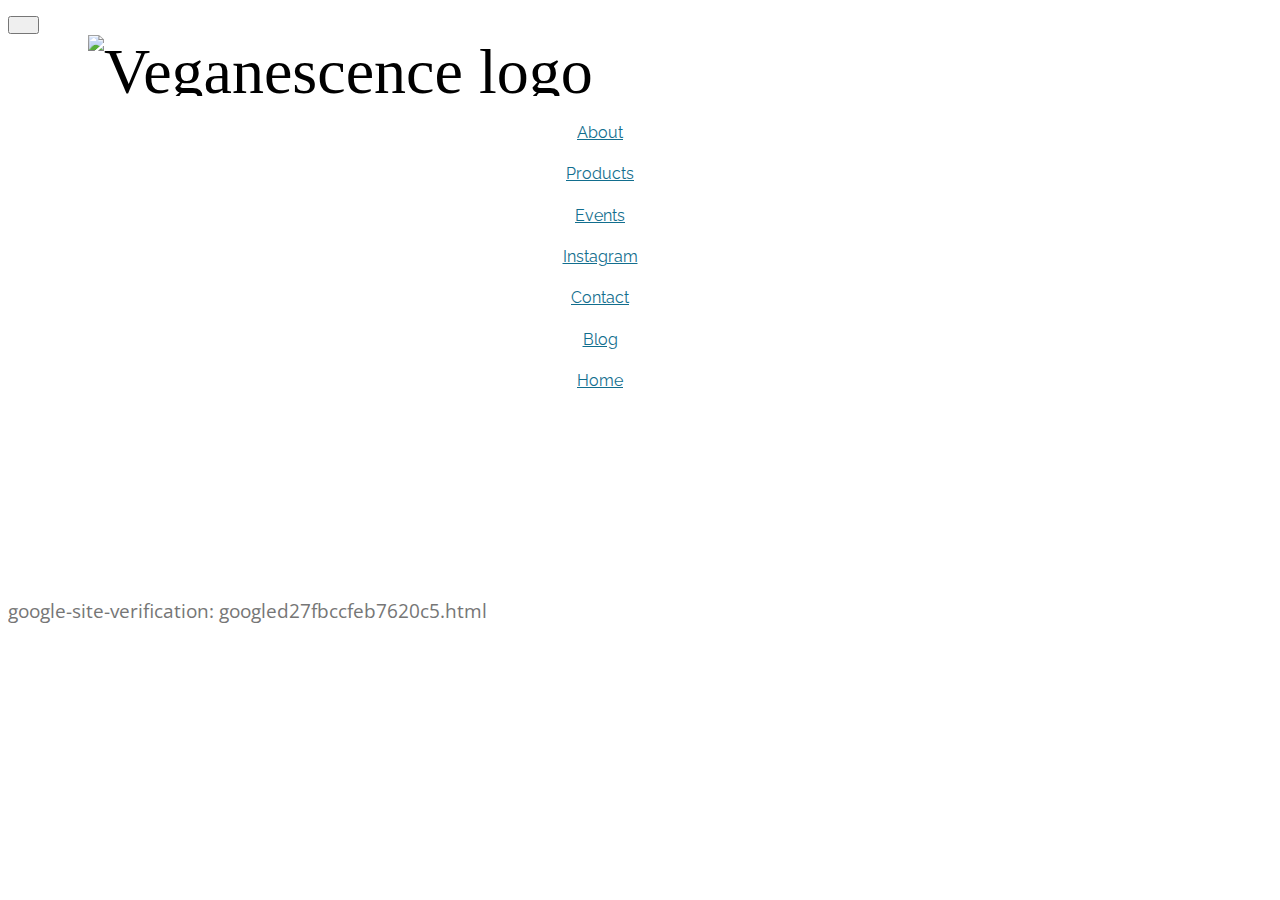
==== google-site-verification googled27fbccfeb7620c5.html @ d3a89f49 "create github pages" ====
<!DOCTYPE html>
<html  >
<head>
  
  <meta charset="UTF-8">
  <meta http-equiv="X-UA-Compatible" content="IE=edge">
  
  <meta name="viewport" content="width=device-width, initial-scale=1, minimum-scale=1">
  <link rel="shortcut icon" href="assets/images/leaf-and-logo-recoloured-128x128.png" type="image/x-icon">
  <meta name="description" content="google-site-verification: googled27fbccfeb7620c5.html">
  
  <title>google-site-verification: googled27fbccfeb7620c5.html</title>
  <link rel="stylesheet" href="assets/web/assets/mobirise-icons/mobirise-icons.css">
  <link rel="stylesheet" href="assets/bootstrap/css/bootstrap.min.css">
  <link rel="stylesheet" href="assets/bootstrap/css/bootstrap-grid.min.css">
  <link rel="stylesheet" href="assets/bootstrap/css/bootstrap-reboot.min.css">
  <link rel="stylesheet" href="assets/tether/tether.min.css">
  <link rel="stylesheet" href="assets/web/assets/gdpr-plugin/gdpr-styles.css">
  <link rel="stylesheet" href="assets/dropdown/css/style.css">
  <link rel="stylesheet" href="assets/theme/css/style.css">
  <link rel="stylesheet" href="assets/formoid-css/recaptcha.css">
  <link rel="preload" as="style" href="assets/mobirise/css/mbr-additional.css"><link rel="stylesheet" href="assets/mobirise/css/mbr-additional.css" type="text/css">
  
  
  

</head>
<body>

<!-- Analytics -->
<meta name="google-site-verification" content="F65_4OTmsKyssplryi47KlcCEzIBiYl8vLU3C3smEeM" />
<!-- /Analytics -->


  <section class="menu cid-r9eDJiPaIM" once="menu" id="menu2-9">
<meta name="google-site-verification" content="Bn-AChUGsmeE2KWCGpggxDapctzQCeacWvTGCStq5SU">
    

    <nav class="navbar navbar-expand beta-menu navbar-dropdown align-items-center navbar-fixed-top navbar-toggleable-sm">
        <button class="navbar-toggler navbar-toggler-right" type="button" data-toggle="collapse" data-target="#navbarSupportedContent" aria-controls="navbarSupportedContent" aria-expanded="false" aria-label="Toggle navigation">
            <div class="hamburger">
                <span></span>
                <span></span>
                <span></span>
                <span></span>
            </div>
        </button>
        <div class="menu-logo">
            <div class="navbar-brand">
                <span class="navbar-logo">
                    
                        <img src="assets/images/veganescence-blue-reduced-smallest-jpg-589x106.jpg" alt="Veganescence logo" title="" style="height: 3.8rem;">
                    
                </span>
                
            </div>
        </div>
        <div class="collapse navbar-collapse" id="navbarSupportedContent">
            <ul class="navbar-nav nav-dropdown nav-right" data-app-modern-menu="true"><li class="nav-item"><a class="nav-link link text-primary display-4" href="index.html#content5-5">
                        About</a></li><li class="nav-item dropdown"><a class="nav-link link dropdown-toggle text-primary display-4" href="index.html#header16-10" data-toggle="dropdown-submenu" aria-expanded="false">Products</a><div class="dropdown-menu"><a class="dropdown-item text-primary display-4" href="index.html#header16-10">Candles</a><a class="dropdown-item text-primary display-4" href="index.html#header16-1u" aria-expanded="false">Soap</a></div></li><li class="nav-item"><a class="nav-link link text-primary display-4" href="index.html#content4-9">
                        Events</a></li><li class="nav-item"><a class="nav-link link text-primary display-4" href="index.html#instagram-feed-block-b">
                        Instagram</a></li><li class="nav-item"><a class="nav-link link text-primary display-4" href="index.html#form1-9">
                        Contact</a></li><li class="nav-item"><a class="nav-link link text-primary display-4" href="https://veganescence.github.io/blog/veganblog.html" target="_blank">
                        Blog</a></li><li class="nav-item"><a class="nav-link link text-primary display-4" href="index.html#header9-2">
                        Home</a></li></ul>
            
        </div>
    </nav>
</section>

<section class="mbr-section article content1 cid-r9s5RgEJkD" id="content1-a">
    
     

    <div class="container">
        <div class="media-container-row">
            <div class="mbr-text col-12 col-md-8 mbr-fonts-style display-7"><p>
                <strong> </strong></p><p><strong><br></strong></p><p><strong><br></strong></p><p>google-site-verification: googled27fbccfeb7620c5.html</p></div>
        </div>
    </div>
</section>


  <script src="assets/web/assets/jquery/jquery.min.js"></script>
  <script src="assets/popper/popper.min.js"></script>
  <script src="assets/bootstrap/js/bootstrap.min.js"></script>
  <script src="assets/tether/tether.min.js"></script>
  <script src="assets/smoothscroll/smooth-scroll.js"></script>
  <script src="assets/dropdown/js/nav-dropdown.js"></script>
  <script src="assets/dropdown/js/navbar-dropdown.js"></script>
  <script src="assets/touchswipe/jquery.touch-swipe.min.js"></script>
  <script src="assets/theme/js/script.js"></script>
  <script src="assets/formoid/formoid.min.js"></script>
  
  

</body>
</html>
---- assets/mobirise/css/mbr-additional.css ----
@import url(https://fonts.googleapis.com/css?family=Raleway:100,100i,200,200i,300,300i,400,400i,500,500i,600,600i,700,700i,800,800i,900,900i&display=swap);
@import url(https://fonts.googleapis.com/css?family=Open+Sans:300,300i,400,400i,600,600i,700,700i,800,800i&display=swap);





body {
  font-family: Rubik;
}
.display-1 {
  font-family: 'Raleway', sans-serif;
  font-size: 3.6rem;
  font-display: swap;
}
.display-1 > .mbr-iconfont {
  font-size: 5.76rem;
}
.display-2 {
  font-family: 'Raleway', sans-serif;
  font-size: 3rem;
  font-display: swap;
}
.display-2 > .mbr-iconfont {
  font-size: 4.8rem;
}
.display-4 {
  font-family: 'Raleway', sans-serif;
  font-size: 1rem;
  font-display: swap;
}
.display-4 > .mbr-iconfont {
  font-size: 1.6rem;
}
.display-5 {
  font-family: 'Raleway', sans-serif;
  font-size: 1.5rem;
  font-display: swap;
}
.display-5 > .mbr-iconfont {
  font-size: 2.4rem;
}
.display-7 {
  font-family: 'Open Sans', sans-serif;
  font-size: 1.2rem;
  font-display: swap;
}
.display-7 > .mbr-iconfont {
  font-size: 1.92rem;
}
/* ---- Fluid typography for mobile devices ---- */
/* 1.4 - font scale ratio ( bootstrap == 1.42857 ) */
/* 100vw - current viewport width */
/* (48 - 20)  48 == 48rem == 768px, 20 == 20rem == 320px(minimal supported viewport) */
/* 0.65 - min scale variable, may vary */
@media (max-width: 768px) {
  .display-1 {
    font-size: 2.88rem;
    font-size: calc( 1.91rem + (3.6 - 1.91) * ((100vw - 20rem) / (48 - 20)));
    line-height: calc( 1.4 * (1.91rem + (3.6 - 1.91) * ((100vw - 20rem) / (48 - 20))));
  }
  .display-2 {
    font-size: 2.4rem;
    font-size: calc( 1.7rem + (3 - 1.7) * ((100vw - 20rem) / (48 - 20)));
    line-height: calc( 1.4 * (1.7rem + (3 - 1.7) * ((100vw - 20rem) / (48 - 20))));
  }
  .display-4 {
    font-size: 0.8rem;
    font-size: calc( 1rem + (1 - 1) * ((100vw - 20rem) / (48 - 20)));
    line-height: calc( 1.4 * (1rem + (1 - 1) * ((100vw - 20rem) / (48 - 20))));
  }
  .display-5 {
    font-size: 1.2rem;
    font-size: calc( 1.175rem + (1.5 - 1.175) * ((100vw - 20rem) / (48 - 20)));
    line-height: calc( 1.4 * (1.175rem + (1.5 - 1.175) * ((100vw - 20rem) / (48 - 20))));
  }
}
/* Buttons */
.btn {
  padding: 1rem 3rem;
  border-radius: 3px;
}
.btn-sm {
  padding: 0.6rem 1.5rem;
  border-radius: 3px;
}
.btn-md {
  padding: 1rem 3rem;
  border-radius: 3px;
}
.btn-lg {
  padding: 1.2rem 3.2rem;
  border-radius: 3px;
}
.bg-primary {
  background-color: #126e8e !important;
}
.bg-success {
  background-color: #f7ed4a !important;
}
.bg-info {
  background-color: #82786e !important;
}
.bg-warning {
  background-color: #879a9f !important;
}
.bg-danger {
  background-color: #b1a374 !important;
}
.btn-primary,
.btn-primary:active {
  background-color: #126e8e !important;
  border-color: #126e8e !important;
  color: #ffffff !important;
}
.btn-primary:hover,
.btn-primary:focus,
.btn-primary.focus,
.btn-primary.active {
  color: #ffffff !important;
  background-color: #09394a !important;
  border-color: #09394a !important;
}
.btn-primary.disabled,
.btn-primary:disabled {
  color: #ffffff !important;
  background-color: #09394a !important;
  border-color: #09394a !important;
}
.btn-secondary,
.btn-secondary:active {
  background-color: #ff3366 !important;
  border-color: #ff3366 !important;
  color: #ffffff !important;
}
.btn-secondary:hover,
.btn-secondary:focus,
.btn-secondary.focus,
.btn-secondary.active {
  color: #ffffff !important;
  background-color: #e50039 !important;
  border-color: #e50039 !important;
}
.btn-secondary.disabled,
.btn-secondary:disabled {
  color: #ffffff !important;
  background-color: #e50039 !important;
  border-color: #e50039 !important;
}
.btn-info,
.btn-info:active {
  background-color: #82786e !important;
  border-color: #82786e !important;
  color: #ffffff !important;
}
.btn-info:hover,
.btn-info:focus,
.btn-info.focus,
.btn-info.active {
  color: #ffffff !important;
  background-color: #59524b !important;
  border-color: #59524b !important;
}
.btn-info.disabled,
.btn-info:disabled {
  color: #ffffff !important;
  background-color: #59524b !important;
  border-color: #59524b !important;
}
.btn-success,
.btn-success:active {
  background-color: #f7ed4a !important;
  border-color: #f7ed4a !important;
  color: #3f3c03 !important;
}
.btn-success:hover,
.btn-success:focus,
.btn-success.focus,
.btn-success.active {
  color: #3f3c03 !important;
  background-color: #eadd0a !important;
  border-color: #eadd0a !important;
}
.btn-success.disabled,
.btn-success:disabled {
  color: #3f3c03 !important;
  background-color: #eadd0a !important;
  border-color: #eadd0a !important;
}
.btn-warning,
.btn-warning:active {
  background-color: #879a9f !important;
  border-color: #879a9f !important;
  color: #ffffff !important;
}
.btn-warning:hover,
.btn-warning:focus,
.btn-warning.focus,
.btn-warning.active {
  color: #ffffff !important;
  background-color: #617479 !important;
  border-color: #617479 !important;
}
.btn-warning.disabled,
.btn-warning:disabled {
  color: #ffffff !important;
  background-color: #617479 !important;
  border-color: #617479 !important;
}
.btn-danger,
.btn-danger:active {
  background-color: #b1a374 !important;
  border-color: #b1a374 !important;
  color: #ffffff !important;
}
.btn-danger:hover,
.btn-danger:focus,
.btn-danger.focus,
.btn-danger.active {
  color: #ffffff !important;
  background-color: #8b7d4e !important;
  border-color: #8b7d4e !important;
}
.btn-danger.disabled,
.btn-danger:disabled {
  color: #ffffff !important;
  background-color: #8b7d4e !important;
  border-color: #8b7d4e !important;
}
.btn-white {
  color: #333333 !important;
}
.btn-white,
.btn-white:active {
  background-color: #ffffff !important;
  border-color: #ffffff !important;
  color: #808080 !important;
}
.btn-white:hover,
.btn-white:focus,
.btn-white.focus,
.btn-white.active {
  color: #808080 !important;
  background-color: #d9d9d9 !important;
  border-color: #d9d9d9 !important;
}
.btn-white.disabled,
.btn-white:disabled {
  color: #808080 !important;
  background-color: #d9d9d9 !important;
  border-color: #d9d9d9 !important;
}
.btn-black,
.btn-black:active {
  background-color: #333333 !important;
  border-color: #333333 !important;
  color: #ffffff !important;
}
.btn-black:hover,
.btn-black:focus,
.btn-black.focus,
.btn-black.active {
  color: #ffffff !important;
  background-color: #0d0d0d !important;
  border-color: #0d0d0d !important;
}
.btn-black.disabled,
.btn-black:disabled {
  color: #ffffff !important;
  background-color: #0d0d0d !important;
  border-color: #0d0d0d !important;
}
.btn-primary-outline,
.btn-primary-outline:active {
  background: none;
  border-color: #072833;
  color: #072833;
}
.btn-primary-outline:hover,
.btn-primary-outline:focus,
.btn-primary-outline.focus,
.btn-primary-outline.active {
  color: #ffffff;
  background-color: #126e8e;
  border-color: #126e8e;
}
.btn-primary-outline.disabled,
.btn-primary-outline:disabled {
  color: #ffffff !important;
  background-color: #126e8e !important;
  border-color: #126e8e !important;
}
.btn-secondary-outline,
.btn-secondary-outline:active {
  background: none;
  border-color: #cc0033;
  color: #cc0033;
}
.btn-secondary-outline:hover,
.btn-secondary-outline:focus,
.btn-secondary-outline.focus,
.btn-secondary-outline.active {
  color: #ffffff;
  background-color: #ff3366;
  border-color: #ff3366;
}
.btn-secondary-outline.disabled,
.btn-secondary-outline:disabled {
  color: #ffffff !important;
  background-color: #ff3366 !important;
  border-color: #ff3366 !important;
}
.btn-info-outline,
.btn-info-outline:active {
  background: none;
  border-color: #4b453f;
  color: #4b453f;
}
.btn-info-outline:hover,
.btn-info-outline:focus,
.btn-info-outline.focus,
.btn-info-outline.active {
  color: #ffffff;
  background-color: #82786e;
  border-color: #82786e;
}
.btn-info-outline.disabled,
.btn-info-outline:disabled {
  color: #ffffff !important;
  background-color: #82786e !important;
  border-color: #82786e !important;
}
.btn-success-outline,
.btn-success-outline:active {
  background: none;
  border-color: #d2c609;
  color: #d2c609;
}
.btn-success-outline:hover,
.btn-success-outline:focus,
.btn-success-outline.focus,
.btn-success-outline.active {
  color: #3f3c03;
  background-color: #f7ed4a;
  border-color: #f7ed4a;
}
.btn-success-outline.disabled,
.btn-success-outline:disabled {
  color: #3f3c03 !important;
  background-color: #f7ed4a !important;
  border-color: #f7ed4a !important;
}
.btn-warning-outline,
.btn-warning-outline:active {
  background: none;
  border-color: #55666b;
  color: #55666b;
}
.btn-warning-outline:hover,
.btn-warning-outline:focus,
.btn-warning-outline.focus,
.btn-warning-outline.active {
  color: #ffffff;
  background-color: #879a9f;
  border-color: #879a9f;
}
.btn-warning-outline.disabled,
.btn-warning-outline:disabled {
  color: #ffffff !important;
  background-color: #879a9f !important;
  border-color: #879a9f !important;
}
.btn-danger-outline,
.btn-danger-outline:active {
  background: none;
  border-color: #7a6e45;
  color: #7a6e45;
}
.btn-danger-outline:hover,
.btn-danger-outline:focus,
.btn-danger-outline.focus,
.btn-danger-outline.active {
  color: #ffffff;
  background-color: #b1a374;
  border-color: #b1a374;
}
.btn-danger-outline.disabled,
.btn-danger-outline:disabled {
  color: #ffffff !important;
  background-color: #b1a374 !important;
  border-color: #b1a374 !important;
}
.btn-black-outline,
.btn-black-outline:active {
  background: none;
  border-color: #000000;
  color: #000000;
}
.btn-black-outline:hover,
.btn-black-outline:focus,
.btn-black-outline.focus,
.btn-black-outline.active {
  color: #ffffff;
  background-color: #333333;
  border-color: #333333;
}
.btn-black-outline.disabled,
.btn-black-outline:disabled {
  color: #ffffff !important;
  background-color: #333333 !important;
  border-color: #333333 !important;
}
.btn-white-outline,
.btn-white-outline:active,
.btn-white-outline.active {
  background: none;
  border-color: #ffffff;
  color: #ffffff;
}
.btn-white-outline:hover,
.btn-white-outline:focus,
.btn-white-outline.focus {
  color: #333333;
  background-color: #ffffff;
  border-color: #ffffff;
}
.text-primary {
  color: #126e8e !important;
}
.text-secondary {
  color: #ff3366 !important;
}
.text-success {
  color: #f7ed4a !important;
}
.text-info {
  color: #82786e !important;
}
.text-warning {
  color: #879a9f !important;
}
.text-danger {
  color: #b1a374 !important;
}
.text-white {
  color: #ffffff !important;
}
.text-black {
  color: #000000 !important;
}
a.text-primary:hover,
a.text-primary:focus {
  color: #072833 !important;
}
a.text-secondary:hover,
a.text-secondary:focus {
  color: #cc0033 !important;
}
a.text-success:hover,
a.text-success:focus {
  color: #d2c609 !important;
}
a.text-info:hover,
a.text-info:focus {
  color: #4b453f !important;
}
a.text-warning:hover,
a.text-warning:focus {
  color: #55666b !important;
}
a.text-danger:hover,
a.text-danger:focus {
  color: #7a6e45 !important;
}
a.text-white:hover,
a.text-white:focus {
  color: #b3b3b3 !important;
}
a.text-black:hover,
a.text-black:focus {
  color: #4d4d4d !important;
}
.alert-success {
  background-color: #70c770;
}
.alert-info {
  background-color: #82786e;
}
.alert-warning {
  background-color: #879a9f;
}
.alert-danger {
  background-color: #b1a374;
}
.mbr-section-btn a.btn:not(.btn-form) {
  border-radius: 100px;
}
.mbr-section-btn a.btn:not(.btn-form):hover,
.mbr-section-btn a.btn:not(.btn-form):focus {
  box-shadow: none !important;
}
.mbr-section-btn a.btn:not(.btn-form):hover,
.mbr-section-btn a.btn:not(.btn-form):focus {
  box-shadow: 0 10px 40px 0 rgba(0, 0, 0, 0.2) !important;
  -webkit-box-shadow: 0 10px 40px 0 rgba(0, 0, 0, 0.2) !important;
}
.mbr-gallery-filter li a {
  border-radius: 100px !important;
}
.mbr-gallery-filter li.active .btn {
  background-color: #126e8e;
  border-color: #126e8e;
  color: #ffffff;
}
.mbr-gallery-filter li.active .btn:focus {
  box-shadow: none;
}
.nav-tabs .nav-link {
  border-radius: 100px !important;
}
a,
a:hover {
  color: #126e8e;
}
.mbr-plan-header.bg-primary .mbr-plan-subtitle,
.mbr-plan-header.bg-primary .mbr-plan-price-desc {
  color: #3ab9e6;
}
.mbr-plan-header.bg-success .mbr-plan-subtitle,
.mbr-plan-header.bg-success .mbr-plan-price-desc {
  color: #ffffff;
}
.mbr-plan-header.bg-info .mbr-plan-subtitle,
.mbr-plan-header.bg-info .mbr-plan-price-desc {
  color: #beb8b2;
}
.mbr-plan-header.bg-warning .mbr-plan-subtitle,
.mbr-plan-header.bg-warning .mbr-plan-price-desc {
  color: #ced6d8;
}
.mbr-plan-header.bg-danger .mbr-plan-subtitle,
.mbr-plan-header.bg-danger .mbr-plan-price-desc {
  color: #dfd9c6;
}
/* Scroll to top button*/
.scrollToTop_wraper {
  display: none;
}
.form-control {
  font-family: 'Open Sans', sans-serif;
  font-size: 1.2rem;
  font-display: swap;
}
.form-control > .mbr-iconfont {
  font-size: 1.92rem;
}
blockquote {
  border-color: #126e8e;
}
/* Forms */
.mbr-form .btn {
  margin: .4rem 0;
}
.mbr-form .input-group-btn a.btn {
  border-radius: 100px !important;
}
.mbr-form .input-group-btn a.btn:hover {
  box-shadow: 0 10px 40px 0 rgba(0, 0, 0, 0.2);
}
.mbr-form .input-group-btn button[type="submit"] {
  border-radius: 100px !important;
  padding: 1rem 3rem;
}
.mbr-form .input-group-btn button[type="submit"]:hover {
  box-shadow: 0 10px 40px 0 rgba(0, 0, 0, 0.2);
}
.form2 .form-control {
  border-top-left-radius: 100px;
  border-bottom-left-radius: 100px;
}
.form2 .input-group-btn a.btn {
  border-top-left-radius: 0 !important;
  border-bottom-left-radius: 0 !important;
}
.form2 .input-group-btn button[type="submit"] {
  border-top-left-radius: 0 !important;
  border-bottom-left-radius: 0 !important;
}
.form3 input[type="email"] {
  border-radius: 100px !important;
}
@media (max-width: 349px) {
  .form2 input[type="email"] {
    border-radius: 100px !important;
  }
  .form2 .input-group-btn a.btn {
    border-radius: 100px !important;
  }
  .form2 .input-group-btn button[type="submit"] {
    border-radius: 100px !important;
  }
}
@media (max-width: 767px) {
  .btn {
    font-size: .75rem !important;
  }
  .btn .mbr-iconfont {
    font-size: 1rem !important;
  }
}
/* Footer */
.mbr-footer-content li::before,
.mbr-footer .mbr-contacts li::before {
  background: #126e8e;
}
.mbr-footer-content li a:hover,
.mbr-footer .mbr-contacts li a:hover {
  color: #126e8e;
}
.footer3 input[type="email"],
.footer4 input[type="email"] {
  border-radius: 100px !important;
}
.footer3 .input-group-btn a.btn,
.footer4 .input-group-btn a.btn {
  border-radius: 100px !important;
}
.footer3 .input-group-btn button[type="submit"],
.footer4 .input-group-btn button[type="submit"] {
  border-radius: 100px !important;
}
/* Headers*/
.header13 .form-inline input[type="email"],
.header14 .form-inline input[type="email"] {
  border-radius: 100px;
}
.header13 .form-inline input[type="text"],
.header14 .form-inline input[type="text"] {
  border-radius: 100px;
}
.header13 .form-inline input[type="tel"],
.header14 .form-inline input[type="tel"] {
  border-radius: 100px;
}
.header13 .form-inline a.btn,
.header14 .form-inline a.btn {
  border-radius: 100px;
}
.header13 .form-inline button,
.header14 .form-inline button {
  border-radius: 100px !important;
}
@media screen and (-ms-high-contrast: active), (-ms-high-contrast: none) {
  .card-wrapper {
    flex: auto !important;
  }
}
.jq-selectbox li:hover,
.jq-selectbox li.selected {
  background-color: #126e8e;
  color: #ffffff;
}
.jq-selectbox .jq-selectbox__trigger-arrow,
.jq-number__spin.minus:after,
.jq-number__spin.plus:after {
  transition: 0.4s;
  border-top-color: currentColor;
  border-bottom-color: currentColor;
}
.jq-selectbox:hover .jq-selectbox__trigger-arrow,
.jq-number__spin.minus:hover:after,
.jq-number__spin.plus:hover:after {
  border-top-color: #126e8e;
  border-bottom-color: #126e8e;
}
.xdsoft_datetimepicker .xdsoft_calendar td.xdsoft_default,
.xdsoft_datetimepicker .xdsoft_calendar td.xdsoft_current,
.xdsoft_datetimepicker .xdsoft_timepicker .xdsoft_time_box > div > div.xdsoft_current {
  color: #ffffff !important;
  background-color: #126e8e !important;
  box-shadow: none !important;
}
.xdsoft_datetimepicker .xdsoft_calendar td:hover,
.xdsoft_datetimepicker .xdsoft_timepicker .xdsoft_time_box > div > div:hover {
  color: #ffffff !important;
  background: #ff3366 !important;
  box-shadow: none !important;
}
.lazy-bg {
  background-image: none !important;
}
.lazy-placeholder:not(section),
.lazy-none {
  display: block;
  position: relative;
  padding-bottom: 56.25%;
}
iframe.lazy-placeholder,
.lazy-placeholder:after {
  content: '';
  position: absolute;
  width: 100px;
  height: 100px;
  background: transparent no-repeat center;
  background-size: contain;
  top: 50%;
  left: 50%;
  transform: translateX(-50%) translateY(-50%);
  background-image: url("data:image/svg+xml;charset=UTF-8,%3csvg width='32' height='32' viewBox='0 0 64 64' xmlns='http://www.w3.org/2000/svg' stroke='%23126e8e' %3e%3cg fill='none' fill-rule='evenodd'%3e%3cg transform='translate(16 16)' stroke-width='2'%3e%3ccircle stroke-opacity='.5' cx='16' cy='16' r='16'/%3e%3cpath d='M32 16c0-9.94-8.06-16-16-16'%3e%3canimateTransform attributeName='transform' type='rotate' from='0 16 16' to='360 16 16' dur='1s' repeatCount='indefinite'/%3e%3c/path%3e%3c/g%3e%3c/g%3e%3c/svg%3e");
}
section.lazy-placeholder:after {
  opacity: 0.3;
}
.cid-r9eDJiPaIM .navbar {
  background: #ffffff;
  transition: none;
  min-height: 77px;
  padding: .5rem 0;
}
.cid-r9eDJiPaIM .navbar-dropdown.bg-color.transparent.opened {
  background: #ffffff;
}
.cid-r9eDJiPaIM a {
  font-style: normal;
}
.cid-r9eDJiPaIM .nav-item span {
  padding-right: 0.4em;
  line-height: 0.5em;
  vertical-align: text-bottom;
  position: relative;
  text-decoration: none;
}
.cid-r9eDJiPaIM .nav-item a {
  display: -webkit-flex;
  align-items: center;
  justify-content: center;
  padding: 0.7rem 0 !important;
  margin: 0rem .65rem !important;
  -webkit-align-items: center;
  -webkit-justify-content: center;
}
.cid-r9eDJiPaIM .nav-item:focus,
.cid-r9eDJiPaIM .nav-link:focus {
  outline: none;
}
.cid-r9eDJiPaIM .btn {
  padding: 0.4rem 1.5rem;
  display: -webkit-inline-flex;
  align-items: center;
  -webkit-align-items: center;
}
.cid-r9eDJiPaIM .btn .mbr-iconfont {
  font-size: 1.6rem;
}
.cid-r9eDJiPaIM .menu-logo {
  margin-right: auto;
}
.cid-r9eDJiPaIM .menu-logo .navbar-brand {
  display: -webkit-flex;
  margin-left: 5rem;
  padding: 0;
  transition: padding .2s;
  min-height: 3.8rem;
  align-items: center;
  -webkit-align-items: center;
}
.cid-r9eDJiPaIM .menu-logo .navbar-brand .navbar-caption-wrap {
  display: -webkit-flex;
  -webkit-align-items: center;
  align-items: center;
  word-break: break-word;
  min-width: 7rem;
  margin: .3rem 0;
}
.cid-r9eDJiPaIM .menu-logo .navbar-brand .navbar-caption-wrap .navbar-caption {
  line-height: 1.2rem !important;
  padding-right: 2rem;
}
.cid-r9eDJiPaIM .menu-logo .navbar-brand .navbar-logo {
  font-size: 4rem;
  transition: font-size 0.25s;
}
.cid-r9eDJiPaIM .menu-logo .navbar-brand .navbar-logo img {
  display: -webkit-flex;
}
.cid-r9eDJiPaIM .menu-logo .navbar-brand .navbar-logo .mbr-iconfont {
  transition: font-size 0.25s;
}
.cid-r9eDJiPaIM .navbar-toggleable-sm .navbar-collapse {
  justify-content: flex-end;
  -webkit-justify-content: flex-end;
  padding-right: 5rem;
  width: auto;
}
.cid-r9eDJiPaIM .navbar-toggleable-sm .navbar-collapse .navbar-nav {
  flex-wrap: wrap;
  -webkit-flex-wrap: wrap;
  padding-left: 0;
}
.cid-r9eDJiPaIM .navbar-toggleable-sm .navbar-collapse .navbar-nav .nav-item {
  -webkit-align-self: center;
  align-self: center;
}
.cid-r9eDJiPaIM .navbar-toggleable-sm .navbar-collapse .navbar-buttons {
  padding-left: 0;
  padding-bottom: 0;
}
.cid-r9eDJiPaIM .dropdown .dropdown-menu {
  background: #ffffff;
  display: none;
  position: absolute;
  min-width: 5rem;
  padding-top: 1.4rem;
  padding-bottom: 1.4rem;
  text-align: left;
}
.cid-r9eDJiPaIM .dropdown .dropdown-menu .dropdown-item {
  width: auto;
  padding: 0.235em 1.5385em 0.235em 1.5385em !important;
}
.cid-r9eDJiPaIM .dropdown .dropdown-menu .dropdown-item::after {
  right: 0.5rem;
}
.cid-r9eDJiPaIM .dropdown .dropdown-menu .dropdown-submenu {
  margin: 0;
}
.cid-r9eDJiPaIM .dropdown.open > .dropdown-menu {
  display: block;
}
.cid-r9eDJiPaIM .navbar-toggleable-sm.opened:after {
  position: absolute;
  width: 100vw;
  height: 100vh;
  content: '';
  background-color: rgba(0, 0, 0, 0.1);
  left: 0;
  bottom: 0;
  transform: translateY(100%);
  -webkit-transform: translateY(100%);
  z-index: 1000;
}
.cid-r9eDJiPaIM .navbar.navbar-short {
  min-height: 60px;
  transition: all .2s;
}
.cid-r9eDJiPaIM .navbar.navbar-short .navbar-toggler-right {
  top: 20px;
}
.cid-r9eDJiPaIM .navbar.navbar-short .navbar-logo a {
  font-size: 2.5rem !important;
  line-height: 2.5rem;
  transition: font-size 0.25s;
}
.cid-r9eDJiPaIM .navbar.navbar-short .navbar-logo a .mbr-iconfont {
  font-size: 2.5rem !important;
}
.cid-r9eDJiPaIM .navbar.navbar-short .navbar-logo a img {
  height: 3rem !important;
}
.cid-r9eDJiPaIM .navbar.navbar-short .navbar-brand {
  min-height: 3rem;
}
.cid-r9eDJiPaIM button.navbar-toggler {
  width: 31px;
  height: 18px;
  cursor: pointer;
  transition: all .2s;
  top: 1.5rem;
  right: 1rem;
}
.cid-r9eDJiPaIM button.navbar-toggler:focus {
  outline: none;
}
.cid-r9eDJiPaIM button.navbar-toggler .hamburger span {
  position: absolute;
  right: 0;
  width: 30px;
  height: 2px;
  border-right: 5px;
  background-color: #ffffff;
}
.cid-r9eDJiPaIM button.navbar-toggler .hamburger span:nth-child(1) {
  top: 0;
  transition: all .2s;
}
.cid-r9eDJiPaIM button.navbar-toggler .hamburger span:nth-child(2) {
  top: 8px;
  transition: all .15s;
}
.cid-r9eDJiPaIM button.navbar-toggler .hamburger span:nth-child(3) {
  top: 8px;
  transition: all .15s;
}
.cid-r9eDJiPaIM button.navbar-toggler .hamburger span:nth-child(4) {
  top: 16px;
  transition: all .2s;
}
.cid-r9eDJiPaIM nav.opened .hamburger span:nth-child(1) {
  top: 8px;
  width: 0;
  opacity: 0;
  right: 50%;
  transition: all .2s;
}
.cid-r9eDJiPaIM nav.opened .hamburger span:nth-child(2) {
  -webkit-transform: rotate(45deg);
  transform: rotate(45deg);
  transition: all .25s;
}
.cid-r9eDJiPaIM nav.opened .hamburger span:nth-child(3) {
  -webkit-transform: rotate(-45deg);
  transform: rotate(-45deg);
  transition: all .25s;
}
.cid-r9eDJiPaIM nav.opened .hamburger span:nth-child(4) {
  top: 8px;
  width: 0;
  opacity: 0;
  right: 50%;
  transition: all .2s;
}
.cid-r9eDJiPaIM .collapsed.navbar-expand {
  flex-direction: column;
  -webkit-flex-direction: column;
}
.cid-r9eDJiPaIM .collapsed .btn {
  display: -webkit-flex;
}
.cid-r9eDJiPaIM .collapsed .navbar-collapse {
  display: none !important;
  padding-right: 0 !important;
}
.cid-r9eDJiPaIM .collapsed .navbar-collapse.collapsing,
.cid-r9eDJiPaIM .collapsed .navbar-collapse.show {
  display: block !important;
}
.cid-r9eDJiPaIM .collapsed .navbar-collapse.collapsing .navbar-nav,
.cid-r9eDJiPaIM .collapsed .navbar-collapse.show .navbar-nav {
  display: block;
  text-align: center;
}
.cid-r9eDJiPaIM .collapsed .navbar-collapse.collapsing .navbar-nav .nav-item,
.cid-r9eDJiPaIM .collapsed .navbar-collapse.show .navbar-nav .nav-item {
  clear: both;
}
.cid-r9eDJiPaIM .collapsed .navbar-collapse.collapsing .navbar-nav .nav-item:last-child,
.cid-r9eDJiPaIM .collapsed .navbar-collapse.show .navbar-nav .nav-item:last-child {
  margin-bottom: 1rem;
}
.cid-r9eDJiPaIM .collapsed .navbar-collapse.collapsing .navbar-buttons,
.cid-r9eDJiPaIM .collapsed .navbar-collapse.show .navbar-buttons {
  text-align: center;
}
.cid-r9eDJiPaIM .collapsed .navbar-collapse.collapsing .navbar-buttons:last-child,
.cid-r9eDJiPaIM .collapsed .navbar-collapse.show .navbar-buttons:last-child {
  margin-bottom: 1rem;
}
.cid-r9eDJiPaIM .collapsed button.navbar-toggler {
  display: block;
}
.cid-r9eDJiPaIM .collapsed .navbar-brand {
  margin-left: 1rem !important;
}
.cid-r9eDJiPaIM .collapsed .navbar-toggleable-sm {
  flex-direction: column;
  -webkit-flex-direction: column;
}
.cid-r9eDJiPaIM .collapsed .dropdown .dropdown-menu {
  width: 100%;
  text-align: center;
  position: relative;
  opacity: 0;
  display: block;
  height: 0;
  visibility: hidden;
  padding: 0;
  transition-duration: .5s;
  transition-property: opacity,padding,height;
}
.cid-r9eDJiPaIM .collapsed .dropdown.open > .dropdown-menu {
  position: relative;
  opacity: 1;
  height: auto;
  padding: 1.4rem 0;
  visibility: visible;
}
.cid-r9eDJiPaIM .collapsed .dropdown .dropdown-submenu {
  left: 0;
  text-align: center;
  width: 100%;
}
.cid-r9eDJiPaIM .collapsed .dropdown .dropdown-toggle[data-toggle="dropdown-submenu"]::after {
  margin-top: 0;
  position: inherit;
  right: 0;
  top: 50%;
  display: inline-block;
  width: 0;
  height: 0;
  margin-left: .3em;
  vertical-align: middle;
  content: "";
  border-top: .30em solid;
  border-right: .30em solid transparent;
  border-left: .30em solid transparent;
}
@media (max-width: 991px) {
  .cid-r9eDJiPaIM.navbar-expand {
    flex-direction: column;
    -webkit-flex-direction: column;
  }
  .cid-r9eDJiPaIM img {
    height: 3.8rem !important;
  }
  .cid-r9eDJiPaIM .btn {
    display: -webkit-flex;
  }
  .cid-r9eDJiPaIM button.navbar-toggler {
    display: block;
  }
  .cid-r9eDJiPaIM .navbar-brand {
    margin-left: 1rem !important;
  }
  .cid-r9eDJiPaIM .navbar-toggleable-sm {
    flex-direction: column;
    -webkit-flex-direction: column;
  }
  .cid-r9eDJiPaIM .navbar-collapse {
    display: none !important;
    padding-right: 0 !important;
  }
  .cid-r9eDJiPaIM .navbar-collapse.collapsing,
  .cid-r9eDJiPaIM .navbar-collapse.show {
    display: block !important;
  }
  .cid-r9eDJiPaIM .navbar-collapse.collapsing .navbar-nav,
  .cid-r9eDJiPaIM .navbar-collapse.show .navbar-nav {
    display: block;
    text-align: center;
  }
  .cid-r9eDJiPaIM .navbar-collapse.collapsing .navbar-nav .nav-item,
  .cid-r9eDJiPaIM .navbar-collapse.show .navbar-nav .nav-item {
    clear: both;
  }
  .cid-r9eDJiPaIM .navbar-collapse.collapsing .navbar-nav .nav-item:last-child,
  .cid-r9eDJiPaIM .navbar-collapse.show .navbar-nav .nav-item:last-child {
    margin-bottom: 1rem;
  }
  .cid-r9eDJiPaIM .navbar-collapse.collapsing .navbar-buttons,
  .cid-r9eDJiPaIM .navbar-collapse.show .navbar-buttons {
    text-align: center;
  }
  .cid-r9eDJiPaIM .navbar-collapse.collapsing .navbar-buttons:last-child,
  .cid-r9eDJiPaIM .navbar-collapse.show .navbar-buttons:last-child {
    margin-bottom: 1rem;
  }
  .cid-r9eDJiPaIM .dropdown .dropdown-menu {
    width: 100%;
    text-align: center;
    position: relative;
    opacity: 0;
    display: block;
    height: 0;
    visibility: hidden;
    padding: 0;
    transition-duration: .5s;
    transition-property: opacity,padding,height;
  }
  .cid-r9eDJiPaIM .dropdown.open > .dropdown-menu {
    position: relative;
    opacity: 1;
    height: auto;
    padding: 1.4rem 0;
    visibility: visible;
  }
  .cid-r9eDJiPaIM .dropdown .dropdown-submenu {
    left: 0;
    text-align: center;
    width: 100%;
  }
  .cid-r9eDJiPaIM .dropdown .dropdown-toggle[data-toggle="dropdown-submenu"]::after {
    margin-top: 0;
    position: inherit;
    right: 0;
    top: 50%;
    display: inline-block;
    width: 0;
    height: 0;
    margin-left: .3em;
    vertical-align: middle;
    content: "";
    border-top: .30em solid;
    border-right: .30em solid transparent;
    border-left: .30em solid transparent;
  }
}
@media (min-width: 767px) {
  .cid-r9eDJiPaIM .menu-logo {
    flex-shrink: 0;
    -webkit-flex-shrink: 0;
  }
}
.cid-r9eDJiPaIM .navbar-collapse {
  flex-basis: auto;
  -webkit-flex-basis: auto;
}
.cid-r9eDJiPaIM .nav-link:hover,
.cid-r9eDJiPaIM .dropdown-item:hover {
  color: #24c70c !important;
}
.cid-r9eDROsI4h {
  background-image: url("../../../assets/images/tree-background-1838x875.png");
}
.cid-r9eDROsI4h h1 {
  color: #616161;
}
.cid-r9eDROsI4h h2,
.cid-r9eDROsI4h h3,
.cid-r9eDROsI4h p {
  color: #767676;
}
.cid-r9eDROsI4h .mbr-section-subtitle {
  font-style: italic;
}
.cid-r9eDROsI4h H1 {
  color: #ffffff;
}
.cid-r9eDROsI4h H3 {
  color: #2bea0f;
}
.cid-r9eDROsI4h P {
  color: #efefef;
}
.cid-r9eDROsI4h SPAN {
  color: #1594c0;
}
.cid-r9eDROsI4h B {
  color: #24c70c;
}
.cid-r9eDROsI4h I {
  color: #24c70c;
}
.cid-rouIPwHqNV {
  background: #ffffff;
  padding-top: 15px;
  padding-bottom: 15px;
}
.cid-rouIPwHqNV .image-block {
  margin: auto;
}
.cid-rouIPwHqNV figcaption {
  position: relative;
}
.cid-rouIPwHqNV figcaption div {
  position: absolute;
  bottom: 0;
  width: 100%;
}
@media (max-width: 768px) {
  .cid-rouIPwHqNV .image-block {
    width: 100% !important;
  }
}
.cid-r9eEezEcfC {
  padding-top: 105px;
  padding-bottom: 0px;
  background-image: url("../../../assets/images/mbr-4-1920x1280.jpg");
}
.cid-r9eEezEcfC H2 {
  color: #efefef;
}
.cid-r9eEezEcfC .mbr-section-subtitle {
  color: #ffffff;
  text-align: center;
}
.cid-r9eEezEcfC .mbr-section-subtitle B {
  color: #ffffff;
}
.cid-rxaOQc216j {
  padding-top: 75px;
  padding-bottom: 0px;
  background-color: #ffffff;
}
.cid-rxaOQc216j P {
  color: #767676;
}
.cid-rxaOQc216j H1 {
  color: #cccccc;
}
.cid-rxaOQc216j .mbr-text,
.cid-rxaOQc216j .mbr-section-btn {
  text-align: center;
  color: #126e8e;
}
.cid-rxaOQc216j H3 {
  color: #767676;
}
.cid-rae9L5MYE5 {
  padding-top: 0px;
  padding-bottom: 30px;
  position: relative;
  background-color: #ffffff;
}
.cid-rae9L5MYE5 .card {
  border-radius: 0px;
  margin-bottom: -1px;
}
.cid-rae9L5MYE5 .card .card-header {
  border-radius: 0px;
  border: 0px;
  padding: 0;
}
.cid-rae9L5MYE5 .card .card-header a.panel-title {
  margin-bottom: 0;
  font-style: normal;
  font-weight: 500;
  display: block;
  text-decoration: none !important;
  margin-top: -1px;
  line-height: normal;
}
.cid-rae9L5MYE5 .card .card-header a.panel-title:focus {
  text-decoration: none !important;
}
.cid-rae9L5MYE5 .card .card-header a.panel-title h4 {
  padding: 1.3rem 2rem;
  border: 1px solid #dfdfdf;
  margin-bottom: 0;
}
.cid-rae9L5MYE5 .card .card-header a.panel-title h4 .sign {
  padding-right: 1rem;
}
.cid-rae9L5MYE5 .card .panel-body {
  color: #767676;
}
.cid-rae9L5MYE5 H2 {
  color: #c1c1c1;
}
.cid-rae9L5MYE5 H4 {
  color: #cccccc;
  text-align: center;
}
.cid-rae9L5MYE5 .panel-text {
  color: #126e8e;
  text-align: center;
}
.cid-rae9L5MYE5 B {
  color: #c1c1c1;
}
.cid-rae9L5MYE5 SPAN {
  color: #c1c1c1;
}
.cid-rGfcaSbezi {
  padding-top: 15px;
  padding-bottom: 0px;
  background-color: #ffffff;
}
.cid-rGfcaSbezi P {
  color: #767676;
}
.cid-rGfcaSbezi H1 {
  color: #cccccc;
}
.cid-rGfcaSbezi .mbr-text,
.cid-rGfcaSbezi .mbr-section-btn {
  text-align: left;
  color: #126e8e;
}
.cid-rGfcaSbezi H3 {
  color: #767676;
}
.cid-rGfcmFj8nw {
  padding-top: 15px;
  padding-bottom: 15px;
  position: relative;
  background-color: #ffffff;
}
.cid-rGfcmFj8nw .card {
  border-radius: 0px;
  margin-bottom: -1px;
}
.cid-rGfcmFj8nw .card .card-header {
  border-radius: 0px;
  border: 0px;
  padding: 0;
}
.cid-rGfcmFj8nw .card .card-header a.panel-title {
  margin-bottom: 0;
  font-style: normal;
  font-weight: 500;
  display: block;
  text-decoration: none !important;
  margin-top: -1px;
  line-height: normal;
}
.cid-rGfcmFj8nw .card .card-header a.panel-title:focus {
  text-decoration: none !important;
}
.cid-rGfcmFj8nw .card .card-header a.panel-title h4 {
  padding: 1.3rem 2rem;
  border: 1px solid #dfdfdf;
  margin-bottom: 0;
}
.cid-rGfcmFj8nw .card .card-header a.panel-title h4 .sign {
  padding-right: 1rem;
}
.cid-rGfcmFj8nw .card .panel-body {
  color: #767676;
}
.cid-rGfcmFj8nw H2 {
  color: #c1c1c1;
}
.cid-rGfcmFj8nw H4 {
  color: #cccccc;
  text-align: center;
}
.cid-rGfcmFj8nw .panel-text {
  color: #126e8e;
  text-align: center;
}
.cid-rGfcmFj8nw B {
  color: #c1c1c1;
}
.cid-rGfcmFj8nw SPAN {
  color: #c1c1c1;
}
.cid-rc9CYqu63I {
  padding-top: 60px;
  padding-bottom: 0px;
  background-color: #ffffff;
}
.cid-rc9CYqu63I .mbr-section-subtitle {
  color: #126e8e;
  text-align: center;
}
.cid-rc9CYqu63I H2 {
  color: #c1c1c1;
}
.cid-rcJ7CkDLM9 {
  padding-top: 75px;
  padding-bottom: 75px;
  background-color: #ffffff;
}
@media (min-width: 992px) {
  .cid-rcJ7CkDLM9 .mbr-figure {
    padding-right: 4rem;
  }
}
@media (max-width: 992px) {
  .cid-rcJ7CkDLM9 .mbr-figure {
    padding-bottom: 1rem;
  }
}
.cid-rcJ7CkDLM9 .mbr-text {
  color: #126e8e;
}
.cid-rcJ7CkDLM9 .mbr-text B {
  color: #126e8e;
}
#instagram-feed-block-b .inst__title {
  color: #767676;
}
.cid-rFzaSrTEWS {
  padding-top: 15px;
  padding-bottom: 15px;
  background-color: #ffffff;
}
.cid-rFzaSrTEWS .socicon-bg-facebook {
  background: #3e5b98;
  color: #ffffff;
}
.cid-rFzaSrTEWS .socicon-bg-twitter {
  background: #4da7de;
  color: #ffffff;
}
.cid-rFzaSrTEWS .socicon-bg-googleplus {
  background: #dd4b39;
  color: #ffffff;
}
.cid-rFzaSrTEWS .socicon-bg-vkontakte {
  background: #5a7fa6;
  color: #ffffff;
}
.cid-rFzaSrTEWS .socicon-bg-odnoklassniki {
  background: #f48420;
  color: #ffffff;
}
.cid-rFzaSrTEWS .socicon-bg-pinterest {
  background: #c92619;
  color: #ffffff;
}
.cid-rFzaSrTEWS .socicon-bg-mail {
  background: #134785;
  color: #ffffff;
}
.cid-rFzaSrTEWS .btn-social {
  font-size: 20px;
  border-radius: 50%;
  padding: 0;
  width: 44px;
  height: 44px;
  line-height: 44px;
  text-align: center;
  position: relative;
  cursor: pointer;
  border: none !important;
}
.cid-rFzaSrTEWS .btn-social i {
  top: 0;
  line-height: 44px;
  width: 44px;
}
.cid-rFzaSrTEWS .btn-social + .btn {
  margin-left: .1rem;
}
.cid-rFzaSrTEWS [class^="socicon-"]:before,
.cid-rFzaSrTEWS [class*=" socicon-"]:before {
  line-height: 44px;
}
@media (max-width: 767px) {
  .cid-rFzaSrTEWS .btn {
    font-size: 20px !important;
  }
}
.cid-rFzaSrTEWS .mbr-section-title {
  color: #c1c1c1;
}
.cid-rJxAm91S0j {
  padding-top: 15px;
  padding-bottom: 15px;
  background-color: #ffffff;
}
.cid-rJxAm91S0j .title {
  margin-bottom: 2rem;
}
.cid-rJxAm91S0j .mbr-section-subtitle {
  color: #126e8e;
}
.cid-rJxAm91S0j a:not([href]):not([tabindex]) {
  color: #fff;
  border-radius: 3px;
}
.cid-rJxAm91S0j a.btn-white:not([href]):not([tabindex]) {
  color: #333;
}
.cid-rJxAm91S0j textarea.form-control {
  min-height: 188px;
}
.cid-rJxAm91S0j H2 {
  color: #cccccc;
}
.cid-rJxAm91S0j LABEL {
  color: #cccccc;
}
.cid-raeEOEmRXW {
  padding-top: 15px;
  padding-bottom: 30px;
  background-color: #ffffff;
}
.cid-raeEOEmRXW .media-container-row .mbr-text {
  color: #126e8e;
}
.cid-r9eDJiPaIM .navbar {
  background: #ffffff;
  transition: none;
  min-height: 77px;
  padding: .5rem 0;
}
.cid-r9eDJiPaIM .navbar-dropdown.bg-color.transparent.opened {
  background: #ffffff;
}
.cid-r9eDJiPaIM a {
  font-style: normal;
}
.cid-r9eDJiPaIM .nav-item span {
  padding-right: 0.4em;
  line-height: 0.5em;
  vertical-align: text-bottom;
  position: relative;
  text-decoration: none;
}
.cid-r9eDJiPaIM .nav-item a {
  display: -webkit-flex;
  align-items: center;
  justify-content: center;
  padding: 0.7rem 0 !important;
  margin: 0rem .65rem !important;
  -webkit-align-items: center;
  -webkit-justify-content: center;
}
.cid-r9eDJiPaIM .nav-item:focus,
.cid-r9eDJiPaIM .nav-link:focus {
  outline: none;
}
.cid-r9eDJiPaIM .btn {
  padding: 0.4rem 1.5rem;
  display: -webkit-inline-flex;
  align-items: center;
  -webkit-align-items: center;
}
.cid-r9eDJiPaIM .btn .mbr-iconfont {
  font-size: 1.6rem;
}
.cid-r9eDJiPaIM .menu-logo {
  margin-right: auto;
}
.cid-r9eDJiPaIM .menu-logo .navbar-brand {
  display: -webkit-flex;
  margin-left: 5rem;
  padding: 0;
  transition: padding .2s;
  min-height: 3.8rem;
  align-items: center;
  -webkit-align-items: center;
}
.cid-r9eDJiPaIM .menu-logo .navbar-brand .navbar-caption-wrap {
  display: -webkit-flex;
  -webkit-align-items: center;
  align-items: center;
  word-break: break-word;
  min-width: 7rem;
  margin: .3rem 0;
}
.cid-r9eDJiPaIM .menu-logo .navbar-brand .navbar-caption-wrap .navbar-caption {
  line-height: 1.2rem !important;
  padding-right: 2rem;
}
.cid-r9eDJiPaIM .menu-logo .navbar-brand .navbar-logo {
  font-size: 4rem;
  transition: font-size 0.25s;
}
.cid-r9eDJiPaIM .menu-logo .navbar-brand .navbar-logo img {
  display: -webkit-flex;
}
.cid-r9eDJiPaIM .menu-logo .navbar-brand .navbar-logo .mbr-iconfont {
  transition: font-size 0.25s;
}
.cid-r9eDJiPaIM .navbar-toggleable-sm .navbar-collapse {
  justify-content: flex-end;
  -webkit-justify-content: flex-end;
  padding-right: 5rem;
  width: auto;
}
.cid-r9eDJiPaIM .navbar-toggleable-sm .navbar-collapse .navbar-nav {
  flex-wrap: wrap;
  -webkit-flex-wrap: wrap;
  padding-left: 0;
}
.cid-r9eDJiPaIM .navbar-toggleable-sm .navbar-collapse .navbar-nav .nav-item {
  -webkit-align-self: center;
  align-self: center;
}
.cid-r9eDJiPaIM .navbar-toggleable-sm .navbar-collapse .navbar-buttons {
  padding-left: 0;
  padding-bottom: 0;
}
.cid-r9eDJiPaIM .dropdown .dropdown-menu {
  background: #ffffff;
  display: none;
  position: absolute;
  min-width: 5rem;
  padding-top: 1.4rem;
  padding-bottom: 1.4rem;
  text-align: left;
}
.cid-r9eDJiPaIM .dropdown .dropdown-menu .dropdown-item {
  width: auto;
  padding: 0.235em 1.5385em 0.235em 1.5385em !important;
}
.cid-r9eDJiPaIM .dropdown .dropdown-menu .dropdown-item::after {
  right: 0.5rem;
}
.cid-r9eDJiPaIM .dropdown .dropdown-menu .dropdown-submenu {
  margin: 0;
}
.cid-r9eDJiPaIM .dropdown.open > .dropdown-menu {
  display: block;
}
.cid-r9eDJiPaIM .navbar-toggleable-sm.opened:after {
  position: absolute;
  width: 100vw;
  height: 100vh;
  content: '';
  background-color: rgba(0, 0, 0, 0.1);
  left: 0;
  bottom: 0;
  transform: translateY(100%);
  -webkit-transform: translateY(100%);
  z-index: 1000;
}
.cid-r9eDJiPaIM .navbar.navbar-short {
  min-height: 60px;
  transition: all .2s;
}
.cid-r9eDJiPaIM .navbar.navbar-short .navbar-toggler-right {
  top: 20px;
}
.cid-r9eDJiPaIM .navbar.navbar-short .navbar-logo a {
  font-size: 2.5rem !important;
  line-height: 2.5rem;
  transition: font-size 0.25s;
}
.cid-r9eDJiPaIM .navbar.navbar-short .navbar-logo a .mbr-iconfont {
  font-size: 2.5rem !important;
}
.cid-r9eDJiPaIM .navbar.navbar-short .navbar-logo a img {
  height: 3rem !important;
}
.cid-r9eDJiPaIM .navbar.navbar-short .navbar-brand {
  min-height: 3rem;
}
.cid-r9eDJiPaIM button.navbar-toggler {
  width: 31px;
  height: 18px;
  cursor: pointer;
  transition: all .2s;
  top: 1.5rem;
  right: 1rem;
}
.cid-r9eDJiPaIM button.navbar-toggler:focus {
  outline: none;
}
.cid-r9eDJiPaIM button.navbar-toggler .hamburger span {
  position: absolute;
  right: 0;
  width: 30px;
  height: 2px;
  border-right: 5px;
  background-color: #ffffff;
}
.cid-r9eDJiPaIM button.navbar-toggler .hamburger span:nth-child(1) {
  top: 0;
  transition: all .2s;
}
.cid-r9eDJiPaIM button.navbar-toggler .hamburger span:nth-child(2) {
  top: 8px;
  transition: all .15s;
}
.cid-r9eDJiPaIM button.navbar-toggler .hamburger span:nth-child(3) {
  top: 8px;
  transition: all .15s;
}
.cid-r9eDJiPaIM button.navbar-toggler .hamburger span:nth-child(4) {
  top: 16px;
  transition: all .2s;
}
.cid-r9eDJiPaIM nav.opened .hamburger span:nth-child(1) {
  top: 8px;
  width: 0;
  opacity: 0;
  right: 50%;
  transition: all .2s;
}
.cid-r9eDJiPaIM nav.opened .hamburger span:nth-child(2) {
  -webkit-transform: rotate(45deg);
  transform: rotate(45deg);
  transition: all .25s;
}
.cid-r9eDJiPaIM nav.opened .hamburger span:nth-child(3) {
  -webkit-transform: rotate(-45deg);
  transform: rotate(-45deg);
  transition: all .25s;
}
.cid-r9eDJiPaIM nav.opened .hamburger span:nth-child(4) {
  top: 8px;
  width: 0;
  opacity: 0;
  right: 50%;
  transition: all .2s;
}
.cid-r9eDJiPaIM .collapsed.navbar-expand {
  flex-direction: column;
  -webkit-flex-direction: column;
}
.cid-r9eDJiPaIM .collapsed .btn {
  display: -webkit-flex;
}
.cid-r9eDJiPaIM .collapsed .navbar-collapse {
  display: none !important;
  padding-right: 0 !important;
}
.cid-r9eDJiPaIM .collapsed .navbar-collapse.collapsing,
.cid-r9eDJiPaIM .collapsed .navbar-collapse.show {
  display: block !important;
}
.cid-r9eDJiPaIM .collapsed .navbar-collapse.collapsing .navbar-nav,
.cid-r9eDJiPaIM .collapsed .navbar-collapse.show .navbar-nav {
  display: block;
  text-align: center;
}
.cid-r9eDJiPaIM .collapsed .navbar-collapse.collapsing .navbar-nav .nav-item,
.cid-r9eDJiPaIM .collapsed .navbar-collapse.show .navbar-nav .nav-item {
  clear: both;
}
.cid-r9eDJiPaIM .collapsed .navbar-collapse.collapsing .navbar-nav .nav-item:last-child,
.cid-r9eDJiPaIM .collapsed .navbar-collapse.show .navbar-nav .nav-item:last-child {
  margin-bottom: 1rem;
}
.cid-r9eDJiPaIM .collapsed .navbar-collapse.collapsing .navbar-buttons,
.cid-r9eDJiPaIM .collapsed .navbar-collapse.show .navbar-buttons {
  text-align: center;
}
.cid-r9eDJiPaIM .collapsed .navbar-collapse.collapsing .navbar-buttons:last-child,
.cid-r9eDJiPaIM .collapsed .navbar-collapse.show .navbar-buttons:last-child {
  margin-bottom: 1rem;
}
.cid-r9eDJiPaIM .collapsed button.navbar-toggler {
  display: block;
}
.cid-r9eDJiPaIM .collapsed .navbar-brand {
  margin-left: 1rem !important;
}
.cid-r9eDJiPaIM .collapsed .navbar-toggleable-sm {
  flex-direction: column;
  -webkit-flex-direction: column;
}
.cid-r9eDJiPaIM .collapsed .dropdown .dropdown-menu {
  width: 100%;
  text-align: center;
  position: relative;
  opacity: 0;
  display: block;
  height: 0;
  visibility: hidden;
  padding: 0;
  transition-duration: .5s;
  transition-property: opacity,padding,height;
}
.cid-r9eDJiPaIM .collapsed .dropdown.open > .dropdown-menu {
  position: relative;
  opacity: 1;
  height: auto;
  padding: 1.4rem 0;
  visibility: visible;
}
.cid-r9eDJiPaIM .collapsed .dropdown .dropdown-submenu {
  left: 0;
  text-align: center;
  width: 100%;
}
.cid-r9eDJiPaIM .collapsed .dropdown .dropdown-toggle[data-toggle="dropdown-submenu"]::after {
  margin-top: 0;
  position: inherit;
  right: 0;
  top: 50%;
  display: inline-block;
  width: 0;
  height: 0;
  margin-left: .3em;
  vertical-align: middle;
  content: "";
  border-top: .30em solid;
  border-right: .30em solid transparent;
  border-left: .30em solid transparent;
}
@media (max-width: 991px) {
  .cid-r9eDJiPaIM.navbar-expand {
    flex-direction: column;
    -webkit-flex-direction: column;
  }
  .cid-r9eDJiPaIM img {
    height: 3.8rem !important;
  }
  .cid-r9eDJiPaIM .btn {
    display: -webkit-flex;
  }
  .cid-r9eDJiPaIM button.navbar-toggler {
    display: block;
  }
  .cid-r9eDJiPaIM .navbar-brand {
    margin-left: 1rem !important;
  }
  .cid-r9eDJiPaIM .navbar-toggleable-sm {
    flex-direction: column;
    -webkit-flex-direction: column;
  }
  .cid-r9eDJiPaIM .navbar-collapse {
    display: none !important;
    padding-right: 0 !important;
  }
  .cid-r9eDJiPaIM .navbar-collapse.collapsing,
  .cid-r9eDJiPaIM .navbar-collapse.show {
    display: block !important;
  }
  .cid-r9eDJiPaIM .navbar-collapse.collapsing .navbar-nav,
  .cid-r9eDJiPaIM .navbar-collapse.show .navbar-nav {
    display: block;
    text-align: center;
  }
  .cid-r9eDJiPaIM .navbar-collapse.collapsing .navbar-nav .nav-item,
  .cid-r9eDJiPaIM .navbar-collapse.show .navbar-nav .nav-item {
    clear: both;
  }
  .cid-r9eDJiPaIM .navbar-collapse.collapsing .navbar-nav .nav-item:last-child,
  .cid-r9eDJiPaIM .navbar-collapse.show .navbar-nav .nav-item:last-child {
    margin-bottom: 1rem;
  }
  .cid-r9eDJiPaIM .navbar-collapse.collapsing .navbar-buttons,
  .cid-r9eDJiPaIM .navbar-collapse.show .navbar-buttons {
    text-align: center;
  }
  .cid-r9eDJiPaIM .navbar-collapse.collapsing .navbar-buttons:last-child,
  .cid-r9eDJiPaIM .navbar-collapse.show .navbar-buttons:last-child {
    margin-bottom: 1rem;
  }
  .cid-r9eDJiPaIM .dropdown .dropdown-menu {
    width: 100%;
    text-align: center;
    position: relative;
    opacity: 0;
    display: block;
    height: 0;
    visibility: hidden;
    padding: 0;
    transition-duration: .5s;
    transition-property: opacity,padding,height;
  }
  .cid-r9eDJiPaIM .dropdown.open > .dropdown-menu {
    position: relative;
    opacity: 1;
    height: auto;
    padding: 1.4rem 0;
    visibility: visible;
  }
  .cid-r9eDJiPaIM .dropdown .dropdown-submenu {
    left: 0;
    text-align: center;
    width: 100%;
  }
  .cid-r9eDJiPaIM .dropdown .dropdown-toggle[data-toggle="dropdown-submenu"]::after {
    margin-top: 0;
    position: inherit;
    right: 0;
    top: 50%;
    display: inline-block;
    width: 0;
    height: 0;
    margin-left: .3em;
    vertical-align: middle;
    content: "";
    border-top: .30em solid;
    border-right: .30em solid transparent;
    border-left: .30em solid transparent;
  }
}
@media (min-width: 767px) {
  .cid-r9eDJiPaIM .menu-logo {
    flex-shrink: 0;
    -webkit-flex-shrink: 0;
  }
}
.cid-r9eDJiPaIM .navbar-collapse {
  flex-basis: auto;
  -webkit-flex-basis: auto;
}
.cid-r9eDJiPaIM .nav-link:hover,
.cid-r9eDJiPaIM .dropdown-item:hover {
  color: #24c70c !important;
}
.cid-r9pWC0LmEr {
  padding-top: 60px;
  padding-bottom: 60px;
  background-color: #ffffff;
}
.cid-r9pWC0LmEr .mbr-section-subtitle {
  color: #767676;
}
.cid-r9pWEG7pYE {
  padding-top: 60px;
  padding-bottom: 60px;
  background-color: #ffffff;
}
.cid-r9pWEG7pYE .mbr-text,
.cid-r9pWEG7pYE blockquote {
  color: #767676;
}
.cid-r9qBjRe4XR .navbar {
  background: #ffffff;
  transition: none;
  min-height: 77px;
  padding: .5rem 0;
}
.cid-r9qBjRe4XR .navbar-dropdown.bg-color.transparent.opened {
  background: #ffffff;
}
.cid-r9qBjRe4XR a {
  font-style: normal;
}
.cid-r9qBjRe4XR .nav-item span {
  padding-right: 0.4em;
  line-height: 0.5em;
  vertical-align: text-bottom;
  position: relative;
  text-decoration: none;
}
.cid-r9qBjRe4XR .nav-item a {
  display: -webkit-flex;
  align-items: center;
  justify-content: center;
  padding: 0.7rem 0 !important;
  margin: 0rem .65rem !important;
  -webkit-align-items: center;
  -webkit-justify-content: center;
}
.cid-r9qBjRe4XR .nav-item:focus,
.cid-r9qBjRe4XR .nav-link:focus {
  outline: none;
}
.cid-r9qBjRe4XR .btn {
  padding: 0.4rem 1.5rem;
  display: -webkit-inline-flex;
  align-items: center;
  -webkit-align-items: center;
}
.cid-r9qBjRe4XR .btn .mbr-iconfont {
  font-size: 1.6rem;
}
.cid-r9qBjRe4XR .menu-logo {
  margin-right: auto;
}
.cid-r9qBjRe4XR .menu-logo .navbar-brand {
  display: -webkit-flex;
  margin-left: 5rem;
  padding: 0;
  transition: padding .2s;
  min-height: 3.8rem;
  align-items: center;
  -webkit-align-items: center;
}
.cid-r9qBjRe4XR .menu-logo .navbar-brand .navbar-caption-wrap {
  display: -webkit-flex;
  -webkit-align-items: center;
  align-items: center;
  word-break: break-word;
  min-width: 7rem;
  margin: .3rem 0;
}
.cid-r9qBjRe4XR .menu-logo .navbar-brand .navbar-caption-wrap .navbar-caption {
  line-height: 1.2rem !important;
  padding-right: 2rem;
}
.cid-r9qBjRe4XR .menu-logo .navbar-brand .navbar-logo {
  font-size: 4rem;
  transition: font-size 0.25s;
}
.cid-r9qBjRe4XR .menu-logo .navbar-brand .navbar-logo img {
  display: -webkit-flex;
}
.cid-r9qBjRe4XR .menu-logo .navbar-brand .navbar-logo .mbr-iconfont {
  transition: font-size 0.25s;
}
.cid-r9qBjRe4XR .navbar-toggleable-sm .navbar-collapse {
  justify-content: flex-end;
  -webkit-justify-content: flex-end;
  padding-right: 5rem;
  width: auto;
}
.cid-r9qBjRe4XR .navbar-toggleable-sm .navbar-collapse .navbar-nav {
  flex-wrap: wrap;
  -webkit-flex-wrap: wrap;
  padding-left: 0;
}
.cid-r9qBjRe4XR .navbar-toggleable-sm .navbar-collapse .navbar-nav .nav-item {
  -webkit-align-self: center;
  align-self: center;
}
.cid-r9qBjRe4XR .navbar-toggleable-sm .navbar-collapse .navbar-buttons {
  padding-left: 0;
  padding-bottom: 0;
}
.cid-r9qBjRe4XR .dropdown .dropdown-menu {
  background: #ffffff;
  display: none;
  position: absolute;
  min-width: 5rem;
  padding-top: 1.4rem;
  padding-bottom: 1.4rem;
  text-align: left;
}
.cid-r9qBjRe4XR .dropdown .dropdown-menu .dropdown-item {
  width: auto;
  padding: 0.235em 1.5385em 0.235em 1.5385em !important;
}
.cid-r9qBjRe4XR .dropdown .dropdown-menu .dropdown-item::after {
  right: 0.5rem;
}
.cid-r9qBjRe4XR .dropdown .dropdown-menu .dropdown-submenu {
  margin: 0;
}
.cid-r9qBjRe4XR .dropdown.open > .dropdown-menu {
  display: block;
}
.cid-r9qBjRe4XR .navbar-toggleable-sm.opened:after {
  position: absolute;
  width: 100vw;
  height: 100vh;
  content: '';
  background-color: rgba(0, 0, 0, 0.1);
  left: 0;
  bottom: 0;
  transform: translateY(100%);
  -webkit-transform: translateY(100%);
  z-index: 1000;
}
.cid-r9qBjRe4XR .navbar.navbar-short {
  min-height: 60px;
  transition: all .2s;
}
.cid-r9qBjRe4XR .navbar.navbar-short .navbar-toggler-right {
  top: 20px;
}
.cid-r9qBjRe4XR .navbar.navbar-short .navbar-logo a {
  font-size: 2.5rem !important;
  line-height: 2.5rem;
  transition: font-size 0.25s;
}
.cid-r9qBjRe4XR .navbar.navbar-short .navbar-logo a .mbr-iconfont {
  font-size: 2.5rem !important;
}
.cid-r9qBjRe4XR .navbar.navbar-short .navbar-logo a img {
  height: 3rem !important;
}
.cid-r9qBjRe4XR .navbar.navbar-short .navbar-brand {
  min-height: 3rem;
}
.cid-r9qBjRe4XR button.navbar-toggler {
  width: 31px;
  height: 18px;
  cursor: pointer;
  transition: all .2s;
  top: 1.5rem;
  right: 1rem;
}
.cid-r9qBjRe4XR button.navbar-toggler:focus {
  outline: none;
}
.cid-r9qBjRe4XR button.navbar-toggler .hamburger span {
  position: absolute;
  right: 0;
  width: 30px;
  height: 2px;
  border-right: 5px;
  background-color: #ffffff;
}
.cid-r9qBjRe4XR button.navbar-toggler .hamburger span:nth-child(1) {
  top: 0;
  transition: all .2s;
}
.cid-r9qBjRe4XR button.navbar-toggler .hamburger span:nth-child(2) {
  top: 8px;
  transition: all .15s;
}
.cid-r9qBjRe4XR button.navbar-toggler .hamburger span:nth-child(3) {
  top: 8px;
  transition: all .15s;
}
.cid-r9qBjRe4XR button.navbar-toggler .hamburger span:nth-child(4) {
  top: 16px;
  transition: all .2s;
}
.cid-r9qBjRe4XR nav.opened .hamburger span:nth-child(1) {
  top: 8px;
  width: 0;
  opacity: 0;
  right: 50%;
  transition: all .2s;
}
.cid-r9qBjRe4XR nav.opened .hamburger span:nth-child(2) {
  -webkit-transform: rotate(45deg);
  transform: rotate(45deg);
  transition: all .25s;
}
.cid-r9qBjRe4XR nav.opened .hamburger span:nth-child(3) {
  -webkit-transform: rotate(-45deg);
  transform: rotate(-45deg);
  transition: all .25s;
}
.cid-r9qBjRe4XR nav.opened .hamburger span:nth-child(4) {
  top: 8px;
  width: 0;
  opacity: 0;
  right: 50%;
  transition: all .2s;
}
.cid-r9qBjRe4XR .collapsed.navbar-expand {
  flex-direction: column;
  -webkit-flex-direction: column;
}
.cid-r9qBjRe4XR .collapsed .btn {
  display: -webkit-flex;
}
.cid-r9qBjRe4XR .collapsed .navbar-collapse {
  display: none !important;
  padding-right: 0 !important;
}
.cid-r9qBjRe4XR .collapsed .navbar-collapse.collapsing,
.cid-r9qBjRe4XR .collapsed .navbar-collapse.show {
  display: block !important;
}
.cid-r9qBjRe4XR .collapsed .navbar-collapse.collapsing .navbar-nav,
.cid-r9qBjRe4XR .collapsed .navbar-collapse.show .navbar-nav {
  display: block;
  text-align: center;
}
.cid-r9qBjRe4XR .collapsed .navbar-collapse.collapsing .navbar-nav .nav-item,
.cid-r9qBjRe4XR .collapsed .navbar-collapse.show .navbar-nav .nav-item {
  clear: both;
}
.cid-r9qBjRe4XR .collapsed .navbar-collapse.collapsing .navbar-nav .nav-item:last-child,
.cid-r9qBjRe4XR .collapsed .navbar-collapse.show .navbar-nav .nav-item:last-child {
  margin-bottom: 1rem;
}
.cid-r9qBjRe4XR .collapsed .navbar-collapse.collapsing .navbar-buttons,
.cid-r9qBjRe4XR .collapsed .navbar-collapse.show .navbar-buttons {
  text-align: center;
}
.cid-r9qBjRe4XR .collapsed .navbar-collapse.collapsing .navbar-buttons:last-child,
.cid-r9qBjRe4XR .collapsed .navbar-collapse.show .navbar-buttons:last-child {
  margin-bottom: 1rem;
}
.cid-r9qBjRe4XR .collapsed button.navbar-toggler {
  display: block;
}
.cid-r9qBjRe4XR .collapsed .navbar-brand {
  margin-left: 1rem !important;
}
.cid-r9qBjRe4XR .collapsed .navbar-toggleable-sm {
  flex-direction: column;
  -webkit-flex-direction: column;
}
.cid-r9qBjRe4XR .collapsed .dropdown .dropdown-menu {
  width: 100%;
  text-align: center;
  position: relative;
  opacity: 0;
  display: block;
  height: 0;
  visibility: hidden;
  padding: 0;
  transition-duration: .5s;
  transition-property: opacity,padding,height;
}
.cid-r9qBjRe4XR .collapsed .dropdown.open > .dropdown-menu {
  position: relative;
  opacity: 1;
  height: auto;
  padding: 1.4rem 0;
  visibility: visible;
}
.cid-r9qBjRe4XR .collapsed .dropdown .dropdown-submenu {
  left: 0;
  text-align: center;
  width: 100%;
}
.cid-r9qBjRe4XR .collapsed .dropdown .dropdown-toggle[data-toggle="dropdown-submenu"]::after {
  margin-top: 0;
  position: inherit;
  right: 0;
  top: 50%;
  display: inline-block;
  width: 0;
  height: 0;
  margin-left: .3em;
  vertical-align: middle;
  content: "";
  border-top: .30em solid;
  border-right: .30em solid transparent;
  border-left: .30em solid transparent;
}
@media (max-width: 991px) {
  .cid-r9qBjRe4XR.navbar-expand {
    flex-direction: column;
    -webkit-flex-direction: column;
  }
  .cid-r9qBjRe4XR img {
    height: 3.8rem !important;
  }
  .cid-r9qBjRe4XR .btn {
    display: -webkit-flex;
  }
  .cid-r9qBjRe4XR button.navbar-toggler {
    display: block;
  }
  .cid-r9qBjRe4XR .navbar-brand {
    margin-left: 1rem !important;
  }
  .cid-r9qBjRe4XR .navbar-toggleable-sm {
    flex-direction: column;
    -webkit-flex-direction: column;
  }
  .cid-r9qBjRe4XR .navbar-collapse {
    display: none !important;
    padding-right: 0 !important;
  }
  .cid-r9qBjRe4XR .navbar-collapse.collapsing,
  .cid-r9qBjRe4XR .navbar-collapse.show {
    display: block !important;
  }
  .cid-r9qBjRe4XR .navbar-collapse.collapsing .navbar-nav,
  .cid-r9qBjRe4XR .navbar-collapse.show .navbar-nav {
    display: block;
    text-align: center;
  }
  .cid-r9qBjRe4XR .navbar-collapse.collapsing .navbar-nav .nav-item,
  .cid-r9qBjRe4XR .navbar-collapse.show .navbar-nav .nav-item {
    clear: both;
  }
  .cid-r9qBjRe4XR .navbar-collapse.collapsing .navbar-nav .nav-item:last-child,
  .cid-r9qBjRe4XR .navbar-collapse.show .navbar-nav .nav-item:last-child {
    margin-bottom: 1rem;
  }
  .cid-r9qBjRe4XR .navbar-collapse.collapsing .navbar-buttons,
  .cid-r9qBjRe4XR .navbar-collapse.show .navbar-buttons {
    text-align: center;
  }
  .cid-r9qBjRe4XR .navbar-collapse.collapsing .navbar-buttons:last-child,
  .cid-r9qBjRe4XR .navbar-collapse.show .navbar-buttons:last-child {
    margin-bottom: 1rem;
  }
  .cid-r9qBjRe4XR .dropdown .dropdown-menu {
    width: 100%;
    text-align: center;
    position: relative;
    opacity: 0;
    display: block;
    height: 0;
    visibility: hidden;
    padding: 0;
    transition-duration: .5s;
    transition-property: opacity,padding,height;
  }
  .cid-r9qBjRe4XR .dropdown.open > .dropdown-menu {
    position: relative;
    opacity: 1;
    height: auto;
    padding: 1.4rem 0;
    visibility: visible;
  }
  .cid-r9qBjRe4XR .dropdown .dropdown-submenu {
    left: 0;
    text-align: center;
    width: 100%;
  }
  .cid-r9qBjRe4XR .dropdown .dropdown-toggle[data-toggle="dropdown-submenu"]::after {
    margin-top: 0;
    position: inherit;
    right: 0;
    top: 50%;
    display: inline-block;
    width: 0;
    height: 0;
    margin-left: .3em;
    vertical-align: middle;
    content: "";
    border-top: .30em solid;
    border-right: .30em solid transparent;
    border-left: .30em solid transparent;
  }
}
@media (min-width: 767px) {
  .cid-r9qBjRe4XR .menu-logo {
    flex-shrink: 0;
    -webkit-flex-shrink: 0;
  }
}
.cid-r9qBjRe4XR .navbar-collapse {
  flex-basis: auto;
  -webkit-flex-basis: auto;
}
.cid-r9qBjRe4XR .nav-link:hover,
.cid-r9qBjRe4XR .dropdown-item:hover {
  color: #24c70c !important;
}
.cid-r9qBjRFrWV {
  padding-top: 60px;
  padding-bottom: 60px;
  background-color: #ffffff;
}
.cid-r9qBjRFrWV .mbr-section-subtitle {
  color: #767676;
}
.cid-r9qBjS6UiC {
  padding-top: 60px;
  padding-bottom: 60px;
  background-color: #ffffff;
}
.cid-r9qBjS6UiC .mbr-text,
.cid-r9qBjS6UiC blockquote {
  color: #767676;
}
.cid-r9eDJiPaIM .navbar {
  background: #ffffff;
  transition: none;
  min-height: 77px;
  padding: .5rem 0;
}
.cid-r9eDJiPaIM .navbar-dropdown.bg-color.transparent.opened {
  background: #ffffff;
}
.cid-r9eDJiPaIM a {
  font-style: normal;
}
.cid-r9eDJiPaIM .nav-item span {
  padding-right: 0.4em;
  line-height: 0.5em;
  vertical-align: text-bottom;
  position: relative;
  text-decoration: none;
}
.cid-r9eDJiPaIM .nav-item a {
  display: -webkit-flex;
  align-items: center;
  justify-content: center;
  padding: 0.7rem 0 !important;
  margin: 0rem .65rem !important;
  -webkit-align-items: center;
  -webkit-justify-content: center;
}
.cid-r9eDJiPaIM .nav-item:focus,
.cid-r9eDJiPaIM .nav-link:focus {
  outline: none;
}
.cid-r9eDJiPaIM .btn {
  padding: 0.4rem 1.5rem;
  display: -webkit-inline-flex;
  align-items: center;
  -webkit-align-items: center;
}
.cid-r9eDJiPaIM .btn .mbr-iconfont {
  font-size: 1.6rem;
}
.cid-r9eDJiPaIM .menu-logo {
  margin-right: auto;
}
.cid-r9eDJiPaIM .menu-logo .navbar-brand {
  display: -webkit-flex;
  margin-left: 5rem;
  padding: 0;
  transition: padding .2s;
  min-height: 3.8rem;
  align-items: center;
  -webkit-align-items: center;
}
.cid-r9eDJiPaIM .menu-logo .navbar-brand .navbar-caption-wrap {
  display: -webkit-flex;
  -webkit-align-items: center;
  align-items: center;
  word-break: break-word;
  min-width: 7rem;
  margin: .3rem 0;
}
.cid-r9eDJiPaIM .menu-logo .navbar-brand .navbar-caption-wrap .navbar-caption {
  line-height: 1.2rem !important;
  padding-right: 2rem;
}
.cid-r9eDJiPaIM .menu-logo .navbar-brand .navbar-logo {
  font-size: 4rem;
  transition: font-size 0.25s;
}
.cid-r9eDJiPaIM .menu-logo .navbar-brand .navbar-logo img {
  display: -webkit-flex;
}
.cid-r9eDJiPaIM .menu-logo .navbar-brand .navbar-logo .mbr-iconfont {
  transition: font-size 0.25s;
}
.cid-r9eDJiPaIM .navbar-toggleable-sm .navbar-collapse {
  justify-content: flex-end;
  -webkit-justify-content: flex-end;
  padding-right: 5rem;
  width: auto;
}
.cid-r9eDJiPaIM .navbar-toggleable-sm .navbar-collapse .navbar-nav {
  flex-wrap: wrap;
  -webkit-flex-wrap: wrap;
  padding-left: 0;
}
.cid-r9eDJiPaIM .navbar-toggleable-sm .navbar-collapse .navbar-nav .nav-item {
  -webkit-align-self: center;
  align-self: center;
}
.cid-r9eDJiPaIM .navbar-toggleable-sm .navbar-collapse .navbar-buttons {
  padding-left: 0;
  padding-bottom: 0;
}
.cid-r9eDJiPaIM .dropdown .dropdown-menu {
  background: #ffffff;
  display: none;
  position: absolute;
  min-width: 5rem;
  padding-top: 1.4rem;
  padding-bottom: 1.4rem;
  text-align: left;
}
.cid-r9eDJiPaIM .dropdown .dropdown-menu .dropdown-item {
  width: auto;
  padding: 0.235em 1.5385em 0.235em 1.5385em !important;
}
.cid-r9eDJiPaIM .dropdown .dropdown-menu .dropdown-item::after {
  right: 0.5rem;
}
.cid-r9eDJiPaIM .dropdown .dropdown-menu .dropdown-submenu {
  margin: 0;
}
.cid-r9eDJiPaIM .dropdown.open > .dropdown-menu {
  display: block;
}
.cid-r9eDJiPaIM .navbar-toggleable-sm.opened:after {
  position: absolute;
  width: 100vw;
  height: 100vh;
  content: '';
  background-color: rgba(0, 0, 0, 0.1);
  left: 0;
  bottom: 0;
  transform: translateY(100%);
  -webkit-transform: translateY(100%);
  z-index: 1000;
}
.cid-r9eDJiPaIM .navbar.navbar-short {
  min-height: 60px;
  transition: all .2s;
}
.cid-r9eDJiPaIM .navbar.navbar-short .navbar-toggler-right {
  top: 20px;
}
.cid-r9eDJiPaIM .navbar.navbar-short .navbar-logo a {
  font-size: 2.5rem !important;
  line-height: 2.5rem;
  transition: font-size 0.25s;
}
.cid-r9eDJiPaIM .navbar.navbar-short .navbar-logo a .mbr-iconfont {
  font-size: 2.5rem !important;
}
.cid-r9eDJiPaIM .navbar.navbar-short .navbar-logo a img {
  height: 3rem !important;
}
.cid-r9eDJiPaIM .navbar.navbar-short .navbar-brand {
  min-height: 3rem;
}
.cid-r9eDJiPaIM button.navbar-toggler {
  width: 31px;
  height: 18px;
  cursor: pointer;
  transition: all .2s;
  top: 1.5rem;
  right: 1rem;
}
.cid-r9eDJiPaIM button.navbar-toggler:focus {
  outline: none;
}
.cid-r9eDJiPaIM button.navbar-toggler .hamburger span {
  position: absolute;
  right: 0;
  width: 30px;
  height: 2px;
  border-right: 5px;
  background-color: #ffffff;
}
.cid-r9eDJiPaIM button.navbar-toggler .hamburger span:nth-child(1) {
  top: 0;
  transition: all .2s;
}
.cid-r9eDJiPaIM button.navbar-toggler .hamburger span:nth-child(2) {
  top: 8px;
  transition: all .15s;
}
.cid-r9eDJiPaIM button.navbar-toggler .hamburger span:nth-child(3) {
  top: 8px;
  transition: all .15s;
}
.cid-r9eDJiPaIM button.navbar-toggler .hamburger span:nth-child(4) {
  top: 16px;
  transition: all .2s;
}
.cid-r9eDJiPaIM nav.opened .hamburger span:nth-child(1) {
  top: 8px;
  width: 0;
  opacity: 0;
  right: 50%;
  transition: all .2s;
}
.cid-r9eDJiPaIM nav.opened .hamburger span:nth-child(2) {
  -webkit-transform: rotate(45deg);
  transform: rotate(45deg);
  transition: all .25s;
}
.cid-r9eDJiPaIM nav.opened .hamburger span:nth-child(3) {
  -webkit-transform: rotate(-45deg);
  transform: rotate(-45deg);
  transition: all .25s;
}
.cid-r9eDJiPaIM nav.opened .hamburger span:nth-child(4) {
  top: 8px;
  width: 0;
  opacity: 0;
  right: 50%;
  transition: all .2s;
}
.cid-r9eDJiPaIM .collapsed.navbar-expand {
  flex-direction: column;
  -webkit-flex-direction: column;
}
.cid-r9eDJiPaIM .collapsed .btn {
  display: -webkit-flex;
}
.cid-r9eDJiPaIM .collapsed .navbar-collapse {
  display: none !important;
  padding-right: 0 !important;
}
.cid-r9eDJiPaIM .collapsed .navbar-collapse.collapsing,
.cid-r9eDJiPaIM .collapsed .navbar-collapse.show {
  display: block !important;
}
.cid-r9eDJiPaIM .collapsed .navbar-collapse.collapsing .navbar-nav,
.cid-r9eDJiPaIM .collapsed .navbar-collapse.show .navbar-nav {
  display: block;
  text-align: center;
}
.cid-r9eDJiPaIM .collapsed .navbar-collapse.collapsing .navbar-nav .nav-item,
.cid-r9eDJiPaIM .collapsed .navbar-collapse.show .navbar-nav .nav-item {
  clear: both;
}
.cid-r9eDJiPaIM .collapsed .navbar-collapse.collapsing .navbar-nav .nav-item:last-child,
.cid-r9eDJiPaIM .collapsed .navbar-collapse.show .navbar-nav .nav-item:last-child {
  margin-bottom: 1rem;
}
.cid-r9eDJiPaIM .collapsed .navbar-collapse.collapsing .navbar-buttons,
.cid-r9eDJiPaIM .collapsed .navbar-collapse.show .navbar-buttons {
  text-align: center;
}
.cid-r9eDJiPaIM .collapsed .navbar-collapse.collapsing .navbar-buttons:last-child,
.cid-r9eDJiPaIM .collapsed .navbar-collapse.show .navbar-buttons:last-child {
  margin-bottom: 1rem;
}
.cid-r9eDJiPaIM .collapsed button.navbar-toggler {
  display: block;
}
.cid-r9eDJiPaIM .collapsed .navbar-brand {
  margin-left: 1rem !important;
}
.cid-r9eDJiPaIM .collapsed .navbar-toggleable-sm {
  flex-direction: column;
  -webkit-flex-direction: column;
}
.cid-r9eDJiPaIM .collapsed .dropdown .dropdown-menu {
  width: 100%;
  text-align: center;
  position: relative;
  opacity: 0;
  display: block;
  height: 0;
  visibility: hidden;
  padding: 0;
  transition-duration: .5s;
  transition-property: opacity,padding,height;
}
.cid-r9eDJiPaIM .collapsed .dropdown.open > .dropdown-menu {
  position: relative;
  opacity: 1;
  height: auto;
  padding: 1.4rem 0;
  visibility: visible;
}
.cid-r9eDJiPaIM .collapsed .dropdown .dropdown-submenu {
  left: 0;
  text-align: center;
  width: 100%;
}
.cid-r9eDJiPaIM .collapsed .dropdown .dropdown-toggle[data-toggle="dropdown-submenu"]::after {
  margin-top: 0;
  position: inherit;
  right: 0;
  top: 50%;
  display: inline-block;
  width: 0;
  height: 0;
  margin-left: .3em;
  vertical-align: middle;
  content: "";
  border-top: .30em solid;
  border-right: .30em solid transparent;
  border-left: .30em solid transparent;
}
@media (max-width: 991px) {
  .cid-r9eDJiPaIM.navbar-expand {
    flex-direction: column;
    -webkit-flex-direction: column;
  }
  .cid-r9eDJiPaIM img {
    height: 3.8rem !important;
  }
  .cid-r9eDJiPaIM .btn {
    display: -webkit-flex;
  }
  .cid-r9eDJiPaIM button.navbar-toggler {
    display: block;
  }
  .cid-r9eDJiPaIM .navbar-brand {
    margin-left: 1rem !important;
  }
  .cid-r9eDJiPaIM .navbar-toggleable-sm {
    flex-direction: column;
    -webkit-flex-direction: column;
  }
  .cid-r9eDJiPaIM .navbar-collapse {
    display: none !important;
    padding-right: 0 !important;
  }
  .cid-r9eDJiPaIM .navbar-collapse.collapsing,
  .cid-r9eDJiPaIM .navbar-collapse.show {
    display: block !important;
  }
  .cid-r9eDJiPaIM .navbar-collapse.collapsing .navbar-nav,
  .cid-r9eDJiPaIM .navbar-collapse.show .navbar-nav {
    display: block;
    text-align: center;
  }
  .cid-r9eDJiPaIM .navbar-collapse.collapsing .navbar-nav .nav-item,
  .cid-r9eDJiPaIM .navbar-collapse.show .navbar-nav .nav-item {
    clear: both;
  }
  .cid-r9eDJiPaIM .navbar-collapse.collapsing .navbar-nav .nav-item:last-child,
  .cid-r9eDJiPaIM .navbar-collapse.show .navbar-nav .nav-item:last-child {
    margin-bottom: 1rem;
  }
  .cid-r9eDJiPaIM .navbar-collapse.collapsing .navbar-buttons,
  .cid-r9eDJiPaIM .navbar-collapse.show .navbar-buttons {
    text-align: center;
  }
  .cid-r9eDJiPaIM .navbar-collapse.collapsing .navbar-buttons:last-child,
  .cid-r9eDJiPaIM .navbar-collapse.show .navbar-buttons:last-child {
    margin-bottom: 1rem;
  }
  .cid-r9eDJiPaIM .dropdown .dropdown-menu {
    width: 100%;
    text-align: center;
    position: relative;
    opacity: 0;
    display: block;
    height: 0;
    visibility: hidden;
    padding: 0;
    transition-duration: .5s;
    transition-property: opacity,padding,height;
  }
  .cid-r9eDJiPaIM .dropdown.open > .dropdown-menu {
    position: relative;
    opacity: 1;
    height: auto;
    padding: 1.4rem 0;
    visibility: visible;
  }
  .cid-r9eDJiPaIM .dropdown .dropdown-submenu {
    left: 0;
    text-align: center;
    width: 100%;
  }
  .cid-r9eDJiPaIM .dropdown .dropdown-toggle[data-toggle="dropdown-submenu"]::after {
    margin-top: 0;
    position: inherit;
    right: 0;
    top: 50%;
    display: inline-block;
    width: 0;
    height: 0;
    margin-left: .3em;
    vertical-align: middle;
    content: "";
    border-top: .30em solid;
    border-right: .30em solid transparent;
    border-left: .30em solid transparent;
  }
}
@media (min-width: 767px) {
  .cid-r9eDJiPaIM .menu-logo {
    flex-shrink: 0;
    -webkit-flex-shrink: 0;
  }
}
.cid-r9eDJiPaIM .navbar-collapse {
  flex-basis: auto;
  -webkit-flex-basis: auto;
}
.cid-r9eDJiPaIM .nav-link:hover,
.cid-r9eDJiPaIM .dropdown-item:hover {
  color: #24c70c !important;
}
.cid-r9s5RgEJkD {
  padding-top: 60px;
  padding-bottom: 60px;
  background-color: #ffffff;
}
.cid-r9s5RgEJkD .mbr-text,
.cid-r9s5RgEJkD blockquote {
  color: #767676;
}
.cid-rB8EUmeRrZ .navbar {
  background: #ffffff;
  transition: none;
  min-height: 77px;
  padding: .5rem 0;
}
.cid-rB8EUmeRrZ .navbar-dropdown.bg-color.transparent.opened {
  background: #ffffff;
}
.cid-rB8EUmeRrZ a {
  font-style: normal;
}
.cid-rB8EUmeRrZ .nav-item span {
  padding-right: 0.4em;
  line-height: 0.5em;
  vertical-align: text-bottom;
  position: relative;
  text-decoration: none;
}
.cid-rB8EUmeRrZ .nav-item a {
  display: -webkit-flex;
  align-items: center;
  justify-content: center;
  padding: 0.7rem 0 !important;
  margin: 0rem .65rem !important;
  -webkit-align-items: center;
  -webkit-justify-content: center;
}
.cid-rB8EUmeRrZ .nav-item:focus,
.cid-rB8EUmeRrZ .nav-link:focus {
  outline: none;
}
.cid-rB8EUmeRrZ .btn {
  padding: 0.4rem 1.5rem;
  display: -webkit-inline-flex;
  align-items: center;
  -webkit-align-items: center;
}
.cid-rB8EUmeRrZ .btn .mbr-iconfont {
  font-size: 1.6rem;
}
.cid-rB8EUmeRrZ .menu-logo {
  margin-right: auto;
}
.cid-rB8EUmeRrZ .menu-logo .navbar-brand {
  display: -webkit-flex;
  margin-left: 5rem;
  padding: 0;
  transition: padding .2s;
  min-height: 3.8rem;
  align-items: center;
  -webkit-align-items: center;
}
.cid-rB8EUmeRrZ .menu-logo .navbar-brand .navbar-caption-wrap {
  display: -webkit-flex;
  -webkit-align-items: center;
  align-items: center;
  word-break: break-word;
  min-width: 7rem;
  margin: .3rem 0;
}
.cid-rB8EUmeRrZ .menu-logo .navbar-brand .navbar-caption-wrap .navbar-caption {
  line-height: 1.2rem !important;
  padding-right: 2rem;
}
.cid-rB8EUmeRrZ .menu-logo .navbar-brand .navbar-logo {
  font-size: 4rem;
  transition: font-size 0.25s;
}
.cid-rB8EUmeRrZ .menu-logo .navbar-brand .navbar-logo img {
  display: -webkit-flex;
}
.cid-rB8EUmeRrZ .menu-logo .navbar-brand .navbar-logo .mbr-iconfont {
  transition: font-size 0.25s;
}
.cid-rB8EUmeRrZ .navbar-toggleable-sm .navbar-collapse {
  justify-content: flex-end;
  -webkit-justify-content: flex-end;
  padding-right: 5rem;
  width: auto;
}
.cid-rB8EUmeRrZ .navbar-toggleable-sm .navbar-collapse .navbar-nav {
  flex-wrap: wrap;
  -webkit-flex-wrap: wrap;
  padding-left: 0;
}
.cid-rB8EUmeRrZ .navbar-toggleable-sm .navbar-collapse .navbar-nav .nav-item {
  -webkit-align-self: center;
  align-self: center;
}
.cid-rB8EUmeRrZ .navbar-toggleable-sm .navbar-collapse .navbar-buttons {
  padding-left: 0;
  padding-bottom: 0;
}
.cid-rB8EUmeRrZ .dropdown .dropdown-menu {
  background: #ffffff;
  display: none;
  position: absolute;
  min-width: 5rem;
  padding-top: 1.4rem;
  padding-bottom: 1.4rem;
  text-align: left;
}
.cid-rB8EUmeRrZ .dropdown .dropdown-menu .dropdown-item {
  width: auto;
  padding: 0.235em 1.5385em 0.235em 1.5385em !important;
}
.cid-rB8EUmeRrZ .dropdown .dropdown-menu .dropdown-item::after {
  right: 0.5rem;
}
.cid-rB8EUmeRrZ .dropdown .dropdown-menu .dropdown-submenu {
  margin: 0;
}
.cid-rB8EUmeRrZ .dropdown.open > .dropdown-menu {
  display: block;
}
.cid-rB8EUmeRrZ .navbar-toggleable-sm.opened:after {
  position: absolute;
  width: 100vw;
  height: 100vh;
  content: '';
  background-color: rgba(0, 0, 0, 0.1);
  left: 0;
  bottom: 0;
  transform: translateY(100%);
  -webkit-transform: translateY(100%);
  z-index: 1000;
}
.cid-rB8EUmeRrZ .navbar.navbar-short {
  min-height: 60px;
  transition: all .2s;
}
.cid-rB8EUmeRrZ .navbar.navbar-short .navbar-toggler-right {
  top: 20px;
}
.cid-rB8EUmeRrZ .navbar.navbar-short .navbar-logo a {
  font-size: 2.5rem !important;
  line-height: 2.5rem;
  transition: font-size 0.25s;
}
.cid-rB8EUmeRrZ .navbar.navbar-short .navbar-logo a .mbr-iconfont {
  font-size: 2.5rem !important;
}
.cid-rB8EUmeRrZ .navbar.navbar-short .navbar-logo a img {
  height: 3rem !important;
}
.cid-rB8EUmeRrZ .navbar.navbar-short .navbar-brand {
  min-height: 3rem;
}
.cid-rB8EUmeRrZ button.navbar-toggler {
  width: 31px;
  height: 18px;
  cursor: pointer;
  transition: all .2s;
  top: 1.5rem;
  right: 1rem;
}
.cid-rB8EUmeRrZ button.navbar-toggler:focus {
  outline: none;
}
.cid-rB8EUmeRrZ button.navbar-toggler .hamburger span {
  position: absolute;
  right: 0;
  width: 30px;
  height: 2px;
  border-right: 5px;
  background-color: #ffffff;
}
.cid-rB8EUmeRrZ button.navbar-toggler .hamburger span:nth-child(1) {
  top: 0;
  transition: all .2s;
}
.cid-rB8EUmeRrZ button.navbar-toggler .hamburger span:nth-child(2) {
  top: 8px;
  transition: all .15s;
}
.cid-rB8EUmeRrZ button.navbar-toggler .hamburger span:nth-child(3) {
  top: 8px;
  transition: all .15s;
}
.cid-rB8EUmeRrZ button.navbar-toggler .hamburger span:nth-child(4) {
  top: 16px;
  transition: all .2s;
}
.cid-rB8EUmeRrZ nav.opened .hamburger span:nth-child(1) {
  top: 8px;
  width: 0;
  opacity: 0;
  right: 50%;
  transition: all .2s;
}
.cid-rB8EUmeRrZ nav.opened .hamburger span:nth-child(2) {
  -webkit-transform: rotate(45deg);
  transform: rotate(45deg);
  transition: all .25s;
}
.cid-rB8EUmeRrZ nav.opened .hamburger span:nth-child(3) {
  -webkit-transform: rotate(-45deg);
  transform: rotate(-45deg);
  transition: all .25s;
}
.cid-rB8EUmeRrZ nav.opened .hamburger span:nth-child(4) {
  top: 8px;
  width: 0;
  opacity: 0;
  right: 50%;
  transition: all .2s;
}
.cid-rB8EUmeRrZ .collapsed.navbar-expand {
  flex-direction: column;
  -webkit-flex-direction: column;
}
.cid-rB8EUmeRrZ .collapsed .btn {
  display: -webkit-flex;
}
.cid-rB8EUmeRrZ .collapsed .navbar-collapse {
  display: none !important;
  padding-right: 0 !important;
}
.cid-rB8EUmeRrZ .collapsed .navbar-collapse.collapsing,
.cid-rB8EUmeRrZ .collapsed .navbar-collapse.show {
  display: block !important;
}
.cid-rB8EUmeRrZ .collapsed .navbar-collapse.collapsing .navbar-nav,
.cid-rB8EUmeRrZ .collapsed .navbar-collapse.show .navbar-nav {
  display: block;
  text-align: center;
}
.cid-rB8EUmeRrZ .collapsed .navbar-collapse.collapsing .navbar-nav .nav-item,
.cid-rB8EUmeRrZ .collapsed .navbar-collapse.show .navbar-nav .nav-item {
  clear: both;
}
.cid-rB8EUmeRrZ .collapsed .navbar-collapse.collapsing .navbar-nav .nav-item:last-child,
.cid-rB8EUmeRrZ .collapsed .navbar-collapse.show .navbar-nav .nav-item:last-child {
  margin-bottom: 1rem;
}
.cid-rB8EUmeRrZ .collapsed .navbar-collapse.collapsing .navbar-buttons,
.cid-rB8EUmeRrZ .collapsed .navbar-collapse.show .navbar-buttons {
  text-align: center;
}
.cid-rB8EUmeRrZ .collapsed .navbar-collapse.collapsing .navbar-buttons:last-child,
.cid-rB8EUmeRrZ .collapsed .navbar-collapse.show .navbar-buttons:last-child {
  margin-bottom: 1rem;
}
.cid-rB8EUmeRrZ .collapsed button.navbar-toggler {
  display: block;
}
.cid-rB8EUmeRrZ .collapsed .navbar-brand {
  margin-left: 1rem !important;
}
.cid-rB8EUmeRrZ .collapsed .navbar-toggleable-sm {
  flex-direction: column;
  -webkit-flex-direction: column;
}
.cid-rB8EUmeRrZ .collapsed .dropdown .dropdown-menu {
  width: 100%;
  text-align: center;
  position: relative;
  opacity: 0;
  display: block;
  height: 0;
  visibility: hidden;
  padding: 0;
  transition-duration: .5s;
  transition-property: opacity,padding,height;
}
.cid-rB8EUmeRrZ .collapsed .dropdown.open > .dropdown-menu {
  position: relative;
  opacity: 1;
  height: auto;
  padding: 1.4rem 0;
  visibility: visible;
}
.cid-rB8EUmeRrZ .collapsed .dropdown .dropdown-submenu {
  left: 0;
  text-align: center;
  width: 100%;
}
.cid-rB8EUmeRrZ .collapsed .dropdown .dropdown-toggle[data-toggle="dropdown-submenu"]::after {
  margin-top: 0;
  position: inherit;
  right: 0;
  top: 50%;
  display: inline-block;
  width: 0;
  height: 0;
  margin-left: .3em;
  vertical-align: middle;
  content: "";
  border-top: .30em solid;
  border-right: .30em solid transparent;
  border-left: .30em solid transparent;
}
@media (max-width: 991px) {
  .cid-rB8EUmeRrZ.navbar-expand {
    flex-direction: column;
    -webkit-flex-direction: column;
  }
  .cid-rB8EUmeRrZ img {
    height: 3.8rem !important;
  }
  .cid-rB8EUmeRrZ .btn {
    display: -webkit-flex;
  }
  .cid-rB8EUmeRrZ button.navbar-toggler {
    display: block;
  }
  .cid-rB8EUmeRrZ .navbar-brand {
    margin-left: 1rem !important;
  }
  .cid-rB8EUmeRrZ .navbar-toggleable-sm {
    flex-direction: column;
    -webkit-flex-direction: column;
  }
  .cid-rB8EUmeRrZ .navbar-collapse {
    display: none !important;
    padding-right: 0 !important;
  }
  .cid-rB8EUmeRrZ .navbar-collapse.collapsing,
  .cid-rB8EUmeRrZ .navbar-collapse.show {
    display: block !important;
  }
  .cid-rB8EUmeRrZ .navbar-collapse.collapsing .navbar-nav,
  .cid-rB8EUmeRrZ .navbar-collapse.show .navbar-nav {
    display: block;
    text-align: center;
  }
  .cid-rB8EUmeRrZ .navbar-collapse.collapsing .navbar-nav .nav-item,
  .cid-rB8EUmeRrZ .navbar-collapse.show .navbar-nav .nav-item {
    clear: both;
  }
  .cid-rB8EUmeRrZ .navbar-collapse.collapsing .navbar-nav .nav-item:last-child,
  .cid-rB8EUmeRrZ .navbar-collapse.show .navbar-nav .nav-item:last-child {
    margin-bottom: 1rem;
  }
  .cid-rB8EUmeRrZ .navbar-collapse.collapsing .navbar-buttons,
  .cid-rB8EUmeRrZ .navbar-collapse.show .navbar-buttons {
    text-align: center;
  }
  .cid-rB8EUmeRrZ .navbar-collapse.collapsing .navbar-buttons:last-child,
  .cid-rB8EUmeRrZ .navbar-collapse.show .navbar-buttons:last-child {
    margin-bottom: 1rem;
  }
  .cid-rB8EUmeRrZ .dropdown .dropdown-menu {
    width: 100%;
    text-align: center;
    position: relative;
    opacity: 0;
    display: block;
    height: 0;
    visibility: hidden;
    padding: 0;
    transition-duration: .5s;
    transition-property: opacity,padding,height;
  }
  .cid-rB8EUmeRrZ .dropdown.open > .dropdown-menu {
    position: relative;
    opacity: 1;
    height: auto;
    padding: 1.4rem 0;
    visibility: visible;
  }
  .cid-rB8EUmeRrZ .dropdown .dropdown-submenu {
    left: 0;
    text-align: center;
    width: 100%;
  }
  .cid-rB8EUmeRrZ .dropdown .dropdown-toggle[data-toggle="dropdown-submenu"]::after {
    margin-top: 0;
    position: inherit;
    right: 0;
    top: 50%;
    display: inline-block;
    width: 0;
    height: 0;
    margin-left: .3em;
    vertical-align: middle;
    content: "";
    border-top: .30em solid;
    border-right: .30em solid transparent;
    border-left: .30em solid transparent;
  }
}
@media (min-width: 767px) {
  .cid-rB8EUmeRrZ .menu-logo {
    flex-shrink: 0;
    -webkit-flex-shrink: 0;
  }
}
.cid-rB8EUmeRrZ .navbar-collapse {
  flex-basis: auto;
  -webkit-flex-basis: auto;
}
.cid-rB8EUmeRrZ .nav-link:hover,
.cid-rB8EUmeRrZ .dropdown-item:hover {
  color: #24c70c !important;
}
.cid-raeEOEmRXW {
  padding-top: 15px;
  padding-bottom: 30px;
  background-color: #ffffff;
}
.cid-raeEOEmRXW .media-container-row .mbr-text {
  color: #126e8e;
}
.cid-rB8EVAmIFv {
  background: #ffffff;
  padding-top: 0px;
  padding-bottom: 15px;
}
.cid-rB8EVAmIFv .image-block {
  margin: auto;
}
.cid-rB8EVAmIFv figcaption {
  position: relative;
}
.cid-rB8EVAmIFv figcaption div {
  position: absolute;
  bottom: 0;
  width: 100%;
}
@media (max-width: 768px) {
  .cid-rB8EVAmIFv .image-block {
    width: 100% !important;
  }
}
.cid-rB8EWPu9Ag {
  padding-top: 45px;
  padding-bottom: 0px;
  background-image: url("../../../assets/images/mbr-6-1920x1280.jpg");
}
.cid-rB8EWPu9Ag H2 {
  color: #efefef;
}
.cid-rB8EWPu9Ag .mbr-section-subtitle {
  color: #ffffff;
  text-align: left;
}
.cid-rB8EWPu9Ag .mbr-section-subtitle B {
  color: #ffffff;
}
.cid-rB8EWPu9Ag .mbr-section-subtitle DIV {
  text-align: left;
}
.cid-rB8EYNhFBt {
  padding-top: 15px;
  padding-bottom: 0px;
  background-color: #ffffff;
}
.cid-rB8EYNhFBt .mbr-text,
.cid-rB8EYNhFBt blockquote {
  color: #767676;
}
.cid-rB8F0YbaY3 {
  padding-top: 0px;
  padding-bottom: 0px;
  background-color: #ffffff;
}
.cid-rB8F0YbaY3 .line {
  background-color: #126e8e;
  color: #126e8e;
  align: center;
  height: 2px;
  margin: 0 auto;
}
.cid-rB8F0YbaY3 .section-text {
  padding: 2rem 0;
  color: #126e8e;
  text-align: center;
}
.cid-rB8F0YbaY3 .inner-container {
  margin: 0 auto;
}
@media (max-width: 768px) {
  .cid-rB8F0YbaY3 .inner-container {
    width: 100% !important;
  }
}
.cid-rB8F20YljM {
  padding-top: 30px;
  padding-bottom: 0px;
  background-color: #ffffff;
}
.cid-rB8F20YljM .counter-container {
  color: #767676;
}
.cid-rB8F20YljM .counter-container ul {
  margin-bottom: 0;
}
.cid-rB8F20YljM .counter-container ul li {
  margin-bottom: 1rem;
  list-style: none;
}
.cid-rB8F20YljM .counter-container ul li:before {
  position: absolute;
  left: 0px;
  margin-top: -10px;
  padding-top: 3px;
  content: '';
  display: inline-block;
  text-align: center;
  margin: 5px 10px;
  line-height: 20px;
  transition: all .2s;
  color: #ffffff;
  background: #126e8e;
  width: 25px;
  height: 25px;
  border-radius: 50%;
  content: '✓';
}
.cid-rB8F20YljM .mbr-text {
  color: #767676;
}
.cid-rB8F4fk8cg {
  padding-top: 0px;
  padding-bottom: 0px;
  background: #ffffff;
}
.cid-rB8F4fk8cg .images-container.container-fluid {
  padding: 0;
}
.cid-rB8F4fk8cg .media-container-row {
  margin: 0 auto;
  align-items: stretch;
  -webkit-align-items: stretch;
}
.cid-rB8F4fk8cg .media-container-row .img-item {
  display: -webkit-flex;
  flex-direction: column;
  justify-content: center;
  position: relative;
  width: 100%;
  z-index: 1;
  -webkit-flex-direction: column;
  -webkit-justify-content: center;
}
.cid-rB8F4fk8cg .media-container-row .img-item img {
  width: 100%;
  min-height: 1px;
}
.cid-rB8F4fk8cg .media-container-row .img-item .img-caption {
  background: #ffffff;
  z-index: 2;
  padding: 1rem 1rem;
  word-break: break-word;
}
.cid-rB8F4fk8cg .media-container-row .img-item .img-caption p {
  margin-bottom: 0;
}
.cid-rB8F4fk8cg .media-container-row .img-item.item1 {
  padding: 0 2rem 0 0;
}
@media (max-width: 992px) {
  .cid-rB8F4fk8cg .img-item {
    width: 100% !important;
  }
  .cid-rB8F4fk8cg .img-item.item1 {
    width: 100%;
    flex-basis: initial !important;
    padding: 0 0 2rem 0 !important;
    -webkit-flex-basis: initial !important;
  }
}
.cid-rB8F4TMIi7 {
  padding-top: 0px;
  padding-bottom: 0px;
  background-color: #ffffff;
}
.cid-rB8F4TMIi7 .mbr-text,
.cid-rB8F4TMIi7 blockquote {
  color: #767676;
}
.cid-rB8F61Ja6B {
  padding-top: 15px;
  padding-bottom: 0px;
  background-color: #ffffff;
}
.cid-rB8F61Ja6B .counter-container {
  color: #767676;
}
.cid-rB8F61Ja6B .counter-container ul {
  margin-bottom: 0;
}
.cid-rB8F61Ja6B .counter-container ul li {
  margin-bottom: 1rem;
  list-style: none;
}
.cid-rB8F61Ja6B .counter-container ul li:before {
  position: absolute;
  left: 0px;
  margin-top: -10px;
  padding-top: 3px;
  content: '';
  display: inline-block;
  text-align: center;
  margin: 5px 10px;
  line-height: 20px;
  transition: all .2s;
  color: #ffffff;
  background: #126e8e;
  width: 25px;
  height: 25px;
  border-radius: 50%;
  content: '✓';
}
.cid-rB8F61Ja6B .mbr-text {
  color: #767676;
}
.cid-rB8F6MtbZq {
  padding-top: 30px;
  padding-bottom: 0px;
  background-color: #ffffff;
}
.cid-rB8F6MtbZq .mbr-text,
.cid-rB8F6MtbZq blockquote {
  color: #767676;
}
.cid-rB8F7FLC5Z {
  padding-top: 15px;
  padding-bottom: 0px;
  background-color: #ffffff;
}
.cid-rB8F7FLC5Z .counter-container {
  color: #767676;
}
.cid-rB8F7FLC5Z .counter-container ul {
  margin-bottom: 0;
}
.cid-rB8F7FLC5Z .counter-container ul li {
  margin-bottom: 1rem;
  list-style: none;
}
.cid-rB8F7FLC5Z .counter-container ul li:before {
  position: absolute;
  left: 0px;
  margin-top: -10px;
  padding-top: 3px;
  content: '';
  display: inline-block;
  text-align: center;
  margin: 5px 10px;
  line-height: 20px;
  transition: all .2s;
  color: #ffffff;
  background: #126e8e;
  width: 25px;
  height: 25px;
  border-radius: 50%;
  content: '✓';
}
.cid-rB8F7FLC5Z .mbr-text {
  color: #767676;
}
.cid-rB8F9bBkKM {
  padding-top: 30px;
  padding-bottom: 0px;
  background-color: #ffffff;
}
.cid-rB8F9bBkKM .mbr-text,
.cid-rB8F9bBkKM blockquote {
  color: #767676;
}
.cid-rB8Fa5QBIL {
  padding-top: 15px;
  padding-bottom: 0px;
  background-color: #ffffff;
}
.cid-rB8Fa5QBIL .counter-container {
  color: #767676;
}
.cid-rB8Fa5QBIL .counter-container ul {
  margin-bottom: 0;
}
.cid-rB8Fa5QBIL .counter-container ul li {
  margin-bottom: 1rem;
  list-style: none;
}
.cid-rB8Fa5QBIL .counter-container ul li:before {
  position: absolute;
  left: 0px;
  margin-top: -10px;
  padding-top: 3px;
  content: '';
  display: inline-block;
  text-align: center;
  margin: 5px 10px;
  line-height: 20px;
  transition: all .2s;
  color: #ffffff;
  background: #126e8e;
  width: 25px;
  height: 25px;
  border-radius: 50%;
  content: '✓';
}
.cid-rB8FaIjt5r {
  padding-top: 60px;
  padding-bottom: 60px;
  background-color: #ffffff;
}
@media (min-width: 992px) {
  .cid-rB8FaIjt5r .mbr-figure {
    padding-left: 4rem;
  }
}
@media (max-width: 992px) {
  .cid-rB8FaIjt5r .mbr-figure {
    padding-top: 1rem;
  }
}
.cid-rB8FaIjt5r .mbr-text {
  color: #767676;
  text-align: left;
}
.cid-rB8WUVtC3p {
  padding-top: 60px;
  padding-bottom: 15px;
  background-color: #ffffff;
}
.cid-rB8WUVtC3p .title {
  margin-bottom: 2rem;
}
.cid-rB8WUVtC3p .mbr-section-subtitle {
  color: #767676;
}
.cid-rB8WUVtC3p a:not([href]):not([tabindex]) {
  color: #fff;
  border-radius: 3px;
}
.cid-rB8WUVtC3p a.btn-white:not([href]):not([tabindex]) {
  color: #333;
}
.cid-rB8WUVtC3p .multi-horizontal {
  flex-grow: 1;
  -webkit-flex-grow: 1;
  max-width: 100%;
}
.cid-rB8WUVtC3p .input-group-btn {
  display: block;
  text-align: center;
}
.cid-rB8WUVtC3p LABEL {
  color: #cccccc;
}
.cid-rB8WUVtC3p H2 {
  color: #c1c1c1;
}
.cid-rB8FbleAXY {
  padding-top: 45px;
  padding-bottom: 45px;
  background-color: #ffffff;
}
@media (min-width: 992px) {
  .cid-rB8FbleAXY .mbr-figure {
    padding-right: 4rem;
  }
}
@media (max-width: 992px) {
  .cid-rB8FbleAXY .mbr-figure {
    padding-bottom: 1rem;
  }
}
.cid-rB8FbleAXY .mbr-text {
  color: #767676;
}
.cid-rB8FbleAXY .mbr-text B {
  color: #126e8e;
}
.cid-rFL93n57tl {
  padding-top: 15px;
  padding-bottom: 15px;
  background-color: #ffffff;
}
.cid-rFL93n57tl .socicon-bg-facebook {
  background: #3e5b98;
  color: #ffffff;
}
.cid-rFL93n57tl .socicon-bg-twitter {
  background: #4da7de;
  color: #ffffff;
}
.cid-rFL93n57tl .socicon-bg-googleplus {
  background: #dd4b39;
  color: #ffffff;
}
.cid-rFL93n57tl .socicon-bg-vkontakte {
  background: #5a7fa6;
  color: #ffffff;
}
.cid-rFL93n57tl .socicon-bg-odnoklassniki {
  background: #f48420;
  color: #ffffff;
}
.cid-rFL93n57tl .socicon-bg-pinterest {
  background: #c92619;
  color: #ffffff;
}
.cid-rFL93n57tl .socicon-bg-mail {
  background: #134785;
  color: #ffffff;
}
.cid-rFL93n57tl .btn-social {
  font-size: 20px;
  border-radius: 50%;
  padding: 0;
  width: 44px;
  height: 44px;
  line-height: 44px;
  text-align: center;
  position: relative;
  cursor: pointer;
  border: none !important;
}
.cid-rFL93n57tl .btn-social i {
  top: 0;
  line-height: 44px;
  width: 44px;
}
.cid-rFL93n57tl .btn-social + .btn {
  margin-left: .1rem;
}
.cid-rFL93n57tl [class^="socicon-"]:before,
.cid-rFL93n57tl [class*=" socicon-"]:before {
  line-height: 44px;
}
@media (max-width: 767px) {
  .cid-rFL93n57tl .btn {
    font-size: 20px !important;
  }
}
.cid-rFL93n57tl .mbr-section-title {
  color: #c1c1c1;
}
.cid-rB8Rkd2SNs {
  padding-top: 30px;
  padding-bottom: 0px;
  background-color: #ffffff;
}
.cid-rB8Rkd2SNs .mbr-text,
.cid-rB8Rkd2SNs blockquote {
  color: #767676;
}
.cid-rB8Rkd2SNs .mbr-text P {
  text-align: center;
}
.cid-rB8Rkd2SNs .mbr-text {
  color: #126e8e;
}
.cid-rIYFU2AV2T .navbar {
  background: #ffffff;
  transition: none;
  min-height: 77px;
  padding: .5rem 0;
}
.cid-rIYFU2AV2T .navbar-dropdown.bg-color.transparent.opened {
  background: #ffffff;
}
.cid-rIYFU2AV2T a {
  font-style: normal;
}
.cid-rIYFU2AV2T .nav-item span {
  padding-right: 0.4em;
  line-height: 0.5em;
  vertical-align: text-bottom;
  position: relative;
  text-decoration: none;
}
.cid-rIYFU2AV2T .nav-item a {
  display: -webkit-flex;
  align-items: center;
  justify-content: center;
  padding: 0.7rem 0 !important;
  margin: 0rem .65rem !important;
  -webkit-align-items: center;
  -webkit-justify-content: center;
}
.cid-rIYFU2AV2T .nav-item:focus,
.cid-rIYFU2AV2T .nav-link:focus {
  outline: none;
}
.cid-rIYFU2AV2T .btn {
  padding: 0.4rem 1.5rem;
  display: -webkit-inline-flex;
  align-items: center;
  -webkit-align-items: center;
}
.cid-rIYFU2AV2T .btn .mbr-iconfont {
  font-size: 1.6rem;
}
.cid-rIYFU2AV2T .menu-logo {
  margin-right: auto;
}
.cid-rIYFU2AV2T .menu-logo .navbar-brand {
  display: -webkit-flex;
  margin-left: 5rem;
  padding: 0;
  transition: padding .2s;
  min-height: 3.8rem;
  align-items: center;
  -webkit-align-items: center;
}
.cid-rIYFU2AV2T .menu-logo .navbar-brand .navbar-caption-wrap {
  display: -webkit-flex;
  -webkit-align-items: center;
  align-items: center;
  word-break: break-word;
  min-width: 7rem;
  margin: .3rem 0;
}
.cid-rIYFU2AV2T .menu-logo .navbar-brand .navbar-caption-wrap .navbar-caption {
  line-height: 1.2rem !important;
  padding-right: 2rem;
}
.cid-rIYFU2AV2T .menu-logo .navbar-brand .navbar-logo {
  font-size: 4rem;
  transition: font-size 0.25s;
}
.cid-rIYFU2AV2T .menu-logo .navbar-brand .navbar-logo img {
  display: -webkit-flex;
}
.cid-rIYFU2AV2T .menu-logo .navbar-brand .navbar-logo .mbr-iconfont {
  transition: font-size 0.25s;
}
.cid-rIYFU2AV2T .navbar-toggleable-sm .navbar-collapse {
  justify-content: flex-end;
  -webkit-justify-content: flex-end;
  padding-right: 5rem;
  width: auto;
}
.cid-rIYFU2AV2T .navbar-toggleable-sm .navbar-collapse .navbar-nav {
  flex-wrap: wrap;
  -webkit-flex-wrap: wrap;
  padding-left: 0;
}
.cid-rIYFU2AV2T .navbar-toggleable-sm .navbar-collapse .navbar-nav .nav-item {
  -webkit-align-self: center;
  align-self: center;
}
.cid-rIYFU2AV2T .navbar-toggleable-sm .navbar-collapse .navbar-buttons {
  padding-left: 0;
  padding-bottom: 0;
}
.cid-rIYFU2AV2T .dropdown .dropdown-menu {
  background: #ffffff;
  display: none;
  position: absolute;
  min-width: 5rem;
  padding-top: 1.4rem;
  padding-bottom: 1.4rem;
  text-align: left;
}
.cid-rIYFU2AV2T .dropdown .dropdown-menu .dropdown-item {
  width: auto;
  padding: 0.235em 1.5385em 0.235em 1.5385em !important;
}
.cid-rIYFU2AV2T .dropdown .dropdown-menu .dropdown-item::after {
  right: 0.5rem;
}
.cid-rIYFU2AV2T .dropdown .dropdown-menu .dropdown-submenu {
  margin: 0;
}
.cid-rIYFU2AV2T .dropdown.open > .dropdown-menu {
  display: block;
}
.cid-rIYFU2AV2T .navbar-toggleable-sm.opened:after {
  position: absolute;
  width: 100vw;
  height: 100vh;
  content: '';
  background-color: rgba(0, 0, 0, 0.1);
  left: 0;
  bottom: 0;
  transform: translateY(100%);
  -webkit-transform: translateY(100%);
  z-index: 1000;
}
.cid-rIYFU2AV2T .navbar.navbar-short {
  min-height: 60px;
  transition: all .2s;
}
.cid-rIYFU2AV2T .navbar.navbar-short .navbar-toggler-right {
  top: 20px;
}
.cid-rIYFU2AV2T .navbar.navbar-short .navbar-logo a {
  font-size: 2.5rem !important;
  line-height: 2.5rem;
  transition: font-size 0.25s;
}
.cid-rIYFU2AV2T .navbar.navbar-short .navbar-logo a .mbr-iconfont {
  font-size: 2.5rem !important;
}
.cid-rIYFU2AV2T .navbar.navbar-short .navbar-logo a img {
  height: 3rem !important;
}
.cid-rIYFU2AV2T .navbar.navbar-short .navbar-brand {
  min-height: 3rem;
}
.cid-rIYFU2AV2T button.navbar-toggler {
  width: 31px;
  height: 18px;
  cursor: pointer;
  transition: all .2s;
  top: 1.5rem;
  right: 1rem;
}
.cid-rIYFU2AV2T button.navbar-toggler:focus {
  outline: none;
}
.cid-rIYFU2AV2T button.navbar-toggler .hamburger span {
  position: absolute;
  right: 0;
  width: 30px;
  height: 2px;
  border-right: 5px;
  background-color: #ffffff;
}
.cid-rIYFU2AV2T button.navbar-toggler .hamburger span:nth-child(1) {
  top: 0;
  transition: all .2s;
}
.cid-rIYFU2AV2T button.navbar-toggler .hamburger span:nth-child(2) {
  top: 8px;
  transition: all .15s;
}
.cid-rIYFU2AV2T button.navbar-toggler .hamburger span:nth-child(3) {
  top: 8px;
  transition: all .15s;
}
.cid-rIYFU2AV2T button.navbar-toggler .hamburger span:nth-child(4) {
  top: 16px;
  transition: all .2s;
}
.cid-rIYFU2AV2T nav.opened .hamburger span:nth-child(1) {
  top: 8px;
  width: 0;
  opacity: 0;
  right: 50%;
  transition: all .2s;
}
.cid-rIYFU2AV2T nav.opened .hamburger span:nth-child(2) {
  -webkit-transform: rotate(45deg);
  transform: rotate(45deg);
  transition: all .25s;
}
.cid-rIYFU2AV2T nav.opened .hamburger span:nth-child(3) {
  -webkit-transform: rotate(-45deg);
  transform: rotate(-45deg);
  transition: all .25s;
}
.cid-rIYFU2AV2T nav.opened .hamburger span:nth-child(4) {
  top: 8px;
  width: 0;
  opacity: 0;
  right: 50%;
  transition: all .2s;
}
.cid-rIYFU2AV2T .collapsed.navbar-expand {
  flex-direction: column;
  -webkit-flex-direction: column;
}
.cid-rIYFU2AV2T .collapsed .btn {
  display: -webkit-flex;
}
.cid-rIYFU2AV2T .collapsed .navbar-collapse {
  display: none !important;
  padding-right: 0 !important;
}
.cid-rIYFU2AV2T .collapsed .navbar-collapse.collapsing,
.cid-rIYFU2AV2T .collapsed .navbar-collapse.show {
  display: block !important;
}
.cid-rIYFU2AV2T .collapsed .navbar-collapse.collapsing .navbar-nav,
.cid-rIYFU2AV2T .collapsed .navbar-collapse.show .navbar-nav {
  display: block;
  text-align: center;
}
.cid-rIYFU2AV2T .collapsed .navbar-collapse.collapsing .navbar-nav .nav-item,
.cid-rIYFU2AV2T .collapsed .navbar-collapse.show .navbar-nav .nav-item {
  clear: both;
}
.cid-rIYFU2AV2T .collapsed .navbar-collapse.collapsing .navbar-nav .nav-item:last-child,
.cid-rIYFU2AV2T .collapsed .navbar-collapse.show .navbar-nav .nav-item:last-child {
  margin-bottom: 1rem;
}
.cid-rIYFU2AV2T .collapsed .navbar-collapse.collapsing .navbar-buttons,
.cid-rIYFU2AV2T .collapsed .navbar-collapse.show .navbar-buttons {
  text-align: center;
}
.cid-rIYFU2AV2T .collapsed .navbar-collapse.collapsing .navbar-buttons:last-child,
.cid-rIYFU2AV2T .collapsed .navbar-collapse.show .navbar-buttons:last-child {
  margin-bottom: 1rem;
}
.cid-rIYFU2AV2T .collapsed button.navbar-toggler {
  display: block;
}
.cid-rIYFU2AV2T .collapsed .navbar-brand {
  margin-left: 1rem !important;
}
.cid-rIYFU2AV2T .collapsed .navbar-toggleable-sm {
  flex-direction: column;
  -webkit-flex-direction: column;
}
.cid-rIYFU2AV2T .collapsed .dropdown .dropdown-menu {
  width: 100%;
  text-align: center;
  position: relative;
  opacity: 0;
  display: block;
  height: 0;
  visibility: hidden;
  padding: 0;
  transition-duration: .5s;
  transition-property: opacity,padding,height;
}
.cid-rIYFU2AV2T .collapsed .dropdown.open > .dropdown-menu {
  position: relative;
  opacity: 1;
  height: auto;
  padding: 1.4rem 0;
  visibility: visible;
}
.cid-rIYFU2AV2T .collapsed .dropdown .dropdown-submenu {
  left: 0;
  text-align: center;
  width: 100%;
}
.cid-rIYFU2AV2T .collapsed .dropdown .dropdown-toggle[data-toggle="dropdown-submenu"]::after {
  margin-top: 0;
  position: inherit;
  right: 0;
  top: 50%;
  display: inline-block;
  width: 0;
  height: 0;
  margin-left: .3em;
  vertical-align: middle;
  content: "";
  border-top: .30em solid;
  border-right: .30em solid transparent;
  border-left: .30em solid transparent;
}
@media (max-width: 991px) {
  .cid-rIYFU2AV2T.navbar-expand {
    flex-direction: column;
    -webkit-flex-direction: column;
  }
  .cid-rIYFU2AV2T img {
    height: 3.8rem !important;
  }
  .cid-rIYFU2AV2T .btn {
    display: -webkit-flex;
  }
  .cid-rIYFU2AV2T button.navbar-toggler {
    display: block;
  }
  .cid-rIYFU2AV2T .navbar-brand {
    margin-left: 1rem !important;
  }
  .cid-rIYFU2AV2T .navbar-toggleable-sm {
    flex-direction: column;
    -webkit-flex-direction: column;
  }
  .cid-rIYFU2AV2T .navbar-collapse {
    display: none !important;
    padding-right: 0 !important;
  }
  .cid-rIYFU2AV2T .navbar-collapse.collapsing,
  .cid-rIYFU2AV2T .navbar-collapse.show {
    display: block !important;
  }
  .cid-rIYFU2AV2T .navbar-collapse.collapsing .navbar-nav,
  .cid-rIYFU2AV2T .navbar-collapse.show .navbar-nav {
    display: block;
    text-align: center;
  }
  .cid-rIYFU2AV2T .navbar-collapse.collapsing .navbar-nav .nav-item,
  .cid-rIYFU2AV2T .navbar-collapse.show .navbar-nav .nav-item {
    clear: both;
  }
  .cid-rIYFU2AV2T .navbar-collapse.collapsing .navbar-nav .nav-item:last-child,
  .cid-rIYFU2AV2T .navbar-collapse.show .navbar-nav .nav-item:last-child {
    margin-bottom: 1rem;
  }
  .cid-rIYFU2AV2T .navbar-collapse.collapsing .navbar-buttons,
  .cid-rIYFU2AV2T .navbar-collapse.show .navbar-buttons {
    text-align: center;
  }
  .cid-rIYFU2AV2T .navbar-collapse.collapsing .navbar-buttons:last-child,
  .cid-rIYFU2AV2T .navbar-collapse.show .navbar-buttons:last-child {
    margin-bottom: 1rem;
  }
  .cid-rIYFU2AV2T .dropdown .dropdown-menu {
    width: 100%;
    text-align: center;
    position: relative;
    opacity: 0;
    display: block;
    height: 0;
    visibility: hidden;
    padding: 0;
    transition-duration: .5s;
    transition-property: opacity,padding,height;
  }
  .cid-rIYFU2AV2T .dropdown.open > .dropdown-menu {
    position: relative;
    opacity: 1;
    height: auto;
    padding: 1.4rem 0;
    visibility: visible;
  }
  .cid-rIYFU2AV2T .dropdown .dropdown-submenu {
    left: 0;
    text-align: center;
    width: 100%;
  }
  .cid-rIYFU2AV2T .dropdown .dropdown-toggle[data-toggle="dropdown-submenu"]::after {
    margin-top: 0;
    position: inherit;
    right: 0;
    top: 50%;
    display: inline-block;
    width: 0;
    height: 0;
    margin-left: .3em;
    vertical-align: middle;
    content: "";
    border-top: .30em solid;
    border-right: .30em solid transparent;
    border-left: .30em solid transparent;
  }
}
@media (min-width: 767px) {
  .cid-rIYFU2AV2T .menu-logo {
    flex-shrink: 0;
    -webkit-flex-shrink: 0;
  }
}
.cid-rIYFU2AV2T .navbar-collapse {
  flex-basis: auto;
  -webkit-flex-basis: auto;
}
.cid-rIYFU2AV2T .nav-link:hover,
.cid-rIYFU2AV2T .dropdown-item:hover {
  color: #24c70c !important;
}
.cid-rIYFU3iei2 {
  padding-top: 15px;
  padding-bottom: 30px;
  background-color: #ffffff;
}
.cid-rIYFU3iei2 .media-container-row .mbr-text {
  color: #126e8e;
}
.cid-rIYFU3MpFP {
  background: #ffffff;
  padding-top: 0px;
  padding-bottom: 15px;
}
.cid-rIYFU3MpFP .image-block {
  margin: auto;
}
.cid-rIYFU3MpFP figcaption {
  position: relative;
}
.cid-rIYFU3MpFP figcaption div {
  position: absolute;
  bottom: 0;
  width: 100%;
}
@media (max-width: 768px) {
  .cid-rIYFU3MpFP .image-block {
    width: 100% !important;
  }
}
.cid-rIYFU4gNhD {
  padding-top: 45px;
  padding-bottom: 0px;
  background-image: url("../../../assets/images/mbr-1920x1280.jpeg");
}
.cid-rIYFU4gNhD H2 {
  color: #efefef;
}
.cid-rIYFU4gNhD .mbr-section-subtitle {
  color: #ffffff;
  text-align: left;
}
.cid-rIYFU4gNhD .mbr-section-subtitle B {
  color: #ffffff;
}
.cid-rIYFU4gNhD .mbr-section-subtitle DIV {
  text-align: left;
}
.cid-rIYFU4QBDj {
  padding-top: 15px;
  padding-bottom: 0px;
  background-color: #ffffff;
}
.cid-rIYFU4QBDj .mbr-text,
.cid-rIYFU4QBDj blockquote {
  color: #767676;
}
.cid-rIYFU5gz30 {
  padding-top: 0px;
  padding-bottom: 0px;
  background-color: #ffffff;
}
.cid-rIYFU5gz30 .line {
  background-color: #126e8e;
  color: #126e8e;
  align: center;
  height: 2px;
  margin: 0 auto;
}
.cid-rIYFU5gz30 .section-text {
  padding: 2rem 0;
  color: #126e8e;
  text-align: center;
}
.cid-rIYFU5gz30 .inner-container {
  margin: 0 auto;
}
@media (max-width: 768px) {
  .cid-rIYFU5gz30 .inner-container {
    width: 100% !important;
  }
}
.cid-rIYFU5IaoD {
  padding-top: 30px;
  padding-bottom: 0px;
  background-color: #ffffff;
}
.cid-rIYFU5IaoD .counter-container {
  color: #767676;
}
.cid-rIYFU5IaoD .counter-container ul {
  margin-bottom: 0;
}
.cid-rIYFU5IaoD .counter-container ul li {
  margin-bottom: 1rem;
  list-style: none;
}
.cid-rIYFU5IaoD .counter-container ul li:before {
  position: absolute;
  left: 0px;
  margin-top: -10px;
  padding-top: 3px;
  content: '';
  display: inline-block;
  text-align: center;
  margin: 5px 10px;
  line-height: 20px;
  transition: all .2s;
  color: #ffffff;
  background: #126e8e;
  width: 25px;
  height: 25px;
  border-radius: 50%;
  content: '✓';
}
.cid-rIYFU5IaoD .mbr-text {
  color: #767676;
}
.cid-rIYFU6coJZ {
  padding-top: 0px;
  padding-bottom: 0px;
  background: #ffffff;
}
.cid-rIYFU6coJZ .images-container.container-fluid {
  padding: 0;
}
.cid-rIYFU6coJZ .media-container-row {
  margin: 0 auto;
  align-items: stretch;
  -webkit-align-items: stretch;
}
.cid-rIYFU6coJZ .media-container-row .img-item {
  display: -webkit-flex;
  flex-direction: column;
  justify-content: center;
  position: relative;
  width: 100%;
  z-index: 1;
  -webkit-flex-direction: column;
  -webkit-justify-content: center;
}
.cid-rIYFU6coJZ .media-container-row .img-item img {
  width: 100%;
  min-height: 1px;
}
.cid-rIYFU6coJZ .media-container-row .img-item .img-caption {
  background: #ffffff;
  z-index: 2;
  padding: 1rem 1rem;
  word-break: break-word;
}
.cid-rIYFU6coJZ .media-container-row .img-item .img-caption p {
  margin-bottom: 0;
}
.cid-rIYFU6coJZ .media-container-row .img-item.item1 {
  padding: 0 2rem 0 0;
}
@media (max-width: 992px) {
  .cid-rIYFU6coJZ .img-item {
    width: 100% !important;
  }
  .cid-rIYFU6coJZ .img-item.item1 {
    width: 100%;
    flex-basis: initial !important;
    padding: 0 0 2rem 0 !important;
    -webkit-flex-basis: initial !important;
  }
}
.cid-rIYFU9puU9 {
  padding-top: 60px;
  padding-bottom: 60px;
  background-color: #ffffff;
}
@media (min-width: 992px) {
  .cid-rIYFU9puU9 .mbr-figure {
    padding-left: 4rem;
  }
}
@media (max-width: 992px) {
  .cid-rIYFU9puU9 .mbr-figure {
    padding-top: 1rem;
  }
}
.cid-rIYFU9puU9 .mbr-text {
  color: #767676;
  text-align: left;
}
.cid-rIYFU9TbmD {
  padding-top: 60px;
  padding-bottom: 15px;
  background-color: #ffffff;
}
.cid-rIYFU9TbmD .title {
  margin-bottom: 2rem;
}
.cid-rIYFU9TbmD .mbr-section-subtitle {
  color: #767676;
}
.cid-rIYFU9TbmD a:not([href]):not([tabindex]) {
  color: #fff;
  border-radius: 3px;
}
.cid-rIYFU9TbmD a.btn-white:not([href]):not([tabindex]) {
  color: #333;
}
.cid-rIYFU9TbmD .multi-horizontal {
  flex-grow: 1;
  -webkit-flex-grow: 1;
  max-width: 100%;
}
.cid-rIYFU9TbmD .input-group-btn {
  display: block;
  text-align: center;
}
.cid-rIYFU9TbmD LABEL {
  color: #cccccc;
}
.cid-rIYFU9TbmD H2 {
  color: #c1c1c1;
}
.cid-rIYFUaxsLR {
  padding-top: 45px;
  padding-bottom: 45px;
  background-color: #ffffff;
}
@media (min-width: 992px) {
  .cid-rIYFUaxsLR .mbr-figure {
    padding-right: 4rem;
  }
}
@media (max-width: 992px) {
  .cid-rIYFUaxsLR .mbr-figure {
    padding-bottom: 1rem;
  }
}
.cid-rIYFUaxsLR .mbr-text {
  color: #767676;
}
.cid-rIYFUaxsLR .mbr-text B {
  color: #126e8e;
}
.cid-rIYFUb3uWT {
  padding-top: 15px;
  padding-bottom: 15px;
  background-color: #ffffff;
}
.cid-rIYFUb3uWT .socicon-bg-facebook {
  background: #3e5b98;
  color: #ffffff;
}
.cid-rIYFUb3uWT .socicon-bg-twitter {
  background: #4da7de;
  color: #ffffff;
}
.cid-rIYFUb3uWT .socicon-bg-googleplus {
  background: #dd4b39;
  color: #ffffff;
}
.cid-rIYFUb3uWT .socicon-bg-vkontakte {
  background: #5a7fa6;
  color: #ffffff;
}
.cid-rIYFUb3uWT .socicon-bg-odnoklassniki {
  background: #f48420;
  color: #ffffff;
}
.cid-rIYFUb3uWT .socicon-bg-pinterest {
  background: #c92619;
  color: #ffffff;
}
.cid-rIYFUb3uWT .socicon-bg-mail {
  background: #134785;
  color: #ffffff;
}
.cid-rIYFUb3uWT .btn-social {
  font-size: 20px;
  border-radius: 50%;
  padding: 0;
  width: 44px;
  height: 44px;
  line-height: 44px;
  text-align: center;
  position: relative;
  cursor: pointer;
  border: none !important;
}
.cid-rIYFUb3uWT .btn-social i {
  top: 0;
  line-height: 44px;
  width: 44px;
}
.cid-rIYFUb3uWT .btn-social + .btn {
  margin-left: .1rem;
}
.cid-rIYFUb3uWT [class^="socicon-"]:before,
.cid-rIYFUb3uWT [class*=" socicon-"]:before {
  line-height: 44px;
}
@media (max-width: 767px) {
  .cid-rIYFUb3uWT .btn {
    font-size: 20px !important;
  }
}
.cid-rIYFUb3uWT .mbr-section-title {
  color: #c1c1c1;
}
.cid-rIYFUbBAXo {
  padding-top: 30px;
  padding-bottom: 0px;
  background-color: #ffffff;
}
.cid-rIYFUbBAXo .mbr-text,
.cid-rIYFUbBAXo blockquote {
  color: #767676;
}
.cid-rIYFUbBAXo .mbr-text P {
  text-align: center;
}
.cid-rIYFUbBAXo .mbr-text {
  color: #126e8e;
}
.cid-r9eDJiPaIM .navbar {
  background: #ffffff;
  transition: none;
  min-height: 77px;
  padding: .5rem 0;
}
.cid-r9eDJiPaIM .navbar-dropdown.bg-color.transparent.opened {
  background: #ffffff;
}
.cid-r9eDJiPaIM a {
  font-style: normal;
}
.cid-r9eDJiPaIM .nav-item span {
  padding-right: 0.4em;
  line-height: 0.5em;
  vertical-align: text-bottom;
  position: relative;
  text-decoration: none;
}
.cid-r9eDJiPaIM .nav-item a {
  display: -webkit-flex;
  align-items: center;
  justify-content: center;
  padding: 0.7rem 0 !important;
  margin: 0rem .65rem !important;
  -webkit-align-items: center;
  -webkit-justify-content: center;
}
.cid-r9eDJiPaIM .nav-item:focus,
.cid-r9eDJiPaIM .nav-link:focus {
  outline: none;
}
.cid-r9eDJiPaIM .btn {
  padding: 0.4rem 1.5rem;
  display: -webkit-inline-flex;
  align-items: center;
  -webkit-align-items: center;
}
.cid-r9eDJiPaIM .btn .mbr-iconfont {
  font-size: 1.6rem;
}
.cid-r9eDJiPaIM .menu-logo {
  margin-right: auto;
}
.cid-r9eDJiPaIM .menu-logo .navbar-brand {
  display: -webkit-flex;
  margin-left: 5rem;
  padding: 0;
  transition: padding .2s;
  min-height: 3.8rem;
  align-items: center;
  -webkit-align-items: center;
}
.cid-r9eDJiPaIM .menu-logo .navbar-brand .navbar-caption-wrap {
  display: -webkit-flex;
  -webkit-align-items: center;
  align-items: center;
  word-break: break-word;
  min-width: 7rem;
  margin: .3rem 0;
}
.cid-r9eDJiPaIM .menu-logo .navbar-brand .navbar-caption-wrap .navbar-caption {
  line-height: 1.2rem !important;
  padding-right: 2rem;
}
.cid-r9eDJiPaIM .menu-logo .navbar-brand .navbar-logo {
  font-size: 4rem;
  transition: font-size 0.25s;
}
.cid-r9eDJiPaIM .menu-logo .navbar-brand .navbar-logo img {
  display: -webkit-flex;
}
.cid-r9eDJiPaIM .menu-logo .navbar-brand .navbar-logo .mbr-iconfont {
  transition: font-size 0.25s;
}
.cid-r9eDJiPaIM .navbar-toggleable-sm .navbar-collapse {
  justify-content: flex-end;
  -webkit-justify-content: flex-end;
  padding-right: 5rem;
  width: auto;
}
.cid-r9eDJiPaIM .navbar-toggleable-sm .navbar-collapse .navbar-nav {
  flex-wrap: wrap;
  -webkit-flex-wrap: wrap;
  padding-left: 0;
}
.cid-r9eDJiPaIM .navbar-toggleable-sm .navbar-collapse .navbar-nav .nav-item {
  -webkit-align-self: center;
  align-self: center;
}
.cid-r9eDJiPaIM .navbar-toggleable-sm .navbar-collapse .navbar-buttons {
  padding-left: 0;
  padding-bottom: 0;
}
.cid-r9eDJiPaIM .dropdown .dropdown-menu {
  background: #ffffff;
  display: none;
  position: absolute;
  min-width: 5rem;
  padding-top: 1.4rem;
  padding-bottom: 1.4rem;
  text-align: left;
}
.cid-r9eDJiPaIM .dropdown .dropdown-menu .dropdown-item {
  width: auto;
  padding: 0.235em 1.5385em 0.235em 1.5385em !important;
}
.cid-r9eDJiPaIM .dropdown .dropdown-menu .dropdown-item::after {
  right: 0.5rem;
}
.cid-r9eDJiPaIM .dropdown .dropdown-menu .dropdown-submenu {
  margin: 0;
}
.cid-r9eDJiPaIM .dropdown.open > .dropdown-menu {
  display: block;
}
.cid-r9eDJiPaIM .navbar-toggleable-sm.opened:after {
  position: absolute;
  width: 100vw;
  height: 100vh;
  content: '';
  background-color: rgba(0, 0, 0, 0.1);
  left: 0;
  bottom: 0;
  transform: translateY(100%);
  -webkit-transform: translateY(100%);
  z-index: 1000;
}
.cid-r9eDJiPaIM .navbar.navbar-short {
  min-height: 60px;
  transition: all .2s;
}
.cid-r9eDJiPaIM .navbar.navbar-short .navbar-toggler-right {
  top: 20px;
}
.cid-r9eDJiPaIM .navbar.navbar-short .navbar-logo a {
  font-size: 2.5rem !important;
  line-height: 2.5rem;
  transition: font-size 0.25s;
}
.cid-r9eDJiPaIM .navbar.navbar-short .navbar-logo a .mbr-iconfont {
  font-size: 2.5rem !important;
}
.cid-r9eDJiPaIM .navbar.navbar-short .navbar-logo a img {
  height: 3rem !important;
}
.cid-r9eDJiPaIM .navbar.navbar-short .navbar-brand {
  min-height: 3rem;
}
.cid-r9eDJiPaIM button.navbar-toggler {
  width: 31px;
  height: 18px;
  cursor: pointer;
  transition: all .2s;
  top: 1.5rem;
  right: 1rem;
}
.cid-r9eDJiPaIM button.navbar-toggler:focus {
  outline: none;
}
.cid-r9eDJiPaIM button.navbar-toggler .hamburger span {
  position: absolute;
  right: 0;
  width: 30px;
  height: 2px;
  border-right: 5px;
  background-color: #ffffff;
}
.cid-r9eDJiPaIM button.navbar-toggler .hamburger span:nth-child(1) {
  top: 0;
  transition: all .2s;
}
.cid-r9eDJiPaIM button.navbar-toggler .hamburger span:nth-child(2) {
  top: 8px;
  transition: all .15s;
}
.cid-r9eDJiPaIM button.navbar-toggler .hamburger span:nth-child(3) {
  top: 8px;
  transition: all .15s;
}
.cid-r9eDJiPaIM button.navbar-toggler .hamburger span:nth-child(4) {
  top: 16px;
  transition: all .2s;
}
.cid-r9eDJiPaIM nav.opened .hamburger span:nth-child(1) {
  top: 8px;
  width: 0;
  opacity: 0;
  right: 50%;
  transition: all .2s;
}
.cid-r9eDJiPaIM nav.opened .hamburger span:nth-child(2) {
  -webkit-transform: rotate(45deg);
  transform: rotate(45deg);
  transition: all .25s;
}
.cid-r9eDJiPaIM nav.opened .hamburger span:nth-child(3) {
  -webkit-transform: rotate(-45deg);
  transform: rotate(-45deg);
  transition: all .25s;
}
.cid-r9eDJiPaIM nav.opened .hamburger span:nth-child(4) {
  top: 8px;
  width: 0;
  opacity: 0;
  right: 50%;
  transition: all .2s;
}
.cid-r9eDJiPaIM .collapsed.navbar-expand {
  flex-direction: column;
  -webkit-flex-direction: column;
}
.cid-r9eDJiPaIM .collapsed .btn {
  display: -webkit-flex;
}
.cid-r9eDJiPaIM .collapsed .navbar-collapse {
  display: none !important;
  padding-right: 0 !important;
}
.cid-r9eDJiPaIM .collapsed .navbar-collapse.collapsing,
.cid-r9eDJiPaIM .collapsed .navbar-collapse.show {
  display: block !important;
}
.cid-r9eDJiPaIM .collapsed .navbar-collapse.collapsing .navbar-nav,
.cid-r9eDJiPaIM .collapsed .navbar-collapse.show .navbar-nav {
  display: block;
  text-align: center;
}
.cid-r9eDJiPaIM .collapsed .navbar-collapse.collapsing .navbar-nav .nav-item,
.cid-r9eDJiPaIM .collapsed .navbar-collapse.show .navbar-nav .nav-item {
  clear: both;
}
.cid-r9eDJiPaIM .collapsed .navbar-collapse.collapsing .navbar-nav .nav-item:last-child,
.cid-r9eDJiPaIM .collapsed .navbar-collapse.show .navbar-nav .nav-item:last-child {
  margin-bottom: 1rem;
}
.cid-r9eDJiPaIM .collapsed .navbar-collapse.collapsing .navbar-buttons,
.cid-r9eDJiPaIM .collapsed .navbar-collapse.show .navbar-buttons {
  text-align: center;
}
.cid-r9eDJiPaIM .collapsed .navbar-collapse.collapsing .navbar-buttons:last-child,
.cid-r9eDJiPaIM .collapsed .navbar-collapse.show .navbar-buttons:last-child {
  margin-bottom: 1rem;
}
.cid-r9eDJiPaIM .collapsed button.navbar-toggler {
  display: block;
}
.cid-r9eDJiPaIM .collapsed .navbar-brand {
  margin-left: 1rem !important;
}
.cid-r9eDJiPaIM .collapsed .navbar-toggleable-sm {
  flex-direction: column;
  -webkit-flex-direction: column;
}
.cid-r9eDJiPaIM .collapsed .dropdown .dropdown-menu {
  width: 100%;
  text-align: center;
  position: relative;
  opacity: 0;
  display: block;
  height: 0;
  visibility: hidden;
  padding: 0;
  transition-duration: .5s;
  transition-property: opacity,padding,height;
}
.cid-r9eDJiPaIM .collapsed .dropdown.open > .dropdown-menu {
  position: relative;
  opacity: 1;
  height: auto;
  padding: 1.4rem 0;
  visibility: visible;
}
.cid-r9eDJiPaIM .collapsed .dropdown .dropdown-submenu {
  left: 0;
  text-align: center;
  width: 100%;
}
.cid-r9eDJiPaIM .collapsed .dropdown .dropdown-toggle[data-toggle="dropdown-submenu"]::after {
  margin-top: 0;
  position: inherit;
  right: 0;
  top: 50%;
  display: inline-block;
  width: 0;
  height: 0;
  margin-left: .3em;
  vertical-align: middle;
  content: "";
  border-top: .30em solid;
  border-right: .30em solid transparent;
  border-left: .30em solid transparent;
}
@media (max-width: 991px) {
  .cid-r9eDJiPaIM.navbar-expand {
    flex-direction: column;
    -webkit-flex-direction: column;
  }
  .cid-r9eDJiPaIM img {
    height: 3.8rem !important;
  }
  .cid-r9eDJiPaIM .btn {
    display: -webkit-flex;
  }
  .cid-r9eDJiPaIM button.navbar-toggler {
    display: block;
  }
  .cid-r9eDJiPaIM .navbar-brand {
    margin-left: 1rem !important;
  }
  .cid-r9eDJiPaIM .navbar-toggleable-sm {
    flex-direction: column;
    -webkit-flex-direction: column;
  }
  .cid-r9eDJiPaIM .navbar-collapse {
    display: none !important;
    padding-right: 0 !important;
  }
  .cid-r9eDJiPaIM .navbar-collapse.collapsing,
  .cid-r9eDJiPaIM .navbar-collapse.show {
    display: block !important;
  }
  .cid-r9eDJiPaIM .navbar-collapse.collapsing .navbar-nav,
  .cid-r9eDJiPaIM .navbar-collapse.show .navbar-nav {
    display: block;
    text-align: center;
  }
  .cid-r9eDJiPaIM .navbar-collapse.collapsing .navbar-nav .nav-item,
  .cid-r9eDJiPaIM .navbar-collapse.show .navbar-nav .nav-item {
    clear: both;
  }
  .cid-r9eDJiPaIM .navbar-collapse.collapsing .navbar-nav .nav-item:last-child,
  .cid-r9eDJiPaIM .navbar-collapse.show .navbar-nav .nav-item:last-child {
    margin-bottom: 1rem;
  }
  .cid-r9eDJiPaIM .navbar-collapse.collapsing .navbar-buttons,
  .cid-r9eDJiPaIM .navbar-collapse.show .navbar-buttons {
    text-align: center;
  }
  .cid-r9eDJiPaIM .navbar-collapse.collapsing .navbar-buttons:last-child,
  .cid-r9eDJiPaIM .navbar-collapse.show .navbar-buttons:last-child {
    margin-bottom: 1rem;
  }
  .cid-r9eDJiPaIM .dropdown .dropdown-menu {
    width: 100%;
    text-align: center;
    position: relative;
    opacity: 0;
    display: block;
    height: 0;
    visibility: hidden;
    padding: 0;
    transition-duration: .5s;
    transition-property: opacity,padding,height;
  }
  .cid-r9eDJiPaIM .dropdown.open > .dropdown-menu {
    position: relative;
    opacity: 1;
    height: auto;
    padding: 1.4rem 0;
    visibility: visible;
  }
  .cid-r9eDJiPaIM .dropdown .dropdown-submenu {
    left: 0;
    text-align: center;
    width: 100%;
  }
  .cid-r9eDJiPaIM .dropdown .dropdown-toggle[data-toggle="dropdown-submenu"]::after {
    margin-top: 0;
    position: inherit;
    right: 0;
    top: 50%;
    display: inline-block;
    width: 0;
    height: 0;
    margin-left: .3em;
    vertical-align: middle;
    content: "";
    border-top: .30em solid;
    border-right: .30em solid transparent;
    border-left: .30em solid transparent;
  }
}
@media (min-width: 767px) {
  .cid-r9eDJiPaIM .menu-logo {
    flex-shrink: 0;
    -webkit-flex-shrink: 0;
  }
}
.cid-r9eDJiPaIM .navbar-collapse {
  flex-basis: auto;
  -webkit-flex-basis: auto;
}
.cid-r9eDJiPaIM .nav-link:hover,
.cid-r9eDJiPaIM .dropdown-item:hover {
  color: #24c70c !important;
}
.cid-raeEOEmRXW {
  padding-top: 15px;
  padding-bottom: 30px;
  background-color: #ffffff;
}
.cid-raeEOEmRXW .media-container-row .mbr-text {
  color: #126e8e;
}
---- assets/mobirise/css/mbr-additional.css ----
@import url(https://fonts.googleapis.com/css?family=Raleway:100,100i,200,200i,300,300i,400,400i,500,500i,600,600i,700,700i,800,800i,900,900i&display=swap);
@import url(https://fonts.googleapis.com/css?family=Open+Sans:300,300i,400,400i,600,600i,700,700i,800,800i&display=swap);





body {
  font-family: Rubik;
}
.display-1 {
  font-family: 'Raleway', sans-serif;
  font-size: 3.6rem;
  font-display: swap;
}
.display-1 > .mbr-iconfont {
  font-size: 5.76rem;
}
.display-2 {
  font-family: 'Raleway', sans-serif;
  font-size: 3rem;
  font-display: swap;
}
.display-2 > .mbr-iconfont {
  font-size: 4.8rem;
}
.display-4 {
  font-family: 'Raleway', sans-serif;
  font-size: 1rem;
  font-display: swap;
}
.display-4 > .mbr-iconfont {
  font-size: 1.6rem;
}
.display-5 {
  font-family: 'Raleway', sans-serif;
  font-size: 1.5rem;
  font-display: swap;
}
.display-5 > .mbr-iconfont {
  font-size: 2.4rem;
}
.display-7 {
  font-family: 'Open Sans', sans-serif;
  font-size: 1.2rem;
  font-display: swap;
}
.display-7 > .mbr-iconfont {
  font-size: 1.92rem;
}
/* ---- Fluid typography for mobile devices ---- */
/* 1.4 - font scale ratio ( bootstrap == 1.42857 ) */
/* 100vw - current viewport width */
/* (48 - 20)  48 == 48rem == 768px, 20 == 20rem == 320px(minimal supported viewport) */
/* 0.65 - min scale variable, may vary */
@media (max-width: 768px) {
  .display-1 {
    font-size: 2.88rem;
    font-size: calc( 1.91rem + (3.6 - 1.91) * ((100vw - 20rem) / (48 - 20)));
    line-height: calc( 1.4 * (1.91rem + (3.6 - 1.91) * ((100vw - 20rem) / (48 - 20))));
  }
  .display-2 {
    font-size: 2.4rem;
    font-size: calc( 1.7rem + (3 - 1.7) * ((100vw - 20rem) / (48 - 20)));
    line-height: calc( 1.4 * (1.7rem + (3 - 1.7) * ((100vw - 20rem) / (48 - 20))));
  }
  .display-4 {
    font-size: 0.8rem;
    font-size: calc( 1rem + (1 - 1) * ((100vw - 20rem) / (48 - 20)));
    line-height: calc( 1.4 * (1rem + (1 - 1) * ((100vw - 20rem) / (48 - 20))));
  }
  .display-5 {
    font-size: 1.2rem;
    font-size: calc( 1.175rem + (1.5 - 1.175) * ((100vw - 20rem) / (48 - 20)));
    line-height: calc( 1.4 * (1.175rem + (1.5 - 1.175) * ((100vw - 20rem) / (48 - 20))));
  }
}
/* Buttons */
.btn {
  padding: 1rem 3rem;
  border-radius: 3px;
}
.btn-sm {
  padding: 0.6rem 1.5rem;
  border-radius: 3px;
}
.btn-md {
  padding: 1rem 3rem;
  border-radius: 3px;
}
.btn-lg {
  padding: 1.2rem 3.2rem;
  border-radius: 3px;
}
.bg-primary {
  background-color: #126e8e !important;
}
.bg-success {
  background-color: #f7ed4a !important;
}
.bg-info {
  background-color: #82786e !important;
}
.bg-warning {
  background-color: #879a9f !important;
}
.bg-danger {
  background-color: #b1a374 !important;
}
.btn-primary,
.btn-primary:active {
  background-color: #126e8e !important;
  border-color: #126e8e !important;
  color: #ffffff !important;
}
.btn-primary:hover,
.btn-primary:focus,
.btn-primary.focus,
.btn-primary.active {
  color: #ffffff !important;
  background-color: #09394a !important;
  border-color: #09394a !important;
}
.btn-primary.disabled,
.btn-primary:disabled {
  color: #ffffff !important;
  background-color: #09394a !important;
  border-color: #09394a !important;
}
.btn-secondary,
.btn-secondary:active {
  background-color: #ff3366 !important;
  border-color: #ff3366 !important;
  color: #ffffff !important;
}
.btn-secondary:hover,
.btn-secondary:focus,
.btn-secondary.focus,
.btn-secondary.active {
  color: #ffffff !important;
  background-color: #e50039 !important;
  border-color: #e50039 !important;
}
.btn-secondary.disabled,
.btn-secondary:disabled {
  color: #ffffff !important;
  background-color: #e50039 !important;
  border-color: #e50039 !important;
}
.btn-info,
.btn-info:active {
  background-color: #82786e !important;
  border-color: #82786e !important;
  color: #ffffff !important;
}
.btn-info:hover,
.btn-info:focus,
.btn-info.focus,
.btn-info.active {
  color: #ffffff !important;
  background-color: #59524b !important;
  border-color: #59524b !important;
}
.btn-info.disabled,
.btn-info:disabled {
  color: #ffffff !important;
  background-color: #59524b !important;
  border-color: #59524b !important;
}
.btn-success,
.btn-success:active {
  background-color: #f7ed4a !important;
  border-color: #f7ed4a !important;
  color: #3f3c03 !important;
}
.btn-success:hover,
.btn-success:focus,
.btn-success.focus,
.btn-success.active {
  color: #3f3c03 !important;
  background-color: #eadd0a !important;
  border-color: #eadd0a !important;
}
.btn-success.disabled,
.btn-success:disabled {
  color: #3f3c03 !important;
  background-color: #eadd0a !important;
  border-color: #eadd0a !important;
}
.btn-warning,
.btn-warning:active {
  background-color: #879a9f !important;
  border-color: #879a9f !important;
  color: #ffffff !important;
}
.btn-warning:hover,
.btn-warning:focus,
.btn-warning.focus,
.btn-warning.active {
  color: #ffffff !important;
  background-color: #617479 !important;
  border-color: #617479 !important;
}
.btn-warning.disabled,
.btn-warning:disabled {
  color: #ffffff !important;
  background-color: #617479 !important;
  border-color: #617479 !important;
}
.btn-danger,
.btn-danger:active {
  background-color: #b1a374 !important;
  border-color: #b1a374 !important;
  color: #ffffff !important;
}
.btn-danger:hover,
.btn-danger:focus,
.btn-danger.focus,
.btn-danger.active {
  color: #ffffff !important;
  background-color: #8b7d4e !important;
  border-color: #8b7d4e !important;
}
.btn-danger.disabled,
.btn-danger:disabled {
  color: #ffffff !important;
  background-color: #8b7d4e !important;
  border-color: #8b7d4e !important;
}
.btn-white {
  color: #333333 !important;
}
.btn-white,
.btn-white:active {
  background-color: #ffffff !important;
  border-color: #ffffff !important;
  color: #808080 !important;
}
.btn-white:hover,
.btn-white:focus,
.btn-white.focus,
.btn-white.active {
  color: #808080 !important;
  background-color: #d9d9d9 !important;
  border-color: #d9d9d9 !important;
}
.btn-white.disabled,
.btn-white:disabled {
  color: #808080 !important;
  background-color: #d9d9d9 !important;
  border-color: #d9d9d9 !important;
}
.btn-black,
.btn-black:active {
  background-color: #333333 !important;
  border-color: #333333 !important;
  color: #ffffff !important;
}
.btn-black:hover,
.btn-black:focus,
.btn-black.focus,
.btn-black.active {
  color: #ffffff !important;
  background-color: #0d0d0d !important;
  border-color: #0d0d0d !important;
}
.btn-black.disabled,
.btn-black:disabled {
  color: #ffffff !important;
  background-color: #0d0d0d !important;
  border-color: #0d0d0d !important;
}
.btn-primary-outline,
.btn-primary-outline:active {
  background: none;
  border-color: #072833;
  color: #072833;
}
.btn-primary-outline:hover,
.btn-primary-outline:focus,
.btn-primary-outline.focus,
.btn-primary-outline.active {
  color: #ffffff;
  background-color: #126e8e;
  border-color: #126e8e;
}
.btn-primary-outline.disabled,
.btn-primary-outline:disabled {
  color: #ffffff !important;
  background-color: #126e8e !important;
  border-color: #126e8e !important;
}
.btn-secondary-outline,
.btn-secondary-outline:active {
  background: none;
  border-color: #cc0033;
  color: #cc0033;
}
.btn-secondary-outline:hover,
.btn-secondary-outline:focus,
.btn-secondary-outline.focus,
.btn-secondary-outline.active {
  color: #ffffff;
  background-color: #ff3366;
  border-color: #ff3366;
}
.btn-secondary-outline.disabled,
.btn-secondary-outline:disabled {
  color: #ffffff !important;
  background-color: #ff3366 !important;
  border-color: #ff3366 !important;
}
.btn-info-outline,
.btn-info-outline:active {
  background: none;
  border-color: #4b453f;
  color: #4b453f;
}
.btn-info-outline:hover,
.btn-info-outline:focus,
.btn-info-outline.focus,
.btn-info-outline.active {
  color: #ffffff;
  background-color: #82786e;
  border-color: #82786e;
}
.btn-info-outline.disabled,
.btn-info-outline:disabled {
  color: #ffffff !important;
  background-color: #82786e !important;
  border-color: #82786e !important;
}
.btn-success-outline,
.btn-success-outline:active {
  background: none;
  border-color: #d2c609;
  color: #d2c609;
}
.btn-success-outline:hover,
.btn-success-outline:focus,
.btn-success-outline.focus,
.btn-success-outline.active {
  color: #3f3c03;
  background-color: #f7ed4a;
  border-color: #f7ed4a;
}
.btn-success-outline.disabled,
.btn-success-outline:disabled {
  color: #3f3c03 !important;
  background-color: #f7ed4a !important;
  border-color: #f7ed4a !important;
}
.btn-warning-outline,
.btn-warning-outline:active {
  background: none;
  border-color: #55666b;
  color: #55666b;
}
.btn-warning-outline:hover,
.btn-warning-outline:focus,
.btn-warning-outline.focus,
.btn-warning-outline.active {
  color: #ffffff;
  background-color: #879a9f;
  border-color: #879a9f;
}
.btn-warning-outline.disabled,
.btn-warning-outline:disabled {
  color: #ffffff !important;
  background-color: #879a9f !important;
  border-color: #879a9f !important;
}
.btn-danger-outline,
.btn-danger-outline:active {
  background: none;
  border-color: #7a6e45;
  color: #7a6e45;
}
.btn-danger-outline:hover,
.btn-danger-outline:focus,
.btn-danger-outline.focus,
.btn-danger-outline.active {
  color: #ffffff;
  background-color: #b1a374;
  border-color: #b1a374;
}
.btn-danger-outline.disabled,
.btn-danger-outline:disabled {
  color: #ffffff !important;
  background-color: #b1a374 !important;
  border-color: #b1a374 !important;
}
.btn-black-outline,
.btn-black-outline:active {
  background: none;
  border-color: #000000;
  color: #000000;
}
.btn-black-outline:hover,
.btn-black-outline:focus,
.btn-black-outline.focus,
.btn-black-outline.active {
  color: #ffffff;
  background-color: #333333;
  border-color: #333333;
}
.btn-black-outline.disabled,
.btn-black-outline:disabled {
  color: #ffffff !important;
  background-color: #333333 !important;
  border-color: #333333 !important;
}
.btn-white-outline,
.btn-white-outline:active,
.btn-white-outline.active {
  background: none;
  border-color: #ffffff;
  color: #ffffff;
}
.btn-white-outline:hover,
.btn-white-outline:focus,
.btn-white-outline.focus {
  color: #333333;
  background-color: #ffffff;
  border-color: #ffffff;
}
.text-primary {
  color: #126e8e !important;
}
.text-secondary {
  color: #ff3366 !important;
}
.text-success {
  color: #f7ed4a !important;
}
.text-info {
  color: #82786e !important;
}
.text-warning {
  color: #879a9f !important;
}
.text-danger {
  color: #b1a374 !important;
}
.text-white {
  color: #ffffff !important;
}
.text-black {
  color: #000000 !important;
}
a.text-primary:hover,
a.text-primary:focus {
  color: #072833 !important;
}
a.text-secondary:hover,
a.text-secondary:focus {
  color: #cc0033 !important;
}
a.text-success:hover,
a.text-success:focus {
  color: #d2c609 !important;
}
a.text-info:hover,
a.text-info:focus {
  color: #4b453f !important;
}
a.text-warning:hover,
a.text-warning:focus {
  color: #55666b !important;
}
a.text-danger:hover,
a.text-danger:focus {
  color: #7a6e45 !important;
}
a.text-white:hover,
a.text-white:focus {
  color: #b3b3b3 !important;
}
a.text-black:hover,
a.text-black:focus {
  color: #4d4d4d !important;
}
.alert-success {
  background-color: #70c770;
}
.alert-info {
  background-color: #82786e;
}
.alert-warning {
  background-color: #879a9f;
}
.alert-danger {
  background-color: #b1a374;
}
.mbr-section-btn a.btn:not(.btn-form) {
  border-radius: 100px;
}
.mbr-section-btn a.btn:not(.btn-form):hover,
.mbr-section-btn a.btn:not(.btn-form):focus {
  box-shadow: none !important;
}
.mbr-section-btn a.btn:not(.btn-form):hover,
.mbr-section-btn a.btn:not(.btn-form):focus {
  box-shadow: 0 10px 40px 0 rgba(0, 0, 0, 0.2) !important;
  -webkit-box-shadow: 0 10px 40px 0 rgba(0, 0, 0, 0.2) !important;
}
.mbr-gallery-filter li a {
  border-radius: 100px !important;
}
.mbr-gallery-filter li.active .btn {
  background-color: #126e8e;
  border-color: #126e8e;
  color: #ffffff;
}
.mbr-gallery-filter li.active .btn:focus {
  box-shadow: none;
}
.nav-tabs .nav-link {
  border-radius: 100px !important;
}
a,
a:hover {
  color: #126e8e;
}
.mbr-plan-header.bg-primary .mbr-plan-subtitle,
.mbr-plan-header.bg-primary .mbr-plan-price-desc {
  color: #3ab9e6;
}
.mbr-plan-header.bg-success .mbr-plan-subtitle,
.mbr-plan-header.bg-success .mbr-plan-price-desc {
  color: #ffffff;
}
.mbr-plan-header.bg-info .mbr-plan-subtitle,
.mbr-plan-header.bg-info .mbr-plan-price-desc {
  color: #beb8b2;
}
.mbr-plan-header.bg-warning .mbr-plan-subtitle,
.mbr-plan-header.bg-warning .mbr-plan-price-desc {
  color: #ced6d8;
}
.mbr-plan-header.bg-danger .mbr-plan-subtitle,
.mbr-plan-header.bg-danger .mbr-plan-price-desc {
  color: #dfd9c6;
}
/* Scroll to top button*/
.scrollToTop_wraper {
  display: none;
}
.form-control {
  font-family: 'Open Sans', sans-serif;
  font-size: 1.2rem;
  font-display: swap;
}
.form-control > .mbr-iconfont {
  font-size: 1.92rem;
}
blockquote {
  border-color: #126e8e;
}
/* Forms */
.mbr-form .btn {
  margin: .4rem 0;
}
.mbr-form .input-group-btn a.btn {
  border-radius: 100px !important;
}
.mbr-form .input-group-btn a.btn:hover {
  box-shadow: 0 10px 40px 0 rgba(0, 0, 0, 0.2);
}
.mbr-form .input-group-btn button[type="submit"] {
  border-radius: 100px !important;
  padding: 1rem 3rem;
}
.mbr-form .input-group-btn button[type="submit"]:hover {
  box-shadow: 0 10px 40px 0 rgba(0, 0, 0, 0.2);
}
.form2 .form-control {
  border-top-left-radius: 100px;
  border-bottom-left-radius: 100px;
}
.form2 .input-group-btn a.btn {
  border-top-left-radius: 0 !important;
  border-bottom-left-radius: 0 !important;
}
.form2 .input-group-btn button[type="submit"] {
  border-top-left-radius: 0 !important;
  border-bottom-left-radius: 0 !important;
}
.form3 input[type="email"] {
  border-radius: 100px !important;
}
@media (max-width: 349px) {
  .form2 input[type="email"] {
    border-radius: 100px !important;
  }
  .form2 .input-group-btn a.btn {
    border-radius: 100px !important;
  }
  .form2 .input-group-btn button[type="submit"] {
    border-radius: 100px !important;
  }
}
@media (max-width: 767px) {
  .btn {
    font-size: .75rem !important;
  }
  .btn .mbr-iconfont {
    font-size: 1rem !important;
  }
}
/* Footer */
.mbr-footer-content li::before,
.mbr-footer .mbr-contacts li::before {
  background: #126e8e;
}
.mbr-footer-content li a:hover,
.mbr-footer .mbr-contacts li a:hover {
  color: #126e8e;
}
.footer3 input[type="email"],
.footer4 input[type="email"] {
  border-radius: 100px !important;
}
.footer3 .input-group-btn a.btn,
.footer4 .input-group-btn a.btn {
  border-radius: 100px !important;
}
.footer3 .input-group-btn button[type="submit"],
.footer4 .input-group-btn button[type="submit"] {
  border-radius: 100px !important;
}
/* Headers*/
.header13 .form-inline input[type="email"],
.header14 .form-inline input[type="email"] {
  border-radius: 100px;
}
.header13 .form-inline input[type="text"],
.header14 .form-inline input[type="text"] {
  border-radius: 100px;
}
.header13 .form-inline input[type="tel"],
.header14 .form-inline input[type="tel"] {
  border-radius: 100px;
}
.header13 .form-inline a.btn,
.header14 .form-inline a.btn {
  border-radius: 100px;
}
.header13 .form-inline button,
.header14 .form-inline button {
  border-radius: 100px !important;
}
@media screen and (-ms-high-contrast: active), (-ms-high-contrast: none) {
  .card-wrapper {
    flex: auto !important;
  }
}
.jq-selectbox li:hover,
.jq-selectbox li.selected {
  background-color: #126e8e;
  color: #ffffff;
}
.jq-selectbox .jq-selectbox__trigger-arrow,
.jq-number__spin.minus:after,
.jq-number__spin.plus:after {
  transition: 0.4s;
  border-top-color: currentColor;
  border-bottom-color: currentColor;
}
.jq-selectbox:hover .jq-selectbox__trigger-arrow,
.jq-number__spin.minus:hover:after,
.jq-number__spin.plus:hover:after {
  border-top-color: #126e8e;
  border-bottom-color: #126e8e;
}
.xdsoft_datetimepicker .xdsoft_calendar td.xdsoft_default,
.xdsoft_datetimepicker .xdsoft_calendar td.xdsoft_current,
.xdsoft_datetimepicker .xdsoft_timepicker .xdsoft_time_box > div > div.xdsoft_current {
  color: #ffffff !important;
  background-color: #126e8e !important;
  box-shadow: none !important;
}
.xdsoft_datetimepicker .xdsoft_calendar td:hover,
.xdsoft_datetimepicker .xdsoft_timepicker .xdsoft_time_box > div > div:hover {
  color: #ffffff !important;
  background: #ff3366 !important;
  box-shadow: none !important;
}
.lazy-bg {
  background-image: none !important;
}
.lazy-placeholder:not(section),
.lazy-none {
  display: block;
  position: relative;
  padding-bottom: 56.25%;
}
iframe.lazy-placeholder,
.lazy-placeholder:after {
  content: '';
  position: absolute;
  width: 100px;
  height: 100px;
  background: transparent no-repeat center;
  background-size: contain;
  top: 50%;
  left: 50%;
  transform: translateX(-50%) translateY(-50%);
  background-image: url("data:image/svg+xml;charset=UTF-8,%3csvg width='32' height='32' viewBox='0 0 64 64' xmlns='http://www.w3.org/2000/svg' stroke='%23126e8e' %3e%3cg fill='none' fill-rule='evenodd'%3e%3cg transform='translate(16 16)' stroke-width='2'%3e%3ccircle stroke-opacity='.5' cx='16' cy='16' r='16'/%3e%3cpath d='M32 16c0-9.94-8.06-16-16-16'%3e%3canimateTransform attributeName='transform' type='rotate' from='0 16 16' to='360 16 16' dur='1s' repeatCount='indefinite'/%3e%3c/path%3e%3c/g%3e%3c/g%3e%3c/svg%3e");
}
section.lazy-placeholder:after {
  opacity: 0.3;
}
.cid-r9eDJiPaIM .navbar {
  background: #ffffff;
  transition: none;
  min-height: 77px;
  padding: .5rem 0;
}
.cid-r9eDJiPaIM .navbar-dropdown.bg-color.transparent.opened {
  background: #ffffff;
}
.cid-r9eDJiPaIM a {
  font-style: normal;
}
.cid-r9eDJiPaIM .nav-item span {
  padding-right: 0.4em;
  line-height: 0.5em;
  vertical-align: text-bottom;
  position: relative;
  text-decoration: none;
}
.cid-r9eDJiPaIM .nav-item a {
  display: -webkit-flex;
  align-items: center;
  justify-content: center;
  padding: 0.7rem 0 !important;
  margin: 0rem .65rem !important;
  -webkit-align-items: center;
  -webkit-justify-content: center;
}
.cid-r9eDJiPaIM .nav-item:focus,
.cid-r9eDJiPaIM .nav-link:focus {
  outline: none;
}
.cid-r9eDJiPaIM .btn {
  padding: 0.4rem 1.5rem;
  display: -webkit-inline-flex;
  align-items: center;
  -webkit-align-items: center;
}
.cid-r9eDJiPaIM .btn .mbr-iconfont {
  font-size: 1.6rem;
}
.cid-r9eDJiPaIM .menu-logo {
  margin-right: auto;
}
.cid-r9eDJiPaIM .menu-logo .navbar-brand {
  display: -webkit-flex;
  margin-left: 5rem;
  padding: 0;
  transition: padding .2s;
  min-height: 3.8rem;
  align-items: center;
  -webkit-align-items: center;
}
.cid-r9eDJiPaIM .menu-logo .navbar-brand .navbar-caption-wrap {
  display: -webkit-flex;
  -webkit-align-items: center;
  align-items: center;
  word-break: break-word;
  min-width: 7rem;
  margin: .3rem 0;
}
.cid-r9eDJiPaIM .menu-logo .navbar-brand .navbar-caption-wrap .navbar-caption {
  line-height: 1.2rem !important;
  padding-right: 2rem;
}
.cid-r9eDJiPaIM .menu-logo .navbar-brand .navbar-logo {
  font-size: 4rem;
  transition: font-size 0.25s;
}
.cid-r9eDJiPaIM .menu-logo .navbar-brand .navbar-logo img {
  display: -webkit-flex;
}
.cid-r9eDJiPaIM .menu-logo .navbar-brand .navbar-logo .mbr-iconfont {
  transition: font-size 0.25s;
}
.cid-r9eDJiPaIM .navbar-toggleable-sm .navbar-collapse {
  justify-content: flex-end;
  -webkit-justify-content: flex-end;
  padding-right: 5rem;
  width: auto;
}
.cid-r9eDJiPaIM .navbar-toggleable-sm .navbar-collapse .navbar-nav {
  flex-wrap: wrap;
  -webkit-flex-wrap: wrap;
  padding-left: 0;
}
.cid-r9eDJiPaIM .navbar-toggleable-sm .navbar-collapse .navbar-nav .nav-item {
  -webkit-align-self: center;
  align-self: center;
}
.cid-r9eDJiPaIM .navbar-toggleable-sm .navbar-collapse .navbar-buttons {
  padding-left: 0;
  padding-bottom: 0;
}
.cid-r9eDJiPaIM .dropdown .dropdown-menu {
  background: #ffffff;
  display: none;
  position: absolute;
  min-width: 5rem;
  padding-top: 1.4rem;
  padding-bottom: 1.4rem;
  text-align: left;
}
.cid-r9eDJiPaIM .dropdown .dropdown-menu .dropdown-item {
  width: auto;
  padding: 0.235em 1.5385em 0.235em 1.5385em !important;
}
.cid-r9eDJiPaIM .dropdown .dropdown-menu .dropdown-item::after {
  right: 0.5rem;
}
.cid-r9eDJiPaIM .dropdown .dropdown-menu .dropdown-submenu {
  margin: 0;
}
.cid-r9eDJiPaIM .dropdown.open > .dropdown-menu {
  display: block;
}
.cid-r9eDJiPaIM .navbar-toggleable-sm.opened:after {
  position: absolute;
  width: 100vw;
  height: 100vh;
  content: '';
  background-color: rgba(0, 0, 0, 0.1);
  left: 0;
  bottom: 0;
  transform: translateY(100%);
  -webkit-transform: translateY(100%);
  z-index: 1000;
}
.cid-r9eDJiPaIM .navbar.navbar-short {
  min-height: 60px;
  transition: all .2s;
}
.cid-r9eDJiPaIM .navbar.navbar-short .navbar-toggler-right {
  top: 20px;
}
.cid-r9eDJiPaIM .navbar.navbar-short .navbar-logo a {
  font-size: 2.5rem !important;
  line-height: 2.5rem;
  transition: font-size 0.25s;
}
.cid-r9eDJiPaIM .navbar.navbar-short .navbar-logo a .mbr-iconfont {
  font-size: 2.5rem !important;
}
.cid-r9eDJiPaIM .navbar.navbar-short .navbar-logo a img {
  height: 3rem !important;
}
.cid-r9eDJiPaIM .navbar.navbar-short .navbar-brand {
  min-height: 3rem;
}
.cid-r9eDJiPaIM button.navbar-toggler {
  width: 31px;
  height: 18px;
  cursor: pointer;
  transition: all .2s;
  top: 1.5rem;
  right: 1rem;
}
.cid-r9eDJiPaIM button.navbar-toggler:focus {
  outline: none;
}
.cid-r9eDJiPaIM button.navbar-toggler .hamburger span {
  position: absolute;
  right: 0;
  width: 30px;
  height: 2px;
  border-right: 5px;
  background-color: #ffffff;
}
.cid-r9eDJiPaIM button.navbar-toggler .hamburger span:nth-child(1) {
  top: 0;
  transition: all .2s;
}
.cid-r9eDJiPaIM button.navbar-toggler .hamburger span:nth-child(2) {
  top: 8px;
  transition: all .15s;
}
.cid-r9eDJiPaIM button.navbar-toggler .hamburger span:nth-child(3) {
  top: 8px;
  transition: all .15s;
}
.cid-r9eDJiPaIM button.navbar-toggler .hamburger span:nth-child(4) {
  top: 16px;
  transition: all .2s;
}
.cid-r9eDJiPaIM nav.opened .hamburger span:nth-child(1) {
  top: 8px;
  width: 0;
  opacity: 0;
  right: 50%;
  transition: all .2s;
}
.cid-r9eDJiPaIM nav.opened .hamburger span:nth-child(2) {
  -webkit-transform: rotate(45deg);
  transform: rotate(45deg);
  transition: all .25s;
}
.cid-r9eDJiPaIM nav.opened .hamburger span:nth-child(3) {
  -webkit-transform: rotate(-45deg);
  transform: rotate(-45deg);
  transition: all .25s;
}
.cid-r9eDJiPaIM nav.opened .hamburger span:nth-child(4) {
  top: 8px;
  width: 0;
  opacity: 0;
  right: 50%;
  transition: all .2s;
}
.cid-r9eDJiPaIM .collapsed.navbar-expand {
  flex-direction: column;
  -webkit-flex-direction: column;
}
.cid-r9eDJiPaIM .collapsed .btn {
  display: -webkit-flex;
}
.cid-r9eDJiPaIM .collapsed .navbar-collapse {
  display: none !important;
  padding-right: 0 !important;
}
.cid-r9eDJiPaIM .collapsed .navbar-collapse.collapsing,
.cid-r9eDJiPaIM .collapsed .navbar-collapse.show {
  display: block !important;
}
.cid-r9eDJiPaIM .collapsed .navbar-collapse.collapsing .navbar-nav,
.cid-r9eDJiPaIM .collapsed .navbar-collapse.show .navbar-nav {
  display: block;
  text-align: center;
}
.cid-r9eDJiPaIM .collapsed .navbar-collapse.collapsing .navbar-nav .nav-item,
.cid-r9eDJiPaIM .collapsed .navbar-collapse.show .navbar-nav .nav-item {
  clear: both;
}
.cid-r9eDJiPaIM .collapsed .navbar-collapse.collapsing .navbar-nav .nav-item:last-child,
.cid-r9eDJiPaIM .collapsed .navbar-collapse.show .navbar-nav .nav-item:last-child {
  margin-bottom: 1rem;
}
.cid-r9eDJiPaIM .collapsed .navbar-collapse.collapsing .navbar-buttons,
.cid-r9eDJiPaIM .collapsed .navbar-collapse.show .navbar-buttons {
  text-align: center;
}
.cid-r9eDJiPaIM .collapsed .navbar-collapse.collapsing .navbar-buttons:last-child,
.cid-r9eDJiPaIM .collapsed .navbar-collapse.show .navbar-buttons:last-child {
  margin-bottom: 1rem;
}
.cid-r9eDJiPaIM .collapsed button.navbar-toggler {
  display: block;
}
.cid-r9eDJiPaIM .collapsed .navbar-brand {
  margin-left: 1rem !important;
}
.cid-r9eDJiPaIM .collapsed .navbar-toggleable-sm {
  flex-direction: column;
  -webkit-flex-direction: column;
}
.cid-r9eDJiPaIM .collapsed .dropdown .dropdown-menu {
  width: 100%;
  text-align: center;
  position: relative;
  opacity: 0;
  display: block;
  height: 0;
  visibility: hidden;
  padding: 0;
  transition-duration: .5s;
  transition-property: opacity,padding,height;
}
.cid-r9eDJiPaIM .collapsed .dropdown.open > .dropdown-menu {
  position: relative;
  opacity: 1;
  height: auto;
  padding: 1.4rem 0;
  visibility: visible;
}
.cid-r9eDJiPaIM .collapsed .dropdown .dropdown-submenu {
  left: 0;
  text-align: center;
  width: 100%;
}
.cid-r9eDJiPaIM .collapsed .dropdown .dropdown-toggle[data-toggle="dropdown-submenu"]::after {
  margin-top: 0;
  position: inherit;
  right: 0;
  top: 50%;
  display: inline-block;
  width: 0;
  height: 0;
  margin-left: .3em;
  vertical-align: middle;
  content: "";
  border-top: .30em solid;
  border-right: .30em solid transparent;
  border-left: .30em solid transparent;
}
@media (max-width: 991px) {
  .cid-r9eDJiPaIM.navbar-expand {
    flex-direction: column;
    -webkit-flex-direction: column;
  }
  .cid-r9eDJiPaIM img {
    height: 3.8rem !important;
  }
  .cid-r9eDJiPaIM .btn {
    display: -webkit-flex;
  }
  .cid-r9eDJiPaIM button.navbar-toggler {
    display: block;
  }
  .cid-r9eDJiPaIM .navbar-brand {
    margin-left: 1rem !important;
  }
  .cid-r9eDJiPaIM .navbar-toggleable-sm {
    flex-direction: column;
    -webkit-flex-direction: column;
  }
  .cid-r9eDJiPaIM .navbar-collapse {
    display: none !important;
    padding-right: 0 !important;
  }
  .cid-r9eDJiPaIM .navbar-collapse.collapsing,
  .cid-r9eDJiPaIM .navbar-collapse.show {
    display: block !important;
  }
  .cid-r9eDJiPaIM .navbar-collapse.collapsing .navbar-nav,
  .cid-r9eDJiPaIM .navbar-collapse.show .navbar-nav {
    display: block;
    text-align: center;
  }
  .cid-r9eDJiPaIM .navbar-collapse.collapsing .navbar-nav .nav-item,
  .cid-r9eDJiPaIM .navbar-collapse.show .navbar-nav .nav-item {
    clear: both;
  }
  .cid-r9eDJiPaIM .navbar-collapse.collapsing .navbar-nav .nav-item:last-child,
  .cid-r9eDJiPaIM .navbar-collapse.show .navbar-nav .nav-item:last-child {
    margin-bottom: 1rem;
  }
  .cid-r9eDJiPaIM .navbar-collapse.collapsing .navbar-buttons,
  .cid-r9eDJiPaIM .navbar-collapse.show .navbar-buttons {
    text-align: center;
  }
  .cid-r9eDJiPaIM .navbar-collapse.collapsing .navbar-buttons:last-child,
  .cid-r9eDJiPaIM .navbar-collapse.show .navbar-buttons:last-child {
    margin-bottom: 1rem;
  }
  .cid-r9eDJiPaIM .dropdown .dropdown-menu {
    width: 100%;
    text-align: center;
    position: relative;
    opacity: 0;
    display: block;
    height: 0;
    visibility: hidden;
    padding: 0;
    transition-duration: .5s;
    transition-property: opacity,padding,height;
  }
  .cid-r9eDJiPaIM .dropdown.open > .dropdown-menu {
    position: relative;
    opacity: 1;
    height: auto;
    padding: 1.4rem 0;
    visibility: visible;
  }
  .cid-r9eDJiPaIM .dropdown .dropdown-submenu {
    left: 0;
    text-align: center;
    width: 100%;
  }
  .cid-r9eDJiPaIM .dropdown .dropdown-toggle[data-toggle="dropdown-submenu"]::after {
    margin-top: 0;
    position: inherit;
    right: 0;
    top: 50%;
    display: inline-block;
    width: 0;
    height: 0;
    margin-left: .3em;
    vertical-align: middle;
    content: "";
    border-top: .30em solid;
    border-right: .30em solid transparent;
    border-left: .30em solid transparent;
  }
}
@media (min-width: 767px) {
  .cid-r9eDJiPaIM .menu-logo {
    flex-shrink: 0;
    -webkit-flex-shrink: 0;
  }
}
.cid-r9eDJiPaIM .navbar-collapse {
  flex-basis: auto;
  -webkit-flex-basis: auto;
}
.cid-r9eDJiPaIM .nav-link:hover,
.cid-r9eDJiPaIM .dropdown-item:hover {
  color: #24c70c !important;
}
.cid-r9eDROsI4h {
  background-image: url("../../../assets/images/tree-background-1838x875.png");
}
.cid-r9eDROsI4h h1 {
  color: #616161;
}
.cid-r9eDROsI4h h2,
.cid-r9eDROsI4h h3,
.cid-r9eDROsI4h p {
  color: #767676;
}
.cid-r9eDROsI4h .mbr-section-subtitle {
  font-style: italic;
}
.cid-r9eDROsI4h H1 {
  color: #ffffff;
}
.cid-r9eDROsI4h H3 {
  color: #2bea0f;
}
.cid-r9eDROsI4h P {
  color: #efefef;
}
.cid-r9eDROsI4h SPAN {
  color: #1594c0;
}
.cid-r9eDROsI4h B {
  color: #24c70c;
}
.cid-r9eDROsI4h I {
  color: #24c70c;
}
.cid-rouIPwHqNV {
  background: #ffffff;
  padding-top: 15px;
  padding-bottom: 15px;
}
.cid-rouIPwHqNV .image-block {
  margin: auto;
}
.cid-rouIPwHqNV figcaption {
  position: relative;
}
.cid-rouIPwHqNV figcaption div {
  position: absolute;
  bottom: 0;
  width: 100%;
}
@media (max-width: 768px) {
  .cid-rouIPwHqNV .image-block {
    width: 100% !important;
  }
}
.cid-r9eEezEcfC {
  padding-top: 105px;
  padding-bottom: 0px;
  background-image: url("../../../assets/images/mbr-4-1920x1280.jpg");
}
.cid-r9eEezEcfC H2 {
  color: #efefef;
}
.cid-r9eEezEcfC .mbr-section-subtitle {
  color: #ffffff;
  text-align: center;
}
.cid-r9eEezEcfC .mbr-section-subtitle B {
  color: #ffffff;
}
.cid-rxaOQc216j {
  padding-top: 75px;
  padding-bottom: 0px;
  background-color: #ffffff;
}
.cid-rxaOQc216j P {
  color: #767676;
}
.cid-rxaOQc216j H1 {
  color: #cccccc;
}
.cid-rxaOQc216j .mbr-text,
.cid-rxaOQc216j .mbr-section-btn {
  text-align: center;
  color: #126e8e;
}
.cid-rxaOQc216j H3 {
  color: #767676;
}
.cid-rae9L5MYE5 {
  padding-top: 0px;
  padding-bottom: 30px;
  position: relative;
  background-color: #ffffff;
}
.cid-rae9L5MYE5 .card {
  border-radius: 0px;
  margin-bottom: -1px;
}
.cid-rae9L5MYE5 .card .card-header {
  border-radius: 0px;
  border: 0px;
  padding: 0;
}
.cid-rae9L5MYE5 .card .card-header a.panel-title {
  margin-bottom: 0;
  font-style: normal;
  font-weight: 500;
  display: block;
  text-decoration: none !important;
  margin-top: -1px;
  line-height: normal;
}
.cid-rae9L5MYE5 .card .card-header a.panel-title:focus {
  text-decoration: none !important;
}
.cid-rae9L5MYE5 .card .card-header a.panel-title h4 {
  padding: 1.3rem 2rem;
  border: 1px solid #dfdfdf;
  margin-bottom: 0;
}
.cid-rae9L5MYE5 .card .card-header a.panel-title h4 .sign {
  padding-right: 1rem;
}
.cid-rae9L5MYE5 .card .panel-body {
  color: #767676;
}
.cid-rae9L5MYE5 H2 {
  color: #c1c1c1;
}
.cid-rae9L5MYE5 H4 {
  color: #cccccc;
  text-align: center;
}
.cid-rae9L5MYE5 .panel-text {
  color: #126e8e;
  text-align: center;
}
.cid-rae9L5MYE5 B {
  color: #c1c1c1;
}
.cid-rae9L5MYE5 SPAN {
  color: #c1c1c1;
}
.cid-rGfcaSbezi {
  padding-top: 15px;
  padding-bottom: 0px;
  background-color: #ffffff;
}
.cid-rGfcaSbezi P {
  color: #767676;
}
.cid-rGfcaSbezi H1 {
  color: #cccccc;
}
.cid-rGfcaSbezi .mbr-text,
.cid-rGfcaSbezi .mbr-section-btn {
  text-align: left;
  color: #126e8e;
}
.cid-rGfcaSbezi H3 {
  color: #767676;
}
.cid-rGfcmFj8nw {
  padding-top: 15px;
  padding-bottom: 15px;
  position: relative;
  background-color: #ffffff;
}
.cid-rGfcmFj8nw .card {
  border-radius: 0px;
  margin-bottom: -1px;
}
.cid-rGfcmFj8nw .card .card-header {
  border-radius: 0px;
  border: 0px;
  padding: 0;
}
.cid-rGfcmFj8nw .card .card-header a.panel-title {
  margin-bottom: 0;
  font-style: normal;
  font-weight: 500;
  display: block;
  text-decoration: none !important;
  margin-top: -1px;
  line-height: normal;
}
.cid-rGfcmFj8nw .card .card-header a.panel-title:focus {
  text-decoration: none !important;
}
.cid-rGfcmFj8nw .card .card-header a.panel-title h4 {
  padding: 1.3rem 2rem;
  border: 1px solid #dfdfdf;
  margin-bottom: 0;
}
.cid-rGfcmFj8nw .card .card-header a.panel-title h4 .sign {
  padding-right: 1rem;
}
.cid-rGfcmFj8nw .card .panel-body {
  color: #767676;
}
.cid-rGfcmFj8nw H2 {
  color: #c1c1c1;
}
.cid-rGfcmFj8nw H4 {
  color: #cccccc;
  text-align: center;
}
.cid-rGfcmFj8nw .panel-text {
  color: #126e8e;
  text-align: center;
}
.cid-rGfcmFj8nw B {
  color: #c1c1c1;
}
.cid-rGfcmFj8nw SPAN {
  color: #c1c1c1;
}
.cid-rc9CYqu63I {
  padding-top: 60px;
  padding-bottom: 0px;
  background-color: #ffffff;
}
.cid-rc9CYqu63I .mbr-section-subtitle {
  color: #126e8e;
  text-align: center;
}
.cid-rc9CYqu63I H2 {
  color: #c1c1c1;
}
.cid-rcJ7CkDLM9 {
  padding-top: 75px;
  padding-bottom: 75px;
  background-color: #ffffff;
}
@media (min-width: 992px) {
  .cid-rcJ7CkDLM9 .mbr-figure {
    padding-right: 4rem;
  }
}
@media (max-width: 992px) {
  .cid-rcJ7CkDLM9 .mbr-figure {
    padding-bottom: 1rem;
  }
}
.cid-rcJ7CkDLM9 .mbr-text {
  color: #126e8e;
}
.cid-rcJ7CkDLM9 .mbr-text B {
  color: #126e8e;
}
#instagram-feed-block-b .inst__title {
  color: #767676;
}
.cid-rFzaSrTEWS {
  padding-top: 15px;
  padding-bottom: 15px;
  background-color: #ffffff;
}
.cid-rFzaSrTEWS .socicon-bg-facebook {
  background: #3e5b98;
  color: #ffffff;
}
.cid-rFzaSrTEWS .socicon-bg-twitter {
  background: #4da7de;
  color: #ffffff;
}
.cid-rFzaSrTEWS .socicon-bg-googleplus {
  background: #dd4b39;
  color: #ffffff;
}
.cid-rFzaSrTEWS .socicon-bg-vkontakte {
  background: #5a7fa6;
  color: #ffffff;
}
.cid-rFzaSrTEWS .socicon-bg-odnoklassniki {
  background: #f48420;
  color: #ffffff;
}
.cid-rFzaSrTEWS .socicon-bg-pinterest {
  background: #c92619;
  color: #ffffff;
}
.cid-rFzaSrTEWS .socicon-bg-mail {
  background: #134785;
  color: #ffffff;
}
.cid-rFzaSrTEWS .btn-social {
  font-size: 20px;
  border-radius: 50%;
  padding: 0;
  width: 44px;
  height: 44px;
  line-height: 44px;
  text-align: center;
  position: relative;
  cursor: pointer;
  border: none !important;
}
.cid-rFzaSrTEWS .btn-social i {
  top: 0;
  line-height: 44px;
  width: 44px;
}
.cid-rFzaSrTEWS .btn-social + .btn {
  margin-left: .1rem;
}
.cid-rFzaSrTEWS [class^="socicon-"]:before,
.cid-rFzaSrTEWS [class*=" socicon-"]:before {
  line-height: 44px;
}
@media (max-width: 767px) {
  .cid-rFzaSrTEWS .btn {
    font-size: 20px !important;
  }
}
.cid-rFzaSrTEWS .mbr-section-title {
  color: #c1c1c1;
}
.cid-rJxAm91S0j {
  padding-top: 15px;
  padding-bottom: 15px;
  background-color: #ffffff;
}
.cid-rJxAm91S0j .title {
  margin-bottom: 2rem;
}
.cid-rJxAm91S0j .mbr-section-subtitle {
  color: #126e8e;
}
.cid-rJxAm91S0j a:not([href]):not([tabindex]) {
  color: #fff;
  border-radius: 3px;
}
.cid-rJxAm91S0j a.btn-white:not([href]):not([tabindex]) {
  color: #333;
}
.cid-rJxAm91S0j textarea.form-control {
  min-height: 188px;
}
.cid-rJxAm91S0j H2 {
  color: #cccccc;
}
.cid-rJxAm91S0j LABEL {
  color: #cccccc;
}
.cid-raeEOEmRXW {
  padding-top: 15px;
  padding-bottom: 30px;
  background-color: #ffffff;
}
.cid-raeEOEmRXW .media-container-row .mbr-text {
  color: #126e8e;
}
.cid-r9eDJiPaIM .navbar {
  background: #ffffff;
  transition: none;
  min-height: 77px;
  padding: .5rem 0;
}
.cid-r9eDJiPaIM .navbar-dropdown.bg-color.transparent.opened {
  background: #ffffff;
}
.cid-r9eDJiPaIM a {
  font-style: normal;
}
.cid-r9eDJiPaIM .nav-item span {
  padding-right: 0.4em;
  line-height: 0.5em;
  vertical-align: text-bottom;
  position: relative;
  text-decoration: none;
}
.cid-r9eDJiPaIM .nav-item a {
  display: -webkit-flex;
  align-items: center;
  justify-content: center;
  padding: 0.7rem 0 !important;
  margin: 0rem .65rem !important;
  -webkit-align-items: center;
  -webkit-justify-content: center;
}
.cid-r9eDJiPaIM .nav-item:focus,
.cid-r9eDJiPaIM .nav-link:focus {
  outline: none;
}
.cid-r9eDJiPaIM .btn {
  padding: 0.4rem 1.5rem;
  display: -webkit-inline-flex;
  align-items: center;
  -webkit-align-items: center;
}
.cid-r9eDJiPaIM .btn .mbr-iconfont {
  font-size: 1.6rem;
}
.cid-r9eDJiPaIM .menu-logo {
  margin-right: auto;
}
.cid-r9eDJiPaIM .menu-logo .navbar-brand {
  display: -webkit-flex;
  margin-left: 5rem;
  padding: 0;
  transition: padding .2s;
  min-height: 3.8rem;
  align-items: center;
  -webkit-align-items: center;
}
.cid-r9eDJiPaIM .menu-logo .navbar-brand .navbar-caption-wrap {
  display: -webkit-flex;
  -webkit-align-items: center;
  align-items: center;
  word-break: break-word;
  min-width: 7rem;
  margin: .3rem 0;
}
.cid-r9eDJiPaIM .menu-logo .navbar-brand .navbar-caption-wrap .navbar-caption {
  line-height: 1.2rem !important;
  padding-right: 2rem;
}
.cid-r9eDJiPaIM .menu-logo .navbar-brand .navbar-logo {
  font-size: 4rem;
  transition: font-size 0.25s;
}
.cid-r9eDJiPaIM .menu-logo .navbar-brand .navbar-logo img {
  display: -webkit-flex;
}
.cid-r9eDJiPaIM .menu-logo .navbar-brand .navbar-logo .mbr-iconfont {
  transition: font-size 0.25s;
}
.cid-r9eDJiPaIM .navbar-toggleable-sm .navbar-collapse {
  justify-content: flex-end;
  -webkit-justify-content: flex-end;
  padding-right: 5rem;
  width: auto;
}
.cid-r9eDJiPaIM .navbar-toggleable-sm .navbar-collapse .navbar-nav {
  flex-wrap: wrap;
  -webkit-flex-wrap: wrap;
  padding-left: 0;
}
.cid-r9eDJiPaIM .navbar-toggleable-sm .navbar-collapse .navbar-nav .nav-item {
  -webkit-align-self: center;
  align-self: center;
}
.cid-r9eDJiPaIM .navbar-toggleable-sm .navbar-collapse .navbar-buttons {
  padding-left: 0;
  padding-bottom: 0;
}
.cid-r9eDJiPaIM .dropdown .dropdown-menu {
  background: #ffffff;
  display: none;
  position: absolute;
  min-width: 5rem;
  padding-top: 1.4rem;
  padding-bottom: 1.4rem;
  text-align: left;
}
.cid-r9eDJiPaIM .dropdown .dropdown-menu .dropdown-item {
  width: auto;
  padding: 0.235em 1.5385em 0.235em 1.5385em !important;
}
.cid-r9eDJiPaIM .dropdown .dropdown-menu .dropdown-item::after {
  right: 0.5rem;
}
.cid-r9eDJiPaIM .dropdown .dropdown-menu .dropdown-submenu {
  margin: 0;
}
.cid-r9eDJiPaIM .dropdown.open > .dropdown-menu {
  display: block;
}
.cid-r9eDJiPaIM .navbar-toggleable-sm.opened:after {
  position: absolute;
  width: 100vw;
  height: 100vh;
  content: '';
  background-color: rgba(0, 0, 0, 0.1);
  left: 0;
  bottom: 0;
  transform: translateY(100%);
  -webkit-transform: translateY(100%);
  z-index: 1000;
}
.cid-r9eDJiPaIM .navbar.navbar-short {
  min-height: 60px;
  transition: all .2s;
}
.cid-r9eDJiPaIM .navbar.navbar-short .navbar-toggler-right {
  top: 20px;
}
.cid-r9eDJiPaIM .navbar.navbar-short .navbar-logo a {
  font-size: 2.5rem !important;
  line-height: 2.5rem;
  transition: font-size 0.25s;
}
.cid-r9eDJiPaIM .navbar.navbar-short .navbar-logo a .mbr-iconfont {
  font-size: 2.5rem !important;
}
.cid-r9eDJiPaIM .navbar.navbar-short .navbar-logo a img {
  height: 3rem !important;
}
.cid-r9eDJiPaIM .navbar.navbar-short .navbar-brand {
  min-height: 3rem;
}
.cid-r9eDJiPaIM button.navbar-toggler {
  width: 31px;
  height: 18px;
  cursor: pointer;
  transition: all .2s;
  top: 1.5rem;
  right: 1rem;
}
.cid-r9eDJiPaIM button.navbar-toggler:focus {
  outline: none;
}
.cid-r9eDJiPaIM button.navbar-toggler .hamburger span {
  position: absolute;
  right: 0;
  width: 30px;
  height: 2px;
  border-right: 5px;
  background-color: #ffffff;
}
.cid-r9eDJiPaIM button.navbar-toggler .hamburger span:nth-child(1) {
  top: 0;
  transition: all .2s;
}
.cid-r9eDJiPaIM button.navbar-toggler .hamburger span:nth-child(2) {
  top: 8px;
  transition: all .15s;
}
.cid-r9eDJiPaIM button.navbar-toggler .hamburger span:nth-child(3) {
  top: 8px;
  transition: all .15s;
}
.cid-r9eDJiPaIM button.navbar-toggler .hamburger span:nth-child(4) {
  top: 16px;
  transition: all .2s;
}
.cid-r9eDJiPaIM nav.opened .hamburger span:nth-child(1) {
  top: 8px;
  width: 0;
  opacity: 0;
  right: 50%;
  transition: all .2s;
}
.cid-r9eDJiPaIM nav.opened .hamburger span:nth-child(2) {
  -webkit-transform: rotate(45deg);
  transform: rotate(45deg);
  transition: all .25s;
}
.cid-r9eDJiPaIM nav.opened .hamburger span:nth-child(3) {
  -webkit-transform: rotate(-45deg);
  transform: rotate(-45deg);
  transition: all .25s;
}
.cid-r9eDJiPaIM nav.opened .hamburger span:nth-child(4) {
  top: 8px;
  width: 0;
  opacity: 0;
  right: 50%;
  transition: all .2s;
}
.cid-r9eDJiPaIM .collapsed.navbar-expand {
  flex-direction: column;
  -webkit-flex-direction: column;
}
.cid-r9eDJiPaIM .collapsed .btn {
  display: -webkit-flex;
}
.cid-r9eDJiPaIM .collapsed .navbar-collapse {
  display: none !important;
  padding-right: 0 !important;
}
.cid-r9eDJiPaIM .collapsed .navbar-collapse.collapsing,
.cid-r9eDJiPaIM .collapsed .navbar-collapse.show {
  display: block !important;
}
.cid-r9eDJiPaIM .collapsed .navbar-collapse.collapsing .navbar-nav,
.cid-r9eDJiPaIM .collapsed .navbar-collapse.show .navbar-nav {
  display: block;
  text-align: center;
}
.cid-r9eDJiPaIM .collapsed .navbar-collapse.collapsing .navbar-nav .nav-item,
.cid-r9eDJiPaIM .collapsed .navbar-collapse.show .navbar-nav .nav-item {
  clear: both;
}
.cid-r9eDJiPaIM .collapsed .navbar-collapse.collapsing .navbar-nav .nav-item:last-child,
.cid-r9eDJiPaIM .collapsed .navbar-collapse.show .navbar-nav .nav-item:last-child {
  margin-bottom: 1rem;
}
.cid-r9eDJiPaIM .collapsed .navbar-collapse.collapsing .navbar-buttons,
.cid-r9eDJiPaIM .collapsed .navbar-collapse.show .navbar-buttons {
  text-align: center;
}
.cid-r9eDJiPaIM .collapsed .navbar-collapse.collapsing .navbar-buttons:last-child,
.cid-r9eDJiPaIM .collapsed .navbar-collapse.show .navbar-buttons:last-child {
  margin-bottom: 1rem;
}
.cid-r9eDJiPaIM .collapsed button.navbar-toggler {
  display: block;
}
.cid-r9eDJiPaIM .collapsed .navbar-brand {
  margin-left: 1rem !important;
}
.cid-r9eDJiPaIM .collapsed .navbar-toggleable-sm {
  flex-direction: column;
  -webkit-flex-direction: column;
}
.cid-r9eDJiPaIM .collapsed .dropdown .dropdown-menu {
  width: 100%;
  text-align: center;
  position: relative;
  opacity: 0;
  display: block;
  height: 0;
  visibility: hidden;
  padding: 0;
  transition-duration: .5s;
  transition-property: opacity,padding,height;
}
.cid-r9eDJiPaIM .collapsed .dropdown.open > .dropdown-menu {
  position: relative;
  opacity: 1;
  height: auto;
  padding: 1.4rem 0;
  visibility: visible;
}
.cid-r9eDJiPaIM .collapsed .dropdown .dropdown-submenu {
  left: 0;
  text-align: center;
  width: 100%;
}
.cid-r9eDJiPaIM .collapsed .dropdown .dropdown-toggle[data-toggle="dropdown-submenu"]::after {
  margin-top: 0;
  position: inherit;
  right: 0;
  top: 50%;
  display: inline-block;
  width: 0;
  height: 0;
  margin-left: .3em;
  vertical-align: middle;
  content: "";
  border-top: .30em solid;
  border-right: .30em solid transparent;
  border-left: .30em solid transparent;
}
@media (max-width: 991px) {
  .cid-r9eDJiPaIM.navbar-expand {
    flex-direction: column;
    -webkit-flex-direction: column;
  }
  .cid-r9eDJiPaIM img {
    height: 3.8rem !important;
  }
  .cid-r9eDJiPaIM .btn {
    display: -webkit-flex;
  }
  .cid-r9eDJiPaIM button.navbar-toggler {
    display: block;
  }
  .cid-r9eDJiPaIM .navbar-brand {
    margin-left: 1rem !important;
  }
  .cid-r9eDJiPaIM .navbar-toggleable-sm {
    flex-direction: column;
    -webkit-flex-direction: column;
  }
  .cid-r9eDJiPaIM .navbar-collapse {
    display: none !important;
    padding-right: 0 !important;
  }
  .cid-r9eDJiPaIM .navbar-collapse.collapsing,
  .cid-r9eDJiPaIM .navbar-collapse.show {
    display: block !important;
  }
  .cid-r9eDJiPaIM .navbar-collapse.collapsing .navbar-nav,
  .cid-r9eDJiPaIM .navbar-collapse.show .navbar-nav {
    display: block;
    text-align: center;
  }
  .cid-r9eDJiPaIM .navbar-collapse.collapsing .navbar-nav .nav-item,
  .cid-r9eDJiPaIM .navbar-collapse.show .navbar-nav .nav-item {
    clear: both;
  }
  .cid-r9eDJiPaIM .navbar-collapse.collapsing .navbar-nav .nav-item:last-child,
  .cid-r9eDJiPaIM .navbar-collapse.show .navbar-nav .nav-item:last-child {
    margin-bottom: 1rem;
  }
  .cid-r9eDJiPaIM .navbar-collapse.collapsing .navbar-buttons,
  .cid-r9eDJiPaIM .navbar-collapse.show .navbar-buttons {
    text-align: center;
  }
  .cid-r9eDJiPaIM .navbar-collapse.collapsing .navbar-buttons:last-child,
  .cid-r9eDJiPaIM .navbar-collapse.show .navbar-buttons:last-child {
    margin-bottom: 1rem;
  }
  .cid-r9eDJiPaIM .dropdown .dropdown-menu {
    width: 100%;
    text-align: center;
    position: relative;
    opacity: 0;
    display: block;
    height: 0;
    visibility: hidden;
    padding: 0;
    transition-duration: .5s;
    transition-property: opacity,padding,height;
  }
  .cid-r9eDJiPaIM .dropdown.open > .dropdown-menu {
    position: relative;
    opacity: 1;
    height: auto;
    padding: 1.4rem 0;
    visibility: visible;
  }
  .cid-r9eDJiPaIM .dropdown .dropdown-submenu {
    left: 0;
    text-align: center;
    width: 100%;
  }
  .cid-r9eDJiPaIM .dropdown .dropdown-toggle[data-toggle="dropdown-submenu"]::after {
    margin-top: 0;
    position: inherit;
    right: 0;
    top: 50%;
    display: inline-block;
    width: 0;
    height: 0;
    margin-left: .3em;
    vertical-align: middle;
    content: "";
    border-top: .30em solid;
    border-right: .30em solid transparent;
    border-left: .30em solid transparent;
  }
}
@media (min-width: 767px) {
  .cid-r9eDJiPaIM .menu-logo {
    flex-shrink: 0;
    -webkit-flex-shrink: 0;
  }
}
.cid-r9eDJiPaIM .navbar-collapse {
  flex-basis: auto;
  -webkit-flex-basis: auto;
}
.cid-r9eDJiPaIM .nav-link:hover,
.cid-r9eDJiPaIM .dropdown-item:hover {
  color: #24c70c !important;
}
.cid-r9pWC0LmEr {
  padding-top: 60px;
  padding-bottom: 60px;
  background-color: #ffffff;
}
.cid-r9pWC0LmEr .mbr-section-subtitle {
  color: #767676;
}
.cid-r9pWEG7pYE {
  padding-top: 60px;
  padding-bottom: 60px;
  background-color: #ffffff;
}
.cid-r9pWEG7pYE .mbr-text,
.cid-r9pWEG7pYE blockquote {
  color: #767676;
}
.cid-r9qBjRe4XR .navbar {
  background: #ffffff;
  transition: none;
  min-height: 77px;
  padding: .5rem 0;
}
.cid-r9qBjRe4XR .navbar-dropdown.bg-color.transparent.opened {
  background: #ffffff;
}
.cid-r9qBjRe4XR a {
  font-style: normal;
}
.cid-r9qBjRe4XR .nav-item span {
  padding-right: 0.4em;
  line-height: 0.5em;
  vertical-align: text-bottom;
  position: relative;
  text-decoration: none;
}
.cid-r9qBjRe4XR .nav-item a {
  display: -webkit-flex;
  align-items: center;
  justify-content: center;
  padding: 0.7rem 0 !important;
  margin: 0rem .65rem !important;
  -webkit-align-items: center;
  -webkit-justify-content: center;
}
.cid-r9qBjRe4XR .nav-item:focus,
.cid-r9qBjRe4XR .nav-link:focus {
  outline: none;
}
.cid-r9qBjRe4XR .btn {
  padding: 0.4rem 1.5rem;
  display: -webkit-inline-flex;
  align-items: center;
  -webkit-align-items: center;
}
.cid-r9qBjRe4XR .btn .mbr-iconfont {
  font-size: 1.6rem;
}
.cid-r9qBjRe4XR .menu-logo {
  margin-right: auto;
}
.cid-r9qBjRe4XR .menu-logo .navbar-brand {
  display: -webkit-flex;
  margin-left: 5rem;
  padding: 0;
  transition: padding .2s;
  min-height: 3.8rem;
  align-items: center;
  -webkit-align-items: center;
}
.cid-r9qBjRe4XR .menu-logo .navbar-brand .navbar-caption-wrap {
  display: -webkit-flex;
  -webkit-align-items: center;
  align-items: center;
  word-break: break-word;
  min-width: 7rem;
  margin: .3rem 0;
}
.cid-r9qBjRe4XR .menu-logo .navbar-brand .navbar-caption-wrap .navbar-caption {
  line-height: 1.2rem !important;
  padding-right: 2rem;
}
.cid-r9qBjRe4XR .menu-logo .navbar-brand .navbar-logo {
  font-size: 4rem;
  transition: font-size 0.25s;
}
.cid-r9qBjRe4XR .menu-logo .navbar-brand .navbar-logo img {
  display: -webkit-flex;
}
.cid-r9qBjRe4XR .menu-logo .navbar-brand .navbar-logo .mbr-iconfont {
  transition: font-size 0.25s;
}
.cid-r9qBjRe4XR .navbar-toggleable-sm .navbar-collapse {
  justify-content: flex-end;
  -webkit-justify-content: flex-end;
  padding-right: 5rem;
  width: auto;
}
.cid-r9qBjRe4XR .navbar-toggleable-sm .navbar-collapse .navbar-nav {
  flex-wrap: wrap;
  -webkit-flex-wrap: wrap;
  padding-left: 0;
}
.cid-r9qBjRe4XR .navbar-toggleable-sm .navbar-collapse .navbar-nav .nav-item {
  -webkit-align-self: center;
  align-self: center;
}
.cid-r9qBjRe4XR .navbar-toggleable-sm .navbar-collapse .navbar-buttons {
  padding-left: 0;
  padding-bottom: 0;
}
.cid-r9qBjRe4XR .dropdown .dropdown-menu {
  background: #ffffff;
  display: none;
  position: absolute;
  min-width: 5rem;
  padding-top: 1.4rem;
  padding-bottom: 1.4rem;
  text-align: left;
}
.cid-r9qBjRe4XR .dropdown .dropdown-menu .dropdown-item {
  width: auto;
  padding: 0.235em 1.5385em 0.235em 1.5385em !important;
}
.cid-r9qBjRe4XR .dropdown .dropdown-menu .dropdown-item::after {
  right: 0.5rem;
}
.cid-r9qBjRe4XR .dropdown .dropdown-menu .dropdown-submenu {
  margin: 0;
}
.cid-r9qBjRe4XR .dropdown.open > .dropdown-menu {
  display: block;
}
.cid-r9qBjRe4XR .navbar-toggleable-sm.opened:after {
  position: absolute;
  width: 100vw;
  height: 100vh;
  content: '';
  background-color: rgba(0, 0, 0, 0.1);
  left: 0;
  bottom: 0;
  transform: translateY(100%);
  -webkit-transform: translateY(100%);
  z-index: 1000;
}
.cid-r9qBjRe4XR .navbar.navbar-short {
  min-height: 60px;
  transition: all .2s;
}
.cid-r9qBjRe4XR .navbar.navbar-short .navbar-toggler-right {
  top: 20px;
}
.cid-r9qBjRe4XR .navbar.navbar-short .navbar-logo a {
  font-size: 2.5rem !important;
  line-height: 2.5rem;
  transition: font-size 0.25s;
}
.cid-r9qBjRe4XR .navbar.navbar-short .navbar-logo a .mbr-iconfont {
  font-size: 2.5rem !important;
}
.cid-r9qBjRe4XR .navbar.navbar-short .navbar-logo a img {
  height: 3rem !important;
}
.cid-r9qBjRe4XR .navbar.navbar-short .navbar-brand {
  min-height: 3rem;
}
.cid-r9qBjRe4XR button.navbar-toggler {
  width: 31px;
  height: 18px;
  cursor: pointer;
  transition: all .2s;
  top: 1.5rem;
  right: 1rem;
}
.cid-r9qBjRe4XR button.navbar-toggler:focus {
  outline: none;
}
.cid-r9qBjRe4XR button.navbar-toggler .hamburger span {
  position: absolute;
  right: 0;
  width: 30px;
  height: 2px;
  border-right: 5px;
  background-color: #ffffff;
}
.cid-r9qBjRe4XR button.navbar-toggler .hamburger span:nth-child(1) {
  top: 0;
  transition: all .2s;
}
.cid-r9qBjRe4XR button.navbar-toggler .hamburger span:nth-child(2) {
  top: 8px;
  transition: all .15s;
}
.cid-r9qBjRe4XR button.navbar-toggler .hamburger span:nth-child(3) {
  top: 8px;
  transition: all .15s;
}
.cid-r9qBjRe4XR button.navbar-toggler .hamburger span:nth-child(4) {
  top: 16px;
  transition: all .2s;
}
.cid-r9qBjRe4XR nav.opened .hamburger span:nth-child(1) {
  top: 8px;
  width: 0;
  opacity: 0;
  right: 50%;
  transition: all .2s;
}
.cid-r9qBjRe4XR nav.opened .hamburger span:nth-child(2) {
  -webkit-transform: rotate(45deg);
  transform: rotate(45deg);
  transition: all .25s;
}
.cid-r9qBjRe4XR nav.opened .hamburger span:nth-child(3) {
  -webkit-transform: rotate(-45deg);
  transform: rotate(-45deg);
  transition: all .25s;
}
.cid-r9qBjRe4XR nav.opened .hamburger span:nth-child(4) {
  top: 8px;
  width: 0;
  opacity: 0;
  right: 50%;
  transition: all .2s;
}
.cid-r9qBjRe4XR .collapsed.navbar-expand {
  flex-direction: column;
  -webkit-flex-direction: column;
}
.cid-r9qBjRe4XR .collapsed .btn {
  display: -webkit-flex;
}
.cid-r9qBjRe4XR .collapsed .navbar-collapse {
  display: none !important;
  padding-right: 0 !important;
}
.cid-r9qBjRe4XR .collapsed .navbar-collapse.collapsing,
.cid-r9qBjRe4XR .collapsed .navbar-collapse.show {
  display: block !important;
}
.cid-r9qBjRe4XR .collapsed .navbar-collapse.collapsing .navbar-nav,
.cid-r9qBjRe4XR .collapsed .navbar-collapse.show .navbar-nav {
  display: block;
  text-align: center;
}
.cid-r9qBjRe4XR .collapsed .navbar-collapse.collapsing .navbar-nav .nav-item,
.cid-r9qBjRe4XR .collapsed .navbar-collapse.show .navbar-nav .nav-item {
  clear: both;
}
.cid-r9qBjRe4XR .collapsed .navbar-collapse.collapsing .navbar-nav .nav-item:last-child,
.cid-r9qBjRe4XR .collapsed .navbar-collapse.show .navbar-nav .nav-item:last-child {
  margin-bottom: 1rem;
}
.cid-r9qBjRe4XR .collapsed .navbar-collapse.collapsing .navbar-buttons,
.cid-r9qBjRe4XR .collapsed .navbar-collapse.show .navbar-buttons {
  text-align: center;
}
.cid-r9qBjRe4XR .collapsed .navbar-collapse.collapsing .navbar-buttons:last-child,
.cid-r9qBjRe4XR .collapsed .navbar-collapse.show .navbar-buttons:last-child {
  margin-bottom: 1rem;
}
.cid-r9qBjRe4XR .collapsed button.navbar-toggler {
  display: block;
}
.cid-r9qBjRe4XR .collapsed .navbar-brand {
  margin-left: 1rem !important;
}
.cid-r9qBjRe4XR .collapsed .navbar-toggleable-sm {
  flex-direction: column;
  -webkit-flex-direction: column;
}
.cid-r9qBjRe4XR .collapsed .dropdown .dropdown-menu {
  width: 100%;
  text-align: center;
  position: relative;
  opacity: 0;
  display: block;
  height: 0;
  visibility: hidden;
  padding: 0;
  transition-duration: .5s;
  transition-property: opacity,padding,height;
}
.cid-r9qBjRe4XR .collapsed .dropdown.open > .dropdown-menu {
  position: relative;
  opacity: 1;
  height: auto;
  padding: 1.4rem 0;
  visibility: visible;
}
.cid-r9qBjRe4XR .collapsed .dropdown .dropdown-submenu {
  left: 0;
  text-align: center;
  width: 100%;
}
.cid-r9qBjRe4XR .collapsed .dropdown .dropdown-toggle[data-toggle="dropdown-submenu"]::after {
  margin-top: 0;
  position: inherit;
  right: 0;
  top: 50%;
  display: inline-block;
  width: 0;
  height: 0;
  margin-left: .3em;
  vertical-align: middle;
  content: "";
  border-top: .30em solid;
  border-right: .30em solid transparent;
  border-left: .30em solid transparent;
}
@media (max-width: 991px) {
  .cid-r9qBjRe4XR.navbar-expand {
    flex-direction: column;
    -webkit-flex-direction: column;
  }
  .cid-r9qBjRe4XR img {
    height: 3.8rem !important;
  }
  .cid-r9qBjRe4XR .btn {
    display: -webkit-flex;
  }
  .cid-r9qBjRe4XR button.navbar-toggler {
    display: block;
  }
  .cid-r9qBjRe4XR .navbar-brand {
    margin-left: 1rem !important;
  }
  .cid-r9qBjRe4XR .navbar-toggleable-sm {
    flex-direction: column;
    -webkit-flex-direction: column;
  }
  .cid-r9qBjRe4XR .navbar-collapse {
    display: none !important;
    padding-right: 0 !important;
  }
  .cid-r9qBjRe4XR .navbar-collapse.collapsing,
  .cid-r9qBjRe4XR .navbar-collapse.show {
    display: block !important;
  }
  .cid-r9qBjRe4XR .navbar-collapse.collapsing .navbar-nav,
  .cid-r9qBjRe4XR .navbar-collapse.show .navbar-nav {
    display: block;
    text-align: center;
  }
  .cid-r9qBjRe4XR .navbar-collapse.collapsing .navbar-nav .nav-item,
  .cid-r9qBjRe4XR .navbar-collapse.show .navbar-nav .nav-item {
    clear: both;
  }
  .cid-r9qBjRe4XR .navbar-collapse.collapsing .navbar-nav .nav-item:last-child,
  .cid-r9qBjRe4XR .navbar-collapse.show .navbar-nav .nav-item:last-child {
    margin-bottom: 1rem;
  }
  .cid-r9qBjRe4XR .navbar-collapse.collapsing .navbar-buttons,
  .cid-r9qBjRe4XR .navbar-collapse.show .navbar-buttons {
    text-align: center;
  }
  .cid-r9qBjRe4XR .navbar-collapse.collapsing .navbar-buttons:last-child,
  .cid-r9qBjRe4XR .navbar-collapse.show .navbar-buttons:last-child {
    margin-bottom: 1rem;
  }
  .cid-r9qBjRe4XR .dropdown .dropdown-menu {
    width: 100%;
    text-align: center;
    position: relative;
    opacity: 0;
    display: block;
    height: 0;
    visibility: hidden;
    padding: 0;
    transition-duration: .5s;
    transition-property: opacity,padding,height;
  }
  .cid-r9qBjRe4XR .dropdown.open > .dropdown-menu {
    position: relative;
    opacity: 1;
    height: auto;
    padding: 1.4rem 0;
    visibility: visible;
  }
  .cid-r9qBjRe4XR .dropdown .dropdown-submenu {
    left: 0;
    text-align: center;
    width: 100%;
  }
  .cid-r9qBjRe4XR .dropdown .dropdown-toggle[data-toggle="dropdown-submenu"]::after {
    margin-top: 0;
    position: inherit;
    right: 0;
    top: 50%;
    display: inline-block;
    width: 0;
    height: 0;
    margin-left: .3em;
    vertical-align: middle;
    content: "";
    border-top: .30em solid;
    border-right: .30em solid transparent;
    border-left: .30em solid transparent;
  }
}
@media (min-width: 767px) {
  .cid-r9qBjRe4XR .menu-logo {
    flex-shrink: 0;
    -webkit-flex-shrink: 0;
  }
}
.cid-r9qBjRe4XR .navbar-collapse {
  flex-basis: auto;
  -webkit-flex-basis: auto;
}
.cid-r9qBjRe4XR .nav-link:hover,
.cid-r9qBjRe4XR .dropdown-item:hover {
  color: #24c70c !important;
}
.cid-r9qBjRFrWV {
  padding-top: 60px;
  padding-bottom: 60px;
  background-color: #ffffff;
}
.cid-r9qBjRFrWV .mbr-section-subtitle {
  color: #767676;
}
.cid-r9qBjS6UiC {
  padding-top: 60px;
  padding-bottom: 60px;
  background-color: #ffffff;
}
.cid-r9qBjS6UiC .mbr-text,
.cid-r9qBjS6UiC blockquote {
  color: #767676;
}
.cid-r9eDJiPaIM .navbar {
  background: #ffffff;
  transition: none;
  min-height: 77px;
  padding: .5rem 0;
}
.cid-r9eDJiPaIM .navbar-dropdown.bg-color.transparent.opened {
  background: #ffffff;
}
.cid-r9eDJiPaIM a {
  font-style: normal;
}
.cid-r9eDJiPaIM .nav-item span {
  padding-right: 0.4em;
  line-height: 0.5em;
  vertical-align: text-bottom;
  position: relative;
  text-decoration: none;
}
.cid-r9eDJiPaIM .nav-item a {
  display: -webkit-flex;
  align-items: center;
  justify-content: center;
  padding: 0.7rem 0 !important;
  margin: 0rem .65rem !important;
  -webkit-align-items: center;
  -webkit-justify-content: center;
}
.cid-r9eDJiPaIM .nav-item:focus,
.cid-r9eDJiPaIM .nav-link:focus {
  outline: none;
}
.cid-r9eDJiPaIM .btn {
  padding: 0.4rem 1.5rem;
  display: -webkit-inline-flex;
  align-items: center;
  -webkit-align-items: center;
}
.cid-r9eDJiPaIM .btn .mbr-iconfont {
  font-size: 1.6rem;
}
.cid-r9eDJiPaIM .menu-logo {
  margin-right: auto;
}
.cid-r9eDJiPaIM .menu-logo .navbar-brand {
  display: -webkit-flex;
  margin-left: 5rem;
  padding: 0;
  transition: padding .2s;
  min-height: 3.8rem;
  align-items: center;
  -webkit-align-items: center;
}
.cid-r9eDJiPaIM .menu-logo .navbar-brand .navbar-caption-wrap {
  display: -webkit-flex;
  -webkit-align-items: center;
  align-items: center;
  word-break: break-word;
  min-width: 7rem;
  margin: .3rem 0;
}
.cid-r9eDJiPaIM .menu-logo .navbar-brand .navbar-caption-wrap .navbar-caption {
  line-height: 1.2rem !important;
  padding-right: 2rem;
}
.cid-r9eDJiPaIM .menu-logo .navbar-brand .navbar-logo {
  font-size: 4rem;
  transition: font-size 0.25s;
}
.cid-r9eDJiPaIM .menu-logo .navbar-brand .navbar-logo img {
  display: -webkit-flex;
}
.cid-r9eDJiPaIM .menu-logo .navbar-brand .navbar-logo .mbr-iconfont {
  transition: font-size 0.25s;
}
.cid-r9eDJiPaIM .navbar-toggleable-sm .navbar-collapse {
  justify-content: flex-end;
  -webkit-justify-content: flex-end;
  padding-right: 5rem;
  width: auto;
}
.cid-r9eDJiPaIM .navbar-toggleable-sm .navbar-collapse .navbar-nav {
  flex-wrap: wrap;
  -webkit-flex-wrap: wrap;
  padding-left: 0;
}
.cid-r9eDJiPaIM .navbar-toggleable-sm .navbar-collapse .navbar-nav .nav-item {
  -webkit-align-self: center;
  align-self: center;
}
.cid-r9eDJiPaIM .navbar-toggleable-sm .navbar-collapse .navbar-buttons {
  padding-left: 0;
  padding-bottom: 0;
}
.cid-r9eDJiPaIM .dropdown .dropdown-menu {
  background: #ffffff;
  display: none;
  position: absolute;
  min-width: 5rem;
  padding-top: 1.4rem;
  padding-bottom: 1.4rem;
  text-align: left;
}
.cid-r9eDJiPaIM .dropdown .dropdown-menu .dropdown-item {
  width: auto;
  padding: 0.235em 1.5385em 0.235em 1.5385em !important;
}
.cid-r9eDJiPaIM .dropdown .dropdown-menu .dropdown-item::after {
  right: 0.5rem;
}
.cid-r9eDJiPaIM .dropdown .dropdown-menu .dropdown-submenu {
  margin: 0;
}
.cid-r9eDJiPaIM .dropdown.open > .dropdown-menu {
  display: block;
}
.cid-r9eDJiPaIM .navbar-toggleable-sm.opened:after {
  position: absolute;
  width: 100vw;
  height: 100vh;
  content: '';
  background-color: rgba(0, 0, 0, 0.1);
  left: 0;
  bottom: 0;
  transform: translateY(100%);
  -webkit-transform: translateY(100%);
  z-index: 1000;
}
.cid-r9eDJiPaIM .navbar.navbar-short {
  min-height: 60px;
  transition: all .2s;
}
.cid-r9eDJiPaIM .navbar.navbar-short .navbar-toggler-right {
  top: 20px;
}
.cid-r9eDJiPaIM .navbar.navbar-short .navbar-logo a {
  font-size: 2.5rem !important;
  line-height: 2.5rem;
  transition: font-size 0.25s;
}
.cid-r9eDJiPaIM .navbar.navbar-short .navbar-logo a .mbr-iconfont {
  font-size: 2.5rem !important;
}
.cid-r9eDJiPaIM .navbar.navbar-short .navbar-logo a img {
  height: 3rem !important;
}
.cid-r9eDJiPaIM .navbar.navbar-short .navbar-brand {
  min-height: 3rem;
}
.cid-r9eDJiPaIM button.navbar-toggler {
  width: 31px;
  height: 18px;
  cursor: pointer;
  transition: all .2s;
  top: 1.5rem;
  right: 1rem;
}
.cid-r9eDJiPaIM button.navbar-toggler:focus {
  outline: none;
}
.cid-r9eDJiPaIM button.navbar-toggler .hamburger span {
  position: absolute;
  right: 0;
  width: 30px;
  height: 2px;
  border-right: 5px;
  background-color: #ffffff;
}
.cid-r9eDJiPaIM button.navbar-toggler .hamburger span:nth-child(1) {
  top: 0;
  transition: all .2s;
}
.cid-r9eDJiPaIM button.navbar-toggler .hamburger span:nth-child(2) {
  top: 8px;
  transition: all .15s;
}
.cid-r9eDJiPaIM button.navbar-toggler .hamburger span:nth-child(3) {
  top: 8px;
  transition: all .15s;
}
.cid-r9eDJiPaIM button.navbar-toggler .hamburger span:nth-child(4) {
  top: 16px;
  transition: all .2s;
}
.cid-r9eDJiPaIM nav.opened .hamburger span:nth-child(1) {
  top: 8px;
  width: 0;
  opacity: 0;
  right: 50%;
  transition: all .2s;
}
.cid-r9eDJiPaIM nav.opened .hamburger span:nth-child(2) {
  -webkit-transform: rotate(45deg);
  transform: rotate(45deg);
  transition: all .25s;
}
.cid-r9eDJiPaIM nav.opened .hamburger span:nth-child(3) {
  -webkit-transform: rotate(-45deg);
  transform: rotate(-45deg);
  transition: all .25s;
}
.cid-r9eDJiPaIM nav.opened .hamburger span:nth-child(4) {
  top: 8px;
  width: 0;
  opacity: 0;
  right: 50%;
  transition: all .2s;
}
.cid-r9eDJiPaIM .collapsed.navbar-expand {
  flex-direction: column;
  -webkit-flex-direction: column;
}
.cid-r9eDJiPaIM .collapsed .btn {
  display: -webkit-flex;
}
.cid-r9eDJiPaIM .collapsed .navbar-collapse {
  display: none !important;
  padding-right: 0 !important;
}
.cid-r9eDJiPaIM .collapsed .navbar-collapse.collapsing,
.cid-r9eDJiPaIM .collapsed .navbar-collapse.show {
  display: block !important;
}
.cid-r9eDJiPaIM .collapsed .navbar-collapse.collapsing .navbar-nav,
.cid-r9eDJiPaIM .collapsed .navbar-collapse.show .navbar-nav {
  display: block;
  text-align: center;
}
.cid-r9eDJiPaIM .collapsed .navbar-collapse.collapsing .navbar-nav .nav-item,
.cid-r9eDJiPaIM .collapsed .navbar-collapse.show .navbar-nav .nav-item {
  clear: both;
}
.cid-r9eDJiPaIM .collapsed .navbar-collapse.collapsing .navbar-nav .nav-item:last-child,
.cid-r9eDJiPaIM .collapsed .navbar-collapse.show .navbar-nav .nav-item:last-child {
  margin-bottom: 1rem;
}
.cid-r9eDJiPaIM .collapsed .navbar-collapse.collapsing .navbar-buttons,
.cid-r9eDJiPaIM .collapsed .navbar-collapse.show .navbar-buttons {
  text-align: center;
}
.cid-r9eDJiPaIM .collapsed .navbar-collapse.collapsing .navbar-buttons:last-child,
.cid-r9eDJiPaIM .collapsed .navbar-collapse.show .navbar-buttons:last-child {
  margin-bottom: 1rem;
}
.cid-r9eDJiPaIM .collapsed button.navbar-toggler {
  display: block;
}
.cid-r9eDJiPaIM .collapsed .navbar-brand {
  margin-left: 1rem !important;
}
.cid-r9eDJiPaIM .collapsed .navbar-toggleable-sm {
  flex-direction: column;
  -webkit-flex-direction: column;
}
.cid-r9eDJiPaIM .collapsed .dropdown .dropdown-menu {
  width: 100%;
  text-align: center;
  position: relative;
  opacity: 0;
  display: block;
  height: 0;
  visibility: hidden;
  padding: 0;
  transition-duration: .5s;
  transition-property: opacity,padding,height;
}
.cid-r9eDJiPaIM .collapsed .dropdown.open > .dropdown-menu {
  position: relative;
  opacity: 1;
  height: auto;
  padding: 1.4rem 0;
  visibility: visible;
}
.cid-r9eDJiPaIM .collapsed .dropdown .dropdown-submenu {
  left: 0;
  text-align: center;
  width: 100%;
}
.cid-r9eDJiPaIM .collapsed .dropdown .dropdown-toggle[data-toggle="dropdown-submenu"]::after {
  margin-top: 0;
  position: inherit;
  right: 0;
  top: 50%;
  display: inline-block;
  width: 0;
  height: 0;
  margin-left: .3em;
  vertical-align: middle;
  content: "";
  border-top: .30em solid;
  border-right: .30em solid transparent;
  border-left: .30em solid transparent;
}
@media (max-width: 991px) {
  .cid-r9eDJiPaIM.navbar-expand {
    flex-direction: column;
    -webkit-flex-direction: column;
  }
  .cid-r9eDJiPaIM img {
    height: 3.8rem !important;
  }
  .cid-r9eDJiPaIM .btn {
    display: -webkit-flex;
  }
  .cid-r9eDJiPaIM button.navbar-toggler {
    display: block;
  }
  .cid-r9eDJiPaIM .navbar-brand {
    margin-left: 1rem !important;
  }
  .cid-r9eDJiPaIM .navbar-toggleable-sm {
    flex-direction: column;
    -webkit-flex-direction: column;
  }
  .cid-r9eDJiPaIM .navbar-collapse {
    display: none !important;
    padding-right: 0 !important;
  }
  .cid-r9eDJiPaIM .navbar-collapse.collapsing,
  .cid-r9eDJiPaIM .navbar-collapse.show {
    display: block !important;
  }
  .cid-r9eDJiPaIM .navbar-collapse.collapsing .navbar-nav,
  .cid-r9eDJiPaIM .navbar-collapse.show .navbar-nav {
    display: block;
    text-align: center;
  }
  .cid-r9eDJiPaIM .navbar-collapse.collapsing .navbar-nav .nav-item,
  .cid-r9eDJiPaIM .navbar-collapse.show .navbar-nav .nav-item {
    clear: both;
  }
  .cid-r9eDJiPaIM .navbar-collapse.collapsing .navbar-nav .nav-item:last-child,
  .cid-r9eDJiPaIM .navbar-collapse.show .navbar-nav .nav-item:last-child {
    margin-bottom: 1rem;
  }
  .cid-r9eDJiPaIM .navbar-collapse.collapsing .navbar-buttons,
  .cid-r9eDJiPaIM .navbar-collapse.show .navbar-buttons {
    text-align: center;
  }
  .cid-r9eDJiPaIM .navbar-collapse.collapsing .navbar-buttons:last-child,
  .cid-r9eDJiPaIM .navbar-collapse.show .navbar-buttons:last-child {
    margin-bottom: 1rem;
  }
  .cid-r9eDJiPaIM .dropdown .dropdown-menu {
    width: 100%;
    text-align: center;
    position: relative;
    opacity: 0;
    display: block;
    height: 0;
    visibility: hidden;
    padding: 0;
    transition-duration: .5s;
    transition-property: opacity,padding,height;
  }
  .cid-r9eDJiPaIM .dropdown.open > .dropdown-menu {
    position: relative;
    opacity: 1;
    height: auto;
    padding: 1.4rem 0;
    visibility: visible;
  }
  .cid-r9eDJiPaIM .dropdown .dropdown-submenu {
    left: 0;
    text-align: center;
    width: 100%;
  }
  .cid-r9eDJiPaIM .dropdown .dropdown-toggle[data-toggle="dropdown-submenu"]::after {
    margin-top: 0;
    position: inherit;
    right: 0;
    top: 50%;
    display: inline-block;
    width: 0;
    height: 0;
    margin-left: .3em;
    vertical-align: middle;
    content: "";
    border-top: .30em solid;
    border-right: .30em solid transparent;
    border-left: .30em solid transparent;
  }
}
@media (min-width: 767px) {
  .cid-r9eDJiPaIM .menu-logo {
    flex-shrink: 0;
    -webkit-flex-shrink: 0;
  }
}
.cid-r9eDJiPaIM .navbar-collapse {
  flex-basis: auto;
  -webkit-flex-basis: auto;
}
.cid-r9eDJiPaIM .nav-link:hover,
.cid-r9eDJiPaIM .dropdown-item:hover {
  color: #24c70c !important;
}
.cid-r9s5RgEJkD {
  padding-top: 60px;
  padding-bottom: 60px;
  background-color: #ffffff;
}
.cid-r9s5RgEJkD .mbr-text,
.cid-r9s5RgEJkD blockquote {
  color: #767676;
}
.cid-rB8EUmeRrZ .navbar {
  background: #ffffff;
  transition: none;
  min-height: 77px;
  padding: .5rem 0;
}
.cid-rB8EUmeRrZ .navbar-dropdown.bg-color.transparent.opened {
  background: #ffffff;
}
.cid-rB8EUmeRrZ a {
  font-style: normal;
}
.cid-rB8EUmeRrZ .nav-item span {
  padding-right: 0.4em;
  line-height: 0.5em;
  vertical-align: text-bottom;
  position: relative;
  text-decoration: none;
}
.cid-rB8EUmeRrZ .nav-item a {
  display: -webkit-flex;
  align-items: center;
  justify-content: center;
  padding: 0.7rem 0 !important;
  margin: 0rem .65rem !important;
  -webkit-align-items: center;
  -webkit-justify-content: center;
}
.cid-rB8EUmeRrZ .nav-item:focus,
.cid-rB8EUmeRrZ .nav-link:focus {
  outline: none;
}
.cid-rB8EUmeRrZ .btn {
  padding: 0.4rem 1.5rem;
  display: -webkit-inline-flex;
  align-items: center;
  -webkit-align-items: center;
}
.cid-rB8EUmeRrZ .btn .mbr-iconfont {
  font-size: 1.6rem;
}
.cid-rB8EUmeRrZ .menu-logo {
  margin-right: auto;
}
.cid-rB8EUmeRrZ .menu-logo .navbar-brand {
  display: -webkit-flex;
  margin-left: 5rem;
  padding: 0;
  transition: padding .2s;
  min-height: 3.8rem;
  align-items: center;
  -webkit-align-items: center;
}
.cid-rB8EUmeRrZ .menu-logo .navbar-brand .navbar-caption-wrap {
  display: -webkit-flex;
  -webkit-align-items: center;
  align-items: center;
  word-break: break-word;
  min-width: 7rem;
  margin: .3rem 0;
}
.cid-rB8EUmeRrZ .menu-logo .navbar-brand .navbar-caption-wrap .navbar-caption {
  line-height: 1.2rem !important;
  padding-right: 2rem;
}
.cid-rB8EUmeRrZ .menu-logo .navbar-brand .navbar-logo {
  font-size: 4rem;
  transition: font-size 0.25s;
}
.cid-rB8EUmeRrZ .menu-logo .navbar-brand .navbar-logo img {
  display: -webkit-flex;
}
.cid-rB8EUmeRrZ .menu-logo .navbar-brand .navbar-logo .mbr-iconfont {
  transition: font-size 0.25s;
}
.cid-rB8EUmeRrZ .navbar-toggleable-sm .navbar-collapse {
  justify-content: flex-end;
  -webkit-justify-content: flex-end;
  padding-right: 5rem;
  width: auto;
}
.cid-rB8EUmeRrZ .navbar-toggleable-sm .navbar-collapse .navbar-nav {
  flex-wrap: wrap;
  -webkit-flex-wrap: wrap;
  padding-left: 0;
}
.cid-rB8EUmeRrZ .navbar-toggleable-sm .navbar-collapse .navbar-nav .nav-item {
  -webkit-align-self: center;
  align-self: center;
}
.cid-rB8EUmeRrZ .navbar-toggleable-sm .navbar-collapse .navbar-buttons {
  padding-left: 0;
  padding-bottom: 0;
}
.cid-rB8EUmeRrZ .dropdown .dropdown-menu {
  background: #ffffff;
  display: none;
  position: absolute;
  min-width: 5rem;
  padding-top: 1.4rem;
  padding-bottom: 1.4rem;
  text-align: left;
}
.cid-rB8EUmeRrZ .dropdown .dropdown-menu .dropdown-item {
  width: auto;
  padding: 0.235em 1.5385em 0.235em 1.5385em !important;
}
.cid-rB8EUmeRrZ .dropdown .dropdown-menu .dropdown-item::after {
  right: 0.5rem;
}
.cid-rB8EUmeRrZ .dropdown .dropdown-menu .dropdown-submenu {
  margin: 0;
}
.cid-rB8EUmeRrZ .dropdown.open > .dropdown-menu {
  display: block;
}
.cid-rB8EUmeRrZ .navbar-toggleable-sm.opened:after {
  position: absolute;
  width: 100vw;
  height: 100vh;
  content: '';
  background-color: rgba(0, 0, 0, 0.1);
  left: 0;
  bottom: 0;
  transform: translateY(100%);
  -webkit-transform: translateY(100%);
  z-index: 1000;
}
.cid-rB8EUmeRrZ .navbar.navbar-short {
  min-height: 60px;
  transition: all .2s;
}
.cid-rB8EUmeRrZ .navbar.navbar-short .navbar-toggler-right {
  top: 20px;
}
.cid-rB8EUmeRrZ .navbar.navbar-short .navbar-logo a {
  font-size: 2.5rem !important;
  line-height: 2.5rem;
  transition: font-size 0.25s;
}
.cid-rB8EUmeRrZ .navbar.navbar-short .navbar-logo a .mbr-iconfont {
  font-size: 2.5rem !important;
}
.cid-rB8EUmeRrZ .navbar.navbar-short .navbar-logo a img {
  height: 3rem !important;
}
.cid-rB8EUmeRrZ .navbar.navbar-short .navbar-brand {
  min-height: 3rem;
}
.cid-rB8EUmeRrZ button.navbar-toggler {
  width: 31px;
  height: 18px;
  cursor: pointer;
  transition: all .2s;
  top: 1.5rem;
  right: 1rem;
}
.cid-rB8EUmeRrZ button.navbar-toggler:focus {
  outline: none;
}
.cid-rB8EUmeRrZ button.navbar-toggler .hamburger span {
  position: absolute;
  right: 0;
  width: 30px;
  height: 2px;
  border-right: 5px;
  background-color: #ffffff;
}
.cid-rB8EUmeRrZ button.navbar-toggler .hamburger span:nth-child(1) {
  top: 0;
  transition: all .2s;
}
.cid-rB8EUmeRrZ button.navbar-toggler .hamburger span:nth-child(2) {
  top: 8px;
  transition: all .15s;
}
.cid-rB8EUmeRrZ button.navbar-toggler .hamburger span:nth-child(3) {
  top: 8px;
  transition: all .15s;
}
.cid-rB8EUmeRrZ button.navbar-toggler .hamburger span:nth-child(4) {
  top: 16px;
  transition: all .2s;
}
.cid-rB8EUmeRrZ nav.opened .hamburger span:nth-child(1) {
  top: 8px;
  width: 0;
  opacity: 0;
  right: 50%;
  transition: all .2s;
}
.cid-rB8EUmeRrZ nav.opened .hamburger span:nth-child(2) {
  -webkit-transform: rotate(45deg);
  transform: rotate(45deg);
  transition: all .25s;
}
.cid-rB8EUmeRrZ nav.opened .hamburger span:nth-child(3) {
  -webkit-transform: rotate(-45deg);
  transform: rotate(-45deg);
  transition: all .25s;
}
.cid-rB8EUmeRrZ nav.opened .hamburger span:nth-child(4) {
  top: 8px;
  width: 0;
  opacity: 0;
  right: 50%;
  transition: all .2s;
}
.cid-rB8EUmeRrZ .collapsed.navbar-expand {
  flex-direction: column;
  -webkit-flex-direction: column;
}
.cid-rB8EUmeRrZ .collapsed .btn {
  display: -webkit-flex;
}
.cid-rB8EUmeRrZ .collapsed .navbar-collapse {
  display: none !important;
  padding-right: 0 !important;
}
.cid-rB8EUmeRrZ .collapsed .navbar-collapse.collapsing,
.cid-rB8EUmeRrZ .collapsed .navbar-collapse.show {
  display: block !important;
}
.cid-rB8EUmeRrZ .collapsed .navbar-collapse.collapsing .navbar-nav,
.cid-rB8EUmeRrZ .collapsed .navbar-collapse.show .navbar-nav {
  display: block;
  text-align: center;
}
.cid-rB8EUmeRrZ .collapsed .navbar-collapse.collapsing .navbar-nav .nav-item,
.cid-rB8EUmeRrZ .collapsed .navbar-collapse.show .navbar-nav .nav-item {
  clear: both;
}
.cid-rB8EUmeRrZ .collapsed .navbar-collapse.collapsing .navbar-nav .nav-item:last-child,
.cid-rB8EUmeRrZ .collapsed .navbar-collapse.show .navbar-nav .nav-item:last-child {
  margin-bottom: 1rem;
}
.cid-rB8EUmeRrZ .collapsed .navbar-collapse.collapsing .navbar-buttons,
.cid-rB8EUmeRrZ .collapsed .navbar-collapse.show .navbar-buttons {
  text-align: center;
}
.cid-rB8EUmeRrZ .collapsed .navbar-collapse.collapsing .navbar-buttons:last-child,
.cid-rB8EUmeRrZ .collapsed .navbar-collapse.show .navbar-buttons:last-child {
  margin-bottom: 1rem;
}
.cid-rB8EUmeRrZ .collapsed button.navbar-toggler {
  display: block;
}
.cid-rB8EUmeRrZ .collapsed .navbar-brand {
  margin-left: 1rem !important;
}
.cid-rB8EUmeRrZ .collapsed .navbar-toggleable-sm {
  flex-direction: column;
  -webkit-flex-direction: column;
}
.cid-rB8EUmeRrZ .collapsed .dropdown .dropdown-menu {
  width: 100%;
  text-align: center;
  position: relative;
  opacity: 0;
  display: block;
  height: 0;
  visibility: hidden;
  padding: 0;
  transition-duration: .5s;
  transition-property: opacity,padding,height;
}
.cid-rB8EUmeRrZ .collapsed .dropdown.open > .dropdown-menu {
  position: relative;
  opacity: 1;
  height: auto;
  padding: 1.4rem 0;
  visibility: visible;
}
.cid-rB8EUmeRrZ .collapsed .dropdown .dropdown-submenu {
  left: 0;
  text-align: center;
  width: 100%;
}
.cid-rB8EUmeRrZ .collapsed .dropdown .dropdown-toggle[data-toggle="dropdown-submenu"]::after {
  margin-top: 0;
  position: inherit;
  right: 0;
  top: 50%;
  display: inline-block;
  width: 0;
  height: 0;
  margin-left: .3em;
  vertical-align: middle;
  content: "";
  border-top: .30em solid;
  border-right: .30em solid transparent;
  border-left: .30em solid transparent;
}
@media (max-width: 991px) {
  .cid-rB8EUmeRrZ.navbar-expand {
    flex-direction: column;
    -webkit-flex-direction: column;
  }
  .cid-rB8EUmeRrZ img {
    height: 3.8rem !important;
  }
  .cid-rB8EUmeRrZ .btn {
    display: -webkit-flex;
  }
  .cid-rB8EUmeRrZ button.navbar-toggler {
    display: block;
  }
  .cid-rB8EUmeRrZ .navbar-brand {
    margin-left: 1rem !important;
  }
  .cid-rB8EUmeRrZ .navbar-toggleable-sm {
    flex-direction: column;
    -webkit-flex-direction: column;
  }
  .cid-rB8EUmeRrZ .navbar-collapse {
    display: none !important;
    padding-right: 0 !important;
  }
  .cid-rB8EUmeRrZ .navbar-collapse.collapsing,
  .cid-rB8EUmeRrZ .navbar-collapse.show {
    display: block !important;
  }
  .cid-rB8EUmeRrZ .navbar-collapse.collapsing .navbar-nav,
  .cid-rB8EUmeRrZ .navbar-collapse.show .navbar-nav {
    display: block;
    text-align: center;
  }
  .cid-rB8EUmeRrZ .navbar-collapse.collapsing .navbar-nav .nav-item,
  .cid-rB8EUmeRrZ .navbar-collapse.show .navbar-nav .nav-item {
    clear: both;
  }
  .cid-rB8EUmeRrZ .navbar-collapse.collapsing .navbar-nav .nav-item:last-child,
  .cid-rB8EUmeRrZ .navbar-collapse.show .navbar-nav .nav-item:last-child {
    margin-bottom: 1rem;
  }
  .cid-rB8EUmeRrZ .navbar-collapse.collapsing .navbar-buttons,
  .cid-rB8EUmeRrZ .navbar-collapse.show .navbar-buttons {
    text-align: center;
  }
  .cid-rB8EUmeRrZ .navbar-collapse.collapsing .navbar-buttons:last-child,
  .cid-rB8EUmeRrZ .navbar-collapse.show .navbar-buttons:last-child {
    margin-bottom: 1rem;
  }
  .cid-rB8EUmeRrZ .dropdown .dropdown-menu {
    width: 100%;
    text-align: center;
    position: relative;
    opacity: 0;
    display: block;
    height: 0;
    visibility: hidden;
    padding: 0;
    transition-duration: .5s;
    transition-property: opacity,padding,height;
  }
  .cid-rB8EUmeRrZ .dropdown.open > .dropdown-menu {
    position: relative;
    opacity: 1;
    height: auto;
    padding: 1.4rem 0;
    visibility: visible;
  }
  .cid-rB8EUmeRrZ .dropdown .dropdown-submenu {
    left: 0;
    text-align: center;
    width: 100%;
  }
  .cid-rB8EUmeRrZ .dropdown .dropdown-toggle[data-toggle="dropdown-submenu"]::after {
    margin-top: 0;
    position: inherit;
    right: 0;
    top: 50%;
    display: inline-block;
    width: 0;
    height: 0;
    margin-left: .3em;
    vertical-align: middle;
    content: "";
    border-top: .30em solid;
    border-right: .30em solid transparent;
    border-left: .30em solid transparent;
  }
}
@media (min-width: 767px) {
  .cid-rB8EUmeRrZ .menu-logo {
    flex-shrink: 0;
    -webkit-flex-shrink: 0;
  }
}
.cid-rB8EUmeRrZ .navbar-collapse {
  flex-basis: auto;
  -webkit-flex-basis: auto;
}
.cid-rB8EUmeRrZ .nav-link:hover,
.cid-rB8EUmeRrZ .dropdown-item:hover {
  color: #24c70c !important;
}
.cid-raeEOEmRXW {
  padding-top: 15px;
  padding-bottom: 30px;
  background-color: #ffffff;
}
.cid-raeEOEmRXW .media-container-row .mbr-text {
  color: #126e8e;
}
.cid-rB8EVAmIFv {
  background: #ffffff;
  padding-top: 0px;
  padding-bottom: 15px;
}
.cid-rB8EVAmIFv .image-block {
  margin: auto;
}
.cid-rB8EVAmIFv figcaption {
  position: relative;
}
.cid-rB8EVAmIFv figcaption div {
  position: absolute;
  bottom: 0;
  width: 100%;
}
@media (max-width: 768px) {
  .cid-rB8EVAmIFv .image-block {
    width: 100% !important;
  }
}
.cid-rB8EWPu9Ag {
  padding-top: 45px;
  padding-bottom: 0px;
  background-image: url("../../../assets/images/mbr-6-1920x1280.jpg");
}
.cid-rB8EWPu9Ag H2 {
  color: #efefef;
}
.cid-rB8EWPu9Ag .mbr-section-subtitle {
  color: #ffffff;
  text-align: left;
}
.cid-rB8EWPu9Ag .mbr-section-subtitle B {
  color: #ffffff;
}
.cid-rB8EWPu9Ag .mbr-section-subtitle DIV {
  text-align: left;
}
.cid-rB8EYNhFBt {
  padding-top: 15px;
  padding-bottom: 0px;
  background-color: #ffffff;
}
.cid-rB8EYNhFBt .mbr-text,
.cid-rB8EYNhFBt blockquote {
  color: #767676;
}
.cid-rB8F0YbaY3 {
  padding-top: 0px;
  padding-bottom: 0px;
  background-color: #ffffff;
}
.cid-rB8F0YbaY3 .line {
  background-color: #126e8e;
  color: #126e8e;
  align: center;
  height: 2px;
  margin: 0 auto;
}
.cid-rB8F0YbaY3 .section-text {
  padding: 2rem 0;
  color: #126e8e;
  text-align: center;
}
.cid-rB8F0YbaY3 .inner-container {
  margin: 0 auto;
}
@media (max-width: 768px) {
  .cid-rB8F0YbaY3 .inner-container {
    width: 100% !important;
  }
}
.cid-rB8F20YljM {
  padding-top: 30px;
  padding-bottom: 0px;
  background-color: #ffffff;
}
.cid-rB8F20YljM .counter-container {
  color: #767676;
}
.cid-rB8F20YljM .counter-container ul {
  margin-bottom: 0;
}
.cid-rB8F20YljM .counter-container ul li {
  margin-bottom: 1rem;
  list-style: none;
}
.cid-rB8F20YljM .counter-container ul li:before {
  position: absolute;
  left: 0px;
  margin-top: -10px;
  padding-top: 3px;
  content: '';
  display: inline-block;
  text-align: center;
  margin: 5px 10px;
  line-height: 20px;
  transition: all .2s;
  color: #ffffff;
  background: #126e8e;
  width: 25px;
  height: 25px;
  border-radius: 50%;
  content: '✓';
}
.cid-rB8F20YljM .mbr-text {
  color: #767676;
}
.cid-rB8F4fk8cg {
  padding-top: 0px;
  padding-bottom: 0px;
  background: #ffffff;
}
.cid-rB8F4fk8cg .images-container.container-fluid {
  padding: 0;
}
.cid-rB8F4fk8cg .media-container-row {
  margin: 0 auto;
  align-items: stretch;
  -webkit-align-items: stretch;
}
.cid-rB8F4fk8cg .media-container-row .img-item {
  display: -webkit-flex;
  flex-direction: column;
  justify-content: center;
  position: relative;
  width: 100%;
  z-index: 1;
  -webkit-flex-direction: column;
  -webkit-justify-content: center;
}
.cid-rB8F4fk8cg .media-container-row .img-item img {
  width: 100%;
  min-height: 1px;
}
.cid-rB8F4fk8cg .media-container-row .img-item .img-caption {
  background: #ffffff;
  z-index: 2;
  padding: 1rem 1rem;
  word-break: break-word;
}
.cid-rB8F4fk8cg .media-container-row .img-item .img-caption p {
  margin-bottom: 0;
}
.cid-rB8F4fk8cg .media-container-row .img-item.item1 {
  padding: 0 2rem 0 0;
}
@media (max-width: 992px) {
  .cid-rB8F4fk8cg .img-item {
    width: 100% !important;
  }
  .cid-rB8F4fk8cg .img-item.item1 {
    width: 100%;
    flex-basis: initial !important;
    padding: 0 0 2rem 0 !important;
    -webkit-flex-basis: initial !important;
  }
}
.cid-rB8F4TMIi7 {
  padding-top: 0px;
  padding-bottom: 0px;
  background-color: #ffffff;
}
.cid-rB8F4TMIi7 .mbr-text,
.cid-rB8F4TMIi7 blockquote {
  color: #767676;
}
.cid-rB8F61Ja6B {
  padding-top: 15px;
  padding-bottom: 0px;
  background-color: #ffffff;
}
.cid-rB8F61Ja6B .counter-container {
  color: #767676;
}
.cid-rB8F61Ja6B .counter-container ul {
  margin-bottom: 0;
}
.cid-rB8F61Ja6B .counter-container ul li {
  margin-bottom: 1rem;
  list-style: none;
}
.cid-rB8F61Ja6B .counter-container ul li:before {
  position: absolute;
  left: 0px;
  margin-top: -10px;
  padding-top: 3px;
  content: '';
  display: inline-block;
  text-align: center;
  margin: 5px 10px;
  line-height: 20px;
  transition: all .2s;
  color: #ffffff;
  background: #126e8e;
  width: 25px;
  height: 25px;
  border-radius: 50%;
  content: '✓';
}
.cid-rB8F61Ja6B .mbr-text {
  color: #767676;
}
.cid-rB8F6MtbZq {
  padding-top: 30px;
  padding-bottom: 0px;
  background-color: #ffffff;
}
.cid-rB8F6MtbZq .mbr-text,
.cid-rB8F6MtbZq blockquote {
  color: #767676;
}
.cid-rB8F7FLC5Z {
  padding-top: 15px;
  padding-bottom: 0px;
  background-color: #ffffff;
}
.cid-rB8F7FLC5Z .counter-container {
  color: #767676;
}
.cid-rB8F7FLC5Z .counter-container ul {
  margin-bottom: 0;
}
.cid-rB8F7FLC5Z .counter-container ul li {
  margin-bottom: 1rem;
  list-style: none;
}
.cid-rB8F7FLC5Z .counter-container ul li:before {
  position: absolute;
  left: 0px;
  margin-top: -10px;
  padding-top: 3px;
  content: '';
  display: inline-block;
  text-align: center;
  margin: 5px 10px;
  line-height: 20px;
  transition: all .2s;
  color: #ffffff;
  background: #126e8e;
  width: 25px;
  height: 25px;
  border-radius: 50%;
  content: '✓';
}
.cid-rB8F7FLC5Z .mbr-text {
  color: #767676;
}
.cid-rB8F9bBkKM {
  padding-top: 30px;
  padding-bottom: 0px;
  background-color: #ffffff;
}
.cid-rB8F9bBkKM .mbr-text,
.cid-rB8F9bBkKM blockquote {
  color: #767676;
}
.cid-rB8Fa5QBIL {
  padding-top: 15px;
  padding-bottom: 0px;
  background-color: #ffffff;
}
.cid-rB8Fa5QBIL .counter-container {
  color: #767676;
}
.cid-rB8Fa5QBIL .counter-container ul {
  margin-bottom: 0;
}
.cid-rB8Fa5QBIL .counter-container ul li {
  margin-bottom: 1rem;
  list-style: none;
}
.cid-rB8Fa5QBIL .counter-container ul li:before {
  position: absolute;
  left: 0px;
  margin-top: -10px;
  padding-top: 3px;
  content: '';
  display: inline-block;
  text-align: center;
  margin: 5px 10px;
  line-height: 20px;
  transition: all .2s;
  color: #ffffff;
  background: #126e8e;
  width: 25px;
  height: 25px;
  border-radius: 50%;
  content: '✓';
}
.cid-rB8FaIjt5r {
  padding-top: 60px;
  padding-bottom: 60px;
  background-color: #ffffff;
}
@media (min-width: 992px) {
  .cid-rB8FaIjt5r .mbr-figure {
    padding-left: 4rem;
  }
}
@media (max-width: 992px) {
  .cid-rB8FaIjt5r .mbr-figure {
    padding-top: 1rem;
  }
}
.cid-rB8FaIjt5r .mbr-text {
  color: #767676;
  text-align: left;
}
.cid-rB8WUVtC3p {
  padding-top: 60px;
  padding-bottom: 15px;
  background-color: #ffffff;
}
.cid-rB8WUVtC3p .title {
  margin-bottom: 2rem;
}
.cid-rB8WUVtC3p .mbr-section-subtitle {
  color: #767676;
}
.cid-rB8WUVtC3p a:not([href]):not([tabindex]) {
  color: #fff;
  border-radius: 3px;
}
.cid-rB8WUVtC3p a.btn-white:not([href]):not([tabindex]) {
  color: #333;
}
.cid-rB8WUVtC3p .multi-horizontal {
  flex-grow: 1;
  -webkit-flex-grow: 1;
  max-width: 100%;
}
.cid-rB8WUVtC3p .input-group-btn {
  display: block;
  text-align: center;
}
.cid-rB8WUVtC3p LABEL {
  color: #cccccc;
}
.cid-rB8WUVtC3p H2 {
  color: #c1c1c1;
}
.cid-rB8FbleAXY {
  padding-top: 45px;
  padding-bottom: 45px;
  background-color: #ffffff;
}
@media (min-width: 992px) {
  .cid-rB8FbleAXY .mbr-figure {
    padding-right: 4rem;
  }
}
@media (max-width: 992px) {
  .cid-rB8FbleAXY .mbr-figure {
    padding-bottom: 1rem;
  }
}
.cid-rB8FbleAXY .mbr-text {
  color: #767676;
}
.cid-rB8FbleAXY .mbr-text B {
  color: #126e8e;
}
.cid-rFL93n57tl {
  padding-top: 15px;
  padding-bottom: 15px;
  background-color: #ffffff;
}
.cid-rFL93n57tl .socicon-bg-facebook {
  background: #3e5b98;
  color: #ffffff;
}
.cid-rFL93n57tl .socicon-bg-twitter {
  background: #4da7de;
  color: #ffffff;
}
.cid-rFL93n57tl .socicon-bg-googleplus {
  background: #dd4b39;
  color: #ffffff;
}
.cid-rFL93n57tl .socicon-bg-vkontakte {
  background: #5a7fa6;
  color: #ffffff;
}
.cid-rFL93n57tl .socicon-bg-odnoklassniki {
  background: #f48420;
  color: #ffffff;
}
.cid-rFL93n57tl .socicon-bg-pinterest {
  background: #c92619;
  color: #ffffff;
}
.cid-rFL93n57tl .socicon-bg-mail {
  background: #134785;
  color: #ffffff;
}
.cid-rFL93n57tl .btn-social {
  font-size: 20px;
  border-radius: 50%;
  padding: 0;
  width: 44px;
  height: 44px;
  line-height: 44px;
  text-align: center;
  position: relative;
  cursor: pointer;
  border: none !important;
}
.cid-rFL93n57tl .btn-social i {
  top: 0;
  line-height: 44px;
  width: 44px;
}
.cid-rFL93n57tl .btn-social + .btn {
  margin-left: .1rem;
}
.cid-rFL93n57tl [class^="socicon-"]:before,
.cid-rFL93n57tl [class*=" socicon-"]:before {
  line-height: 44px;
}
@media (max-width: 767px) {
  .cid-rFL93n57tl .btn {
    font-size: 20px !important;
  }
}
.cid-rFL93n57tl .mbr-section-title {
  color: #c1c1c1;
}
.cid-rB8Rkd2SNs {
  padding-top: 30px;
  padding-bottom: 0px;
  background-color: #ffffff;
}
.cid-rB8Rkd2SNs .mbr-text,
.cid-rB8Rkd2SNs blockquote {
  color: #767676;
}
.cid-rB8Rkd2SNs .mbr-text P {
  text-align: center;
}
.cid-rB8Rkd2SNs .mbr-text {
  color: #126e8e;
}
.cid-rIYFU2AV2T .navbar {
  background: #ffffff;
  transition: none;
  min-height: 77px;
  padding: .5rem 0;
}
.cid-rIYFU2AV2T .navbar-dropdown.bg-color.transparent.opened {
  background: #ffffff;
}
.cid-rIYFU2AV2T a {
  font-style: normal;
}
.cid-rIYFU2AV2T .nav-item span {
  padding-right: 0.4em;
  line-height: 0.5em;
  vertical-align: text-bottom;
  position: relative;
  text-decoration: none;
}
.cid-rIYFU2AV2T .nav-item a {
  display: -webkit-flex;
  align-items: center;
  justify-content: center;
  padding: 0.7rem 0 !important;
  margin: 0rem .65rem !important;
  -webkit-align-items: center;
  -webkit-justify-content: center;
}
.cid-rIYFU2AV2T .nav-item:focus,
.cid-rIYFU2AV2T .nav-link:focus {
  outline: none;
}
.cid-rIYFU2AV2T .btn {
  padding: 0.4rem 1.5rem;
  display: -webkit-inline-flex;
  align-items: center;
  -webkit-align-items: center;
}
.cid-rIYFU2AV2T .btn .mbr-iconfont {
  font-size: 1.6rem;
}
.cid-rIYFU2AV2T .menu-logo {
  margin-right: auto;
}
.cid-rIYFU2AV2T .menu-logo .navbar-brand {
  display: -webkit-flex;
  margin-left: 5rem;
  padding: 0;
  transition: padding .2s;
  min-height: 3.8rem;
  align-items: center;
  -webkit-align-items: center;
}
.cid-rIYFU2AV2T .menu-logo .navbar-brand .navbar-caption-wrap {
  display: -webkit-flex;
  -webkit-align-items: center;
  align-items: center;
  word-break: break-word;
  min-width: 7rem;
  margin: .3rem 0;
}
.cid-rIYFU2AV2T .menu-logo .navbar-brand .navbar-caption-wrap .navbar-caption {
  line-height: 1.2rem !important;
  padding-right: 2rem;
}
.cid-rIYFU2AV2T .menu-logo .navbar-brand .navbar-logo {
  font-size: 4rem;
  transition: font-size 0.25s;
}
.cid-rIYFU2AV2T .menu-logo .navbar-brand .navbar-logo img {
  display: -webkit-flex;
}
.cid-rIYFU2AV2T .menu-logo .navbar-brand .navbar-logo .mbr-iconfont {
  transition: font-size 0.25s;
}
.cid-rIYFU2AV2T .navbar-toggleable-sm .navbar-collapse {
  justify-content: flex-end;
  -webkit-justify-content: flex-end;
  padding-right: 5rem;
  width: auto;
}
.cid-rIYFU2AV2T .navbar-toggleable-sm .navbar-collapse .navbar-nav {
  flex-wrap: wrap;
  -webkit-flex-wrap: wrap;
  padding-left: 0;
}
.cid-rIYFU2AV2T .navbar-toggleable-sm .navbar-collapse .navbar-nav .nav-item {
  -webkit-align-self: center;
  align-self: center;
}
.cid-rIYFU2AV2T .navbar-toggleable-sm .navbar-collapse .navbar-buttons {
  padding-left: 0;
  padding-bottom: 0;
}
.cid-rIYFU2AV2T .dropdown .dropdown-menu {
  background: #ffffff;
  display: none;
  position: absolute;
  min-width: 5rem;
  padding-top: 1.4rem;
  padding-bottom: 1.4rem;
  text-align: left;
}
.cid-rIYFU2AV2T .dropdown .dropdown-menu .dropdown-item {
  width: auto;
  padding: 0.235em 1.5385em 0.235em 1.5385em !important;
}
.cid-rIYFU2AV2T .dropdown .dropdown-menu .dropdown-item::after {
  right: 0.5rem;
}
.cid-rIYFU2AV2T .dropdown .dropdown-menu .dropdown-submenu {
  margin: 0;
}
.cid-rIYFU2AV2T .dropdown.open > .dropdown-menu {
  display: block;
}
.cid-rIYFU2AV2T .navbar-toggleable-sm.opened:after {
  position: absolute;
  width: 100vw;
  height: 100vh;
  content: '';
  background-color: rgba(0, 0, 0, 0.1);
  left: 0;
  bottom: 0;
  transform: translateY(100%);
  -webkit-transform: translateY(100%);
  z-index: 1000;
}
.cid-rIYFU2AV2T .navbar.navbar-short {
  min-height: 60px;
  transition: all .2s;
}
.cid-rIYFU2AV2T .navbar.navbar-short .navbar-toggler-right {
  top: 20px;
}
.cid-rIYFU2AV2T .navbar.navbar-short .navbar-logo a {
  font-size: 2.5rem !important;
  line-height: 2.5rem;
  transition: font-size 0.25s;
}
.cid-rIYFU2AV2T .navbar.navbar-short .navbar-logo a .mbr-iconfont {
  font-size: 2.5rem !important;
}
.cid-rIYFU2AV2T .navbar.navbar-short .navbar-logo a img {
  height: 3rem !important;
}
.cid-rIYFU2AV2T .navbar.navbar-short .navbar-brand {
  min-height: 3rem;
}
.cid-rIYFU2AV2T button.navbar-toggler {
  width: 31px;
  height: 18px;
  cursor: pointer;
  transition: all .2s;
  top: 1.5rem;
  right: 1rem;
}
.cid-rIYFU2AV2T button.navbar-toggler:focus {
  outline: none;
}
.cid-rIYFU2AV2T button.navbar-toggler .hamburger span {
  position: absolute;
  right: 0;
  width: 30px;
  height: 2px;
  border-right: 5px;
  background-color: #ffffff;
}
.cid-rIYFU2AV2T button.navbar-toggler .hamburger span:nth-child(1) {
  top: 0;
  transition: all .2s;
}
.cid-rIYFU2AV2T button.navbar-toggler .hamburger span:nth-child(2) {
  top: 8px;
  transition: all .15s;
}
.cid-rIYFU2AV2T button.navbar-toggler .hamburger span:nth-child(3) {
  top: 8px;
  transition: all .15s;
}
.cid-rIYFU2AV2T button.navbar-toggler .hamburger span:nth-child(4) {
  top: 16px;
  transition: all .2s;
}
.cid-rIYFU2AV2T nav.opened .hamburger span:nth-child(1) {
  top: 8px;
  width: 0;
  opacity: 0;
  right: 50%;
  transition: all .2s;
}
.cid-rIYFU2AV2T nav.opened .hamburger span:nth-child(2) {
  -webkit-transform: rotate(45deg);
  transform: rotate(45deg);
  transition: all .25s;
}
.cid-rIYFU2AV2T nav.opened .hamburger span:nth-child(3) {
  -webkit-transform: rotate(-45deg);
  transform: rotate(-45deg);
  transition: all .25s;
}
.cid-rIYFU2AV2T nav.opened .hamburger span:nth-child(4) {
  top: 8px;
  width: 0;
  opacity: 0;
  right: 50%;
  transition: all .2s;
}
.cid-rIYFU2AV2T .collapsed.navbar-expand {
  flex-direction: column;
  -webkit-flex-direction: column;
}
.cid-rIYFU2AV2T .collapsed .btn {
  display: -webkit-flex;
}
.cid-rIYFU2AV2T .collapsed .navbar-collapse {
  display: none !important;
  padding-right: 0 !important;
}
.cid-rIYFU2AV2T .collapsed .navbar-collapse.collapsing,
.cid-rIYFU2AV2T .collapsed .navbar-collapse.show {
  display: block !important;
}
.cid-rIYFU2AV2T .collapsed .navbar-collapse.collapsing .navbar-nav,
.cid-rIYFU2AV2T .collapsed .navbar-collapse.show .navbar-nav {
  display: block;
  text-align: center;
}
.cid-rIYFU2AV2T .collapsed .navbar-collapse.collapsing .navbar-nav .nav-item,
.cid-rIYFU2AV2T .collapsed .navbar-collapse.show .navbar-nav .nav-item {
  clear: both;
}
.cid-rIYFU2AV2T .collapsed .navbar-collapse.collapsing .navbar-nav .nav-item:last-child,
.cid-rIYFU2AV2T .collapsed .navbar-collapse.show .navbar-nav .nav-item:last-child {
  margin-bottom: 1rem;
}
.cid-rIYFU2AV2T .collapsed .navbar-collapse.collapsing .navbar-buttons,
.cid-rIYFU2AV2T .collapsed .navbar-collapse.show .navbar-buttons {
  text-align: center;
}
.cid-rIYFU2AV2T .collapsed .navbar-collapse.collapsing .navbar-buttons:last-child,
.cid-rIYFU2AV2T .collapsed .navbar-collapse.show .navbar-buttons:last-child {
  margin-bottom: 1rem;
}
.cid-rIYFU2AV2T .collapsed button.navbar-toggler {
  display: block;
}
.cid-rIYFU2AV2T .collapsed .navbar-brand {
  margin-left: 1rem !important;
}
.cid-rIYFU2AV2T .collapsed .navbar-toggleable-sm {
  flex-direction: column;
  -webkit-flex-direction: column;
}
.cid-rIYFU2AV2T .collapsed .dropdown .dropdown-menu {
  width: 100%;
  text-align: center;
  position: relative;
  opacity: 0;
  display: block;
  height: 0;
  visibility: hidden;
  padding: 0;
  transition-duration: .5s;
  transition-property: opacity,padding,height;
}
.cid-rIYFU2AV2T .collapsed .dropdown.open > .dropdown-menu {
  position: relative;
  opacity: 1;
  height: auto;
  padding: 1.4rem 0;
  visibility: visible;
}
.cid-rIYFU2AV2T .collapsed .dropdown .dropdown-submenu {
  left: 0;
  text-align: center;
  width: 100%;
}
.cid-rIYFU2AV2T .collapsed .dropdown .dropdown-toggle[data-toggle="dropdown-submenu"]::after {
  margin-top: 0;
  position: inherit;
  right: 0;
  top: 50%;
  display: inline-block;
  width: 0;
  height: 0;
  margin-left: .3em;
  vertical-align: middle;
  content: "";
  border-top: .30em solid;
  border-right: .30em solid transparent;
  border-left: .30em solid transparent;
}
@media (max-width: 991px) {
  .cid-rIYFU2AV2T.navbar-expand {
    flex-direction: column;
    -webkit-flex-direction: column;
  }
  .cid-rIYFU2AV2T img {
    height: 3.8rem !important;
  }
  .cid-rIYFU2AV2T .btn {
    display: -webkit-flex;
  }
  .cid-rIYFU2AV2T button.navbar-toggler {
    display: block;
  }
  .cid-rIYFU2AV2T .navbar-brand {
    margin-left: 1rem !important;
  }
  .cid-rIYFU2AV2T .navbar-toggleable-sm {
    flex-direction: column;
    -webkit-flex-direction: column;
  }
  .cid-rIYFU2AV2T .navbar-collapse {
    display: none !important;
    padding-right: 0 !important;
  }
  .cid-rIYFU2AV2T .navbar-collapse.collapsing,
  .cid-rIYFU2AV2T .navbar-collapse.show {
    display: block !important;
  }
  .cid-rIYFU2AV2T .navbar-collapse.collapsing .navbar-nav,
  .cid-rIYFU2AV2T .navbar-collapse.show .navbar-nav {
    display: block;
    text-align: center;
  }
  .cid-rIYFU2AV2T .navbar-collapse.collapsing .navbar-nav .nav-item,
  .cid-rIYFU2AV2T .navbar-collapse.show .navbar-nav .nav-item {
    clear: both;
  }
  .cid-rIYFU2AV2T .navbar-collapse.collapsing .navbar-nav .nav-item:last-child,
  .cid-rIYFU2AV2T .navbar-collapse.show .navbar-nav .nav-item:last-child {
    margin-bottom: 1rem;
  }
  .cid-rIYFU2AV2T .navbar-collapse.collapsing .navbar-buttons,
  .cid-rIYFU2AV2T .navbar-collapse.show .navbar-buttons {
    text-align: center;
  }
  .cid-rIYFU2AV2T .navbar-collapse.collapsing .navbar-buttons:last-child,
  .cid-rIYFU2AV2T .navbar-collapse.show .navbar-buttons:last-child {
    margin-bottom: 1rem;
  }
  .cid-rIYFU2AV2T .dropdown .dropdown-menu {
    width: 100%;
    text-align: center;
    position: relative;
    opacity: 0;
    display: block;
    height: 0;
    visibility: hidden;
    padding: 0;
    transition-duration: .5s;
    transition-property: opacity,padding,height;
  }
  .cid-rIYFU2AV2T .dropdown.open > .dropdown-menu {
    position: relative;
    opacity: 1;
    height: auto;
    padding: 1.4rem 0;
    visibility: visible;
  }
  .cid-rIYFU2AV2T .dropdown .dropdown-submenu {
    left: 0;
    text-align: center;
    width: 100%;
  }
  .cid-rIYFU2AV2T .dropdown .dropdown-toggle[data-toggle="dropdown-submenu"]::after {
    margin-top: 0;
    position: inherit;
    right: 0;
    top: 50%;
    display: inline-block;
    width: 0;
    height: 0;
    margin-left: .3em;
    vertical-align: middle;
    content: "";
    border-top: .30em solid;
    border-right: .30em solid transparent;
    border-left: .30em solid transparent;
  }
}
@media (min-width: 767px) {
  .cid-rIYFU2AV2T .menu-logo {
    flex-shrink: 0;
    -webkit-flex-shrink: 0;
  }
}
.cid-rIYFU2AV2T .navbar-collapse {
  flex-basis: auto;
  -webkit-flex-basis: auto;
}
.cid-rIYFU2AV2T .nav-link:hover,
.cid-rIYFU2AV2T .dropdown-item:hover {
  color: #24c70c !important;
}
.cid-rIYFU3iei2 {
  padding-top: 15px;
  padding-bottom: 30px;
  background-color: #ffffff;
}
.cid-rIYFU3iei2 .media-container-row .mbr-text {
  color: #126e8e;
}
.cid-rIYFU3MpFP {
  background: #ffffff;
  padding-top: 0px;
  padding-bottom: 15px;
}
.cid-rIYFU3MpFP .image-block {
  margin: auto;
}
.cid-rIYFU3MpFP figcaption {
  position: relative;
}
.cid-rIYFU3MpFP figcaption div {
  position: absolute;
  bottom: 0;
  width: 100%;
}
@media (max-width: 768px) {
  .cid-rIYFU3MpFP .image-block {
    width: 100% !important;
  }
}
.cid-rIYFU4gNhD {
  padding-top: 45px;
  padding-bottom: 0px;
  background-image: url("../../../assets/images/mbr-1920x1280.jpeg");
}
.cid-rIYFU4gNhD H2 {
  color: #efefef;
}
.cid-rIYFU4gNhD .mbr-section-subtitle {
  color: #ffffff;
  text-align: left;
}
.cid-rIYFU4gNhD .mbr-section-subtitle B {
  color: #ffffff;
}
.cid-rIYFU4gNhD .mbr-section-subtitle DIV {
  text-align: left;
}
.cid-rIYFU4QBDj {
  padding-top: 15px;
  padding-bottom: 0px;
  background-color: #ffffff;
}
.cid-rIYFU4QBDj .mbr-text,
.cid-rIYFU4QBDj blockquote {
  color: #767676;
}
.cid-rIYFU5gz30 {
  padding-top: 0px;
  padding-bottom: 0px;
  background-color: #ffffff;
}
.cid-rIYFU5gz30 .line {
  background-color: #126e8e;
  color: #126e8e;
  align: center;
  height: 2px;
  margin: 0 auto;
}
.cid-rIYFU5gz30 .section-text {
  padding: 2rem 0;
  color: #126e8e;
  text-align: center;
}
.cid-rIYFU5gz30 .inner-container {
  margin: 0 auto;
}
@media (max-width: 768px) {
  .cid-rIYFU5gz30 .inner-container {
    width: 100% !important;
  }
}
.cid-rIYFU5IaoD {
  padding-top: 30px;
  padding-bottom: 0px;
  background-color: #ffffff;
}
.cid-rIYFU5IaoD .counter-container {
  color: #767676;
}
.cid-rIYFU5IaoD .counter-container ul {
  margin-bottom: 0;
}
.cid-rIYFU5IaoD .counter-container ul li {
  margin-bottom: 1rem;
  list-style: none;
}
.cid-rIYFU5IaoD .counter-container ul li:before {
  position: absolute;
  left: 0px;
  margin-top: -10px;
  padding-top: 3px;
  content: '';
  display: inline-block;
  text-align: center;
  margin: 5px 10px;
  line-height: 20px;
  transition: all .2s;
  color: #ffffff;
  background: #126e8e;
  width: 25px;
  height: 25px;
  border-radius: 50%;
  content: '✓';
}
.cid-rIYFU5IaoD .mbr-text {
  color: #767676;
}
.cid-rIYFU6coJZ {
  padding-top: 0px;
  padding-bottom: 0px;
  background: #ffffff;
}
.cid-rIYFU6coJZ .images-container.container-fluid {
  padding: 0;
}
.cid-rIYFU6coJZ .media-container-row {
  margin: 0 auto;
  align-items: stretch;
  -webkit-align-items: stretch;
}
.cid-rIYFU6coJZ .media-container-row .img-item {
  display: -webkit-flex;
  flex-direction: column;
  justify-content: center;
  position: relative;
  width: 100%;
  z-index: 1;
  -webkit-flex-direction: column;
  -webkit-justify-content: center;
}
.cid-rIYFU6coJZ .media-container-row .img-item img {
  width: 100%;
  min-height: 1px;
}
.cid-rIYFU6coJZ .media-container-row .img-item .img-caption {
  background: #ffffff;
  z-index: 2;
  padding: 1rem 1rem;
  word-break: break-word;
}
.cid-rIYFU6coJZ .media-container-row .img-item .img-caption p {
  margin-bottom: 0;
}
.cid-rIYFU6coJZ .media-container-row .img-item.item1 {
  padding: 0 2rem 0 0;
}
@media (max-width: 992px) {
  .cid-rIYFU6coJZ .img-item {
    width: 100% !important;
  }
  .cid-rIYFU6coJZ .img-item.item1 {
    width: 100%;
    flex-basis: initial !important;
    padding: 0 0 2rem 0 !important;
    -webkit-flex-basis: initial !important;
  }
}
.cid-rIYFU9puU9 {
  padding-top: 60px;
  padding-bottom: 60px;
  background-color: #ffffff;
}
@media (min-width: 992px) {
  .cid-rIYFU9puU9 .mbr-figure {
    padding-left: 4rem;
  }
}
@media (max-width: 992px) {
  .cid-rIYFU9puU9 .mbr-figure {
    padding-top: 1rem;
  }
}
.cid-rIYFU9puU9 .mbr-text {
  color: #767676;
  text-align: left;
}
.cid-rIYFU9TbmD {
  padding-top: 60px;
  padding-bottom: 15px;
  background-color: #ffffff;
}
.cid-rIYFU9TbmD .title {
  margin-bottom: 2rem;
}
.cid-rIYFU9TbmD .mbr-section-subtitle {
  color: #767676;
}
.cid-rIYFU9TbmD a:not([href]):not([tabindex]) {
  color: #fff;
  border-radius: 3px;
}
.cid-rIYFU9TbmD a.btn-white:not([href]):not([tabindex]) {
  color: #333;
}
.cid-rIYFU9TbmD .multi-horizontal {
  flex-grow: 1;
  -webkit-flex-grow: 1;
  max-width: 100%;
}
.cid-rIYFU9TbmD .input-group-btn {
  display: block;
  text-align: center;
}
.cid-rIYFU9TbmD LABEL {
  color: #cccccc;
}
.cid-rIYFU9TbmD H2 {
  color: #c1c1c1;
}
.cid-rIYFUaxsLR {
  padding-top: 45px;
  padding-bottom: 45px;
  background-color: #ffffff;
}
@media (min-width: 992px) {
  .cid-rIYFUaxsLR .mbr-figure {
    padding-right: 4rem;
  }
}
@media (max-width: 992px) {
  .cid-rIYFUaxsLR .mbr-figure {
    padding-bottom: 1rem;
  }
}
.cid-rIYFUaxsLR .mbr-text {
  color: #767676;
}
.cid-rIYFUaxsLR .mbr-text B {
  color: #126e8e;
}
.cid-rIYFUb3uWT {
  padding-top: 15px;
  padding-bottom: 15px;
  background-color: #ffffff;
}
.cid-rIYFUb3uWT .socicon-bg-facebook {
  background: #3e5b98;
  color: #ffffff;
}
.cid-rIYFUb3uWT .socicon-bg-twitter {
  background: #4da7de;
  color: #ffffff;
}
.cid-rIYFUb3uWT .socicon-bg-googleplus {
  background: #dd4b39;
  color: #ffffff;
}
.cid-rIYFUb3uWT .socicon-bg-vkontakte {
  background: #5a7fa6;
  color: #ffffff;
}
.cid-rIYFUb3uWT .socicon-bg-odnoklassniki {
  background: #f48420;
  color: #ffffff;
}
.cid-rIYFUb3uWT .socicon-bg-pinterest {
  background: #c92619;
  color: #ffffff;
}
.cid-rIYFUb3uWT .socicon-bg-mail {
  background: #134785;
  color: #ffffff;
}
.cid-rIYFUb3uWT .btn-social {
  font-size: 20px;
  border-radius: 50%;
  padding: 0;
  width: 44px;
  height: 44px;
  line-height: 44px;
  text-align: center;
  position: relative;
  cursor: pointer;
  border: none !important;
}
.cid-rIYFUb3uWT .btn-social i {
  top: 0;
  line-height: 44px;
  width: 44px;
}
.cid-rIYFUb3uWT .btn-social + .btn {
  margin-left: .1rem;
}
.cid-rIYFUb3uWT [class^="socicon-"]:before,
.cid-rIYFUb3uWT [class*=" socicon-"]:before {
  line-height: 44px;
}
@media (max-width: 767px) {
  .cid-rIYFUb3uWT .btn {
    font-size: 20px !important;
  }
}
.cid-rIYFUb3uWT .mbr-section-title {
  color: #c1c1c1;
}
.cid-rIYFUbBAXo {
  padding-top: 30px;
  padding-bottom: 0px;
  background-color: #ffffff;
}
.cid-rIYFUbBAXo .mbr-text,
.cid-rIYFUbBAXo blockquote {
  color: #767676;
}
.cid-rIYFUbBAXo .mbr-text P {
  text-align: center;
}
.cid-rIYFUbBAXo .mbr-text {
  color: #126e8e;
}
.cid-r9eDJiPaIM .navbar {
  background: #ffffff;
  transition: none;
  min-height: 77px;
  padding: .5rem 0;
}
.cid-r9eDJiPaIM .navbar-dropdown.bg-color.transparent.opened {
  background: #ffffff;
}
.cid-r9eDJiPaIM a {
  font-style: normal;
}
.cid-r9eDJiPaIM .nav-item span {
  padding-right: 0.4em;
  line-height: 0.5em;
  vertical-align: text-bottom;
  position: relative;
  text-decoration: none;
}
.cid-r9eDJiPaIM .nav-item a {
  display: -webkit-flex;
  align-items: center;
  justify-content: center;
  padding: 0.7rem 0 !important;
  margin: 0rem .65rem !important;
  -webkit-align-items: center;
  -webkit-justify-content: center;
}
.cid-r9eDJiPaIM .nav-item:focus,
.cid-r9eDJiPaIM .nav-link:focus {
  outline: none;
}
.cid-r9eDJiPaIM .btn {
  padding: 0.4rem 1.5rem;
  display: -webkit-inline-flex;
  align-items: center;
  -webkit-align-items: center;
}
.cid-r9eDJiPaIM .btn .mbr-iconfont {
  font-size: 1.6rem;
}
.cid-r9eDJiPaIM .menu-logo {
  margin-right: auto;
}
.cid-r9eDJiPaIM .menu-logo .navbar-brand {
  display: -webkit-flex;
  margin-left: 5rem;
  padding: 0;
  transition: padding .2s;
  min-height: 3.8rem;
  align-items: center;
  -webkit-align-items: center;
}
.cid-r9eDJiPaIM .menu-logo .navbar-brand .navbar-caption-wrap {
  display: -webkit-flex;
  -webkit-align-items: center;
  align-items: center;
  word-break: break-word;
  min-width: 7rem;
  margin: .3rem 0;
}
.cid-r9eDJiPaIM .menu-logo .navbar-brand .navbar-caption-wrap .navbar-caption {
  line-height: 1.2rem !important;
  padding-right: 2rem;
}
.cid-r9eDJiPaIM .menu-logo .navbar-brand .navbar-logo {
  font-size: 4rem;
  transition: font-size 0.25s;
}
.cid-r9eDJiPaIM .menu-logo .navbar-brand .navbar-logo img {
  display: -webkit-flex;
}
.cid-r9eDJiPaIM .menu-logo .navbar-brand .navbar-logo .mbr-iconfont {
  transition: font-size 0.25s;
}
.cid-r9eDJiPaIM .navbar-toggleable-sm .navbar-collapse {
  justify-content: flex-end;
  -webkit-justify-content: flex-end;
  padding-right: 5rem;
  width: auto;
}
.cid-r9eDJiPaIM .navbar-toggleable-sm .navbar-collapse .navbar-nav {
  flex-wrap: wrap;
  -webkit-flex-wrap: wrap;
  padding-left: 0;
}
.cid-r9eDJiPaIM .navbar-toggleable-sm .navbar-collapse .navbar-nav .nav-item {
  -webkit-align-self: center;
  align-self: center;
}
.cid-r9eDJiPaIM .navbar-toggleable-sm .navbar-collapse .navbar-buttons {
  padding-left: 0;
  padding-bottom: 0;
}
.cid-r9eDJiPaIM .dropdown .dropdown-menu {
  background: #ffffff;
  display: none;
  position: absolute;
  min-width: 5rem;
  padding-top: 1.4rem;
  padding-bottom: 1.4rem;
  text-align: left;
}
.cid-r9eDJiPaIM .dropdown .dropdown-menu .dropdown-item {
  width: auto;
  padding: 0.235em 1.5385em 0.235em 1.5385em !important;
}
.cid-r9eDJiPaIM .dropdown .dropdown-menu .dropdown-item::after {
  right: 0.5rem;
}
.cid-r9eDJiPaIM .dropdown .dropdown-menu .dropdown-submenu {
  margin: 0;
}
.cid-r9eDJiPaIM .dropdown.open > .dropdown-menu {
  display: block;
}
.cid-r9eDJiPaIM .navbar-toggleable-sm.opened:after {
  position: absolute;
  width: 100vw;
  height: 100vh;
  content: '';
  background-color: rgba(0, 0, 0, 0.1);
  left: 0;
  bottom: 0;
  transform: translateY(100%);
  -webkit-transform: translateY(100%);
  z-index: 1000;
}
.cid-r9eDJiPaIM .navbar.navbar-short {
  min-height: 60px;
  transition: all .2s;
}
.cid-r9eDJiPaIM .navbar.navbar-short .navbar-toggler-right {
  top: 20px;
}
.cid-r9eDJiPaIM .navbar.navbar-short .navbar-logo a {
  font-size: 2.5rem !important;
  line-height: 2.5rem;
  transition: font-size 0.25s;
}
.cid-r9eDJiPaIM .navbar.navbar-short .navbar-logo a .mbr-iconfont {
  font-size: 2.5rem !important;
}
.cid-r9eDJiPaIM .navbar.navbar-short .navbar-logo a img {
  height: 3rem !important;
}
.cid-r9eDJiPaIM .navbar.navbar-short .navbar-brand {
  min-height: 3rem;
}
.cid-r9eDJiPaIM button.navbar-toggler {
  width: 31px;
  height: 18px;
  cursor: pointer;
  transition: all .2s;
  top: 1.5rem;
  right: 1rem;
}
.cid-r9eDJiPaIM button.navbar-toggler:focus {
  outline: none;
}
.cid-r9eDJiPaIM button.navbar-toggler .hamburger span {
  position: absolute;
  right: 0;
  width: 30px;
  height: 2px;
  border-right: 5px;
  background-color: #ffffff;
}
.cid-r9eDJiPaIM button.navbar-toggler .hamburger span:nth-child(1) {
  top: 0;
  transition: all .2s;
}
.cid-r9eDJiPaIM button.navbar-toggler .hamburger span:nth-child(2) {
  top: 8px;
  transition: all .15s;
}
.cid-r9eDJiPaIM button.navbar-toggler .hamburger span:nth-child(3) {
  top: 8px;
  transition: all .15s;
}
.cid-r9eDJiPaIM button.navbar-toggler .hamburger span:nth-child(4) {
  top: 16px;
  transition: all .2s;
}
.cid-r9eDJiPaIM nav.opened .hamburger span:nth-child(1) {
  top: 8px;
  width: 0;
  opacity: 0;
  right: 50%;
  transition: all .2s;
}
.cid-r9eDJiPaIM nav.opened .hamburger span:nth-child(2) {
  -webkit-transform: rotate(45deg);
  transform: rotate(45deg);
  transition: all .25s;
}
.cid-r9eDJiPaIM nav.opened .hamburger span:nth-child(3) {
  -webkit-transform: rotate(-45deg);
  transform: rotate(-45deg);
  transition: all .25s;
}
.cid-r9eDJiPaIM nav.opened .hamburger span:nth-child(4) {
  top: 8px;
  width: 0;
  opacity: 0;
  right: 50%;
  transition: all .2s;
}
.cid-r9eDJiPaIM .collapsed.navbar-expand {
  flex-direction: column;
  -webkit-flex-direction: column;
}
.cid-r9eDJiPaIM .collapsed .btn {
  display: -webkit-flex;
}
.cid-r9eDJiPaIM .collapsed .navbar-collapse {
  display: none !important;
  padding-right: 0 !important;
}
.cid-r9eDJiPaIM .collapsed .navbar-collapse.collapsing,
.cid-r9eDJiPaIM .collapsed .navbar-collapse.show {
  display: block !important;
}
.cid-r9eDJiPaIM .collapsed .navbar-collapse.collapsing .navbar-nav,
.cid-r9eDJiPaIM .collapsed .navbar-collapse.show .navbar-nav {
  display: block;
  text-align: center;
}
.cid-r9eDJiPaIM .collapsed .navbar-collapse.collapsing .navbar-nav .nav-item,
.cid-r9eDJiPaIM .collapsed .navbar-collapse.show .navbar-nav .nav-item {
  clear: both;
}
.cid-r9eDJiPaIM .collapsed .navbar-collapse.collapsing .navbar-nav .nav-item:last-child,
.cid-r9eDJiPaIM .collapsed .navbar-collapse.show .navbar-nav .nav-item:last-child {
  margin-bottom: 1rem;
}
.cid-r9eDJiPaIM .collapsed .navbar-collapse.collapsing .navbar-buttons,
.cid-r9eDJiPaIM .collapsed .navbar-collapse.show .navbar-buttons {
  text-align: center;
}
.cid-r9eDJiPaIM .collapsed .navbar-collapse.collapsing .navbar-buttons:last-child,
.cid-r9eDJiPaIM .collapsed .navbar-collapse.show .navbar-buttons:last-child {
  margin-bottom: 1rem;
}
.cid-r9eDJiPaIM .collapsed button.navbar-toggler {
  display: block;
}
.cid-r9eDJiPaIM .collapsed .navbar-brand {
  margin-left: 1rem !important;
}
.cid-r9eDJiPaIM .collapsed .navbar-toggleable-sm {
  flex-direction: column;
  -webkit-flex-direction: column;
}
.cid-r9eDJiPaIM .collapsed .dropdown .dropdown-menu {
  width: 100%;
  text-align: center;
  position: relative;
  opacity: 0;
  display: block;
  height: 0;
  visibility: hidden;
  padding: 0;
  transition-duration: .5s;
  transition-property: opacity,padding,height;
}
.cid-r9eDJiPaIM .collapsed .dropdown.open > .dropdown-menu {
  position: relative;
  opacity: 1;
  height: auto;
  padding: 1.4rem 0;
  visibility: visible;
}
.cid-r9eDJiPaIM .collapsed .dropdown .dropdown-submenu {
  left: 0;
  text-align: center;
  width: 100%;
}
.cid-r9eDJiPaIM .collapsed .dropdown .dropdown-toggle[data-toggle="dropdown-submenu"]::after {
  margin-top: 0;
  position: inherit;
  right: 0;
  top: 50%;
  display: inline-block;
  width: 0;
  height: 0;
  margin-left: .3em;
  vertical-align: middle;
  content: "";
  border-top: .30em solid;
  border-right: .30em solid transparent;
  border-left: .30em solid transparent;
}
@media (max-width: 991px) {
  .cid-r9eDJiPaIM.navbar-expand {
    flex-direction: column;
    -webkit-flex-direction: column;
  }
  .cid-r9eDJiPaIM img {
    height: 3.8rem !important;
  }
  .cid-r9eDJiPaIM .btn {
    display: -webkit-flex;
  }
  .cid-r9eDJiPaIM button.navbar-toggler {
    display: block;
  }
  .cid-r9eDJiPaIM .navbar-brand {
    margin-left: 1rem !important;
  }
  .cid-r9eDJiPaIM .navbar-toggleable-sm {
    flex-direction: column;
    -webkit-flex-direction: column;
  }
  .cid-r9eDJiPaIM .navbar-collapse {
    display: none !important;
    padding-right: 0 !important;
  }
  .cid-r9eDJiPaIM .navbar-collapse.collapsing,
  .cid-r9eDJiPaIM .navbar-collapse.show {
    display: block !important;
  }
  .cid-r9eDJiPaIM .navbar-collapse.collapsing .navbar-nav,
  .cid-r9eDJiPaIM .navbar-collapse.show .navbar-nav {
    display: block;
    text-align: center;
  }
  .cid-r9eDJiPaIM .navbar-collapse.collapsing .navbar-nav .nav-item,
  .cid-r9eDJiPaIM .navbar-collapse.show .navbar-nav .nav-item {
    clear: both;
  }
  .cid-r9eDJiPaIM .navbar-collapse.collapsing .navbar-nav .nav-item:last-child,
  .cid-r9eDJiPaIM .navbar-collapse.show .navbar-nav .nav-item:last-child {
    margin-bottom: 1rem;
  }
  .cid-r9eDJiPaIM .navbar-collapse.collapsing .navbar-buttons,
  .cid-r9eDJiPaIM .navbar-collapse.show .navbar-buttons {
    text-align: center;
  }
  .cid-r9eDJiPaIM .navbar-collapse.collapsing .navbar-buttons:last-child,
  .cid-r9eDJiPaIM .navbar-collapse.show .navbar-buttons:last-child {
    margin-bottom: 1rem;
  }
  .cid-r9eDJiPaIM .dropdown .dropdown-menu {
    width: 100%;
    text-align: center;
    position: relative;
    opacity: 0;
    display: block;
    height: 0;
    visibility: hidden;
    padding: 0;
    transition-duration: .5s;
    transition-property: opacity,padding,height;
  }
  .cid-r9eDJiPaIM .dropdown.open > .dropdown-menu {
    position: relative;
    opacity: 1;
    height: auto;
    padding: 1.4rem 0;
    visibility: visible;
  }
  .cid-r9eDJiPaIM .dropdown .dropdown-submenu {
    left: 0;
    text-align: center;
    width: 100%;
  }
  .cid-r9eDJiPaIM .dropdown .dropdown-toggle[data-toggle="dropdown-submenu"]::after {
    margin-top: 0;
    position: inherit;
    right: 0;
    top: 50%;
    display: inline-block;
    width: 0;
    height: 0;
    margin-left: .3em;
    vertical-align: middle;
    content: "";
    border-top: .30em solid;
    border-right: .30em solid transparent;
    border-left: .30em solid transparent;
  }
}
@media (min-width: 767px) {
  .cid-r9eDJiPaIM .menu-logo {
    flex-shrink: 0;
    -webkit-flex-shrink: 0;
  }
}
.cid-r9eDJiPaIM .navbar-collapse {
  flex-basis: auto;
  -webkit-flex-basis: auto;
}
.cid-r9eDJiPaIM .nav-link:hover,
.cid-r9eDJiPaIM .dropdown-item:hover {
  color: #24c70c !important;
}
.cid-raeEOEmRXW {
  padding-top: 15px;
  padding-bottom: 30px;
  background-color: #ffffff;
}
.cid-raeEOEmRXW .media-container-row .mbr-text {
  color: #126e8e;
}
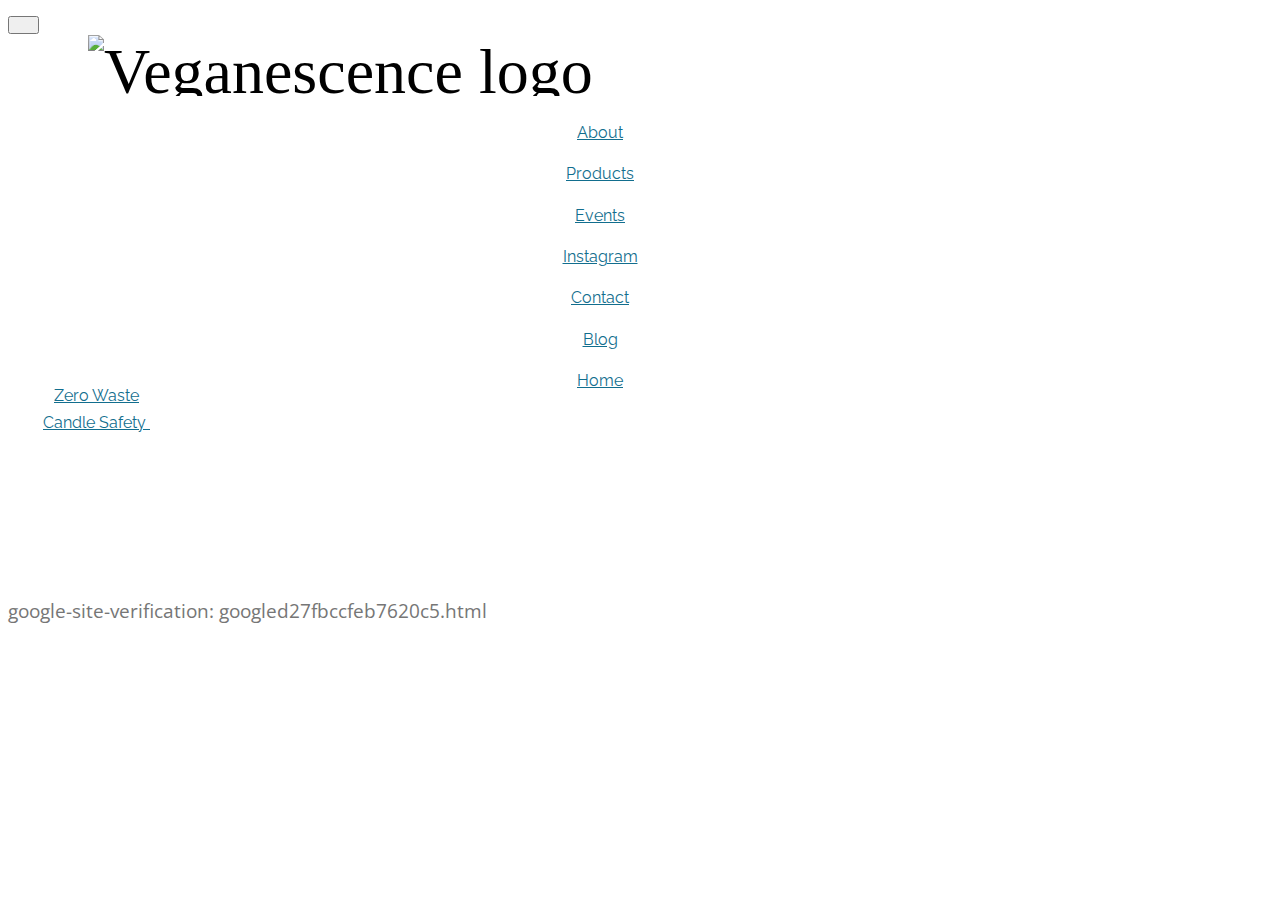
==== commit 01930927: "create github pages" ====
--- a/google-site-verification googled27fbccfeb7620c5.html
+++ b/google-site-verification googled27fbccfeb7620c5.html
@@ -57,11 +57,11 @@
         </div>
         <div class="collapse navbar-collapse" id="navbarSupportedContent">
             <ul class="navbar-nav nav-dropdown nav-right" data-app-modern-menu="true"><li class="nav-item"><a class="nav-link link text-primary display-4" href="index.html#content5-5">
-                        About</a></li><li class="nav-item dropdown"><a class="nav-link link dropdown-toggle text-primary display-4" href="index.html#header16-10" data-toggle="dropdown-submenu" aria-expanded="false">Products</a><div class="dropdown-menu"><a class="dropdown-item text-primary display-4" href="index.html#header16-10">Candles</a><a class="dropdown-item text-primary display-4" href="index.html#header16-1u" aria-expanded="false">Soap</a></div></li><li class="nav-item"><a class="nav-link link text-primary display-4" href="index.html#content4-9">
+                        About</a></li><li class="nav-item"><a class="nav-link link text-primary display-4" href="index.html#header16-10" aria-expanded="true">Products</a></li><li class="nav-item"><a class="nav-link link text-primary display-4" href="index.html#content4-9">
                         Events</a></li><li class="nav-item"><a class="nav-link link text-primary display-4" href="index.html#instagram-feed-block-b">
                         Instagram</a></li><li class="nav-item"><a class="nav-link link text-primary display-4" href="index.html#form1-9">
-                        Contact</a></li><li class="nav-item"><a class="nav-link link text-primary display-4" href="https://veganescence.github.io/blog/veganblog.html" target="_blank">
-                        Blog</a></li><li class="nav-item"><a class="nav-link link text-primary display-4" href="index.html#header9-2">
+                        Contact</a></li><li class="nav-item dropdown open"><a class="nav-link link text-primary dropdown-toggle display-4" href="https://veganescence.github.io/blog/veganblog.html" target="_blank" data-toggle="dropdown-submenu" aria-expanded="true">
+                        Blog</a><div class="dropdown-menu"><a class="text-primary dropdown-item display-4" href="https://veganescence.github.io/blog/veganblog.html" target="_blank">Zero Waste</a><a class="text-primary dropdown-item display-4" href="https://veganescence.github.io/blog/veganblog.html" target="_blank" aria-expanded="false">Candle Safety&nbsp;</a></div></li><li class="nav-item"><a class="nav-link link text-primary display-4" href="index.html#header9-2">
                         Home</a></li></ul>
             
         </div>
--- a/assets/mobirise/css/mbr-additional.css
+++ b/assets/mobirise/css/mbr-additional.css
@@ -1250,80 +1250,6 @@
 .cid-rae9L5MYE5 SPAN {
   color: #c1c1c1;
 }
-.cid-rGfcaSbezi {
-  padding-top: 15px;
-  padding-bottom: 0px;
-  background-color: #ffffff;
-}
-.cid-rGfcaSbezi P {
-  color: #767676;
-}
-.cid-rGfcaSbezi H1 {
-  color: #cccccc;
-}
-.cid-rGfcaSbezi .mbr-text,
-.cid-rGfcaSbezi .mbr-section-btn {
-  text-align: left;
-  color: #126e8e;
-}
-.cid-rGfcaSbezi H3 {
-  color: #767676;
-}
-.cid-rGfcmFj8nw {
-  padding-top: 15px;
-  padding-bottom: 15px;
-  position: relative;
-  background-color: #ffffff;
-}
-.cid-rGfcmFj8nw .card {
-  border-radius: 0px;
-  margin-bottom: -1px;
-}
-.cid-rGfcmFj8nw .card .card-header {
-  border-radius: 0px;
-  border: 0px;
-  padding: 0;
-}
-.cid-rGfcmFj8nw .card .card-header a.panel-title {
-  margin-bottom: 0;
-  font-style: normal;
-  font-weight: 500;
-  display: block;
-  text-decoration: none !important;
-  margin-top: -1px;
-  line-height: normal;
-}
-.cid-rGfcmFj8nw .card .card-header a.panel-title:focus {
-  text-decoration: none !important;
-}
-.cid-rGfcmFj8nw .card .card-header a.panel-title h4 {
-  padding: 1.3rem 2rem;
-  border: 1px solid #dfdfdf;
-  margin-bottom: 0;
-}
-.cid-rGfcmFj8nw .card .card-header a.panel-title h4 .sign {
-  padding-right: 1rem;
-}
-.cid-rGfcmFj8nw .card .panel-body {
-  color: #767676;
-}
-.cid-rGfcmFj8nw H2 {
-  color: #c1c1c1;
-}
-.cid-rGfcmFj8nw H4 {
-  color: #cccccc;
-  text-align: center;
-}
-.cid-rGfcmFj8nw .panel-text {
-  color: #126e8e;
-  text-align: center;
-}
-.cid-rGfcmFj8nw B {
-  color: #c1c1c1;
-}
-.cid-rGfcmFj8nw SPAN {
-  color: #c1c1c1;
-}
 .cid-rc9CYqu63I {
   padding-top: 60px;
   padding-bottom: 0px;
@@ -3543,6 +3469,411 @@
 .cid-rB8Rkd2SNs .mbr-text {
   color: #126e8e;
 }
+.cid-r9eDJiPaIM .navbar {
+  background: #ffffff;
+  transition: none;
+  min-height: 77px;
+  padding: .5rem 0;
+}
+.cid-r9eDJiPaIM .navbar-dropdown.bg-color.transparent.opened {
+  background: #ffffff;
+}
+.cid-r9eDJiPaIM a {
+  font-style: normal;
+}
+.cid-r9eDJiPaIM .nav-item span {
+  padding-right: 0.4em;
+  line-height: 0.5em;
+  vertical-align: text-bottom;
+  position: relative;
+  text-decoration: none;
+}
+.cid-r9eDJiPaIM .nav-item a {
+  display: -webkit-flex;
+  align-items: center;
+  justify-content: center;
+  padding: 0.7rem 0 !important;
+  margin: 0rem .65rem !important;
+  -webkit-align-items: center;
+  -webkit-justify-content: center;
+}
+.cid-r9eDJiPaIM .nav-item:focus,
+.cid-r9eDJiPaIM .nav-link:focus {
+  outline: none;
+}
+.cid-r9eDJiPaIM .btn {
+  padding: 0.4rem 1.5rem;
+  display: -webkit-inline-flex;
+  align-items: center;
+  -webkit-align-items: center;
+}
+.cid-r9eDJiPaIM .btn .mbr-iconfont {
+  font-size: 1.6rem;
+}
+.cid-r9eDJiPaIM .menu-logo {
+  margin-right: auto;
+}
+.cid-r9eDJiPaIM .menu-logo .navbar-brand {
+  display: -webkit-flex;
+  margin-left: 5rem;
+  padding: 0;
+  transition: padding .2s;
+  min-height: 3.8rem;
+  align-items: center;
+  -webkit-align-items: center;
+}
+.cid-r9eDJiPaIM .menu-logo .navbar-brand .navbar-caption-wrap {
+  display: -webkit-flex;
+  -webkit-align-items: center;
+  align-items: center;
+  word-break: break-word;
+  min-width: 7rem;
+  margin: .3rem 0;
+}
+.cid-r9eDJiPaIM .menu-logo .navbar-brand .navbar-caption-wrap .navbar-caption {
+  line-height: 1.2rem !important;
+  padding-right: 2rem;
+}
+.cid-r9eDJiPaIM .menu-logo .navbar-brand .navbar-logo {
+  font-size: 4rem;
+  transition: font-size 0.25s;
+}
+.cid-r9eDJiPaIM .menu-logo .navbar-brand .navbar-logo img {
+  display: -webkit-flex;
+}
+.cid-r9eDJiPaIM .menu-logo .navbar-brand .navbar-logo .mbr-iconfont {
+  transition: font-size 0.25s;
+}
+.cid-r9eDJiPaIM .navbar-toggleable-sm .navbar-collapse {
+  justify-content: flex-end;
+  -webkit-justify-content: flex-end;
+  padding-right: 5rem;
+  width: auto;
+}
+.cid-r9eDJiPaIM .navbar-toggleable-sm .navbar-collapse .navbar-nav {
+  flex-wrap: wrap;
+  -webkit-flex-wrap: wrap;
+  padding-left: 0;
+}
+.cid-r9eDJiPaIM .navbar-toggleable-sm .navbar-collapse .navbar-nav .nav-item {
+  -webkit-align-self: center;
+  align-self: center;
+}
+.cid-r9eDJiPaIM .navbar-toggleable-sm .navbar-collapse .navbar-buttons {
+  padding-left: 0;
+  padding-bottom: 0;
+}
+.cid-r9eDJiPaIM .dropdown .dropdown-menu {
+  background: #ffffff;
+  display: none;
+  position: absolute;
+  min-width: 5rem;
+  padding-top: 1.4rem;
+  padding-bottom: 1.4rem;
+  text-align: left;
+}
+.cid-r9eDJiPaIM .dropdown .dropdown-menu .dropdown-item {
+  width: auto;
+  padding: 0.235em 1.5385em 0.235em 1.5385em !important;
+}
+.cid-r9eDJiPaIM .dropdown .dropdown-menu .dropdown-item::after {
+  right: 0.5rem;
+}
+.cid-r9eDJiPaIM .dropdown .dropdown-menu .dropdown-submenu {
+  margin: 0;
+}
+.cid-r9eDJiPaIM .dropdown.open > .dropdown-menu {
+  display: block;
+}
+.cid-r9eDJiPaIM .navbar-toggleable-sm.opened:after {
+  position: absolute;
+  width: 100vw;
+  height: 100vh;
+  content: '';
+  background-color: rgba(0, 0, 0, 0.1);
+  left: 0;
+  bottom: 0;
+  transform: translateY(100%);
+  -webkit-transform: translateY(100%);
+  z-index: 1000;
+}
+.cid-r9eDJiPaIM .navbar.navbar-short {
+  min-height: 60px;
+  transition: all .2s;
+}
+.cid-r9eDJiPaIM .navbar.navbar-short .navbar-toggler-right {
+  top: 20px;
+}
+.cid-r9eDJiPaIM .navbar.navbar-short .navbar-logo a {
+  font-size: 2.5rem !important;
+  line-height: 2.5rem;
+  transition: font-size 0.25s;
+}
+.cid-r9eDJiPaIM .navbar.navbar-short .navbar-logo a .mbr-iconfont {
+  font-size: 2.5rem !important;
+}
+.cid-r9eDJiPaIM .navbar.navbar-short .navbar-logo a img {
+  height: 3rem !important;
+}
+.cid-r9eDJiPaIM .navbar.navbar-short .navbar-brand {
+  min-height: 3rem;
+}
+.cid-r9eDJiPaIM button.navbar-toggler {
+  width: 31px;
+  height: 18px;
+  cursor: pointer;
+  transition: all .2s;
+  top: 1.5rem;
+  right: 1rem;
+}
+.cid-r9eDJiPaIM button.navbar-toggler:focus {
+  outline: none;
+}
+.cid-r9eDJiPaIM button.navbar-toggler .hamburger span {
+  position: absolute;
+  right: 0;
+  width: 30px;
+  height: 2px;
+  border-right: 5px;
+  background-color: #ffffff;
+}
+.cid-r9eDJiPaIM button.navbar-toggler .hamburger span:nth-child(1) {
+  top: 0;
+  transition: all .2s;
+}
+.cid-r9eDJiPaIM button.navbar-toggler .hamburger span:nth-child(2) {
+  top: 8px;
+  transition: all .15s;
+}
+.cid-r9eDJiPaIM button.navbar-toggler .hamburger span:nth-child(3) {
+  top: 8px;
+  transition: all .15s;
+}
+.cid-r9eDJiPaIM button.navbar-toggler .hamburger span:nth-child(4) {
+  top: 16px;
+  transition: all .2s;
+}
+.cid-r9eDJiPaIM nav.opened .hamburger span:nth-child(1) {
+  top: 8px;
+  width: 0;
+  opacity: 0;
+  right: 50%;
+  transition: all .2s;
+}
+.cid-r9eDJiPaIM nav.opened .hamburger span:nth-child(2) {
+  -webkit-transform: rotate(45deg);
+  transform: rotate(45deg);
+  transition: all .25s;
+}
+.cid-r9eDJiPaIM nav.opened .hamburger span:nth-child(3) {
+  -webkit-transform: rotate(-45deg);
+  transform: rotate(-45deg);
+  transition: all .25s;
+}
+.cid-r9eDJiPaIM nav.opened .hamburger span:nth-child(4) {
+  top: 8px;
+  width: 0;
+  opacity: 0;
+  right: 50%;
+  transition: all .2s;
+}
+.cid-r9eDJiPaIM .collapsed.navbar-expand {
+  flex-direction: column;
+  -webkit-flex-direction: column;
+}
+.cid-r9eDJiPaIM .collapsed .btn {
+  display: -webkit-flex;
+}
+.cid-r9eDJiPaIM .collapsed .navbar-collapse {
+  display: none !important;
+  padding-right: 0 !important;
+}
+.cid-r9eDJiPaIM .collapsed .navbar-collapse.collapsing,
+.cid-r9eDJiPaIM .collapsed .navbar-collapse.show {
+  display: block !important;
+}
+.cid-r9eDJiPaIM .collapsed .navbar-collapse.collapsing .navbar-nav,
+.cid-r9eDJiPaIM .collapsed .navbar-collapse.show .navbar-nav {
+  display: block;
+  text-align: center;
+}
+.cid-r9eDJiPaIM .collapsed .navbar-collapse.collapsing .navbar-nav .nav-item,
+.cid-r9eDJiPaIM .collapsed .navbar-collapse.show .navbar-nav .nav-item {
+  clear: both;
+}
+.cid-r9eDJiPaIM .collapsed .navbar-collapse.collapsing .navbar-nav .nav-item:last-child,
+.cid-r9eDJiPaIM .collapsed .navbar-collapse.show .navbar-nav .nav-item:last-child {
+  margin-bottom: 1rem;
+}
+.cid-r9eDJiPaIM .collapsed .navbar-collapse.collapsing .navbar-buttons,
+.cid-r9eDJiPaIM .collapsed .navbar-collapse.show .navbar-buttons {
+  text-align: center;
+}
+.cid-r9eDJiPaIM .collapsed .navbar-collapse.collapsing .navbar-buttons:last-child,
+.cid-r9eDJiPaIM .collapsed .navbar-collapse.show .navbar-buttons:last-child {
+  margin-bottom: 1rem;
+}
+.cid-r9eDJiPaIM .collapsed button.navbar-toggler {
+  display: block;
+}
+.cid-r9eDJiPaIM .collapsed .navbar-brand {
+  margin-left: 1rem !important;
+}
+.cid-r9eDJiPaIM .collapsed .navbar-toggleable-sm {
+  flex-direction: column;
+  -webkit-flex-direction: column;
+}
+.cid-r9eDJiPaIM .collapsed .dropdown .dropdown-menu {
+  width: 100%;
+  text-align: center;
+  position: relative;
+  opacity: 0;
+  display: block;
+  height: 0;
+  visibility: hidden;
+  padding: 0;
+  transition-duration: .5s;
+  transition-property: opacity,padding,height;
+}
+.cid-r9eDJiPaIM .collapsed .dropdown.open > .dropdown-menu {
+  position: relative;
+  opacity: 1;
+  height: auto;
+  padding: 1.4rem 0;
+  visibility: visible;
+}
+.cid-r9eDJiPaIM .collapsed .dropdown .dropdown-submenu {
+  left: 0;
+  text-align: center;
+  width: 100%;
+}
+.cid-r9eDJiPaIM .collapsed .dropdown .dropdown-toggle[data-toggle="dropdown-submenu"]::after {
+  margin-top: 0;
+  position: inherit;
+  right: 0;
+  top: 50%;
+  display: inline-block;
+  width: 0;
+  height: 0;
+  margin-left: .3em;
+  vertical-align: middle;
+  content: "";
+  border-top: .30em solid;
+  border-right: .30em solid transparent;
+  border-left: .30em solid transparent;
+}
+@media (max-width: 991px) {
+  .cid-r9eDJiPaIM.navbar-expand {
+    flex-direction: column;
+    -webkit-flex-direction: column;
+  }
+  .cid-r9eDJiPaIM img {
+    height: 3.8rem !important;
+  }
+  .cid-r9eDJiPaIM .btn {
+    display: -webkit-flex;
+  }
+  .cid-r9eDJiPaIM button.navbar-toggler {
+    display: block;
+  }
+  .cid-r9eDJiPaIM .navbar-brand {
+    margin-left: 1rem !important;
+  }
+  .cid-r9eDJiPaIM .navbar-toggleable-sm {
+    flex-direction: column;
+    -webkit-flex-direction: column;
+  }
+  .cid-r9eDJiPaIM .navbar-collapse {
+    display: none !important;
+    padding-right: 0 !important;
+  }
+  .cid-r9eDJiPaIM .navbar-collapse.collapsing,
+  .cid-r9eDJiPaIM .navbar-collapse.show {
+    display: block !important;
+  }
+  .cid-r9eDJiPaIM .navbar-collapse.collapsing .navbar-nav,
+  .cid-r9eDJiPaIM .navbar-collapse.show .navbar-nav {
+    display: block;
+    text-align: center;
+  }
+  .cid-r9eDJiPaIM .navbar-collapse.collapsing .navbar-nav .nav-item,
+  .cid-r9eDJiPaIM .navbar-collapse.show .navbar-nav .nav-item {
+    clear: both;
+  }
+  .cid-r9eDJiPaIM .navbar-collapse.collapsing .navbar-nav .nav-item:last-child,
+  .cid-r9eDJiPaIM .navbar-collapse.show .navbar-nav .nav-item:last-child {
+    margin-bottom: 1rem;
+  }
+  .cid-r9eDJiPaIM .navbar-collapse.collapsing .navbar-buttons,
+  .cid-r9eDJiPaIM .navbar-collapse.show .navbar-buttons {
+    text-align: center;
+  }
+  .cid-r9eDJiPaIM .navbar-collapse.collapsing .navbar-buttons:last-child,
+  .cid-r9eDJiPaIM .navbar-collapse.show .navbar-buttons:last-child {
+    margin-bottom: 1rem;
+  }
+  .cid-r9eDJiPaIM .dropdown .dropdown-menu {
+    width: 100%;
+    text-align: center;
+    position: relative;
+    opacity: 0;
+    display: block;
+    height: 0;
+    visibility: hidden;
+    padding: 0;
+    transition-duration: .5s;
+    transition-property: opacity,padding,height;
+  }
+  .cid-r9eDJiPaIM .dropdown.open > .dropdown-menu {
+    position: relative;
+    opacity: 1;
+    height: auto;
+    padding: 1.4rem 0;
+    visibility: visible;
+  }
+  .cid-r9eDJiPaIM .dropdown .dropdown-submenu {
+    left: 0;
+    text-align: center;
+    width: 100%;
+  }
+  .cid-r9eDJiPaIM .dropdown .dropdown-toggle[data-toggle="dropdown-submenu"]::after {
+    margin-top: 0;
+    position: inherit;
+    right: 0;
+    top: 50%;
+    display: inline-block;
+    width: 0;
+    height: 0;
+    margin-left: .3em;
+    vertical-align: middle;
+    content: "";
+    border-top: .30em solid;
+    border-right: .30em solid transparent;
+    border-left: .30em solid transparent;
+  }
+}
+@media (min-width: 767px) {
+  .cid-r9eDJiPaIM .menu-logo {
+    flex-shrink: 0;
+    -webkit-flex-shrink: 0;
+  }
+}
+.cid-r9eDJiPaIM .navbar-collapse {
+  flex-basis: auto;
+  -webkit-flex-basis: auto;
+}
+.cid-r9eDJiPaIM .nav-link:hover,
+.cid-r9eDJiPaIM .dropdown-item:hover {
+  color: #24c70c !important;
+}
+.cid-raeEOEmRXW {
+  padding-top: 15px;
+  padding-bottom: 30px;
+  background-color: #ffffff;
+}
+.cid-raeEOEmRXW .media-container-row .mbr-text {
+  color: #126e8e;
+}
 .cid-rIYFU2AV2T .navbar {
   background: #ffffff;
   transition: none;
@@ -4260,408 +4591,3 @@
 .cid-rIYFUbBAXo .mbr-text {
   color: #126e8e;
 }
-.cid-r9eDJiPaIM .navbar {
-  background: #ffffff;
-  transition: none;
-  min-height: 77px;
-  padding: .5rem 0;
-}
-.cid-r9eDJiPaIM .navbar-dropdown.bg-color.transparent.opened {
-  background: #ffffff;
-}
-.cid-r9eDJiPaIM a {
-  font-style: normal;
-}
-.cid-r9eDJiPaIM .nav-item span {
-  padding-right: 0.4em;
-  line-height: 0.5em;
-  vertical-align: text-bottom;
-  position: relative;
-  text-decoration: none;
-}
-.cid-r9eDJiPaIM .nav-item a {
-  display: -webkit-flex;
-  align-items: center;
-  justify-content: center;
-  padding: 0.7rem 0 !important;
-  margin: 0rem .65rem !important;
-  -webkit-align-items: center;
-  -webkit-justify-content: center;
-}
-.cid-r9eDJiPaIM .nav-item:focus,
-.cid-r9eDJiPaIM .nav-link:focus {
-  outline: none;
-}
-.cid-r9eDJiPaIM .btn {
-  padding: 0.4rem 1.5rem;
-  display: -webkit-inline-flex;
-  align-items: center;
-  -webkit-align-items: center;
-}
-.cid-r9eDJiPaIM .btn .mbr-iconfont {
-  font-size: 1.6rem;
-}
-.cid-r9eDJiPaIM .menu-logo {
-  margin-right: auto;
-}
-.cid-r9eDJiPaIM .menu-logo .navbar-brand {
-  display: -webkit-flex;
-  margin-left: 5rem;
-  padding: 0;
-  transition: padding .2s;
-  min-height: 3.8rem;
-  align-items: center;
-  -webkit-align-items: center;
-}
-.cid-r9eDJiPaIM .menu-logo .navbar-brand .navbar-caption-wrap {
-  display: -webkit-flex;
-  -webkit-align-items: center;
-  align-items: center;
-  word-break: break-word;
-  min-width: 7rem;
-  margin: .3rem 0;
-}
-.cid-r9eDJiPaIM .menu-logo .navbar-brand .navbar-caption-wrap .navbar-caption {
-  line-height: 1.2rem !important;
-  padding-right: 2rem;
-}
-.cid-r9eDJiPaIM .menu-logo .navbar-brand .navbar-logo {
-  font-size: 4rem;
-  transition: font-size 0.25s;
-}
-.cid-r9eDJiPaIM .menu-logo .navbar-brand .navbar-logo img {
-  display: -webkit-flex;
-}
-.cid-r9eDJiPaIM .menu-logo .navbar-brand .navbar-logo .mbr-iconfont {
-  transition: font-size 0.25s;
-}
-.cid-r9eDJiPaIM .navbar-toggleable-sm .navbar-collapse {
-  justify-content: flex-end;
-  -webkit-justify-content: flex-end;
-  padding-right: 5rem;
-  width: auto;
-}
-.cid-r9eDJiPaIM .navbar-toggleable-sm .navbar-collapse .navbar-nav {
-  flex-wrap: wrap;
-  -webkit-flex-wrap: wrap;
-  padding-left: 0;
-}
-.cid-r9eDJiPaIM .navbar-toggleable-sm .navbar-collapse .navbar-nav .nav-item {
-  -webkit-align-self: center;
-  align-self: center;
-}
-.cid-r9eDJiPaIM .navbar-toggleable-sm .navbar-collapse .navbar-buttons {
-  padding-left: 0;
-  padding-bottom: 0;
-}
-.cid-r9eDJiPaIM .dropdown .dropdown-menu {
-  background: #ffffff;
-  display: none;
-  position: absolute;
-  min-width: 5rem;
-  padding-top: 1.4rem;
-  padding-bottom: 1.4rem;
-  text-align: left;
-}
-.cid-r9eDJiPaIM .dropdown .dropdown-menu .dropdown-item {
-  width: auto;
-  padding: 0.235em 1.5385em 0.235em 1.5385em !important;
-}
-.cid-r9eDJiPaIM .dropdown .dropdown-menu .dropdown-item::after {
-  right: 0.5rem;
-}
-.cid-r9eDJiPaIM .dropdown .dropdown-menu .dropdown-submenu {
-  margin: 0;
-}
-.cid-r9eDJiPaIM .dropdown.open > .dropdown-menu {
-  display: block;
-}
-.cid-r9eDJiPaIM .navbar-toggleable-sm.opened:after {
-  position: absolute;
-  width: 100vw;
-  height: 100vh;
-  content: '';
-  background-color: rgba(0, 0, 0, 0.1);
-  left: 0;
-  bottom: 0;
-  transform: translateY(100%);
-  -webkit-transform: translateY(100%);
-  z-index: 1000;
-}
-.cid-r9eDJiPaIM .navbar.navbar-short {
-  min-height: 60px;
-  transition: all .2s;
-}
-.cid-r9eDJiPaIM .navbar.navbar-short .navbar-toggler-right {
-  top: 20px;
-}
-.cid-r9eDJiPaIM .navbar.navbar-short .navbar-logo a {
-  font-size: 2.5rem !important;
-  line-height: 2.5rem;
-  transition: font-size 0.25s;
-}
-.cid-r9eDJiPaIM .navbar.navbar-short .navbar-logo a .mbr-iconfont {
-  font-size: 2.5rem !important;
-}
-.cid-r9eDJiPaIM .navbar.navbar-short .navbar-logo a img {
-  height: 3rem !important;
-}
-.cid-r9eDJiPaIM .navbar.navbar-short .navbar-brand {
-  min-height: 3rem;
-}
-.cid-r9eDJiPaIM button.navbar-toggler {
-  width: 31px;
-  height: 18px;
-  cursor: pointer;
-  transition: all .2s;
-  top: 1.5rem;
-  right: 1rem;
-}
-.cid-r9eDJiPaIM button.navbar-toggler:focus {
-  outline: none;
-}
-.cid-r9eDJiPaIM button.navbar-toggler .hamburger span {
-  position: absolute;
-  right: 0;
-  width: 30px;
-  height: 2px;
-  border-right: 5px;
-  background-color: #ffffff;
-}
-.cid-r9eDJiPaIM button.navbar-toggler .hamburger span:nth-child(1) {
-  top: 0;
-  transition: all .2s;
-}
-.cid-r9eDJiPaIM button.navbar-toggler .hamburger span:nth-child(2) {
-  top: 8px;
-  transition: all .15s;
-}
-.cid-r9eDJiPaIM button.navbar-toggler .hamburger span:nth-child(3) {
-  top: 8px;
-  transition: all .15s;
-}
-.cid-r9eDJiPaIM button.navbar-toggler .hamburger span:nth-child(4) {
-  top: 16px;
-  transition: all .2s;
-}
-.cid-r9eDJiPaIM nav.opened .hamburger span:nth-child(1) {
-  top: 8px;
-  width: 0;
-  opacity: 0;
-  right: 50%;
-  transition: all .2s;
-}
-.cid-r9eDJiPaIM nav.opened .hamburger span:nth-child(2) {
-  -webkit-transform: rotate(45deg);
-  transform: rotate(45deg);
-  transition: all .25s;
-}
-.cid-r9eDJiPaIM nav.opened .hamburger span:nth-child(3) {
-  -webkit-transform: rotate(-45deg);
-  transform: rotate(-45deg);
-  transition: all .25s;
-}
-.cid-r9eDJiPaIM nav.opened .hamburger span:nth-child(4) {
-  top: 8px;
-  width: 0;
-  opacity: 0;
-  right: 50%;
-  transition: all .2s;
-}
-.cid-r9eDJiPaIM .collapsed.navbar-expand {
-  flex-direction: column;
-  -webkit-flex-direction: column;
-}
-.cid-r9eDJiPaIM .collapsed .btn {
-  display: -webkit-flex;
-}
-.cid-r9eDJiPaIM .collapsed .navbar-collapse {
-  display: none !important;
-  padding-right: 0 !important;
-}
-.cid-r9eDJiPaIM .collapsed .navbar-collapse.collapsing,
-.cid-r9eDJiPaIM .collapsed .navbar-collapse.show {
-  display: block !important;
-}
-.cid-r9eDJiPaIM .collapsed .navbar-collapse.collapsing .navbar-nav,
-.cid-r9eDJiPaIM .collapsed .navbar-collapse.show .navbar-nav {
-  display: block;
-  text-align: center;
-}
-.cid-r9eDJiPaIM .collapsed .navbar-collapse.collapsing .navbar-nav .nav-item,
-.cid-r9eDJiPaIM .collapsed .navbar-collapse.show .navbar-nav .nav-item {
-  clear: both;
-}
-.cid-r9eDJiPaIM .collapsed .navbar-collapse.collapsing .navbar-nav .nav-item:last-child,
-.cid-r9eDJiPaIM .collapsed .navbar-collapse.show .navbar-nav .nav-item:last-child {
-  margin-bottom: 1rem;
-}
-.cid-r9eDJiPaIM .collapsed .navbar-collapse.collapsing .navbar-buttons,
-.cid-r9eDJiPaIM .collapsed .navbar-collapse.show .navbar-buttons {
-  text-align: center;
-}
-.cid-r9eDJiPaIM .collapsed .navbar-collapse.collapsing .navbar-buttons:last-child,
-.cid-r9eDJiPaIM .collapsed .navbar-collapse.show .navbar-buttons:last-child {
-  margin-bottom: 1rem;
-}
-.cid-r9eDJiPaIM .collapsed button.navbar-toggler {
-  display: block;
-}
-.cid-r9eDJiPaIM .collapsed .navbar-brand {
-  margin-left: 1rem !important;
-}
-.cid-r9eDJiPaIM .collapsed .navbar-toggleable-sm {
-  flex-direction: column;
-  -webkit-flex-direction: column;
-}
-.cid-r9eDJiPaIM .collapsed .dropdown .dropdown-menu {
-  width: 100%;
-  text-align: center;
-  position: relative;
-  opacity: 0;
-  display: block;
-  height: 0;
-  visibility: hidden;
-  padding: 0;
-  transition-duration: .5s;
-  transition-property: opacity,padding,height;
-}
-.cid-r9eDJiPaIM .collapsed .dropdown.open > .dropdown-menu {
-  position: relative;
-  opacity: 1;
-  height: auto;
-  padding: 1.4rem 0;
-  visibility: visible;
-}
-.cid-r9eDJiPaIM .collapsed .dropdown .dropdown-submenu {
-  left: 0;
-  text-align: center;
-  width: 100%;
-}
-.cid-r9eDJiPaIM .collapsed .dropdown .dropdown-toggle[data-toggle="dropdown-submenu"]::after {
-  margin-top: 0;
-  position: inherit;
-  right: 0;
-  top: 50%;
-  display: inline-block;
-  width: 0;
-  height: 0;
-  margin-left: .3em;
-  vertical-align: middle;
-  content: "";
-  border-top: .30em solid;
-  border-right: .30em solid transparent;
-  border-left: .30em solid transparent;
-}
-@media (max-width: 991px) {
-  .cid-r9eDJiPaIM.navbar-expand {
-    flex-direction: column;
-    -webkit-flex-direction: column;
-  }
-  .cid-r9eDJiPaIM img {
-    height: 3.8rem !important;
-  }
-  .cid-r9eDJiPaIM .btn {
-    display: -webkit-flex;
-  }
-  .cid-r9eDJiPaIM button.navbar-toggler {
-    display: block;
-  }
-  .cid-r9eDJiPaIM .navbar-brand {
-    margin-left: 1rem !important;
-  }
-  .cid-r9eDJiPaIM .navbar-toggleable-sm {
-    flex-direction: column;
-    -webkit-flex-direction: column;
-  }
-  .cid-r9eDJiPaIM .navbar-collapse {
-    display: none !important;
-    padding-right: 0 !important;
-  }
-  .cid-r9eDJiPaIM .navbar-collapse.collapsing,
-  .cid-r9eDJiPaIM .navbar-collapse.show {
-    display: block !important;
-  }
-  .cid-r9eDJiPaIM .navbar-collapse.collapsing .navbar-nav,
-  .cid-r9eDJiPaIM .navbar-collapse.show .navbar-nav {
-    display: block;
-    text-align: center;
-  }
-  .cid-r9eDJiPaIM .navbar-collapse.collapsing .navbar-nav .nav-item,
-  .cid-r9eDJiPaIM .navbar-collapse.show .navbar-nav .nav-item {
-    clear: both;
-  }
-  .cid-r9eDJiPaIM .navbar-collapse.collapsing .navbar-nav .nav-item:last-child,
-  .cid-r9eDJiPaIM .navbar-collapse.show .navbar-nav .nav-item:last-child {
-    margin-bottom: 1rem;
-  }
-  .cid-r9eDJiPaIM .navbar-collapse.collapsing .navbar-buttons,
-  .cid-r9eDJiPaIM .navbar-collapse.show .navbar-buttons {
-    text-align: center;
-  }
-  .cid-r9eDJiPaIM .navbar-collapse.collapsing .navbar-buttons:last-child,
-  .cid-r9eDJiPaIM .navbar-collapse.show .navbar-buttons:last-child {
-    margin-bottom: 1rem;
-  }
-  .cid-r9eDJiPaIM .dropdown .dropdown-menu {
-    width: 100%;
-    text-align: center;
-    position: relative;
-    opacity: 0;
-    display: block;
-    height: 0;
-    visibility: hidden;
-    padding: 0;
-    transition-duration: .5s;
-    transition-property: opacity,padding,height;
-  }
-  .cid-r9eDJiPaIM .dropdown.open > .dropdown-menu {
-    position: relative;
-    opacity: 1;
-    height: auto;
-    padding: 1.4rem 0;
-    visibility: visible;
-  }
-  .cid-r9eDJiPaIM .dropdown .dropdown-submenu {
-    left: 0;
-    text-align: center;
-    width: 100%;
-  }
-  .cid-r9eDJiPaIM .dropdown .dropdown-toggle[data-toggle="dropdown-submenu"]::after {
-    margin-top: 0;
-    position: inherit;
-    right: 0;
-    top: 50%;
-    display: inline-block;
-    width: 0;
-    height: 0;
-    margin-left: .3em;
-    vertical-align: middle;
-    content: "";
-    border-top: .30em solid;
-    border-right: .30em solid transparent;
-    border-left: .30em solid transparent;
-  }
-}
-@media (min-width: 767px) {
-  .cid-r9eDJiPaIM .menu-logo {
-    flex-shrink: 0;
-    -webkit-flex-shrink: 0;
-  }
-}
-.cid-r9eDJiPaIM .navbar-collapse {
-  flex-basis: auto;
-  -webkit-flex-basis: auto;
-}
-.cid-r9eDJiPaIM .nav-link:hover,
-.cid-r9eDJiPaIM .dropdown-item:hover {
-  color: #24c70c !important;
-}
-.cid-raeEOEmRXW {
-  padding-top: 15px;
-  padding-bottom: 30px;
-  background-color: #ffffff;
-}
-.cid-raeEOEmRXW .media-container-row .mbr-text {
-  color: #126e8e;
-}
--- a/assets/mobirise/css/mbr-additional.css
+++ b/assets/mobirise/css/mbr-additional.css
@@ -1250,80 +1250,6 @@
 .cid-rae9L5MYE5 SPAN {
   color: #c1c1c1;
 }
-.cid-rGfcaSbezi {
-  padding-top: 15px;
-  padding-bottom: 0px;
-  background-color: #ffffff;
-}
-.cid-rGfcaSbezi P {
-  color: #767676;
-}
-.cid-rGfcaSbezi H1 {
-  color: #cccccc;
-}
-.cid-rGfcaSbezi .mbr-text,
-.cid-rGfcaSbezi .mbr-section-btn {
-  text-align: left;
-  color: #126e8e;
-}
-.cid-rGfcaSbezi H3 {
-  color: #767676;
-}
-.cid-rGfcmFj8nw {
-  padding-top: 15px;
-  padding-bottom: 15px;
-  position: relative;
-  background-color: #ffffff;
-}
-.cid-rGfcmFj8nw .card {
-  border-radius: 0px;
-  margin-bottom: -1px;
-}
-.cid-rGfcmFj8nw .card .card-header {
-  border-radius: 0px;
-  border: 0px;
-  padding: 0;
-}
-.cid-rGfcmFj8nw .card .card-header a.panel-title {
-  margin-bottom: 0;
-  font-style: normal;
-  font-weight: 500;
-  display: block;
-  text-decoration: none !important;
-  margin-top: -1px;
-  line-height: normal;
-}
-.cid-rGfcmFj8nw .card .card-header a.panel-title:focus {
-  text-decoration: none !important;
-}
-.cid-rGfcmFj8nw .card .card-header a.panel-title h4 {
-  padding: 1.3rem 2rem;
-  border: 1px solid #dfdfdf;
-  margin-bottom: 0;
-}
-.cid-rGfcmFj8nw .card .card-header a.panel-title h4 .sign {
-  padding-right: 1rem;
-}
-.cid-rGfcmFj8nw .card .panel-body {
-  color: #767676;
-}
-.cid-rGfcmFj8nw H2 {
-  color: #c1c1c1;
-}
-.cid-rGfcmFj8nw H4 {
-  color: #cccccc;
-  text-align: center;
-}
-.cid-rGfcmFj8nw .panel-text {
-  color: #126e8e;
-  text-align: center;
-}
-.cid-rGfcmFj8nw B {
-  color: #c1c1c1;
-}
-.cid-rGfcmFj8nw SPAN {
-  color: #c1c1c1;
-}
 .cid-rc9CYqu63I {
   padding-top: 60px;
   padding-bottom: 0px;
@@ -3543,6 +3469,411 @@
 .cid-rB8Rkd2SNs .mbr-text {
   color: #126e8e;
 }
+.cid-r9eDJiPaIM .navbar {
+  background: #ffffff;
+  transition: none;
+  min-height: 77px;
+  padding: .5rem 0;
+}
+.cid-r9eDJiPaIM .navbar-dropdown.bg-color.transparent.opened {
+  background: #ffffff;
+}
+.cid-r9eDJiPaIM a {
+  font-style: normal;
+}
+.cid-r9eDJiPaIM .nav-item span {
+  padding-right: 0.4em;
+  line-height: 0.5em;
+  vertical-align: text-bottom;
+  position: relative;
+  text-decoration: none;
+}
+.cid-r9eDJiPaIM .nav-item a {
+  display: -webkit-flex;
+  align-items: center;
+  justify-content: center;
+  padding: 0.7rem 0 !important;
+  margin: 0rem .65rem !important;
+  -webkit-align-items: center;
+  -webkit-justify-content: center;
+}
+.cid-r9eDJiPaIM .nav-item:focus,
+.cid-r9eDJiPaIM .nav-link:focus {
+  outline: none;
+}
+.cid-r9eDJiPaIM .btn {
+  padding: 0.4rem 1.5rem;
+  display: -webkit-inline-flex;
+  align-items: center;
+  -webkit-align-items: center;
+}
+.cid-r9eDJiPaIM .btn .mbr-iconfont {
+  font-size: 1.6rem;
+}
+.cid-r9eDJiPaIM .menu-logo {
+  margin-right: auto;
+}
+.cid-r9eDJiPaIM .menu-logo .navbar-brand {
+  display: -webkit-flex;
+  margin-left: 5rem;
+  padding: 0;
+  transition: padding .2s;
+  min-height: 3.8rem;
+  align-items: center;
+  -webkit-align-items: center;
+}
+.cid-r9eDJiPaIM .menu-logo .navbar-brand .navbar-caption-wrap {
+  display: -webkit-flex;
+  -webkit-align-items: center;
+  align-items: center;
+  word-break: break-word;
+  min-width: 7rem;
+  margin: .3rem 0;
+}
+.cid-r9eDJiPaIM .menu-logo .navbar-brand .navbar-caption-wrap .navbar-caption {
+  line-height: 1.2rem !important;
+  padding-right: 2rem;
+}
+.cid-r9eDJiPaIM .menu-logo .navbar-brand .navbar-logo {
+  font-size: 4rem;
+  transition: font-size 0.25s;
+}
+.cid-r9eDJiPaIM .menu-logo .navbar-brand .navbar-logo img {
+  display: -webkit-flex;
+}
+.cid-r9eDJiPaIM .menu-logo .navbar-brand .navbar-logo .mbr-iconfont {
+  transition: font-size 0.25s;
+}
+.cid-r9eDJiPaIM .navbar-toggleable-sm .navbar-collapse {
+  justify-content: flex-end;
+  -webkit-justify-content: flex-end;
+  padding-right: 5rem;
+  width: auto;
+}
+.cid-r9eDJiPaIM .navbar-toggleable-sm .navbar-collapse .navbar-nav {
+  flex-wrap: wrap;
+  -webkit-flex-wrap: wrap;
+  padding-left: 0;
+}
+.cid-r9eDJiPaIM .navbar-toggleable-sm .navbar-collapse .navbar-nav .nav-item {
+  -webkit-align-self: center;
+  align-self: center;
+}
+.cid-r9eDJiPaIM .navbar-toggleable-sm .navbar-collapse .navbar-buttons {
+  padding-left: 0;
+  padding-bottom: 0;
+}
+.cid-r9eDJiPaIM .dropdown .dropdown-menu {
+  background: #ffffff;
+  display: none;
+  position: absolute;
+  min-width: 5rem;
+  padding-top: 1.4rem;
+  padding-bottom: 1.4rem;
+  text-align: left;
+}
+.cid-r9eDJiPaIM .dropdown .dropdown-menu .dropdown-item {
+  width: auto;
+  padding: 0.235em 1.5385em 0.235em 1.5385em !important;
+}
+.cid-r9eDJiPaIM .dropdown .dropdown-menu .dropdown-item::after {
+  right: 0.5rem;
+}
+.cid-r9eDJiPaIM .dropdown .dropdown-menu .dropdown-submenu {
+  margin: 0;
+}
+.cid-r9eDJiPaIM .dropdown.open > .dropdown-menu {
+  display: block;
+}
+.cid-r9eDJiPaIM .navbar-toggleable-sm.opened:after {
+  position: absolute;
+  width: 100vw;
+  height: 100vh;
+  content: '';
+  background-color: rgba(0, 0, 0, 0.1);
+  left: 0;
+  bottom: 0;
+  transform: translateY(100%);
+  -webkit-transform: translateY(100%);
+  z-index: 1000;
+}
+.cid-r9eDJiPaIM .navbar.navbar-short {
+  min-height: 60px;
+  transition: all .2s;
+}
+.cid-r9eDJiPaIM .navbar.navbar-short .navbar-toggler-right {
+  top: 20px;
+}
+.cid-r9eDJiPaIM .navbar.navbar-short .navbar-logo a {
+  font-size: 2.5rem !important;
+  line-height: 2.5rem;
+  transition: font-size 0.25s;
+}
+.cid-r9eDJiPaIM .navbar.navbar-short .navbar-logo a .mbr-iconfont {
+  font-size: 2.5rem !important;
+}
+.cid-r9eDJiPaIM .navbar.navbar-short .navbar-logo a img {
+  height: 3rem !important;
+}
+.cid-r9eDJiPaIM .navbar.navbar-short .navbar-brand {
+  min-height: 3rem;
+}
+.cid-r9eDJiPaIM button.navbar-toggler {
+  width: 31px;
+  height: 18px;
+  cursor: pointer;
+  transition: all .2s;
+  top: 1.5rem;
+  right: 1rem;
+}
+.cid-r9eDJiPaIM button.navbar-toggler:focus {
+  outline: none;
+}
+.cid-r9eDJiPaIM button.navbar-toggler .hamburger span {
+  position: absolute;
+  right: 0;
+  width: 30px;
+  height: 2px;
+  border-right: 5px;
+  background-color: #ffffff;
+}
+.cid-r9eDJiPaIM button.navbar-toggler .hamburger span:nth-child(1) {
+  top: 0;
+  transition: all .2s;
+}
+.cid-r9eDJiPaIM button.navbar-toggler .hamburger span:nth-child(2) {
+  top: 8px;
+  transition: all .15s;
+}
+.cid-r9eDJiPaIM button.navbar-toggler .hamburger span:nth-child(3) {
+  top: 8px;
+  transition: all .15s;
+}
+.cid-r9eDJiPaIM button.navbar-toggler .hamburger span:nth-child(4) {
+  top: 16px;
+  transition: all .2s;
+}
+.cid-r9eDJiPaIM nav.opened .hamburger span:nth-child(1) {
+  top: 8px;
+  width: 0;
+  opacity: 0;
+  right: 50%;
+  transition: all .2s;
+}
+.cid-r9eDJiPaIM nav.opened .hamburger span:nth-child(2) {
+  -webkit-transform: rotate(45deg);
+  transform: rotate(45deg);
+  transition: all .25s;
+}
+.cid-r9eDJiPaIM nav.opened .hamburger span:nth-child(3) {
+  -webkit-transform: rotate(-45deg);
+  transform: rotate(-45deg);
+  transition: all .25s;
+}
+.cid-r9eDJiPaIM nav.opened .hamburger span:nth-child(4) {
+  top: 8px;
+  width: 0;
+  opacity: 0;
+  right: 50%;
+  transition: all .2s;
+}
+.cid-r9eDJiPaIM .collapsed.navbar-expand {
+  flex-direction: column;
+  -webkit-flex-direction: column;
+}
+.cid-r9eDJiPaIM .collapsed .btn {
+  display: -webkit-flex;
+}
+.cid-r9eDJiPaIM .collapsed .navbar-collapse {
+  display: none !important;
+  padding-right: 0 !important;
+}
+.cid-r9eDJiPaIM .collapsed .navbar-collapse.collapsing,
+.cid-r9eDJiPaIM .collapsed .navbar-collapse.show {
+  display: block !important;
+}
+.cid-r9eDJiPaIM .collapsed .navbar-collapse.collapsing .navbar-nav,
+.cid-r9eDJiPaIM .collapsed .navbar-collapse.show .navbar-nav {
+  display: block;
+  text-align: center;
+}
+.cid-r9eDJiPaIM .collapsed .navbar-collapse.collapsing .navbar-nav .nav-item,
+.cid-r9eDJiPaIM .collapsed .navbar-collapse.show .navbar-nav .nav-item {
+  clear: both;
+}
+.cid-r9eDJiPaIM .collapsed .navbar-collapse.collapsing .navbar-nav .nav-item:last-child,
+.cid-r9eDJiPaIM .collapsed .navbar-collapse.show .navbar-nav .nav-item:last-child {
+  margin-bottom: 1rem;
+}
+.cid-r9eDJiPaIM .collapsed .navbar-collapse.collapsing .navbar-buttons,
+.cid-r9eDJiPaIM .collapsed .navbar-collapse.show .navbar-buttons {
+  text-align: center;
+}
+.cid-r9eDJiPaIM .collapsed .navbar-collapse.collapsing .navbar-buttons:last-child,
+.cid-r9eDJiPaIM .collapsed .navbar-collapse.show .navbar-buttons:last-child {
+  margin-bottom: 1rem;
+}
+.cid-r9eDJiPaIM .collapsed button.navbar-toggler {
+  display: block;
+}
+.cid-r9eDJiPaIM .collapsed .navbar-brand {
+  margin-left: 1rem !important;
+}
+.cid-r9eDJiPaIM .collapsed .navbar-toggleable-sm {
+  flex-direction: column;
+  -webkit-flex-direction: column;
+}
+.cid-r9eDJiPaIM .collapsed .dropdown .dropdown-menu {
+  width: 100%;
+  text-align: center;
+  position: relative;
+  opacity: 0;
+  display: block;
+  height: 0;
+  visibility: hidden;
+  padding: 0;
+  transition-duration: .5s;
+  transition-property: opacity,padding,height;
+}
+.cid-r9eDJiPaIM .collapsed .dropdown.open > .dropdown-menu {
+  position: relative;
+  opacity: 1;
+  height: auto;
+  padding: 1.4rem 0;
+  visibility: visible;
+}
+.cid-r9eDJiPaIM .collapsed .dropdown .dropdown-submenu {
+  left: 0;
+  text-align: center;
+  width: 100%;
+}
+.cid-r9eDJiPaIM .collapsed .dropdown .dropdown-toggle[data-toggle="dropdown-submenu"]::after {
+  margin-top: 0;
+  position: inherit;
+  right: 0;
+  top: 50%;
+  display: inline-block;
+  width: 0;
+  height: 0;
+  margin-left: .3em;
+  vertical-align: middle;
+  content: "";
+  border-top: .30em solid;
+  border-right: .30em solid transparent;
+  border-left: .30em solid transparent;
+}
+@media (max-width: 991px) {
+  .cid-r9eDJiPaIM.navbar-expand {
+    flex-direction: column;
+    -webkit-flex-direction: column;
+  }
+  .cid-r9eDJiPaIM img {
+    height: 3.8rem !important;
+  }
+  .cid-r9eDJiPaIM .btn {
+    display: -webkit-flex;
+  }
+  .cid-r9eDJiPaIM button.navbar-toggler {
+    display: block;
+  }
+  .cid-r9eDJiPaIM .navbar-brand {
+    margin-left: 1rem !important;
+  }
+  .cid-r9eDJiPaIM .navbar-toggleable-sm {
+    flex-direction: column;
+    -webkit-flex-direction: column;
+  }
+  .cid-r9eDJiPaIM .navbar-collapse {
+    display: none !important;
+    padding-right: 0 !important;
+  }
+  .cid-r9eDJiPaIM .navbar-collapse.collapsing,
+  .cid-r9eDJiPaIM .navbar-collapse.show {
+    display: block !important;
+  }
+  .cid-r9eDJiPaIM .navbar-collapse.collapsing .navbar-nav,
+  .cid-r9eDJiPaIM .navbar-collapse.show .navbar-nav {
+    display: block;
+    text-align: center;
+  }
+  .cid-r9eDJiPaIM .navbar-collapse.collapsing .navbar-nav .nav-item,
+  .cid-r9eDJiPaIM .navbar-collapse.show .navbar-nav .nav-item {
+    clear: both;
+  }
+  .cid-r9eDJiPaIM .navbar-collapse.collapsing .navbar-nav .nav-item:last-child,
+  .cid-r9eDJiPaIM .navbar-collapse.show .navbar-nav .nav-item:last-child {
+    margin-bottom: 1rem;
+  }
+  .cid-r9eDJiPaIM .navbar-collapse.collapsing .navbar-buttons,
+  .cid-r9eDJiPaIM .navbar-collapse.show .navbar-buttons {
+    text-align: center;
+  }
+  .cid-r9eDJiPaIM .navbar-collapse.collapsing .navbar-buttons:last-child,
+  .cid-r9eDJiPaIM .navbar-collapse.show .navbar-buttons:last-child {
+    margin-bottom: 1rem;
+  }
+  .cid-r9eDJiPaIM .dropdown .dropdown-menu {
+    width: 100%;
+    text-align: center;
+    position: relative;
+    opacity: 0;
+    display: block;
+    height: 0;
+    visibility: hidden;
+    padding: 0;
+    transition-duration: .5s;
+    transition-property: opacity,padding,height;
+  }
+  .cid-r9eDJiPaIM .dropdown.open > .dropdown-menu {
+    position: relative;
+    opacity: 1;
+    height: auto;
+    padding: 1.4rem 0;
+    visibility: visible;
+  }
+  .cid-r9eDJiPaIM .dropdown .dropdown-submenu {
+    left: 0;
+    text-align: center;
+    width: 100%;
+  }
+  .cid-r9eDJiPaIM .dropdown .dropdown-toggle[data-toggle="dropdown-submenu"]::after {
+    margin-top: 0;
+    position: inherit;
+    right: 0;
+    top: 50%;
+    display: inline-block;
+    width: 0;
+    height: 0;
+    margin-left: .3em;
+    vertical-align: middle;
+    content: "";
+    border-top: .30em solid;
+    border-right: .30em solid transparent;
+    border-left: .30em solid transparent;
+  }
+}
+@media (min-width: 767px) {
+  .cid-r9eDJiPaIM .menu-logo {
+    flex-shrink: 0;
+    -webkit-flex-shrink: 0;
+  }
+}
+.cid-r9eDJiPaIM .navbar-collapse {
+  flex-basis: auto;
+  -webkit-flex-basis: auto;
+}
+.cid-r9eDJiPaIM .nav-link:hover,
+.cid-r9eDJiPaIM .dropdown-item:hover {
+  color: #24c70c !important;
+}
+.cid-raeEOEmRXW {
+  padding-top: 15px;
+  padding-bottom: 30px;
+  background-color: #ffffff;
+}
+.cid-raeEOEmRXW .media-container-row .mbr-text {
+  color: #126e8e;
+}
 .cid-rIYFU2AV2T .navbar {
   background: #ffffff;
   transition: none;
@@ -4260,408 +4591,3 @@
 .cid-rIYFUbBAXo .mbr-text {
   color: #126e8e;
 }
-.cid-r9eDJiPaIM .navbar {
-  background: #ffffff;
-  transition: none;
-  min-height: 77px;
-  padding: .5rem 0;
-}
-.cid-r9eDJiPaIM .navbar-dropdown.bg-color.transparent.opened {
-  background: #ffffff;
-}
-.cid-r9eDJiPaIM a {
-  font-style: normal;
-}
-.cid-r9eDJiPaIM .nav-item span {
-  padding-right: 0.4em;
-  line-height: 0.5em;
-  vertical-align: text-bottom;
-  position: relative;
-  text-decoration: none;
-}
-.cid-r9eDJiPaIM .nav-item a {
-  display: -webkit-flex;
-  align-items: center;
-  justify-content: center;
-  padding: 0.7rem 0 !important;
-  margin: 0rem .65rem !important;
-  -webkit-align-items: center;
-  -webkit-justify-content: center;
-}
-.cid-r9eDJiPaIM .nav-item:focus,
-.cid-r9eDJiPaIM .nav-link:focus {
-  outline: none;
-}
-.cid-r9eDJiPaIM .btn {
-  padding: 0.4rem 1.5rem;
-  display: -webkit-inline-flex;
-  align-items: center;
-  -webkit-align-items: center;
-}
-.cid-r9eDJiPaIM .btn .mbr-iconfont {
-  font-size: 1.6rem;
-}
-.cid-r9eDJiPaIM .menu-logo {
-  margin-right: auto;
-}
-.cid-r9eDJiPaIM .menu-logo .navbar-brand {
-  display: -webkit-flex;
-  margin-left: 5rem;
-  padding: 0;
-  transition: padding .2s;
-  min-height: 3.8rem;
-  align-items: center;
-  -webkit-align-items: center;
-}
-.cid-r9eDJiPaIM .menu-logo .navbar-brand .navbar-caption-wrap {
-  display: -webkit-flex;
-  -webkit-align-items: center;
-  align-items: center;
-  word-break: break-word;
-  min-width: 7rem;
-  margin: .3rem 0;
-}
-.cid-r9eDJiPaIM .menu-logo .navbar-brand .navbar-caption-wrap .navbar-caption {
-  line-height: 1.2rem !important;
-  padding-right: 2rem;
-}
-.cid-r9eDJiPaIM .menu-logo .navbar-brand .navbar-logo {
-  font-size: 4rem;
-  transition: font-size 0.25s;
-}
-.cid-r9eDJiPaIM .menu-logo .navbar-brand .navbar-logo img {
-  display: -webkit-flex;
-}
-.cid-r9eDJiPaIM .menu-logo .navbar-brand .navbar-logo .mbr-iconfont {
-  transition: font-size 0.25s;
-}
-.cid-r9eDJiPaIM .navbar-toggleable-sm .navbar-collapse {
-  justify-content: flex-end;
-  -webkit-justify-content: flex-end;
-  padding-right: 5rem;
-  width: auto;
-}
-.cid-r9eDJiPaIM .navbar-toggleable-sm .navbar-collapse .navbar-nav {
-  flex-wrap: wrap;
-  -webkit-flex-wrap: wrap;
-  padding-left: 0;
-}
-.cid-r9eDJiPaIM .navbar-toggleable-sm .navbar-collapse .navbar-nav .nav-item {
-  -webkit-align-self: center;
-  align-self: center;
-}
-.cid-r9eDJiPaIM .navbar-toggleable-sm .navbar-collapse .navbar-buttons {
-  padding-left: 0;
-  padding-bottom: 0;
-}
-.cid-r9eDJiPaIM .dropdown .dropdown-menu {
-  background: #ffffff;
-  display: none;
-  position: absolute;
-  min-width: 5rem;
-  padding-top: 1.4rem;
-  padding-bottom: 1.4rem;
-  text-align: left;
-}
-.cid-r9eDJiPaIM .dropdown .dropdown-menu .dropdown-item {
-  width: auto;
-  padding: 0.235em 1.5385em 0.235em 1.5385em !important;
-}
-.cid-r9eDJiPaIM .dropdown .dropdown-menu .dropdown-item::after {
-  right: 0.5rem;
-}
-.cid-r9eDJiPaIM .dropdown .dropdown-menu .dropdown-submenu {
-  margin: 0;
-}
-.cid-r9eDJiPaIM .dropdown.open > .dropdown-menu {
-  display: block;
-}
-.cid-r9eDJiPaIM .navbar-toggleable-sm.opened:after {
-  position: absolute;
-  width: 100vw;
-  height: 100vh;
-  content: '';
-  background-color: rgba(0, 0, 0, 0.1);
-  left: 0;
-  bottom: 0;
-  transform: translateY(100%);
-  -webkit-transform: translateY(100%);
-  z-index: 1000;
-}
-.cid-r9eDJiPaIM .navbar.navbar-short {
-  min-height: 60px;
-  transition: all .2s;
-}
-.cid-r9eDJiPaIM .navbar.navbar-short .navbar-toggler-right {
-  top: 20px;
-}
-.cid-r9eDJiPaIM .navbar.navbar-short .navbar-logo a {
-  font-size: 2.5rem !important;
-  line-height: 2.5rem;
-  transition: font-size 0.25s;
-}
-.cid-r9eDJiPaIM .navbar.navbar-short .navbar-logo a .mbr-iconfont {
-  font-size: 2.5rem !important;
-}
-.cid-r9eDJiPaIM .navbar.navbar-short .navbar-logo a img {
-  height: 3rem !important;
-}
-.cid-r9eDJiPaIM .navbar.navbar-short .navbar-brand {
-  min-height: 3rem;
-}
-.cid-r9eDJiPaIM button.navbar-toggler {
-  width: 31px;
-  height: 18px;
-  cursor: pointer;
-  transition: all .2s;
-  top: 1.5rem;
-  right: 1rem;
-}
-.cid-r9eDJiPaIM button.navbar-toggler:focus {
-  outline: none;
-}
-.cid-r9eDJiPaIM button.navbar-toggler .hamburger span {
-  position: absolute;
-  right: 0;
-  width: 30px;
-  height: 2px;
-  border-right: 5px;
-  background-color: #ffffff;
-}
-.cid-r9eDJiPaIM button.navbar-toggler .hamburger span:nth-child(1) {
-  top: 0;
-  transition: all .2s;
-}
-.cid-r9eDJiPaIM button.navbar-toggler .hamburger span:nth-child(2) {
-  top: 8px;
-  transition: all .15s;
-}
-.cid-r9eDJiPaIM button.navbar-toggler .hamburger span:nth-child(3) {
-  top: 8px;
-  transition: all .15s;
-}
-.cid-r9eDJiPaIM button.navbar-toggler .hamburger span:nth-child(4) {
-  top: 16px;
-  transition: all .2s;
-}
-.cid-r9eDJiPaIM nav.opened .hamburger span:nth-child(1) {
-  top: 8px;
-  width: 0;
-  opacity: 0;
-  right: 50%;
-  transition: all .2s;
-}
-.cid-r9eDJiPaIM nav.opened .hamburger span:nth-child(2) {
-  -webkit-transform: rotate(45deg);
-  transform: rotate(45deg);
-  transition: all .25s;
-}
-.cid-r9eDJiPaIM nav.opened .hamburger span:nth-child(3) {
-  -webkit-transform: rotate(-45deg);
-  transform: rotate(-45deg);
-  transition: all .25s;
-}
-.cid-r9eDJiPaIM nav.opened .hamburger span:nth-child(4) {
-  top: 8px;
-  width: 0;
-  opacity: 0;
-  right: 50%;
-  transition: all .2s;
-}
-.cid-r9eDJiPaIM .collapsed.navbar-expand {
-  flex-direction: column;
-  -webkit-flex-direction: column;
-}
-.cid-r9eDJiPaIM .collapsed .btn {
-  display: -webkit-flex;
-}
-.cid-r9eDJiPaIM .collapsed .navbar-collapse {
-  display: none !important;
-  padding-right: 0 !important;
-}
-.cid-r9eDJiPaIM .collapsed .navbar-collapse.collapsing,
-.cid-r9eDJiPaIM .collapsed .navbar-collapse.show {
-  display: block !important;
-}
-.cid-r9eDJiPaIM .collapsed .navbar-collapse.collapsing .navbar-nav,
-.cid-r9eDJiPaIM .collapsed .navbar-collapse.show .navbar-nav {
-  display: block;
-  text-align: center;
-}
-.cid-r9eDJiPaIM .collapsed .navbar-collapse.collapsing .navbar-nav .nav-item,
-.cid-r9eDJiPaIM .collapsed .navbar-collapse.show .navbar-nav .nav-item {
-  clear: both;
-}
-.cid-r9eDJiPaIM .collapsed .navbar-collapse.collapsing .navbar-nav .nav-item:last-child,
-.cid-r9eDJiPaIM .collapsed .navbar-collapse.show .navbar-nav .nav-item:last-child {
-  margin-bottom: 1rem;
-}
-.cid-r9eDJiPaIM .collapsed .navbar-collapse.collapsing .navbar-buttons,
-.cid-r9eDJiPaIM .collapsed .navbar-collapse.show .navbar-buttons {
-  text-align: center;
-}
-.cid-r9eDJiPaIM .collapsed .navbar-collapse.collapsing .navbar-buttons:last-child,
-.cid-r9eDJiPaIM .collapsed .navbar-collapse.show .navbar-buttons:last-child {
-  margin-bottom: 1rem;
-}
-.cid-r9eDJiPaIM .collapsed button.navbar-toggler {
-  display: block;
-}
-.cid-r9eDJiPaIM .collapsed .navbar-brand {
-  margin-left: 1rem !important;
-}
-.cid-r9eDJiPaIM .collapsed .navbar-toggleable-sm {
-  flex-direction: column;
-  -webkit-flex-direction: column;
-}
-.cid-r9eDJiPaIM .collapsed .dropdown .dropdown-menu {
-  width: 100%;
-  text-align: center;
-  position: relative;
-  opacity: 0;
-  display: block;
-  height: 0;
-  visibility: hidden;
-  padding: 0;
-  transition-duration: .5s;
-  transition-property: opacity,padding,height;
-}
-.cid-r9eDJiPaIM .collapsed .dropdown.open > .dropdown-menu {
-  position: relative;
-  opacity: 1;
-  height: auto;
-  padding: 1.4rem 0;
-  visibility: visible;
-}
-.cid-r9eDJiPaIM .collapsed .dropdown .dropdown-submenu {
-  left: 0;
-  text-align: center;
-  width: 100%;
-}
-.cid-r9eDJiPaIM .collapsed .dropdown .dropdown-toggle[data-toggle="dropdown-submenu"]::after {
-  margin-top: 0;
-  position: inherit;
-  right: 0;
-  top: 50%;
-  display: inline-block;
-  width: 0;
-  height: 0;
-  margin-left: .3em;
-  vertical-align: middle;
-  content: "";
-  border-top: .30em solid;
-  border-right: .30em solid transparent;
-  border-left: .30em solid transparent;
-}
-@media (max-width: 991px) {
-  .cid-r9eDJiPaIM.navbar-expand {
-    flex-direction: column;
-    -webkit-flex-direction: column;
-  }
-  .cid-r9eDJiPaIM img {
-    height: 3.8rem !important;
-  }
-  .cid-r9eDJiPaIM .btn {
-    display: -webkit-flex;
-  }
-  .cid-r9eDJiPaIM button.navbar-toggler {
-    display: block;
-  }
-  .cid-r9eDJiPaIM .navbar-brand {
-    margin-left: 1rem !important;
-  }
-  .cid-r9eDJiPaIM .navbar-toggleable-sm {
-    flex-direction: column;
-    -webkit-flex-direction: column;
-  }
-  .cid-r9eDJiPaIM .navbar-collapse {
-    display: none !important;
-    padding-right: 0 !important;
-  }
-  .cid-r9eDJiPaIM .navbar-collapse.collapsing,
-  .cid-r9eDJiPaIM .navbar-collapse.show {
-    display: block !important;
-  }
-  .cid-r9eDJiPaIM .navbar-collapse.collapsing .navbar-nav,
-  .cid-r9eDJiPaIM .navbar-collapse.show .navbar-nav {
-    display: block;
-    text-align: center;
-  }
-  .cid-r9eDJiPaIM .navbar-collapse.collapsing .navbar-nav .nav-item,
-  .cid-r9eDJiPaIM .navbar-collapse.show .navbar-nav .nav-item {
-    clear: both;
-  }
-  .cid-r9eDJiPaIM .navbar-collapse.collapsing .navbar-nav .nav-item:last-child,
-  .cid-r9eDJiPaIM .navbar-collapse.show .navbar-nav .nav-item:last-child {
-    margin-bottom: 1rem;
-  }
-  .cid-r9eDJiPaIM .navbar-collapse.collapsing .navbar-buttons,
-  .cid-r9eDJiPaIM .navbar-collapse.show .navbar-buttons {
-    text-align: center;
-  }
-  .cid-r9eDJiPaIM .navbar-collapse.collapsing .navbar-buttons:last-child,
-  .cid-r9eDJiPaIM .navbar-collapse.show .navbar-buttons:last-child {
-    margin-bottom: 1rem;
-  }
-  .cid-r9eDJiPaIM .dropdown .dropdown-menu {
-    width: 100%;
-    text-align: center;
-    position: relative;
-    opacity: 0;
-    display: block;
-    height: 0;
-    visibility: hidden;
-    padding: 0;
-    transition-duration: .5s;
-    transition-property: opacity,padding,height;
-  }
-  .cid-r9eDJiPaIM .dropdown.open > .dropdown-menu {
-    position: relative;
-    opacity: 1;
-    height: auto;
-    padding: 1.4rem 0;
-    visibility: visible;
-  }
-  .cid-r9eDJiPaIM .dropdown .dropdown-submenu {
-    left: 0;
-    text-align: center;
-    width: 100%;
-  }
-  .cid-r9eDJiPaIM .dropdown .dropdown-toggle[data-toggle="dropdown-submenu"]::after {
-    margin-top: 0;
-    position: inherit;
-    right: 0;
-    top: 50%;
-    display: inline-block;
-    width: 0;
-    height: 0;
-    margin-left: .3em;
-    vertical-align: middle;
-    content: "";
-    border-top: .30em solid;
-    border-right: .30em solid transparent;
-    border-left: .30em solid transparent;
-  }
-}
-@media (min-width: 767px) {
-  .cid-r9eDJiPaIM .menu-logo {
-    flex-shrink: 0;
-    -webkit-flex-shrink: 0;
-  }
-}
-.cid-r9eDJiPaIM .navbar-collapse {
-  flex-basis: auto;
-  -webkit-flex-basis: auto;
-}
-.cid-r9eDJiPaIM .nav-link:hover,
-.cid-r9eDJiPaIM .dropdown-item:hover {
-  color: #24c70c !important;
-}
-.cid-raeEOEmRXW {
-  padding-top: 15px;
-  padding-bottom: 30px;
-  background-color: #ffffff;
-}
-.cid-raeEOEmRXW .media-container-row .mbr-text {
-  color: #126e8e;
-}
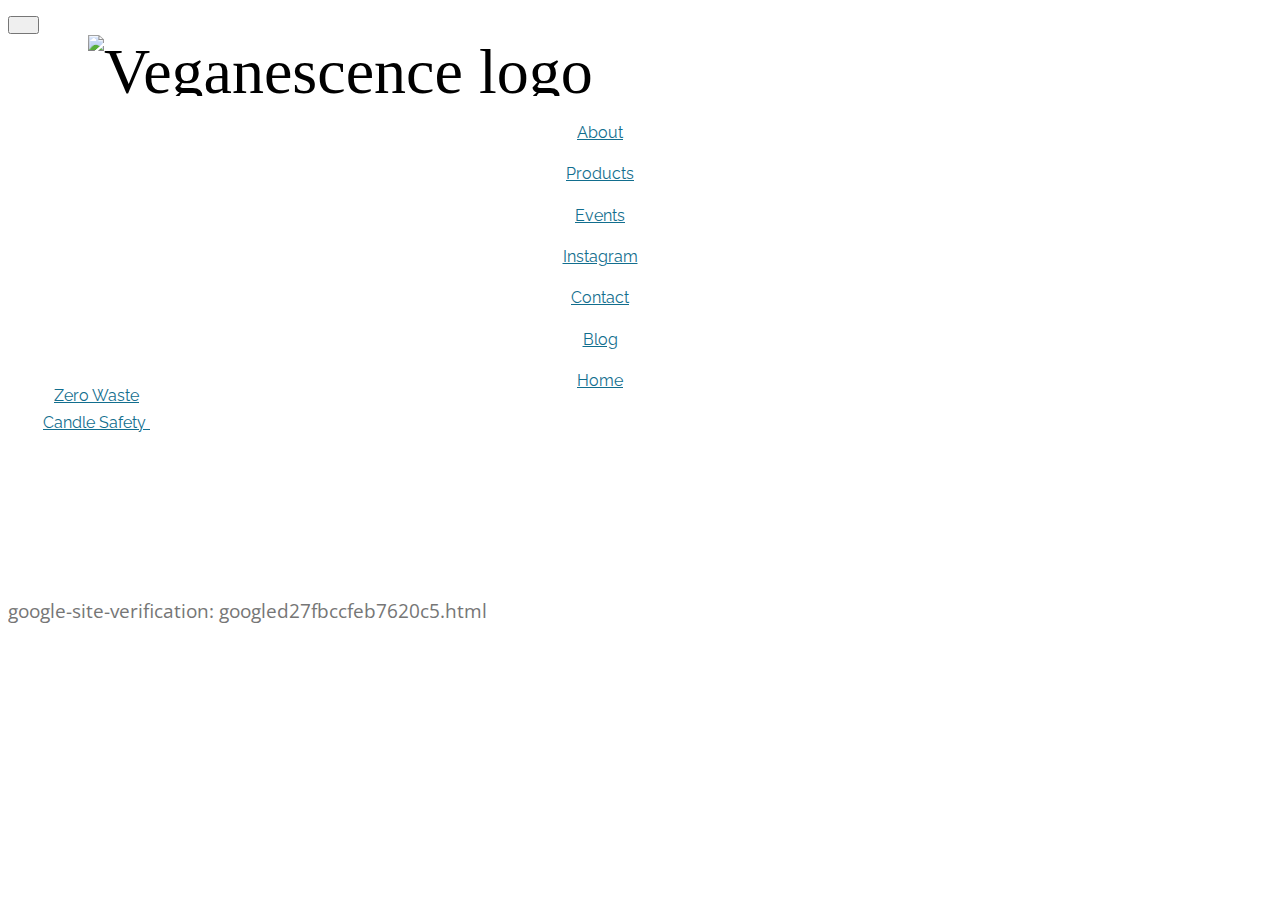
==== commit 246e5c8f: "create github pages" ====
--- a/google-site-verification googled27fbccfeb7620c5.html
+++ b/google-site-verification googled27fbccfeb7620c5.html
@@ -61,7 +61,7 @@
                         Events</a></li><li class="nav-item"><a class="nav-link link text-primary display-4" href="index.html#instagram-feed-block-b">
                         Instagram</a></li><li class="nav-item"><a class="nav-link link text-primary display-4" href="index.html#form1-9">
                         Contact</a></li><li class="nav-item dropdown open"><a class="nav-link link text-primary dropdown-toggle display-4" href="https://veganescence.github.io/blog/veganblog.html" target="_blank" data-toggle="dropdown-submenu" aria-expanded="true">
-                        Blog</a><div class="dropdown-menu"><a class="text-primary dropdown-item display-4" href="https://veganescence.github.io/blog/veganblog.html" target="_blank">Zero Waste</a><a class="text-primary dropdown-item display-4" href="https://veganescence.github.io/blog/veganblog.html" target="_blank" aria-expanded="false">Candle Safety&nbsp;</a></div></li><li class="nav-item"><a class="nav-link link text-primary display-4" href="index.html#header9-2">
+                        Blog</a><div class="dropdown-menu"><a class="text-primary dropdown-item display-4" href="https://veganescence.github.io/blog/veganblog.html" target="_blank">Zero Waste</a><a class="text-primary dropdown-item display-4" href="https://veganescence.github.io/blognov19/SafetyBlog.html" target="_blank" aria-expanded="false">Candle Safety&nbsp;</a></div></li><li class="nav-item"><a class="nav-link link text-primary display-4" href="index.html#header9-2">
                         Home</a></li></ul>
             
         </div>
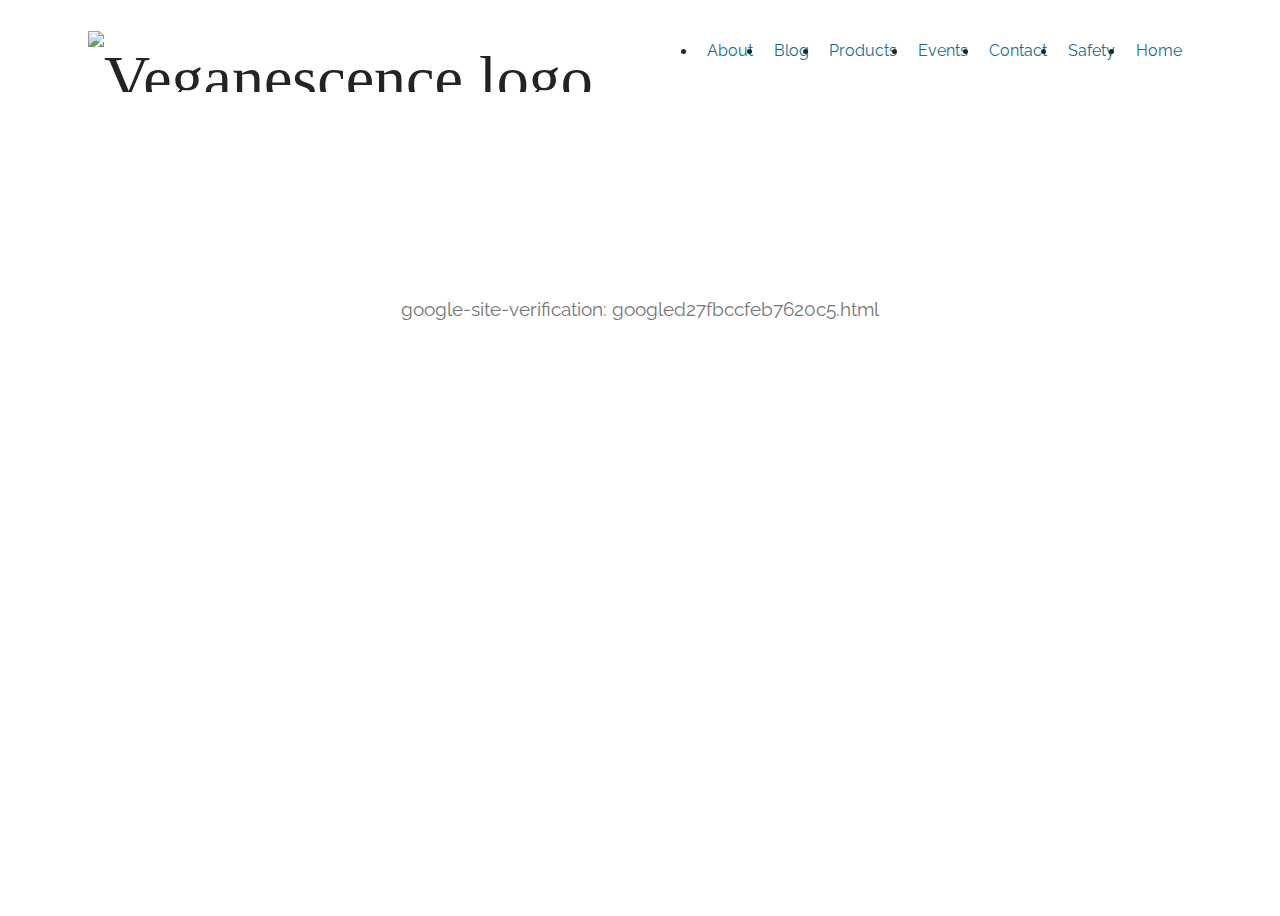
==== commit b98b63f3: "create github pages" ====
--- a/google-site-verification googled27fbccfeb7620c5.html
+++ b/google-site-verification googled27fbccfeb7620c5.html
@@ -9,16 +9,18 @@
   <link rel="shortcut icon" href="assets/images/leaf-and-logo-recoloured-128x128.png" type="image/x-icon">
   <meta name="description" content="google-site-verification: googled27fbccfeb7620c5.html">
   
+  
   <title>google-site-verification: googled27fbccfeb7620c5.html</title>
   <link rel="stylesheet" href="assets/web/assets/mobirise-icons/mobirise-icons.css">
+  <link rel="stylesheet" href="assets/facebook-plugin/style.css">
   <link rel="stylesheet" href="assets/bootstrap/css/bootstrap.min.css">
   <link rel="stylesheet" href="assets/bootstrap/css/bootstrap-grid.min.css">
   <link rel="stylesheet" href="assets/bootstrap/css/bootstrap-reboot.min.css">
-  <link rel="stylesheet" href="assets/tether/tether.min.css">
   <link rel="stylesheet" href="assets/web/assets/gdpr-plugin/gdpr-styles.css">
   <link rel="stylesheet" href="assets/dropdown/css/style.css">
+  <link rel="stylesheet" href="assets/animatecss/animate.min.css">
+  <link rel="stylesheet" href="assets/tether/tether.min.css">
   <link rel="stylesheet" href="assets/theme/css/style.css">
-  <link rel="stylesheet" href="assets/formoid-css/recaptcha.css">
   <link rel="preload" as="style" href="assets/mobirise/css/mbr-additional.css"><link rel="stylesheet" href="assets/mobirise/css/mbr-additional.css" type="text/css">
   
   
@@ -56,12 +58,11 @@
             </div>
         </div>
         <div class="collapse navbar-collapse" id="navbarSupportedContent">
-            <ul class="navbar-nav nav-dropdown nav-right" data-app-modern-menu="true"><li class="nav-item"><a class="nav-link link text-primary display-4" href="index.html#content5-5">
-                        About</a></li><li class="nav-item"><a class="nav-link link text-primary display-4" href="index.html#header16-10" aria-expanded="true">Products</a></li><li class="nav-item"><a class="nav-link link text-primary display-4" href="index.html#content4-9">
-                        Events</a></li><li class="nav-item"><a class="nav-link link text-primary display-4" href="index.html#instagram-feed-block-b">
-                        Instagram</a></li><li class="nav-item"><a class="nav-link link text-primary display-4" href="index.html#form1-9">
-                        Contact</a></li><li class="nav-item dropdown open"><a class="nav-link link text-primary dropdown-toggle display-4" href="https://veganescence.github.io/blog/veganblog.html" target="_blank" data-toggle="dropdown-submenu" aria-expanded="true">
-                        Blog</a><div class="dropdown-menu"><a class="text-primary dropdown-item display-4" href="https://veganescence.github.io/blog/veganblog.html" target="_blank">Zero Waste</a><a class="text-primary dropdown-item display-4" href="https://veganescence.github.io/blognov19/SafetyBlog.html" target="_blank" aria-expanded="false">Candle Safety&nbsp;</a></div></li><li class="nav-item"><a class="nav-link link text-primary display-4" href="index.html#header9-2">
+            <ul class="navbar-nav nav-dropdown nav-right" data-app-modern-menu="true"><li class="nav-item"><a class="nav-link link text-primary display-4" href="index.html#image3-m">
+                        About</a></li><li class="nav-item dropdown"><a class="nav-link link text-primary dropdown-toggle display-4" href="safet.html" aria-expanded="false" target="_blank" data-toggle="dropdown-submenu">Blog</a><div class="dropdown-menu"><a class="text-primary dropdown-item display-4" href="veganblog.html" aria-expanded="false" target="_blank">New Item</a></div><div class="dropdown-menu"><a class="text-primary dropdown-item display-4" href="https://veganescence.github.io/blog/veganblog.html" aria-expanded="false" target="_blank">Zero Waste</a><a class="text-primary dropdown-item display-4" href="https://veganescence.github.io/safet.html" aria-expanded="false" target="_blank">Safety</a></div></li><li class="nav-item"><a class="nav-link link text-primary display-4" href="index.html#header16-10">Products</a></li><li class="nav-item"><a class="nav-link link text-primary display-4" href="index.html#content4-9">
+                        Events</a></li><li class="nav-item"><a class="nav-link link text-primary display-4" href="index.html#form1-2r" target="_blank">
+                        Contact</a></li><li class="nav-item"><a class="nav-link link text-primary display-4" href="safety.html" target="_blank">
+                Safety</a></li><li class="nav-item"><a class="nav-link link text-primary display-4" href="#top">
                         Home</a></li></ul>
             
         </div>
@@ -83,16 +84,21 @@
 
   <script src="assets/web/assets/jquery/jquery.min.js"></script>
   <script src="assets/popper/popper.min.js"></script>
+  <script src="https://connect.facebook.net/en_US/sdk.js#xfbml=1&version=v2.5"></script>
+  <script src="https://apis.google.com/js/plusone.js"></script>
+  <script src="assets/facebook-plugin/facebook-script.js"></script>
   <script src="assets/bootstrap/js/bootstrap.min.js"></script>
-  <script src="assets/tether/tether.min.js"></script>
   <script src="assets/smoothscroll/smooth-scroll.js"></script>
   <script src="assets/dropdown/js/nav-dropdown.js"></script>
   <script src="assets/dropdown/js/navbar-dropdown.js"></script>
   <script src="assets/touchswipe/jquery.touch-swipe.min.js"></script>
+  <script src="assets/viewportchecker/jquery.viewportchecker.js"></script>
+  <script src="assets/tether/tether.min.js"></script>
   <script src="assets/theme/js/script.js"></script>
   <script src="assets/formoid/formoid.min.js"></script>
+  <script src="assets/web/assets/lazyload/lazyload.js"></script>
   
+  <input name="animation" type="hidden">
   
-
 </body>
 </html>--- a/assets/facebook-plugin/style.css
+++ b/assets/facebook-plugin/style.css
@@ -0,0 +1,63 @@
+.mbr-section.mbr-section__comments{
+    position: relative;
+}
+.mbr-section__comments{
+    background-size: cover;
+}
+.addons-container {
+  position: relative;
+  margin-left: auto;
+  margin-right: auto;
+  padding-right: 15px;
+  padding-left: 15px; }
+  @media (min-width: 576px) {
+    .addons-container {
+      padding-right: 15px;
+      padding-left: 15px; } }
+  @media (min-width: 768px) {
+    .addons-container {
+      padding-right: 15px;
+      padding-left: 15px; } }
+  @media (min-width: 992px) {
+    .addons-container {
+      padding-right: 15px;
+      padding-left: 15px; } }
+  @media (min-width: 1200px) {
+    .addons-container {
+      padding-right: 15px;
+      padding-left: 15px; } }
+  @media (min-width: 576px) {
+    .addons-container {
+      width: 540px;
+      max-width: 100%; } }
+  @media (min-width: 768px) {
+    .addons-container {
+      width: 720px;
+      max-width: 100%; } }
+  @media (min-width: 992px) {
+    .addons-container {
+      width: 960px;
+      max-width: 100%; } }
+  @media (min-width: 1200px) {
+    .addons-container {
+      width: 1140px;
+      max-width: 100%; } }
+
+.addons-container-inner{
+    position: relative;
+    width: 100%;
+    min-height: 1px;
+    padding-right: 15px;
+    padding-left: 15px;
+}
+@media (min-width: 567px) {
+    .addons-container-inner{
+        -ms-flex: 0 0 66.666667%;
+        flex: 0 0 66.666667%;
+        max-width: 66.666667%;
+    }
+}
+.addons-row{
+    display: flex;
+    justify-content:center;
+}--- a/assets/theme/css/style.css
+++ b/assets/theme/css/style.css
@@ -0,0 +1,1134 @@
+/*!
+ * Mobirise v4 theme (https://mobirise.com/)
+ * Copyright 2017 Mobirise
+ */
+section {
+  background-color: #eeeeee;
+}
+
+.form-control:focus {
+  box-shadow: none;
+}
+
+:focus {
+  outline: none;
+}
+
+body {
+  font-style: normal;
+  line-height: 1.5;
+}
+
+section,
+.container,
+.container-fluid {
+  position: relative;
+  word-wrap: break-word;
+}
+
+a.mbr-iconfont:hover {
+  text-decoration: none;
+}
+
+.article .lead p,
+.article .lead ul,
+.article .lead ol,
+.article .lead pre,
+.article .lead blockquote {
+  margin-bottom: 0;
+}
+
+ul,
+ol,
+pre,
+blockquote {
+  margin-bottom: 2.3125rem;
+}
+
+pre {
+  background: #f4f4f4;
+  padding: 10px 24px;
+  white-space: pre-wrap;
+}
+
+.inactive {
+  -webkit-user-select: none;
+  -moz-user-select: none;
+  -ms-user-select: none;
+  user-select: none;
+  pointer-events: none;
+  -webkit-user-drag: none;
+  user-drag: none;
+}
+
+.mbr-section__comments .row {
+  justify-content: center;
+  -webkit-justify-content: center;
+}
+
+a {
+  font-style: normal;
+  font-weight: 400;
+  cursor: pointer;
+}
+
+a, a:hover {
+  text-decoration: none;
+}
+
+figure {
+  margin-bottom: 0;
+}
+
+body {
+  color: #232323;
+}
+
+h1,
+h2,
+h3,
+h4,
+h5,
+h6,
+.h1,
+.h2,
+.h3,
+.h4,
+.h5,
+.h6,
+.display-1,
+.display-2,
+.display-3,
+.display-4 {
+  line-height: 1;
+  word-break: break-word;
+  word-wrap: break-word;
+}
+
+.mbr-section-title {
+  font-style: normal;
+  line-height: 1.2;
+}
+
+.mbr-section-subtitle {
+  line-height: 1.3;
+}
+
+.mbr-text {
+  font-style: normal;
+  line-height: 1.6;
+}
+
+b,
+strong {
+  font-weight: bold;
+}
+
+blockquote {
+  padding: 10px 0 10px 20px;
+  position: relative;
+  border-left: 2px solid;
+  border-color: #ff3366;
+}
+
+input:-webkit-autofill, input:-webkit-autofill:hover, input:-webkit-autofill:focus, input:-webkit-autofill:active {
+  transition-delay: 9999s;
+  transition-property: background-color, color;
+}
+
+textarea[type='hidden'] {
+  display: none;
+}
+
+body {
+  position: relative;
+}
+
+section {
+  background-position: 50% 50%;
+  background-repeat: no-repeat;
+  background-size: cover;
+}
+
+section .mbr-background-video,
+section .mbr-background-video-preview {
+  position: absolute;
+  bottom: 0;
+  left: 0;
+  right: 0;
+  top: 0;
+}
+
+.hidden {
+  visibility: hidden;
+}
+
+.mbr-z-index20 {
+  z-index: 20;
+}
+
+/*! Base colors */
+.mbr-white {
+  color: #ffffff;
+}
+
+.mbr-black {
+  color: #000000;
+}
+
+.mbr-bg-white {
+  background-color: #ffffff;
+}
+
+.mbr-bg-black {
+  background-color: #000000;
+}
+
+/*! Text-aligns */
+.align-left {
+  text-align: left;
+}
+
+.align-center {
+  text-align: center;
+}
+
+.align-right {
+  text-align: right;
+}
+
+@media (max-width: 767px) {
+  .align-left,
+  .align-center,
+  .align-right,
+  .mbr-section-btn,
+  .mbr-section-title {
+    text-align: center;
+  }
+}
+
+/*! Font-weight  */
+.mbr-light {
+  font-weight: 300;
+}
+
+.mbr-regular {
+  font-weight: 400;
+}
+
+.mbr-semibold {
+  font-weight: 500;
+}
+
+.mbr-bold {
+  font-weight: 700;
+}
+
+/*! Media  */
+.media-size-item {
+  -moz-flex: 1 1 auto;
+  -o-flex: 1 1 auto;
+  flex: 1 1 auto;
+}
+
+.media-content {
+  flex-basis: 100%;
+}
+
+.media-container-row {
+  display: flex;
+  flex-direction: row;
+  flex-wrap: wrap;
+  justify-content: center;
+  align-content: center;
+  align-items: start;
+}
+
+.media-container-row .media-size-item {
+  width: 400px;
+}
+
+.media-container-column {
+  display: flex;
+  flex-direction: column;
+  flex-wrap: wrap;
+  justify-content: center;
+  align-content: center;
+  align-items: stretch;
+}
+
+.media-container-column > * {
+  width: 100%;
+}
+
+@media (min-width: 992px) {
+  .media-container-row {
+    flex-wrap: nowrap;
+  }
+}
+
+figure {
+  overflow: hidden;
+}
+
+figure[mbr-media-size] {
+  transition: width 0.1s;
+}
+
+.mbr-figure img,
+.mbr-figure iframe {
+  display: block;
+  width: 100%;
+}
+
+.card {
+  background-color: transparent;
+  border: none;
+}
+
+.card-box {
+  width: 100%;
+}
+
+.card-img {
+  text-align: center;
+  flex-shrink: 0;
+  -webkit-flex-shrink: 0;
+}
+
+.media {
+  max-width: 100%;
+  margin: 0 auto;
+}
+
+.mbr-figure {
+  -ms-grid-row-align: center;
+  align-self: center;
+}
+
+.media-container > div {
+  max-width: 100%;
+}
+
+.mbr-figure img,
+.card-img img {
+  width: 100%;
+}
+
+@media (max-width: 991px) {
+  .media-size-item {
+    width: auto !important;
+  }
+  .media {
+    width: auto;
+  }
+  .mbr-figure {
+    width: 100% !important;
+  }
+}
+
+/*! Buttons */
+.btn {
+  font-weight: 500;
+  border-width: 2px;
+  font-style: normal;
+  letter-spacing: 1px;
+  margin: .4rem .8rem;
+  white-space: normal;
+  transition: all .3s ease-in-out;
+  display: inline-flex;
+  align-items: center;
+  justify-content: center;
+  word-break: break-word;
+  -webkit-align-items: center;
+  -webkit-justify-content: center;
+  display: -webkit-inline-flex;
+}
+
+.btn-sm {
+  font-weight: 500;
+  letter-spacing: 1px;
+  transition: all .3s ease-in-out;
+}
+
+.btn-md {
+  font-weight: 500;
+  letter-spacing: 1px;
+  margin: .4rem .8rem !important;
+  transition: all .3s ease-in-out;
+}
+
+.btn-lg {
+  font-weight: 500;
+  letter-spacing: 1px;
+  margin: .4rem .8rem !important;
+  transition: all .3s ease-in-out;
+}
+
+.mbr-section-btn {
+  margin-left: -0.25rem;
+  margin-right: -0.25rem;
+  font-size: 0;
+}
+
+nav .mbr-section-btn {
+  margin-left: 0rem;
+  margin-right: 0rem;
+}
+
+.btn-form {
+  border-radius: 0;
+}
+
+.btn-form:hover {
+  cursor: pointer;
+}
+
+/*! Btn icon margin */
+.btn .mbr-iconfont,
+.btn.btn-sm .mbr-iconfont {
+  cursor: pointer;
+  margin-right: 0.5rem;
+}
+
+.btn.btn-md .mbr-iconfont,
+.btn.btn-md .mbr-iconfont {
+  margin-right: 0.8rem;
+}
+
+.mbr-regular {
+  font-weight: 400;
+}
+
+.mbr-semibold {
+  font-weight: 500;
+}
+
+.mbr-bold {
+  font-weight: 700;
+}
+
+[type='submit'] {
+  -webkit-appearance: none;
+}
+
+/*! Full-screen */
+.mbr-fullscreen .mbr-overlay {
+  min-height: 100vh;
+}
+
+.mbr-fullscreen {
+  display: flex;
+  display: -moz-flex;
+  display: -ms-flex;
+  display: -o-flex;
+  align-items: center;
+  -webkit-align-items: center;
+  min-height: 100vh;
+  padding-top: 3rem;
+  padding-bottom: 3rem;
+}
+
+/*! Map */
+.map {
+  height: 25rem;
+  position: relative;
+}
+
+.map iframe {
+  width: 100%;
+  height: 100%;
+}
+
+.mbr-overlay {
+  background-color: #000;
+  bottom: 0;
+  left: 0;
+  opacity: .5;
+  position: absolute;
+  right: 0;
+  top: 0;
+  z-index: 0;
+  pointer-events: none;
+}
+
+/* Form */
+blockquote {
+  font-style: italic;
+  padding: 10px 0 10px 20px;
+  font-size: 1.09rem;
+  position: relative;
+  border-width: 3px;
+}
+
+.form-control {
+  background-color: #f5f5f5;
+  box-shadow: none;
+  color: #565656;
+  line-height: 1.43;
+  min-height: 3.5em;
+  padding: 1.07em .5em;
+}
+
+.form-control, .form-control:focus {
+  border: 1px solid #e8e8e8;
+}
+
+.form-active .form-control:invalid {
+  border-color: red;
+}
+
+.form-control-label {
+  position: relative;
+  cursor: pointer;
+  margin-bottom: .357em;
+  padding: 0;
+}
+
+.alert {
+  color: #ffffff;
+  border-radius: 0;
+  border: 0;
+  font-size: .875rem;
+  line-height: 1.5;
+  margin-bottom: 1.875rem;
+  padding: 1.25rem;
+  position: relative;
+}
+
+.alert.alert-form::after {
+  background-color: inherit;
+  bottom: -7px;
+  content: "";
+  display: block;
+  height: 14px;
+  left: 50%;
+  margin-left: -7px;
+  position: absolute;
+  transform: rotate(45deg);
+  width: 14px;
+  -webkit-transform: rotate(45deg);
+}
+
+.form-asterisk {
+  font-family: initial;
+  position: absolute;
+  top: -2px;
+  font-weight: normal;
+}
+
+/*! Scroll to top arrow */
+#scrollToTop a i:before {
+  content: '';
+  position: absolute;
+  height: 40%;
+  top: 25%;
+  background: #fff;
+  width: 2px;
+  left: calc(50% - 1px);
+}
+
+#scrollToTop a i:after {
+  content: '';
+  position: absolute;
+  display: block;
+  border-top: 2px solid #fff;
+  border-right: 2px solid #fff;
+  width: 40%;
+  height: 40%;
+  left: 30%;
+  bottom: 30%;
+  transform: rotate(135deg);
+  -webkit-transform: rotate(135deg);
+}
+
+.mbr-arrow-up {
+  bottom: 25px;
+  right: 90px;
+  position: fixed;
+  text-align: right;
+  z-index: 5000;
+  color: #ffffff;
+  font-size: 32px;
+  transform: rotate(180deg);
+  -webkit-transform: rotate(180deg);
+}
+
+.mbr-arrow-up a {
+  background: rgba(0, 0, 0, 0.2);
+  border-radius: 3px;
+  color: #fff;
+  display: inline-block;
+  height: 60px;
+  width: 60px;
+  outline-style: none !important;
+  position: relative;
+  text-decoration: none;
+  transition: all 0.3s ease-in-out;
+  cursor: pointer;
+  text-align: center;
+}
+
+.mbr-arrow-up a:hover {
+  background-color: rgba(0, 0, 0, 0.4);
+}
+
+.mbr-arrow-up a i {
+  line-height: 60px;
+}
+
+.mbr-arrow-up-icon {
+  display: block;
+  color: #fff;
+}
+
+.mbr-arrow-up-icon::before {
+  content: '\203a';
+  display: inline-block;
+  font-family: serif;
+  font-size: 32px;
+  line-height: 1;
+  font-style: normal;
+  position: relative;
+  top: 6px;
+  left: -4px;
+  -webkit-transform: rotate(-90deg);
+  transform: rotate(-90deg);
+}
+
+/*! Arrow Down */
+.mbr-arrow {
+  position: absolute;
+  bottom: 45px;
+  left: 50%;
+  width: 60px;
+  height: 60px;
+  cursor: pointer;
+  background-color: rgba(80, 80, 80, 0.5);
+  border-radius: 50%;
+  -webkit-transform: translateX(-50%);
+  transform: translateX(-50%);
+}
+
+.mbr-arrow > a {
+  display: inline-block;
+  text-decoration: none;
+  outline-style: none;
+  -webkit-animation: arrowdown 1.7s ease-in-out infinite;
+  animation: arrowdown 1.7s ease-in-out infinite;
+}
+
+.mbr-arrow > a > i {
+  position: absolute;
+  top: -2px;
+  left: 15px;
+  font-size: 2rem;
+}
+
+@keyframes arrowdown {
+  0% {
+    transform: translateY(0px);
+    -webkit-transform: translateY(0px);
+  }
+  50% {
+    transform: translateY(-5px);
+    -webkit-transform: translateY(-5px);
+  }
+  100% {
+    transform: translateY(0px);
+    -webkit-transform: translateY(0px);
+  }
+}
+
+@-webkit-keyframes arrowdown {
+  0% {
+    transform: translateY(0px);
+    -webkit-transform: translateY(0px);
+  }
+  50% {
+    transform: translateY(-5px);
+    -webkit-transform: translateY(-5px);
+  }
+  100% {
+    transform: translateY(0px);
+    -webkit-transform: translateY(0px);
+  }
+}
+
+@media (max-width: 500px) {
+  .mbr-arrow-up {
+    left: 50%;
+    right: auto;
+    transform: translateX(-50%) rotate(180deg);
+    -webkit-transform: translateX(-50%) rotate(180deg);
+  }
+}
+
+/*Gradients animation*/
+@keyframes gradient-animation {
+  from {
+    background-position: 0% 100%;
+    -webkit-animation-timing-function: ease-in-out;
+            animation-timing-function: ease-in-out;
+  }
+  to {
+    background-position: 100% 0%;
+    -webkit-animation-timing-function: ease-in-out;
+            animation-timing-function: ease-in-out;
+  }
+}
+
+@-webkit-keyframes gradient-animation {
+  from {
+    background-position: 0% 100%;
+    -webkit-animation-timing-function: ease-in-out;
+            animation-timing-function: ease-in-out;
+  }
+  to {
+    background-position: 100% 0%;
+    -webkit-animation-timing-function: ease-in-out;
+            animation-timing-function: ease-in-out;
+  }
+}
+
+.bg-gradient {
+  background-size: 200% 200%;
+  animation: gradient-animation 5s infinite alternate;
+  -webkit-animation: gradient-animation 5s infinite alternate;
+}
+
+.menu .navbar-brand {
+  display: -webkit-flex;
+}
+
+.menu .navbar-brand span {
+  display: flex;
+  display: -webkit-flex;
+}
+
+.menu .navbar-brand .navbar-caption-wrap {
+  display: -webkit-flex;
+}
+
+.menu .navbar-brand .navbar-logo img {
+  display: -webkit-flex;
+}
+
+@media (min-width: 768px) and (max-width: 1023px) {
+  .menu .navbar-toggleable-sm .navbar-nav {
+    display: -ms-flexbox;
+  }
+}
+
+@media (max-width: 1023px) {
+  .menu .navbar-collapse {
+    max-height: 93.5vh;
+  }
+  .menu .navbar-collapse.show {
+    overflow: auto;
+  }
+}
+
+@media (min-width: 1024px) {
+  .menu .navbar-nav.nav-dropdown {
+    display: -webkit-flex;
+  }
+  .menu .navbar-toggleable-sm .navbar-collapse {
+    display: -webkit-flex !important;
+  }
+  .menu .collapsed .navbar-collapse {
+    max-height: 93.5vh;
+  }
+  .menu .collapsed .navbar-collapse.show {
+    overflow: auto;
+  }
+}
+
+@media (max-width: 767px) {
+  .menu .navbar-collapse {
+    max-height: 80vh;
+  }
+}
+
+/* Others*/
+.note-check a[data-value=Rubik] {
+  font-style: normal;
+}
+
+.mbr-arrow a {
+  color: #ffffff;
+}
+
+@media (max-width: 767px) {
+  .mbr-arrow {
+    display: none;
+  }
+}
+
+.navbar {
+  display: -webkit-flex;
+  -webkit-flex-wrap: wrap;
+  -webkit-align-items: center;
+  -webkit-justify-content: space-between;
+}
+
+.navbar-collapse {
+  -webkit-flex-basis: 100%;
+  -webkit-flex-grow: 1;
+  -webkit-align-items: center;
+}
+
+.nav-dropdown .link {
+  padding: 0.667em 1.667em !important;
+  margin: 0 !important;
+}
+
+.nav {
+  display: -webkit-flex;
+  -webkit-flex-wrap: wrap;
+}
+
+.row {
+  display: -webkit-flex;
+  -webkit-flex-wrap: wrap;
+}
+
+.justify-content-center {
+  -webkit-justify-content: center;
+}
+
+.form-inline {
+  display: -webkit-flex;
+  -webkit-align-items: center;
+}
+
+.card-wrapper {
+  -webkit-flex: 1;
+}
+
+.carousel-control {
+  z-index: 10;
+  display: -webkit-flex;
+  -webkit-align-items: center;
+  -webkit-justify-content: center;
+}
+
+.carousel-controls {
+  display: -webkit-flex;
+}
+
+.media {
+  display: -webkit-flex;
+}
+
+.form-group:focus {
+  outline: none;
+}
+
+.jq-selectbox__select {
+  padding: 1.07em 0.5em;
+  position: absolute;
+  top: 0;
+  left: 0;
+  width: 100%;
+}
+
+.jq-selectbox__dropdown {
+  position: absolute;
+  top: 100%;
+  left: 0 !important;
+  width: 100% !important;
+}
+
+.jq-selectbox__trigger-arrow {
+  -webkit-transform: translateY(-50%);
+          transform: translateY(-50%);
+}
+
+.jq-selectbox li {
+  padding: 1.07em 0.5em;
+}
+
+input[type='range'] {
+  padding-left: 0 !important;
+  padding-right: 0 !important;
+}
+
+.modal-dialog,
+.modal-content {
+  height: 100%;
+}
+
+.modal-dialog .carousel-inner {
+  height: calc(100vh - 1.75rem);
+}
+
+@media (max-width: 575px) {
+  .modal-dialog .carousel-inner {
+    height: calc(100vh - 1rem);
+  }
+}
+
+.carousel-item {
+  text-align: center;
+}
+
+.carousel-item img {
+  margin: auto;
+}
+
+.navbar-toggler {
+  align-self: flex-start;
+  padding: 0.25rem 0.75rem;
+  font-size: 1.25rem;
+  line-height: 1;
+  background: transparent;
+  border: 1px solid transparent;
+  border-radius: 0.25rem;
+}
+
+.navbar-toggler:focus,
+.navbar-toggler:hover {
+  text-decoration: none;
+}
+
+.navbar-toggler-icon {
+  display: inline-block;
+  width: 1.5em;
+  height: 1.5em;
+  vertical-align: middle;
+  content: '';
+  background: no-repeat center center;
+  background-size: 100% 100%;
+}
+
+.navbar-toggler-left {
+  position: absolute;
+  left: 1rem;
+}
+
+.navbar-toggler-right {
+  position: absolute;
+  right: 1rem;
+}
+
+@media (max-width: 575px) {
+  .navbar-toggleable .navbar-nav .dropdown-menu {
+    position: static;
+    float: none;
+  }
+  .navbar-toggleable > .container {
+    padding-right: 0;
+    padding-left: 0;
+  }
+}
+
+@media (min-width: 576px) {
+  .navbar-toggleable {
+    flex-direction: row;
+    flex-wrap: nowrap;
+    align-items: center;
+  }
+  .navbar-toggleable .navbar-nav {
+    flex-direction: row;
+  }
+  .navbar-toggleable .navbar-nav .nav-link {
+    padding-right: 0.5rem;
+    padding-left: 0.5rem;
+  }
+  .navbar-toggleable > .container {
+    display: flex;
+    flex-wrap: nowrap;
+    align-items: center;
+  }
+  .navbar-toggleable .navbar-collapse {
+    display: flex !important;
+    width: 100%;
+  }
+  .navbar-toggleable .navbar-toggler {
+    display: none;
+  }
+}
+
+@media (max-width: 767px) {
+  .navbar-toggleable-sm .navbar-nav .dropdown-menu {
+    position: static;
+    float: none;
+  }
+  .navbar-toggleable-sm > .container {
+    padding-right: 0;
+    padding-left: 0;
+  }
+}
+
+@media (min-width: 768px) {
+  .navbar-toggleable-sm {
+    flex-direction: row;
+    flex-wrap: nowrap;
+    align-items: center;
+  }
+  .navbar-toggleable-sm .navbar-nav {
+    flex-direction: row;
+  }
+  .navbar-toggleable-sm .navbar-nav .nav-link {
+    padding-right: 0.5rem;
+    padding-left: 0.5rem;
+  }
+  .navbar-toggleable-sm > .container {
+    display: flex;
+    flex-wrap: nowrap;
+    align-items: center;
+  }
+  .navbar-toggleable-sm .navbar-collapse {
+    display: none;
+    width: 100%;
+  }
+  .navbar-toggleable-sm .navbar-toggler {
+    display: none;
+  }
+}
+
+@media (max-width: 1023px) {
+  .navbar-toggleable-md .navbar-nav .dropdown-menu {
+    position: static;
+    float: none;
+  }
+  .navbar-toggleable-md > .container {
+    padding-right: 0;
+    padding-left: 0;
+  }
+}
+
+@media (min-width: 1024px) {
+  .navbar-toggleable-md {
+    flex-direction: row;
+    flex-wrap: nowrap;
+    align-items: center;
+  }
+  .navbar-toggleable-md .navbar-nav {
+    flex-direction: row;
+  }
+  .navbar-toggleable-md .navbar-nav .nav-link {
+    padding-right: 0.5rem;
+    padding-left: 0.5rem;
+  }
+  .navbar-toggleable-md > .container {
+    display: flex;
+    flex-wrap: nowrap;
+    align-items: center;
+  }
+  .navbar-toggleable-md .navbar-collapse {
+    display: flex !important;
+    width: 100%;
+  }
+  .navbar-toggleable-md .navbar-toggler {
+    display: none;
+  }
+}
+
+@media (max-width: 1199px) {
+  .navbar-toggleable-lg .navbar-nav .dropdown-menu {
+    position: static;
+    float: none;
+  }
+  .navbar-toggleable-lg > .container {
+    padding-right: 0;
+    padding-left: 0;
+  }
+}
+
+@media (min-width: 1200px) {
+  .navbar-toggleable-lg {
+    flex-direction: row;
+    flex-wrap: nowrap;
+    align-items: center;
+  }
+  .navbar-toggleable-lg .navbar-nav {
+    flex-direction: row;
+  }
+  .navbar-toggleable-lg .navbar-nav .nav-link {
+    padding-right: 0.5rem;
+    padding-left: 0.5rem;
+  }
+  .navbar-toggleable-lg > .container {
+    display: flex;
+    flex-wrap: nowrap;
+    align-items: center;
+  }
+  .navbar-toggleable-lg .navbar-collapse {
+    display: flex !important;
+    width: 100%;
+  }
+  .navbar-toggleable-lg .navbar-toggler {
+    display: none;
+  }
+}
+
+.navbar-toggleable-xl {
+  flex-direction: row;
+  flex-wrap: nowrap;
+  align-items: center;
+}
+
+.navbar-toggleable-xl .navbar-nav .dropdown-menu {
+  position: static;
+  float: none;
+}
+
+.navbar-toggleable-xl > .container {
+  padding-right: 0;
+  padding-left: 0;
+}
+
+.navbar-toggleable-xl .navbar-nav {
+  flex-direction: row;
+}
+
+.navbar-toggleable-xl .navbar-nav .nav-link {
+  padding-right: 0.5rem;
+  padding-left: 0.5rem;
+}
+
+.navbar-toggleable-xl > .container {
+  display: flex;
+  flex-wrap: nowrap;
+  align-items: center;
+}
+
+.navbar-toggleable-xl .navbar-collapse {
+  display: flex !important;
+  width: 100%;
+}
+
+.navbar-toggleable-xl .navbar-toggler {
+  display: none;
+}
+
+.card-img {
+  width: auto;
+}
+
+.menu .navbar.collapsed:not(.beta-menu) {
+  flex-direction: column;
+}
+
+.carousel-item.active,
+.carousel-item-next,
+.carousel-item-prev {
+  display: flex;
+}
+
+.note-air-layout .dropup .dropdown-menu,
+.note-air-layout .navbar-fixed-bottom .dropdown .dropdown-menu {
+  bottom: initial !important;
+}
+
+html,
+body {
+  height: auto;
+  min-height: 100vh;
+}
+
+.dropup .dropdown-toggle::after {
+  display: none;
+}
--- a/assets/mobirise/css/mbr-additional.css
+++ b/assets/mobirise/css/mbr-additional.css
@@ -1,5 +1,4 @@
 @import url(https://fonts.googleapis.com/css?family=Raleway:100,100i,200,200i,300,300i,400,400i,500,500i,600,600i,700,700i,800,800i,900,900i&display=swap);
-@import url(https://fonts.googleapis.com/css?family=Open+Sans:300,300i,400,400i,600,600i,700,700i,800,800i&display=swap);
 
 
 
@@ -41,7 +40,7 @@
   font-size: 2.4rem;
 }
 .display-7 {
-  font-family: 'Open Sans', sans-serif;
+  font-family: 'Raleway', sans-serif;
   font-size: 1.2rem;
   font-display: swap;
 }
@@ -547,7 +546,7 @@
   display: none;
 }
 .form-control {
-  font-family: 'Open Sans', sans-serif;
+  font-family: 'Raleway', sans-serif;
   font-size: 1.2rem;
   font-display: swap;
 }
@@ -1142,8 +1141,8 @@
 }
 .cid-rouIPwHqNV {
   background: #ffffff;
-  padding-top: 15px;
-  padding-bottom: 15px;
+  padding-top: 45px;
+  padding-bottom: 45px;
 }
 .cid-rouIPwHqNV .image-block {
   margin: auto;
@@ -1162,7 +1161,7 @@
   }
 }
 .cid-r9eEezEcfC {
-  padding-top: 105px;
+  padding-top: 30px;
   padding-bottom: 0px;
   background-image: url("../../../assets/images/mbr-4-1920x1280.jpg");
 }
@@ -1197,7 +1196,7 @@
 }
 .cid-rae9L5MYE5 {
   padding-top: 0px;
-  padding-bottom: 30px;
+  padding-bottom: 15px;
   position: relative;
   background-color: #ffffff;
 }
@@ -1250,8 +1249,20 @@
 .cid-rae9L5MYE5 SPAN {
   color: #c1c1c1;
 }
+.cid-rJOUt3bfKK {
+  padding-top: 15px;
+  padding-bottom: 60px;
+  background-color: #ffffff;
+}
+.cid-rJOUt3bfKK .mbr-text,
+.cid-rJOUt3bfKK blockquote {
+  color: #767676;
+}
+.cid-rJOUt3bfKK .mbr-text P {
+  text-align: center;
+}
 .cid-rc9CYqu63I {
-  padding-top: 60px;
+  padding-top: 30px;
   padding-bottom: 0px;
   background-color: #ffffff;
 }
@@ -1260,7 +1271,7 @@
   text-align: center;
 }
 .cid-rc9CYqu63I H2 {
-  color: #c1c1c1;
+  color: #cccccc;
 }
 .cid-rcJ7CkDLM9 {
   padding-top: 75px;
@@ -1279,12 +1290,13 @@
 }
 .cid-rcJ7CkDLM9 .mbr-text {
   color: #126e8e;
+  text-align: right;
 }
 .cid-rcJ7CkDLM9 .mbr-text B {
   color: #126e8e;
 }
-#instagram-feed-block-b .inst__title {
-  color: #767676;
+.cid-rcJ7CkDLM9 .display-2 {
+  color: #cccccc;
 }
 .cid-rFzaSrTEWS {
   padding-top: 15px;
@@ -1303,8 +1315,8 @@
   background: #dd4b39;
   color: #ffffff;
 }
-.cid-rFzaSrTEWS .socicon-bg-vkontakte {
-  background: #5a7fa6;
+.cid-rFzaSrTEWS .socicon-bg-instagram {
+  background: #405DE6;
   color: #ffffff;
 }
 .cid-rFzaSrTEWS .socicon-bg-odnoklassniki {
@@ -4388,56 +4400,6 @@
 .cid-rIYFU5IaoD .mbr-text {
   color: #767676;
 }
-.cid-rIYFU6coJZ {
-  padding-top: 0px;
-  padding-bottom: 0px;
-  background: #ffffff;
-}
-.cid-rIYFU6coJZ .images-container.container-fluid {
-  padding: 0;
-}
-.cid-rIYFU6coJZ .media-container-row {
-  margin: 0 auto;
-  align-items: stretch;
-  -webkit-align-items: stretch;
-}
-.cid-rIYFU6coJZ .media-container-row .img-item {
-  display: -webkit-flex;
-  flex-direction: column;
-  justify-content: center;
-  position: relative;
-  width: 100%;
-  z-index: 1;
-  -webkit-flex-direction: column;
-  -webkit-justify-content: center;
-}
-.cid-rIYFU6coJZ .media-container-row .img-item img {
-  width: 100%;
-  min-height: 1px;
-}
-.cid-rIYFU6coJZ .media-container-row .img-item .img-caption {
-  background: #ffffff;
-  z-index: 2;
-  padding: 1rem 1rem;
-  word-break: break-word;
-}
-.cid-rIYFU6coJZ .media-container-row .img-item .img-caption p {
-  margin-bottom: 0;
-}
-.cid-rIYFU6coJZ .media-container-row .img-item.item1 {
-  padding: 0 2rem 0 0;
-}
-@media (max-width: 992px) {
-  .cid-rIYFU6coJZ .img-item {
-    width: 100% !important;
-  }
-  .cid-rIYFU6coJZ .img-item.item1 {
-    width: 100%;
-    flex-basis: initial !important;
-    padding: 0 0 2rem 0 !important;
-    -webkit-flex-basis: initial !important;
-  }
-}
 .cid-rIYFU9puU9 {
   padding-top: 60px;
   padding-bottom: 60px;
--- a/assets/mobirise/css/mbr-additional.css
+++ b/assets/mobirise/css/mbr-additional.css
@@ -1,5 +1,4 @@
 @import url(https://fonts.googleapis.com/css?family=Raleway:100,100i,200,200i,300,300i,400,400i,500,500i,600,600i,700,700i,800,800i,900,900i&display=swap);
-@import url(https://fonts.googleapis.com/css?family=Open+Sans:300,300i,400,400i,600,600i,700,700i,800,800i&display=swap);
 
 
 
@@ -41,7 +40,7 @@
   font-size: 2.4rem;
 }
 .display-7 {
-  font-family: 'Open Sans', sans-serif;
+  font-family: 'Raleway', sans-serif;
   font-size: 1.2rem;
   font-display: swap;
 }
@@ -547,7 +546,7 @@
   display: none;
 }
 .form-control {
-  font-family: 'Open Sans', sans-serif;
+  font-family: 'Raleway', sans-serif;
   font-size: 1.2rem;
   font-display: swap;
 }
@@ -1142,8 +1141,8 @@
 }
 .cid-rouIPwHqNV {
   background: #ffffff;
-  padding-top: 15px;
-  padding-bottom: 15px;
+  padding-top: 45px;
+  padding-bottom: 45px;
 }
 .cid-rouIPwHqNV .image-block {
   margin: auto;
@@ -1162,7 +1161,7 @@
   }
 }
 .cid-r9eEezEcfC {
-  padding-top: 105px;
+  padding-top: 30px;
   padding-bottom: 0px;
   background-image: url("../../../assets/images/mbr-4-1920x1280.jpg");
 }
@@ -1197,7 +1196,7 @@
 }
 .cid-rae9L5MYE5 {
   padding-top: 0px;
-  padding-bottom: 30px;
+  padding-bottom: 15px;
   position: relative;
   background-color: #ffffff;
 }
@@ -1250,8 +1249,20 @@
 .cid-rae9L5MYE5 SPAN {
   color: #c1c1c1;
 }
+.cid-rJOUt3bfKK {
+  padding-top: 15px;
+  padding-bottom: 60px;
+  background-color: #ffffff;
+}
+.cid-rJOUt3bfKK .mbr-text,
+.cid-rJOUt3bfKK blockquote {
+  color: #767676;
+}
+.cid-rJOUt3bfKK .mbr-text P {
+  text-align: center;
+}
 .cid-rc9CYqu63I {
-  padding-top: 60px;
+  padding-top: 30px;
   padding-bottom: 0px;
   background-color: #ffffff;
 }
@@ -1260,7 +1271,7 @@
   text-align: center;
 }
 .cid-rc9CYqu63I H2 {
-  color: #c1c1c1;
+  color: #cccccc;
 }
 .cid-rcJ7CkDLM9 {
   padding-top: 75px;
@@ -1279,12 +1290,13 @@
 }
 .cid-rcJ7CkDLM9 .mbr-text {
   color: #126e8e;
+  text-align: right;
 }
 .cid-rcJ7CkDLM9 .mbr-text B {
   color: #126e8e;
 }
-#instagram-feed-block-b .inst__title {
-  color: #767676;
+.cid-rcJ7CkDLM9 .display-2 {
+  color: #cccccc;
 }
 .cid-rFzaSrTEWS {
   padding-top: 15px;
@@ -1303,8 +1315,8 @@
   background: #dd4b39;
   color: #ffffff;
 }
-.cid-rFzaSrTEWS .socicon-bg-vkontakte {
-  background: #5a7fa6;
+.cid-rFzaSrTEWS .socicon-bg-instagram {
+  background: #405DE6;
   color: #ffffff;
 }
 .cid-rFzaSrTEWS .socicon-bg-odnoklassniki {
@@ -4388,56 +4400,6 @@
 .cid-rIYFU5IaoD .mbr-text {
   color: #767676;
 }
-.cid-rIYFU6coJZ {
-  padding-top: 0px;
-  padding-bottom: 0px;
-  background: #ffffff;
-}
-.cid-rIYFU6coJZ .images-container.container-fluid {
-  padding: 0;
-}
-.cid-rIYFU6coJZ .media-container-row {
-  margin: 0 auto;
-  align-items: stretch;
-  -webkit-align-items: stretch;
-}
-.cid-rIYFU6coJZ .media-container-row .img-item {
-  display: -webkit-flex;
-  flex-direction: column;
-  justify-content: center;
-  position: relative;
-  width: 100%;
-  z-index: 1;
-  -webkit-flex-direction: column;
-  -webkit-justify-content: center;
-}
-.cid-rIYFU6coJZ .media-container-row .img-item img {
-  width: 100%;
-  min-height: 1px;
-}
-.cid-rIYFU6coJZ .media-container-row .img-item .img-caption {
-  background: #ffffff;
-  z-index: 2;
-  padding: 1rem 1rem;
-  word-break: break-word;
-}
-.cid-rIYFU6coJZ .media-container-row .img-item .img-caption p {
-  margin-bottom: 0;
-}
-.cid-rIYFU6coJZ .media-container-row .img-item.item1 {
-  padding: 0 2rem 0 0;
-}
-@media (max-width: 992px) {
-  .cid-rIYFU6coJZ .img-item {
-    width: 100% !important;
-  }
-  .cid-rIYFU6coJZ .img-item.item1 {
-    width: 100%;
-    flex-basis: initial !important;
-    padding: 0 0 2rem 0 !important;
-    -webkit-flex-basis: initial !important;
-  }
-}
 .cid-rIYFU9puU9 {
   padding-top: 60px;
   padding-bottom: 60px;
